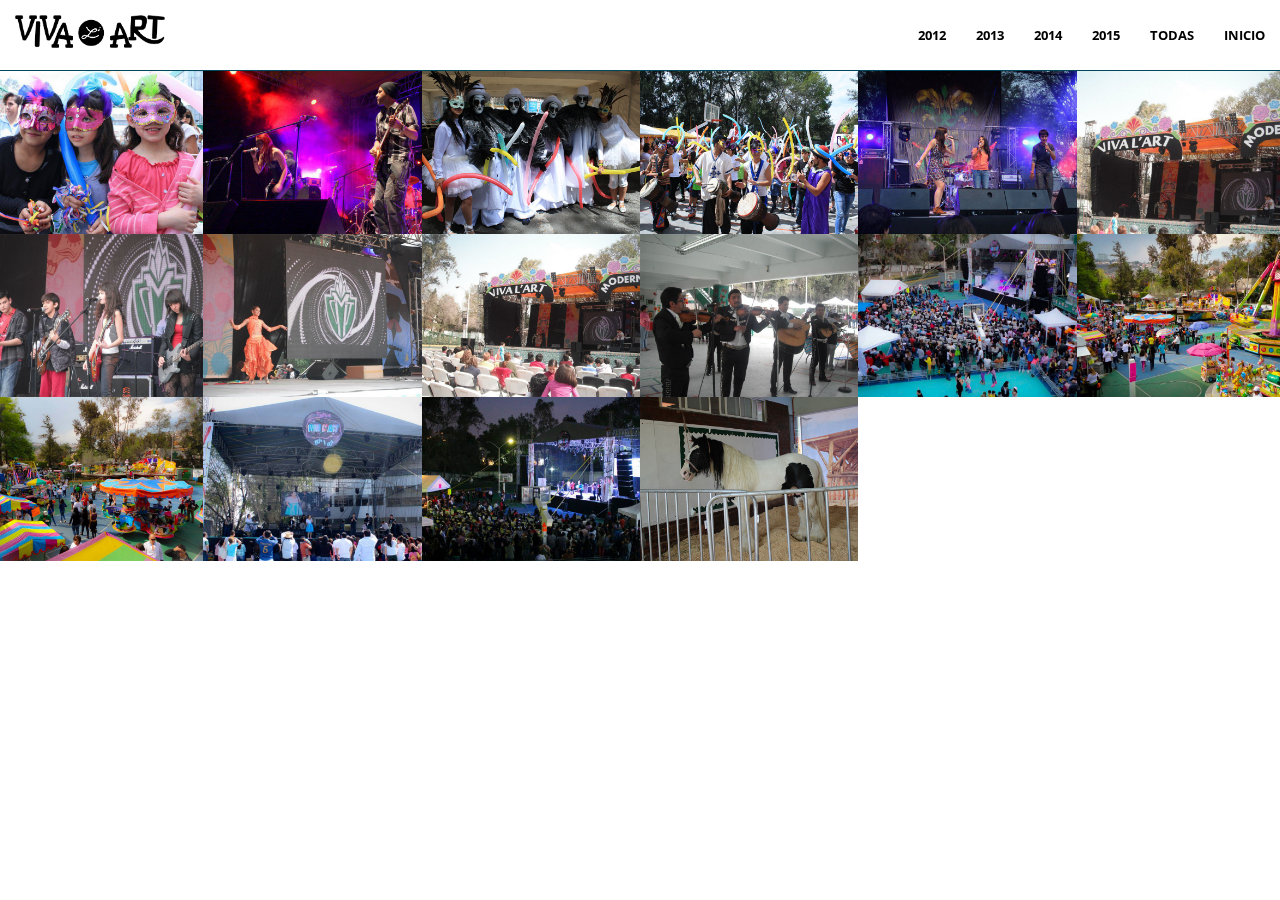
==== galeria.html @ 855c2a6a "switched bg image for countdown and made it work with mobile" ====
<!DOCTYPE html>
<html lang="en">
<head>
  <meta charset="UTF-8">
  <meta http-equiv="X-UA-Compatible" content="IE=edge">
  <meta name="viewport" content="width=device-width, initial-scale=1">
  <!-- The above 3 meta tags *must* come first in the head; any other head content must come *after* these tags -->
  <title>viva l art</title>
  <!-- HTML5 shim and Respond.js for IE8 support of HTML5 elements and media queries -->
  <!-- WARNING: Respond.js doesn't work if you view the page via file:// -->
  <!--[if lt IE 9]>
  <script src="https://oss.maxcdn.com/html5shiv/3.7.2/html5shiv.min.js"></script>
  <script src="https://oss.maxcdn.com/respond/1.4.2/respond.min.js"></script>
  <![endif]-->
  <link rel="stylesheet" href="https://maxcdn.bootstrapcdn.com/bootstrap/3.3.6/css/bootstrap.min.css">
  <link rel="stylesheet" href='https://fonts.googleapis.com/css?family=Open+Sans:400,700' rel='stylesheet' type='text/css'>
  <link href="css/pe-icon-7-stroke.min.css" rel="stylesheet" type="text/css" media="all"/>
  <!-- <link rel="stylesheet" type="text/css" href="css/jquery.countdown.css"> -->

  <link rel="stylesheet" href="css/swipebox.min.css">
  <link rel="stylesheet" href="css/styles.css">
  <title>Document</title>
</head>
<body>
  <nav id="mainNav" class="navbar navbar-default navbar-fixed-top">
    <div class="container-fluid">
      <!-- Brand and toggle get grouped for better mobile display -->
      <div class="navbar-header">
        <button type="button" class="navbar-toggle collapsed" data-toggle="collapse" data-target="#bs-example-navbar-collapse-1">
          <span class="sr-only">Toggle navigation</span>
          <span class="icon-bar"></span>
          <span class="icon-bar"></span>
          <span class="icon-bar"></span>
        </button>
        <a class="navbar-brand page-scroll" href="#page-top">
          <img class="logo"src="img/logo.png" alt="">
        </a>
      </div>

      <!-- Collect the nav links, forms, and other content for toggling -->
      <div class="collapse navbar-collapse" id="bs-example-navbar-collapse-1">
        <ul class="nav navbar-nav navbar-right">




          <li>
            <a class="filter default" data-filter=".category-1" href="#">2012</a>
          </li>
          <li>
            <a class="filter default" data-filter=".category-2" href="#">2013</a>
          </li>
          <li>
            <a class="filter default" data-filter=".category-3" href="#">2014</a>
          </li>
          <li>
            <a class="filter default" data-filter=".category-4" href="#">2015</a>
          </li>

          <li>
            <a class="filter default" data-filter=".all" href="#">TODAS</a>
          </li>
          <li>
            <a class="filter default" data-filter=".category-1" href="index.html">INICIO</a>
          </li>
        </ul>
      </div>
      <!-- /.navbar-collapse -->
    </div>
    <!-- /.container-fluid -->
  </nav>

<div class="container-fluid gallery-full">
  <div class="row"
    <div class="col-md-12">
      <div class="row no-gutter" id="container">
        <div class="col-lg-2 col-md-2 col-sm-3 col-xs-6 mix all category-1" data-value="1">
          <a rel="2012" class="swipebox" href="img/img-festival/2012/festival1.jpg" class="swipebox filter gallery-box">
            <img src="img/img-festival/2012/festival1.jpg" class="img-responsive" alt="#">
          </a>
        </div>
        <div class="col-lg-2 col-md-2 col-sm-3 col-xs-6 mix all category-1" data-value="2">
          <a rel="2012" class="swipebox" href="img/img-festival/2012/festival2.jpg" class="swipebox filter gallery-box">
            <img src="img/img-festival/2012/festival2.jpg" class="img-responsive" alt="#">
          </a>
        </div>
        <div class="col-lg-2 col-md-2 col-sm-3 col-xs-6 mix all category-1" data-value="3">
          <a rel="2012" class="swipebox" href="img/img-festival/2012/festival3.jpg" class="swipebox filter gallery-box">
            <img src="img/img-festival/2012/festival3.jpg" class="img-responsive" alt="#">
          </a>
        </div>
        <div class="col-lg-2 col-md-2 col-sm-3 col-xs-6 mix all category-1" data-value="4">
          <a rel="2012" class="swipebox" href="img/img-festival/2012/festival4.jpg" class="swipebox filter gallery-box">
            <img src="img/img-festival/2012/festival4.jpg" class="img-responsive" alt="#">
          </a>
        </div>
        <div class="col-lg-2 col-md-2 col-sm-3 col-xs-6 mix all category-1" data-value="5">
          <a rel="2012" class="swipebox" href="img/img-festival/2012/festival5.jpg" class="swipebox filter gallery-box">
            <img src="img/img-festival/2012/festival5.jpg" class="img-responsive" alt="#">
          </a>
        </div>


        <div class="col-lg-2 col-md-2 col-sm-3 col-xs-6 mix all category-2" data-value="1">
          <a rel="2013" class="swipebox" href="img/img-festival/2013/festival1.jpg" class="swipebox filter gallery-box">
            <img src="img/img-festival/2013/festival1.jpg" class="img-responsive" alt="#">
          </a>
        </div>
        <div class="col-lg-2 col-md-2 col-sm-3 col-xs-6 mix all category-2" data-value="2">
          <a rel="2013" class="swipebox" href="img/img-festival/2013/festival2.jpg" class="swipebox filter gallery-box">
            <img src="img/img-festival/2013/festival2.jpg" class="img-responsive" alt="#">
          </a>
        </div>
        <div class="col-lg-2 col-md-2 col-sm-3 col-xs-6 mix all category-2" data-value="3">
          <a rel="2013" class="swipebox" href="img/img-festival/2013/festival3.jpg" class="swipebox filter gallery-box">
            <img src="img/img-festival/2013/festival3.jpg" class="img-responsive" alt="#">
          </a>
        </div>
        <div class="col-lg-2 col-md-2 col-sm-3 col-xs-6 mix all category-2" data-value="4">
          <a rel="2013" class="swipebox" href="img/img-festival/2013/festival4.jpg" class="swipebox filter gallery-box">
            <img src="img/img-festival/2013/festival4.jpg" class="img-responsive" alt="#">
          </a>
        </div>
        <div class="col-lg-2 col-md-2 col-sm-3 col-xs-6 mix all category-2" data-value="5">
          <a rel="2013" class="swipebox" href="img/img-festival/2013/festival5.jpg" class="swipebox filter gallery-box">
            <img src="img/img-festival/2013/festival5.jpg" class="img-responsive" alt="#">
          </a>
        </div>


        <div class="col-lg-2 col-md-2 col-sm-3 col-xs-6 mix all category-3" data-value="1">
          <a rel="2014" class="swipebox" href="img/img-festival/2014/festival1.jpg" class="swipebox filter gallery-box">
            <img src="img/img-festival/2014/festival1.jpg" class="img-responsive" alt="#">
          </a>
        </div>
        <div class="col-lg-2 col-md-2 col-sm-3 col-xs-6 mix all category-3" data-value="2">
          <a rel="2014" class="swipebox" href="img/img-festival/2014/festival2.jpg" class="swipebox filter gallery-box">
            <img src="img/img-festival/2014/festival2.jpg" class="img-responsive" alt="#">
          </a>
        </div>
        <div class="col-lg-2 col-md-2 col-sm-3 col-xs-6 mix all category-3" data-value="3">
          <a rel="2014" class="swipebox" href="img/img-festival/2014/festival3.jpg" class="swipebox filter gallery-box">
            <img src="img/img-festival/2014/festival3.jpg" class="img-responsive" alt="#">
          </a>
        </div>
        <div class="col-lg-2 col-md-2 col-sm-3 col-xs-6 mix all category-3" data-value="4">
          <a rel="2014" class="swipebox" href="img/img-festival/2014/festival4.jpg" class="swipebox filter gallery-box">
            <img src="img/img-festival/2014/festival4.jpg" class="img-responsive" alt="#">
          </a>
        </div>
        <div class="col-lg-2 col-md-2 col-sm-3 col-xs-6 mix all category-3" data-value="5">
          <a rel="2014" class="swipebox" href="img/img-festival/2014/festival5.jpg" class="swipebox filter gallery-box">
            <img src="img/img-festival/2014/festival5.jpg" class="img-responsive" alt="#">
          </a>
        </div>


        <div class="col-lg-2 col-md-2 col-sm-3 col-xs-6 mix all category-4" data-value="1">
          <a rel="2015" class="swipebox" href="img/img-festival/2015/festival1.jpg" class="swipebox filter gallery-box">
            <img src="img/img-festival/2015/festival1.jpg" class="img-responsive" alt="#">
          </a>
        </div>

      </div>
    </div>
  </div>
</div>
<script type="text/javascript" src="http://ajax.googleapis.com/ajax/libs/jquery/1.11.0/jquery.min.js"></script>
<script src="https://maxcdn.bootstrapcdn.com/bootstrap/3.3.6/js/bootstrap.min.js"></script>
<script src="js/jquery.mixitup.min.js"></script>
<script src="js/jquery.swipebox.min.js"></script>
<script src="js/scripts.js"></script>
</body>
</html>
---- css/pe-icon-7-stroke.min.css ----
@font-face {
	font-family: 'Pe-icon-7-stroke';
	src:url('../fonts/Pe-icon-7-stroke.eot?-2irksn');
	src:url('../fonts/Pe-icon-7-stroke.eot?#iefix-2irksn') format('embedded-opentype'),
		url('../fonts/Pe-icon-7-stroke.woff?-2irksn') format('woff'),
		url('../fonts/Pe-icon-7-stroke.ttf?-2irksn') format('truetype'),
		url('../fonts/Pe-icon-7-stroke.svg?-2irksn#Pe-icon-7-stroke') format('svg');
	font-weight: normal;
	font-style: normal;
}

[class^="pe-7s-"], [class*=" pe-7s-"] {
	display: inline-block;
	font-family: 'Pe-icon-7-stroke';
	speak: none;
	font-style: normal;
	font-weight: normal;
	font-variant: normal;
	text-transform: none;
	line-height: 1;

	/* Better Font Rendering =========== */
	-webkit-font-smoothing: antialiased;
	-moz-osx-font-smoothing: grayscale;
}

.pe-7s-cloud-upload:before {
	content: "\e68a";
}
.pe-7s-cash:before {
	content: "\e68c";
}
.pe-7s-close:before {
	content: "\e680";
}
.pe-7s-bluetooth:before {
	content: "\e68d";
}
.pe-7s-cloud-download:before {
	content: "\e68b";
}
.pe-7s-way:before {
	content: "\e68e";
}
.pe-7s-close-circle:before {
	content: "\e681";
}
.pe-7s-id:before {
	content: "\e68f";
}
.pe-7s-angle-up:before {
	content: "\e682";
}
.pe-7s-wristwatch:before {
	content: "\e690";
}
.pe-7s-angle-up-circle:before {
	content: "\e683";
}
.pe-7s-world:before {
	content: "\e691";
}
.pe-7s-angle-right:before {
	content: "\e684";
}
.pe-7s-volume:before {
	content: "\e692";
}
.pe-7s-angle-right-circle:before {
	content: "\e685";
}
.pe-7s-users:before {
	content: "\e693";
}
.pe-7s-angle-left:before {
	content: "\e686";
}
.pe-7s-user-female:before {
	content: "\e694";
}
.pe-7s-angle-left-circle:before {
	content: "\e687";
}
.pe-7s-up-arrow:before {
	content: "\e695";
}
.pe-7s-angle-down:before {
	content: "\e688";
}
.pe-7s-switch:before {
	content: "\e696";
}
.pe-7s-angle-down-circle:before {
	content: "\e689";
}
.pe-7s-scissors:before {
	content: "\e697";
}
.pe-7s-wallet:before {
	content: "\e600";
}
.pe-7s-safe:before {
	content: "\e698";
}
.pe-7s-volume2:before {
	content: "\e601";
}
.pe-7s-volume1:before {
	content: "\e602";
}
.pe-7s-voicemail:before {
	content: "\e603";
}
.pe-7s-video:before {
	content: "\e604";
}
.pe-7s-user:before {
	content: "\e605";
}
.pe-7s-upload:before {
	content: "\e606";
}
.pe-7s-unlock:before {
	content: "\e607";
}
.pe-7s-umbrella:before {
	content: "\e608";
}
.pe-7s-trash:before {
	content: "\e609";
}
.pe-7s-tools:before {
	content: "\e60a";
}
.pe-7s-timer:before {
	content: "\e60b";
}
.pe-7s-ticket:before {
	content: "\e60c";
}
.pe-7s-target:before {
	content: "\e60d";
}
.pe-7s-sun:before {
	content: "\e60e";
}
.pe-7s-study:before {
	content: "\e60f";
}
.pe-7s-stopwatch:before {
	content: "\e610";
}
.pe-7s-star:before {
	content: "\e611";
}
.pe-7s-speaker:before {
	content: "\e612";
}
.pe-7s-signal:before {
	content: "\e613";
}
.pe-7s-shuffle:before {
	content: "\e614";
}
.pe-7s-shopbag:before {
	content: "\e615";
}
.pe-7s-share:before {
	content: "\e616";
}
.pe-7s-server:before {
	content: "\e617";
}
.pe-7s-search:before {
	content: "\e618";
}
.pe-7s-film:before {
	content: "\e6a5";
}
.pe-7s-science:before {
	content: "\e619";
}
.pe-7s-disk:before {
	content: "\e6a6";
}
.pe-7s-ribbon:before {
	content: "\e61a";
}
.pe-7s-repeat:before {
	content: "\e61b";
}
.pe-7s-refresh:before {
	content: "\e61c";
}
.pe-7s-add-user:before {
	content: "\e6a9";
}
.pe-7s-refresh-cloud:before {
	content: "\e61d";
}
.pe-7s-paperclip:before {
	content: "\e69c";
}
.pe-7s-radio:before {
	content: "\e61e";
}
.pe-7s-note2:before {
	content: "\e69d";
}
.pe-7s-print:before {
	content: "\e61f";
}
.pe-7s-network:before {
	content: "\e69e";
}
.pe-7s-prev:before {
	content: "\e620";
}
.pe-7s-mute:before {
	content: "\e69f";
}
.pe-7s-power:before {
	content: "\e621";
}
.pe-7s-medal:before {
	content: "\e6a0";
}
.pe-7s-portfolio:before {
	content: "\e622";
}
.pe-7s-like2:before {
	content: "\e6a1";
}
.pe-7s-plus:before {
	content: "\e623";
}
.pe-7s-left-arrow:before {
	content: "\e6a2";
}
.pe-7s-play:before {
	content: "\e624";
}
.pe-7s-key:before {
	content: "\e6a3";
}
.pe-7s-plane:before {
	content: "\e625";
}
.pe-7s-joy:before {
	content: "\e6a4";
}
.pe-7s-photo-gallery:before {
	content: "\e626";
}
.pe-7s-pin:before {
	content: "\e69b";
}
.pe-7s-phone:before {
	content: "\e627";
}
.pe-7s-plug:before {
	content: "\e69a";
}
.pe-7s-pen:before {
	content: "\e628";
}
.pe-7s-right-arrow:before {
	content: "\e699";
}
.pe-7s-paper-plane:before {
	content: "\e629";
}
.pe-7s-delete-user:before {
	content: "\e6a7";
}
.pe-7s-paint:before {
	content: "\e62a";
}
.pe-7s-bottom-arrow:before {
	content: "\e6a8";
}
.pe-7s-notebook:before {
	content: "\e62b";
}
.pe-7s-note:before {
	content: "\e62c";
}
.pe-7s-next:before {
	content: "\e62d";
}
.pe-7s-news-paper:before {
	content: "\e62e";
}
.pe-7s-musiclist:before {
	content: "\e62f";
}
.pe-7s-music:before {
	content: "\e630";
}
.pe-7s-mouse:before {
	content: "\e631";
}
.pe-7s-more:before {
	content: "\e632";
}
.pe-7s-moon:before {
	content: "\e633";
}
.pe-7s-monitor:before {
	content: "\e634";
}
.pe-7s-micro:before {
	content: "\e635";
}
.pe-7s-menu:before {
	content: "\e636";
}
.pe-7s-map:before {
	content: "\e637";
}
.pe-7s-map-marker:before {
	content: "\e638";
}
.pe-7s-mail:before {
	content: "\e639";
}
.pe-7s-mail-open:before {
	content: "\e63a";
}
.pe-7s-mail-open-file:before {
	content: "\e63b";
}
.pe-7s-magnet:before {
	content: "\e63c";
}
.pe-7s-loop:before {
	content: "\e63d";
}
.pe-7s-look:before {
	content: "\e63e";
}
.pe-7s-lock:before {
	content: "\e63f";
}
.pe-7s-lintern:before {
	content: "\e640";
}
.pe-7s-link:before {
	content: "\e641";
}
.pe-7s-like:before {
	content: "\e642";
}
.pe-7s-light:before {
	content: "\e643";
}
.pe-7s-less:before {
	content: "\e644";
}
.pe-7s-keypad:before {
	content: "\e645";
}
.pe-7s-junk:before {
	content: "\e646";
}
.pe-7s-info:before {
	content: "\e647";
}
.pe-7s-home:before {
	content: "\e648";
}
.pe-7s-help2:before {
	content: "\e649";
}
.pe-7s-help1:before {
	content: "\e64a";
}
.pe-7s-graph3:before {
	content: "\e64b";
}
.pe-7s-graph2:before {
	content: "\e64c";
}
.pe-7s-graph1:before {
	content: "\e64d";
}
.pe-7s-graph:before {
	content: "\e64e";
}
.pe-7s-global:before {
	content: "\e64f";
}
.pe-7s-gleam:before {
	content: "\e650";
}
.pe-7s-glasses:before {
	content: "\e651";
}
.pe-7s-gift:before {
	content: "\e652";
}
.pe-7s-folder:before {
	content: "\e653";
}
.pe-7s-flag:before {
	content: "\e654";
}
.pe-7s-filter:before {
	content: "\e655";
}
.pe-7s-file:before {
	content: "\e656";
}
.pe-7s-expand1:before {
	content: "\e657";
}
.pe-7s-exapnd2:before {
	content: "\e658";
}
.pe-7s-edit:before {
	content: "\e659";
}
.pe-7s-drop:before {
	content: "\e65a";
}
.pe-7s-drawer:before {
	content: "\e65b";
}
.pe-7s-download:before {
	content: "\e65c";
}
.pe-7s-display2:before {
	content: "\e65d";
}
.pe-7s-display1:before {
	content: "\e65e";
}
.pe-7s-diskette:before {
	content: "\e65f";
}
.pe-7s-date:before {
	content: "\e660";
}
.pe-7s-cup:before {
	content: "\e661";
}
.pe-7s-culture:before {
	content: "\e662";
}
.pe-7s-crop:before {
	content: "\e663";
}
.pe-7s-credit:before {
	content: "\e664";
}
.pe-7s-copy-file:before {
	content: "\e665";
}
.pe-7s-config:before {
	content: "\e666";
}
.pe-7s-compass:before {
	content: "\e667";
}
.pe-7s-comment:before {
	content: "\e668";
}
.pe-7s-coffee:before {
	content: "\e669";
}
.pe-7s-cloud:before {
	content: "\e66a";
}
.pe-7s-clock:before {
	content: "\e66b";
}
.pe-7s-check:before {
	content: "\e66c";
}
.pe-7s-chat:before {
	content: "\e66d";
}
.pe-7s-cart:before {
	content: "\e66e";
}
.pe-7s-camera:before {
	content: "\e66f";
}
.pe-7s-call:before {
	content: "\e670";
}
.pe-7s-calculator:before {
	content: "\e671";
}
.pe-7s-browser:before {
	content: "\e672";
}
.pe-7s-box2:before {
	content: "\e673";
}
.pe-7s-box1:before {
	content: "\e674";
}
.pe-7s-bookmarks:before {
	content: "\e675";
}
.pe-7s-bicycle:before {
	content: "\e676";
}
.pe-7s-bell:before {
	content: "\e677";
}
.pe-7s-battery:before {
	content: "\e678";
}
.pe-7s-ball:before {
	content: "\e679";
}
.pe-7s-back:before {
	content: "\e67a";
}
.pe-7s-attention:before {
	content: "\e67b";
}
.pe-7s-anchor:before {
	content: "\e67c";
}
.pe-7s-albums:before {
	content: "\e67d";
}
.pe-7s-alarm:before {
	content: "\e67e";
}
.pe-7s-airplay:before {
	content: "\e67f";
}
---- css/swipebox.min.css ----
/*! Swipebox v1.3.0 | Constantin Saguin csag.co | MIT License | github.com/brutaldesign/swipebox */html.swipebox-html.swipebox-touch{overflow:hidden!important}#swipebox-overlay img{border:none!important}#swipebox-overlay{width:100%;height:100%;position:fixed;top:0;left:0;z-index:99999!important;overflow:hidden;-webkit-user-select:none;-moz-user-select:none;-ms-user-select:none;user-select:none}#swipebox-container{position:relative;width:100%;height:100%}#swipebox-slider{-webkit-transition:-webkit-transform .4s ease;transition:transform .4s ease;height:100%;left:0;top:0;width:100%;white-space:nowrap;position:absolute;display:none;cursor:pointer}#swipebox-slider .slide{height:100%;width:100%;line-height:1px;text-align:center;display:inline-block}#swipebox-slider .slide:before{content:"";display:inline-block;height:50%;width:1px;margin-right:-1px}#swipebox-slider .slide .swipebox-inline-container,#swipebox-slider .slide .swipebox-video-container,#swipebox-slider .slide img{display:inline-block;max-height:100%;max-width:100%;margin:0;padding:0;width:auto;height:auto;vertical-align:middle}#swipebox-slider .slide .swipebox-video-container{background:0 0;max-width:1140px;max-height:100%;width:100%;padding:5%;-webkit-box-sizing:border-box;box-sizing:border-box}#swipebox-slider .slide .swipebox-video-container .swipebox-video{width:100%;height:0;padding-bottom:56.25%;overflow:hidden;position:relative}#swipebox-slider .slide .swipebox-video-container .swipebox-video iframe{width:100%!important;height:100%!important;position:absolute;top:0;left:0}#swipebox-slider .slide-loading{background:url(../img/loader.gif) center center no-repeat}#swipebox-bottom-bar,#swipebox-top-bar{-webkit-transition:.5s;transition:.5s;position:absolute;left:0;z-index:999;height:50px;width:100%}#swipebox-bottom-bar{bottom:-50px}#swipebox-bottom-bar.visible-bars{-webkit-transform:translate3d(0,-50px,0);transform:translate3d(0,-50px,0)}#swipebox-top-bar{top:-50px}#swipebox-top-bar.visible-bars{-webkit-transform:translate3d(0,50px,0);transform:translate3d(0,50px,0)}#swipebox-title{display:block;width:100%;text-align:center}#swipebox-close,#swipebox-next,#swipebox-prev{background-image:url(../img/icons.png);background-repeat:no-repeat;border:none!important;text-decoration:none!important;cursor:pointer;width:50px;height:50px;top:0}#swipebox-arrows{display:block;margin:0 auto;width:100%;height:50px}#swipebox-prev{background-position:-32px 13px;float:left}#swipebox-next{background-position:-78px 13px;float:right}#swipebox-close{top:0;right:0;position:absolute;z-index:9999;background-position:15px 12px}.swipebox-no-close-button #swipebox-close{display:none}#swipebox-next.disabled,#swipebox-prev.disabled{opacity:.3}.swipebox-no-touch #swipebox-overlay.rightSpring #swipebox-slider{-webkit-animation:rightSpring .3s;animation:rightSpring .3s}.swipebox-no-touch #swipebox-overlay.leftSpring #swipebox-slider{-webkit-animation:leftSpring .3s;animation:leftSpring .3s}.swipebox-touch #swipebox-container:after,.swipebox-touch #swipebox-container:before{-webkit-backface-visibility:hidden;backface-visibility:hidden;-webkit-transition:all .3s ease;transition:all .3s ease;content:' ';position:absolute;z-index:999;top:0;height:100%;width:20px;opacity:0}.swipebox-touch #swipebox-container:before{left:0;-webkit-box-shadow:inset 10px 0 10px -8px #656565;box-shadow:inset 10px 0 10px -8px #656565}.swipebox-touch #swipebox-container:after{right:0;-webkit-box-shadow:inset -10px 0 10px -8px #656565;box-shadow:inset -10px 0 10px -8px #656565}.swipebox-touch #swipebox-overlay.leftSpringTouch #swipebox-container:before,.swipebox-touch #swipebox-overlay.rightSpringTouch #swipebox-container:after{opacity:1}@-webkit-keyframes rightSpring{0%{left:0}50%{left:-30px}100%{left:0}}@keyframes rightSpring{0%{left:0}50%{left:-30px}100%{left:0}}@-webkit-keyframes leftSpring{0%{left:0}50%{left:30px}100%{left:0}}@keyframes leftSpring{0%{left:0}50%{left:30px}100%{left:0}}@media screen and (min-width:800px){#swipebox-close{right:10px}#swipebox-arrows{width:92%;max-width:800px}}#swipebox-overlay{background:#0d0d0d}#swipebox-bottom-bar,#swipebox-top-bar{text-shadow:1px 1px 1px #000;background:#000;opacity:.95}#swipebox-top-bar{color:#fff!important;font-size:15px;line-height:43px;font-family:Helvetica,Arial,sans-serif}
---- css/styles.css ----
/*1.Base*/
body,
html {
  height: 100%;
  font-family: 'Open Sans', sans-serif;
  font-size: 14px;
  font-smoothing: antialiased; }

nav {
  width: 100%; }

header {
  background: url("../img/background.png") no-repeat center;
  background-size: cover;
  overflow: hidden;
  max-height: 600px; }

header img {
  display: inline-block; }

h1,
h2,
h3,
h4,
h5,
h6 {
  margin-bottom: 40px;
  font-family: 'Open Sans', sans-serif;
  text-transform: lowercase; }

ul {
  margin: 0;
  padding: 0; }

li {
  list-style: none;
  margin: 0; }

section {
  padding: 50px 20px;
  position: relative; }

section:nth-of-type(even) {
  background-color: #F9FAFB; }

button {
  padding: 10px 30px;
  border: none;
  display: inline-block;
  cursor: pointer;
  font-size: 12px;
  text-transform: uppercase;
  letter-spacing: 1px;
  font-weight: 700; }

button.rounded {
  border-radius: 40px; }

button.half-rounded {
  border-radius: 5px; }

button.default {
  background-color: #CE3A53; }

button.block {
  display: block;
  width: 90%;
  margin: 0 auto; }

button.bordered-default {
  background-color: transparent;
  border: 2px solid #CE3A53;
  color: #CE3A53;
  -webkit-transition: 0.3s ease;
  transition: 0.3s ease; }
  button.bordered-default:focus {
    outline: 0; }
  button.bordered-default:hover {
    background-color: #CE3A53;
    color: #fff; }

button.default {
  color: #fff;
  -webkit-transition: 0.3s ease;
  transition: 0.3s ease; }
  button.default:focus {
    outline: 0; }
  button.default:hover {
    background-color: #bf3048;
    color: #fff; }

.main-btn {
  position: relative;
  padding: 10px 40px; }

.main-btn a {
  text-decoration: none;
  color: #CE3A53; }
  .main-btn a:hover {
    color: #fff; }

/* navigation*/
.navbar-default {
  font-family: 'Open Sans','Helvetica Neue',Arial,sans-serif;
  background-color: #fff;
  -webkit-transition: all .35s;
  transition: all .35s; }

.navbar-default .navbar-toggle {
  border: none;
  background-color: transparent; }
  .navbar-default .navbar-toggle:link, .navbar-default .navbar-toggle:hover, .navbar-default .navbar-toggle:active {
    background-color: transparent; }

.navbar-default .nav > li > a,
.navbar-default .nav > li > a:focus {
  text-transform: uppercase;
  font-size: 13px;
  font-weight: 700;
  color: #222; }

.navbar-default .nav > li > a:hover,
.navbar-default .nav > li > a:focus:hover {
  color: #CE3A53; }

.navbar-default .nav > li.active > a,
.navbar-default .nav > li.active > a:focus {
  color: #CE3A53 !important;
  background-color: transparent; }

.navbar-default .nav > li.active > a:hover,
.navbar-default .nav > li.active > a:focus:hover {
  background-color: transparent; }

@media (min-width: 768px) {
  .navbar-default {
    border-color: #03475a;
    background-color: transparent; }

  .navbar-default .nav > li > a,
  .navbar-default .nav > li > a:focus {
    color: #000; }

  .navbar-default .nav > li > a:hover,
  .navbar-default .nav > li > a:focus:hover {
    color: #CE3A53; }

  .navbar-default.affix {
    border-color: rgba(34, 34, 34, 0.05);
    background-color: #fff; }

  .navbar-default.affix .nav > li > a,
  .navbar-default.affix .nav > li > a:focus {
    color: #222; }

  .navbar-default.affix .nav > li > a:hover,
  .navbar-default.affix .nav > li > a:focus:hover {
    color: #eb3812; } }
.logo {
  width: 100px;
  display: inline-block;
  float: left;
  -webkit-transition: 0.3s ease;
  transition: 0.3s ease; }

.main-heading {
  margin-top: 80px;
  -webkit-transition: 0.3s ease;
  transition: 0.3s ease; }

.icn {
  width: 50%;
  margin: 0 auto 30px; }

.features .panel-feature {
  margin-bottom: 80px;
  -webkit-transition: 0.3s ease;
  transition: 0.3s ease; }

.features .panel-feature:hover {
  background: #fff; }

.kid {
  width: 100px;
  margin-top: 20px;
  margin-bottom: 20px;
  margin-left: 20px;
  -webkit-transition: 0.3s ease;
  transition: 0.3s ease; }

.rony {
  width: 140px;
  margin-top: 144px;
  margin-left: 10px;
  margin-bottom: 20px;
  -webkit-transition: 0.3s ease;
  transition: 0.3s ease; }

@media only screen and (min-width: 768px) {
  .kid {
    width: 100px;
    margin-top: 0px;
    margin-bottom: 20px;
    margin-left: 500px;
    -webkit-transition: 0.3s ease;
    transition: 0.3s ease; }

  .rony {
    width: 140px;
    margin-top: 124px;
    margin-left: 10px;
    margin-bottom: 20px;
    -webkit-transition: 0.3s ease;
    transition: 0.3s ease; }

  .main-heading {
    margin-top: 200px; } }
a [data-filter] {
  cursor: pointer; }

.countdown {
  color: #fff; }

/* sponsors*/
.sponsors img {
  opacity: .5;
  margin: 0 auto 40px; }

@media only screen and (min-width: 768px) {
  .sponsors img {
    width: 50%; }

  .countdown {
    background-attachment: fixed; } }
/* end-sponsors*/
.countdown {
  background: -webkit-linear-gradient(rgba(0, 0, 0, 0.7), rgba(0, 0, 0, 0.7)), url("../img/portada.jpg") no-repeat center;
  background: linear-gradient(rgba(0, 0, 0, 0.7), rgba(0, 0, 0, 0.7)), url("../img/portada.jpg") no-repeat center;
  background-size: cover; }

.video i {
  font-size: 600%; }

.no-gutter > [class*=col-] {
  padding-right: 0;
  padding-left: 0; }

section.gallery {
  padding: 0; }

section.gallery img {
  opacity: .3;
  -webkit-transition: 0.3s ease;
  transition: 0.3s ease; }
  section.gallery img:hover {
    opacity: 1; }

/* video*/
.video-holder {
  position: absolute;
  width: 100%;
  height: 100%;
  top: 0;
  left: 0; }

.video-holder video {
  position: absolute;
  width: 100%;
  height: 150%;
  top: -20%;
  left: 0; }

.filters button:not(:last-child) {
  margin-right: 20px;
  margin-bottom: 20px; }

@media all and (max-width: 1370px) {
  .video-holder video {
    height: 160%;
    top: -30%; } }
@media all and (max-width: 1260px) {
  .video-holder video {
    height: 170%;
    top: -35%;
    width: 110%; } }
@media all and (max-width: 1130px) {
  .video-holder video {
    height: 200%;
    top: -48%;
    width: 120%; } }
@media all and (max-width: 1000px) {
  .video-holder {
    display: none; } }
#container .mix {
  display: none; }

.video-strip {
  position: relative;
  padding: 120px 0;
  transition: all 0.5s ease;
  -webkit-transition: all 0.5s ease;
  -moz-transition: all 0.5s ease; }

.video-strip .pre-video i {
  cursor: pointer;
  display: inline-block;
  width: 80px;
  height: 80px;
  border-radius: 50%;
  border: 2px solid #CE3A53;
  text-align: center;
  padding-top: 20px;
  padding-left: 10px;
  font-size: 40px;
  color: #CE3A53;
  transition: all 0.3s ease;
  -webkit-transition: all 0.3s ease;
  -moz-transition: all 0.3s ease;
  transform: translate3d(0, 0, 0);
  -webkit-transform: translate3d(0, 0, 0);
  -moz-transform: translate3d(0, 0, 0);
  opacity: 1; }

.video-strip h2 {
  margin: 0;
  transform: translate3d(0, 0, 0);
  -webkit-transform: translate3d(0, 0, 0);
  -moz-transform: translate3d(0, 0, 0);
  transition: all 0.3s ease;
  -webkit-transition: all 0.3s ease;
  -moz-transition: all 0.3s ease;
  display: inline-block;
  margin-left: 24px;
  position: relative;
  bottom: 8px; }

.video-strip:hover h2 {
  transform: translate3d(8px, 0, 0);
  -webkit-transform: translate3d(8px, 0, 0);
  -moz-transform: translate3d(8px, 0, 0); }

.video-strip:hover .pre-video i {
  transform: translate3d(-8px, 0, 0);
  -webkit-transform: translate3d(-8px, 0, 0);
  -moz-transform: translate3d(-8px, 0, 0);
  opacity: 1; }

.video-strip .pre-video i:hover {
  background: #CE3A53;
  color: #fff;
  -webkit-transform: translateX(-8px) scale(1.2);
  transform: translateX(-8px) scale(1.2); }

.pre-video {
  transition: all 0.5s ease;
  -webkit-transition: all 0.5s ease;
  -moz-transition: all 0.5s ease;
  max-height: 200px; }

.video-strip .iframe-holder {
  max-width: 890px;
  text-align: right;
  margin: 0 auto;
  transition: all 0.5s ease;
  -webkit-transition: all 0.5s ease;
  -moz-transition: all 0.5s ease;
  max-height: 0;
  overflow: hidden;
  opacity: 0; }

.iframe-holder iframe {
  border: 0;
  width: 100%;
  height: 500px; }

.iframe-holder i {
  display: inline-block;
  margin-bottom: 24px;
  font-size: 40px;
  color: #CE3A53;
  cursor: pointer;
  transition: all 0.3s ease;
  -webkit-transition: all 0.3s ease;
  -moz-transition: all 0.3s ease; }

.iframe-holder i:hover {
  -webkit-transform: scale(1.2);
  transform: scale(1.2); }

iframe {
  border: none !important; }

.show-iframe {
  max-height: 800px !important;
  overflow: visible !important; }

.fade-off {
  opacity: 0;
  max-height: 0; }

.fade-on {
  opacity: 1 !important; }

/*countdown*/
.countdown-row {
  display: block !important;
  width: 100%; }

.countdown-row span {
  color: #fff;
  font-weight: 300;
  opacity: 1 !important; }

.countdown-section {
  width: 25%;
  display: inline-block; }

.countdown-amount {
  display: inline-block;
  margin-bottom: 32px;
  color: #fff;
  font-size: 50px !important; }

.countdown-period {
  display: block !important;
  font-size: 18px !important; }

/* galeria*/
.gallery-full {
  padding-top: 50px; }

.contact {
  color: #000; }

/* footer*/
.icon {
  font-size: 300%;
  color: #CE3A53;
  margin-right: 20px; }

.icons {
  margin-top: 20px; }

.icon-social {
  font-size: 150%;
  color: #000;
  margin-top: 20px;
  margin-bottom: 20px; }

.icon-social:not(:last-child) {
  margin-right: 60px; }

.contact .footer div {
  margin-bottom: 20px; }

.count-head {
  margin-top: 40px; }

.bottom {
  background-color: #CE3A53;
  margin-top: 40px; }

/* Custom, iPhone Retina */
/* Extra Small Devices, Phones */
/* Small Devices, Tablets */
@media only screen and (min-width: 768px) {
  .countdown-row {
    width: 40%;
    margin: 0 auto; } }
/* Medium Devices, Desktops */
@media only screen and (min-width: 992px) {
  .logo {
    width: 150px;
    display: inline-block;
    float: left; }

  .nav {
    min-height: 70px;
    -webkit-transition: 0.3s ease;
    transition: 0.3s ease; }

  .gallery-full {
    padding-top: 70px; }

  .navbar-nav > li > a {
    padding-top: 25px; }

  .countdown {
    background-size: cover;
    background-attachment: fixed; } }
/* Large Devices, Wide Screens */
@media only screen and (min-width: 1200px) {
  .kid {
    width: 100px;
    margin-top: 0px;
    margin-bottom: 20px;
    margin-left: 800px;
    -webkit-transition: 0.3s ease;
    transition: 0.3s ease; }

  .rony {
    width: 140px;
    margin-top: 124px;
    margin-left: 10px;
    margin-bottom: 20px;
    -webkit-transition: 0.3s ease;
    transition: 0.3s ease; } }
@media only screen and (min-width: 1450px) {
  .kid {
    width: 200px;
    margin-top: -100px;
    margin-bottom: 20px;
    margin-left: 800px;
    -webkit-transition: 0.3s ease;
    transition: 0.3s ease; }

  .rony {
    width: 240px;
    margin-top: 124px;
    margin-left: 10px;
    margin-bottom: 20px;
    -webkit-transition: 0.3s ease;
    transition: 0.3s ease; } }
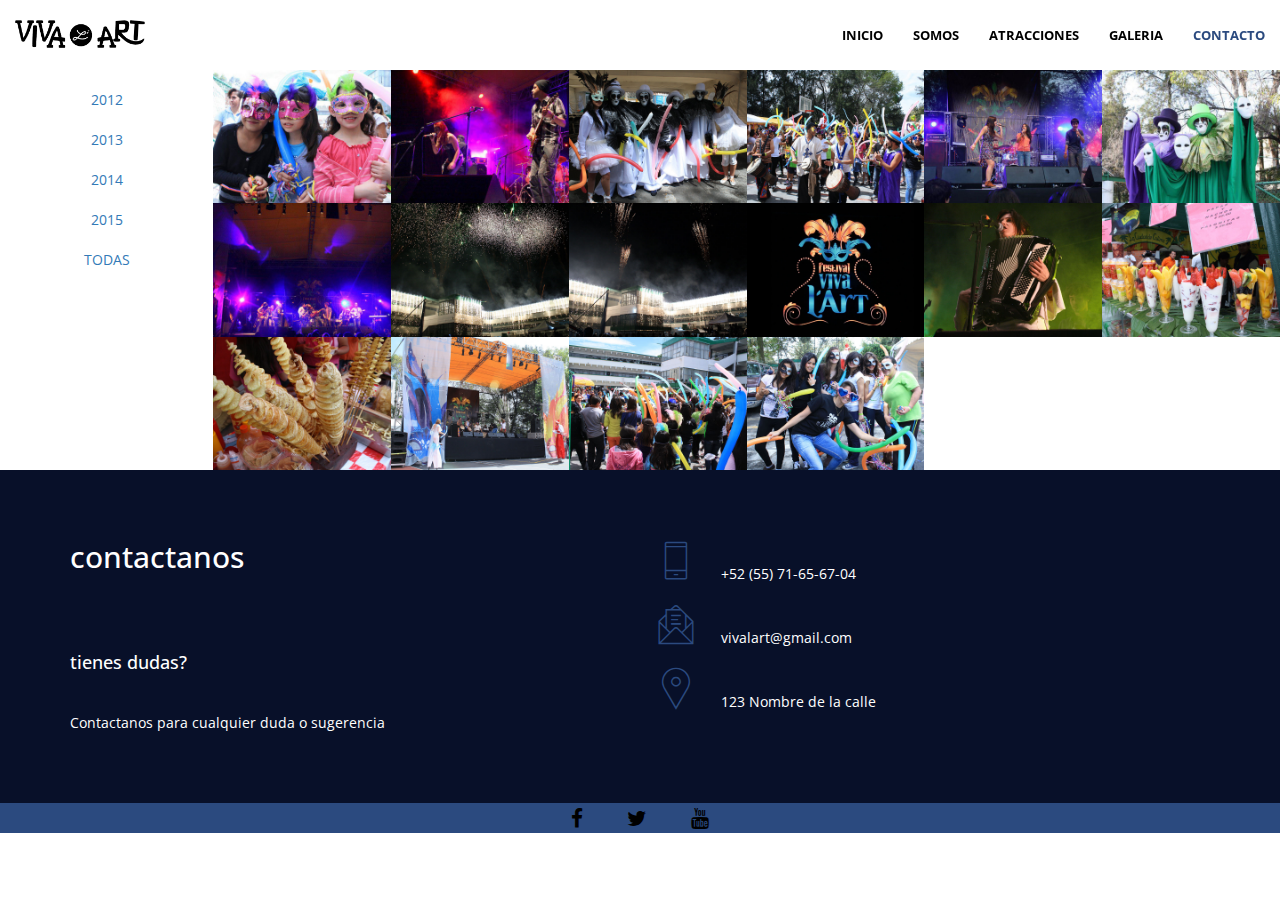
==== commit 34848eba: "finished" ====
--- a/galeria.html
+++ b/galeria.html
@@ -13,15 +13,16 @@
   <script src="https://oss.maxcdn.com/respond/1.4.2/respond.min.js"></script>
   <![endif]-->
   <link rel="stylesheet" href="https://maxcdn.bootstrapcdn.com/bootstrap/3.3.6/css/bootstrap.min.css">
+  <link rel="stylesheet" href="https://cdnjs.cloudflare.com/ajax/libs/animate.css/3.5.1/animate.min.css">
+  <link rel="stylesheet" href="https://maxcdn.bootstrapcdn.com/font-awesome/4.5.0/css/font-awesome.min.css">
   <link rel="stylesheet" href='https://fonts.googleapis.com/css?family=Open+Sans:400,700' rel='stylesheet' type='text/css'>
   <link href="css/pe-icon-7-stroke.min.css" rel="stylesheet" type="text/css" media="all"/>
   <!-- <link rel="stylesheet" type="text/css" href="css/jquery.countdown.css"> -->
 
   <link rel="stylesheet" href="css/swipebox.min.css">
   <link rel="stylesheet" href="css/styles.css">
-  <title>Document</title>
 </head>
-<body>
+<body id="page-top">
   <nav id="mainNav" class="navbar navbar-default navbar-fixed-top">
     <div class="container-fluid">
       <!-- Brand and toggle get grouped for better mobile display -->
@@ -40,29 +41,22 @@
       <!-- Collect the nav links, forms, and other content for toggling -->
       <div class="collapse navbar-collapse" id="bs-example-navbar-collapse-1">
         <ul class="nav navbar-nav navbar-right">
-
-
-
-
-          <li>
-            <a class="filter default" data-filter=".category-1" href="#">2012</a>
-          </li>
-          <li>
-            <a class="filter default" data-filter=".category-2" href="#">2013</a>
-          </li>
-          <li>
-            <a class="filter default" data-filter=".category-3" href="#">2014</a>
-          </li>
-          <li>
-            <a class="filter default" data-filter=".category-4" href="#">2015</a>
-          </li>
-
-          <li>
-            <a class="filter default" data-filter=".all" href="#">TODAS</a>
-          </li>
-          <li>
-            <a class="filter default" data-filter=".category-1" href="index.html">INICIO</a>
-          </li>
+          <li>
+            <a class="page-scroll" href="#page-top">Inicio</a>
+          </li>
+          <li>
+            <a class="page-scroll" href="#about">Somos</a>
+          </li>
+          <li>
+            <a class="page-scroll" href="#features">Atracciones</a>
+          </li>
+          <li>
+            <a class="page-scroll"href="#gallery">Galeria</a>
+          </li>
+          <li>
+            <a class="page-scroll" href="#contact">Contacto</a>
+          </li>
+          
         </ul>
       </div>
       <!-- /.navbar-collapse -->
@@ -71,8 +65,32 @@
   </nav>
 
 <div class="container-fluid gallery-full">
-  <div class="row"
-    <div class="col-md-12">
+  <div class="row">
+    <div class="col-md-2 controlls">
+      <ul>
+    <li>
+            <a class="filter default" data-filter=".category-1" href="#">2012</a>
+          </li>
+          <li>
+            <a class="filter default" data-filter=".category-2" href="#">2013</a>
+          </li>
+          <li>
+            <a class="filter default" data-filter=".category-3" href="#">2014</a>
+          </li>
+          <li>
+            <a class="filter default" data-filter=".category-4" href="#">2015</a>
+          </li>
+
+          <li>
+            <a class="filter default" data-filter=".all" href="#">TODAS</a>
+          </li>
+        
+  </ul>
+  
+    </div>
+    <div class="col-md-10">
+    <div class="row">
+      <div class="col-md-12">
       <div class="row no-gutter" id="container">
         <div class="col-lg-2 col-md-2 col-sm-3 col-xs-6 mix all category-1" data-value="1">
           <a rel="2012" class="swipebox" href="img/img-festival/2012/festival1.jpg" class="swipebox filter gallery-box">
@@ -99,6 +117,62 @@
             <img src="img/img-festival/2012/festival5.jpg" class="img-responsive" alt="#">
           </a>
         </div>
+        <div class="col-lg-2 col-md-2 col-sm-3 col-xs-6 mix all category-1" data-value="6">
+          <a rel="2012" class="swipebox" href="img/img-festival/2012/festival6.jpg" class="swipebox filter gallery-box">
+            <img src="img/img-festival/2012/festival6.jpg" class="img-responsive" alt="#">
+          </a>
+        </div>
+        <div class="col-lg-2 col-md-2 col-sm-3 col-xs-6 mix all category-1" data-value="7">
+          <a rel="2012" class="swipebox" href="img/img-festival/2012/festival7.jpg" class="swipebox filter gallery-box">
+            <img src="img/img-festival/2012/festival7.jpg" class="img-responsive" alt="#">
+          </a>
+        </div> 
+        <div class="col-lg-2 col-md-2 col-sm-3 col-xs-6 mix all category-1" data-value="8">
+          <a rel="2012" class="swipebox" href="img/img-festival/2012/festival8.jpg" class="swipebox filter gallery-box">
+            <img src="img/img-festival/2012/festival8.jpg" class="img-responsive" alt="#">
+          </a>
+        </div>
+        <div class="col-lg-2 col-md-2 col-sm-3 col-xs-6 mix all category-1" data-value="9">
+          <a rel="2012" class="swipebox" href="img/img-festival/2012/festival9.jpg" class="swipebox filter gallery-box">
+            <img src="img/img-festival/2012/festival9.jpg" class="img-responsive" alt="#">
+          </a>
+        </div>
+        <div class="col-lg-2 col-md-2 col-sm-3 col-xs-6 mix all category-1" data-value="10">
+          <a rel="2012" class="swipebox" href="img/img-festival/2012/festival10.jpg" class="swipebox filter gallery-box">
+            <img src="img/img-festival/2012/festival10.jpg" class="img-responsive" alt="#">
+          </a>
+        </div>
+        <div class="col-lg-2 col-md-2 col-sm-3 col-xs-6 mix all category-1" data-value="11">
+          <a rel="2012" class="swipebox" href="img/img-festival/2012/festival11.jpg" class="swipebox filter gallery-box">
+            <img src="img/img-festival/2012/festival11.jpg" class="img-responsive" alt="#">
+          </a>
+        </div>
+        <div class="col-lg-2 col-md-2 col-sm-3 col-xs-6 mix all category-1" data-value="12">
+          <a rel="2012" class="swipebox" href="img/img-festival/2012/festival12.jpg" class="swipebox filter gallery-box">
+            <img src="img/img-festival/2012/festival12.jpg" class="img-responsive" alt="#">
+          </a>
+        </div>
+        <div class="col-lg-2 col-md-2 col-sm-3 col-xs-6 mix all category-1" data-value="13">
+          <a rel="2012" class="swipebox" href="img/img-festival/2012/festival13.jpg" class="swipebox filter gallery-box">
+            <img src="img/img-festival/2012/festival13.jpg" class="img-responsive" alt="#">
+          </a>
+        </div>
+        <div class="col-lg-2 col-md-2 col-sm-3 col-xs-6 mix all category-1" data-value="14">
+          <a rel="2012" class="swipebox" href="img/img-festival/2012/festival14.jpg" class="swipebox filter gallery-box">
+            <img src="img/img-festival/2012/festival14.jpg" class="img-responsive" alt="#">
+          </a>
+        </div>
+        <div class="col-lg-2 col-md-2 col-sm-3 col-xs-6 mix all category-1" data-value="15">
+          <a rel="2012" class="swipebox" href="img/img-festival/2012/festival15.jpg" class="swipebox filter gallery-box">
+            <img src="img/img-festival/2012/festival15.jpg" class="img-responsive" alt="#">
+          </a>
+        </div>
+        <div class="col-lg-2 col-md-2 col-sm-3 col-xs-6 mix all category-1" data-value="16">
+          <a rel="2012" class="swipebox" href="img/img-festival/2012/festival16.jpg" class="swipebox filter gallery-box">
+            <img src="img/img-festival/2012/festival16.jpg" class="img-responsive" alt="#">
+          </a>
+        </div>
+        
 
 
         <div class="col-lg-2 col-md-2 col-sm-3 col-xs-6 mix all category-2" data-value="1">
@@ -126,6 +200,36 @@
             <img src="img/img-festival/2013/festival5.jpg" class="img-responsive" alt="#">
           </a>
         </div>
+        <div class="col-lg-2 col-md-2 col-sm-3 col-xs-6 mix all category-2" data-value="6">
+          <a rel="2013" class="swipebox" href="img/img-festival/2013/festival6.jpg" class="swipebox filter gallery-box">
+            <img src="img/img-festival/2013/festival6.jpg" class="img-responsive" alt="#">
+          </a>
+        </div>
+        <div class="col-lg-2 col-md-2 col-sm-3 col-xs-6 mix all category-2" data-value="7">
+          <a rel="2013" class="swipebox" href="img/img-festival/2013/festival7.jpg" class="swipebox filter gallery-box">
+            <img src="img/img-festival/2013/festival7.jpg" class="img-responsive" alt="#">
+          </a>
+        </div>
+        <div class="col-lg-2 col-md-2 col-sm-3 col-xs-6 mix all category-2" data-value="8">
+          <a rel="2013" class="swipebox" href="img/img-festival/2013/festival8.jpg" class="swipebox filter gallery-box">
+            <img src="img/img-festival/2013/festival8.jpg" class="img-responsive" alt="#">
+          </a>
+        </div>
+        <div class="col-lg-2 col-md-2 col-sm-3 col-xs-6 mix all category-2" data-value="9">
+          <a rel="2013" class="swipebox" href="img/img-festival/2013/festival9.jpg" class="swipebox filter gallery-box">
+            <img src="img/img-festival/2013/festival9.jpg" class="img-responsive" alt="#">
+          </a>
+        </div>
+        <div class="col-lg-2 col-md-2 col-sm-3 col-xs-6 mix all category-2" data-value="10">
+          <a rel="2013" class="swipebox" href="img/img-festival/2013/festival10.jpg" class="swipebox filter gallery-box">
+            <img src="img/img-festival/2013/festival10.jpg" class="img-responsive" alt="#">
+          </a>
+        </div>
+        <div class="col-lg-2 col-md-2 col-sm-3 col-xs-6 mix all category-2" data-value="11">
+          <a rel="2013" class="swipebox" href="img/img-festival/2013/festival11.jpg" class="swipebox filter gallery-box">
+            <img src="img/img-festival/2013/festival11.jpg" class="img-responsive" alt="#">
+          </a>
+        </div>
 
 
         <div class="col-lg-2 col-md-2 col-sm-3 col-xs-6 mix all category-3" data-value="1">
@@ -160,15 +264,114 @@
             <img src="img/img-festival/2015/festival1.jpg" class="img-responsive" alt="#">
           </a>
         </div>
-
-      </div>
-    </div>
+        <div class="col-lg-2 col-md-2 col-sm-3 col-xs-6 mix all category-4" data-value="2">
+          <a rel="2015" class="swipebox" href="img/img-festival/2015/festival2.jpg" class="swipebox filter gallery-box">
+            <img src="img/img-festival/2015/festival2.jpg" class="img-responsive" alt="#">
+          </a>
+        </div>
+        <div class="col-lg-2 col-md-2 col-sm-3 col-xs-6 mix all category-4" data-value="3">
+          <a rel="2015" class="swipebox" href="img/img-festival/2015/festival3.jpg" class="swipebox filter gallery-box">
+            <img src="img/img-festival/2015/festival3.jpg" class="img-responsive" alt="#">
+          </a>
+        </div>
+        <div class="col-lg-2 col-md-2 col-sm-3 col-xs-6 mix all category-4" data-value="4">
+          <a rel="2015" class="swipebox" href="img/img-festival/2015/festival4.jpg" class="swipebox filter gallery-box">
+            <img src="img/img-festival/2015/festival4.jpg" class="img-responsive" alt="#">
+          </a>
+        </div>
+        <div class="col-lg-2 col-md-2 col-sm-3 col-xs-6 mix all category-4" data-value="5">
+          <a rel="2015" class="swipebox" href="img/img-festival/2015/festival5.jpg" class="swipebox filter gallery-box">
+            <img src="img/img-festival/2015/festival5.jpg" class="img-responsive" alt="#">
+          </a>
+        </div>
+        <div class="col-lg-2 col-md-2 col-sm-3 col-xs-6 mix all category-4" data-value="6">
+          <a rel="2015" class="swipebox" href="img/img-festival/2015/festival6.jpg" class="swipebox filter gallery-box">
+            <img src="img/img-festival/2015/festival6.jpg" class="img-responsive" alt="#">
+          </a>
+        </div>
+        <div class="col-lg-2 col-md-2 col-sm-3 col-xs-6 mix all category-4" data-value="7">
+          <a rel="2015" class="swipebox" href="img/img-festival/2015/festival7.jpg" class="swipebox filter gallery-box">
+            <img src="img/img-festival/2015/festival7.jpg" class="img-responsive" alt="#">
+          </a>
+        </div>
+
+      </div>
+    </div>
+    </div>
+  </div>  
   </div>
 </div>
+  
+<footer>
+ <section class="contact" id="contact">
+    <div class="container">
+      <div class="row">
+        <div class="col-sm-6 col-xs-12 footer">
+              <div class="text-block">
+                <div class="detail-line"></div>
+                <h2>Contactanos</h2>
+                <h4>Tienes Dudas?</h4>
+                <p>
+                  Contactanos para cualquier duda o sugerencia
+
+                </p>
+              </div>
+            </div>
+        <div class="col-sm-6 col-xs-12 icons footer">
+              <div class="contact-method">
+                <i class="icon pe-7s-phone"></i>
+                <span>+52 (55) 71-65-67-04</span>
+              </div>
+
+              <div class="contact-method">
+                <i class="icon pe-7s-mail-open-file"></i>
+                <span>vivalart@gmail.com</span>
+              </div>
+
+              <div class="contact-method">
+                <i class="icon pe-7s-map-marker"></i>
+                <span>123 Nombre de la calle</span>
+              </div>
+            </div>
+
+
+
+      </div>
+      </div>
+    </div>
+
+  </section>
+      <div class="container-fluid bottom">
+        <div class="row">
+          <div class="col-md-12 text-center">
+
+                <a href="https://www.facebook.com/VIVALART" target="_blank" class="icon-social"><i class="fa fa-facebook"></i></a>
+                <a href="https://twitter.com/vivalart" target="_blank" class="icon-social"><i class="fa fa-twitter"></i></a>
+                <a href="https://www.youtube.com/channel/UCZMtdhx8TAZmub1IUROhFmA" target="_blank" class="icon-social"><i class="fa fa-youtube"></i></a>
+                
+
+          </div>
+        </div>
+      </div>
+    </section>
+  </footer>
+      
+     
+    
+
+
+
 <script type="text/javascript" src="http://ajax.googleapis.com/ajax/libs/jquery/1.11.0/jquery.min.js"></script>
-<script src="https://maxcdn.bootstrapcdn.com/bootstrap/3.3.6/js/bootstrap.min.js"></script>
-<script src="js/jquery.mixitup.min.js"></script>
-<script src="js/jquery.swipebox.min.js"></script>
-<script src="js/scripts.js"></script>
+  <script type="text/javascript" src="js/jquery.plugin.min.js"></script>
+  <script type="text/javascript" src="js/jquery.countdown.min.js"></script>
+  <script src="https://maxcdn.bootstrapcdn.com/bootstrap/3.3.6/js/bootstrap.min.js"></script>
+  <script src="js/jquery.easing.min.js"></script>
+  <script src="js/jquery.mixitup.min.js"></script>
+  <script src="js/jquery.swipebox.min.js"></script>
+  <script src="js/wow.min.js"></script>
+  <script src="js/vivalart.js"></script>
+  <script src="js/scripts.js"></script>
+
+
 </body>
 </html>
--- a/css/styles.css
+++ b/css/styles.css
@@ -10,7 +10,7 @@
   width: 100%; }
 
 header {
-  background: url("../img/background.png") no-repeat center;
+  background: url("../img/bg.png") no-repeat center;
   background-size: cover;
   overflow: hidden;
   max-height: 600px; }
@@ -53,6 +53,9 @@
   letter-spacing: 1px;
   font-weight: 700; }
 
+button a {
+  color: #fff; }
+
 button.rounded {
   border-radius: 40px; }
 
@@ -60,7 +63,7 @@
   border-radius: 5px; }
 
 button.default {
-  background-color: #CE3A53; }
+  background-color: #26c82c; }
 
 button.block {
   display: block;
@@ -69,14 +72,14 @@
 
 button.bordered-default {
   background-color: transparent;
-  border: 2px solid #CE3A53;
-  color: #CE3A53;
+  border: 2px solid #26c82c;
+  color: #26c82c;
   -webkit-transition: 0.3s ease;
   transition: 0.3s ease; }
   button.bordered-default:focus {
     outline: 0; }
   button.bordered-default:hover {
-    background-color: #CE3A53;
+    background-color: #26c82c;
     color: #fff; }
 
 button.default {
@@ -86,7 +89,7 @@
   button.default:focus {
     outline: 0; }
   button.default:hover {
-    background-color: #bf3048;
+    background-color: #22b327;
     color: #fff; }
 
 .main-btn {
@@ -95,7 +98,7 @@
 
 .main-btn a {
   text-decoration: none;
-  color: #CE3A53; }
+  color: #2b4a7f; }
   .main-btn a:hover {
     color: #fff; }
 
@@ -121,18 +124,38 @@
 
 .navbar-default .nav > li > a:hover,
 .navbar-default .nav > li > a:focus:hover {
-  color: #CE3A53; }
+  color: #2b4a7f; }
 
 .navbar-default .nav > li.active > a,
 .navbar-default .nav > li.active > a:focus {
-  color: #CE3A53 !important;
+  color: #2b4a7f !important;
   background-color: transparent; }
 
 .navbar-default .nav > li.active > a:hover,
 .navbar-default .nav > li.active > a:focus:hover {
   background-color: transparent; }
 
+#video {
+  color: #fff;
+  background: url("../img/teplayac.svg") no-repeat;
+  background-size: cover;
+  background-attachment: fixed; }
+
+#video i {
+  margin-bottom: 40px; }
+
+.gallery button {
+  margin-top: 40px;
+  margin-bottom: 40px; }
+
+.controlls li {
+  margin-bottom: 20px;
+  text-align: center; }
+
 @media (min-width: 768px) {
+  .navbar {
+    border: none; }
+
   .navbar-default {
     border-color: #03475a;
     background-color: transparent; }
@@ -143,7 +166,7 @@
 
   .navbar-default .nav > li > a:hover,
   .navbar-default .nav > li > a:focus:hover {
-    color: #CE3A53; }
+    color: #2b4a7f; }
 
   .navbar-default.affix {
     border-color: rgba(34, 34, 34, 0.05);
@@ -155,7 +178,7 @@
 
   .navbar-default.affix .nav > li > a:hover,
   .navbar-default.affix .nav > li > a:focus:hover {
-    color: #eb3812; } }
+    color: #2b4a7f; } }
 .logo {
   width: 100px;
   display: inline-block;
@@ -218,12 +241,15 @@
 a [data-filter] {
   cursor: pointer; }
 
+@media (min-width: 300px) and (max-width: 599px) and (orientation: landscape) {
+  .kid {
+    margin-left: 250px; } }
 .countdown {
   color: #fff; }
 
 /* sponsors*/
 .sponsors img {
-  opacity: .5;
+  opacity: .8;
   margin: 0 auto 40px; }
 
 @media only screen and (min-width: 768px) {
@@ -244,16 +270,6 @@
 .no-gutter > [class*=col-] {
   padding-right: 0;
   padding-left: 0; }
-
-section.gallery {
-  padding: 0; }
-
-section.gallery img {
-  opacity: .3;
-  -webkit-transition: 0.3s ease;
-  transition: 0.3s ease; }
-  section.gallery img:hover {
-    opacity: 1; }
 
 /* video*/
 .video-holder {
@@ -307,12 +323,12 @@
   width: 80px;
   height: 80px;
   border-radius: 50%;
-  border: 2px solid #CE3A53;
+  border: 2px solid #2b4a7f;
   text-align: center;
   padding-top: 20px;
   padding-left: 10px;
   font-size: 40px;
-  color: #CE3A53;
+  color: #2b4a7f;
   transition: all 0.3s ease;
   -webkit-transition: all 0.3s ease;
   -moz-transition: all 0.3s ease;
@@ -346,7 +362,7 @@
   opacity: 1; }
 
 .video-strip .pre-video i:hover {
-  background: #CE3A53;
+  background: #2b4a7f;
   color: #fff;
   -webkit-transform: translateX(-8px) scale(1.2);
   transform: translateX(-8px) scale(1.2); }
@@ -377,7 +393,7 @@
   display: inline-block;
   margin-bottom: 24px;
   font-size: 40px;
-  color: #CE3A53;
+  color: #2b4a7f;
   cursor: pointer;
   transition: all 0.3s ease;
   -webkit-transition: all 0.3s ease;
@@ -430,25 +446,29 @@
   padding-top: 50px; }
 
 .contact {
-  color: #000; }
+  background: #081029;
+  color: #fff; }
+  .contact h2, .contact p {
+    color: #fff; }
 
 /* footer*/
 .icon {
   font-size: 300%;
-  color: #CE3A53;
-  margin-right: 20px; }
+  color: #2b4a7f;
+  margin-right: 20px;
+  display: inline-block; }
 
 .icons {
   margin-top: 20px; }
 
-.icon-social {
+a.icon-social {
   font-size: 150%;
   color: #000;
   margin-top: 20px;
   margin-bottom: 20px; }
 
-.icon-social:not(:last-child) {
-  margin-right: 60px; }
+a.icon-social:not(:last-child) {
+  margin-right: 40px; }
 
 .contact .footer div {
   margin-bottom: 20px; }
@@ -457,8 +477,7 @@
   margin-top: 40px; }
 
 .bottom {
-  background-color: #CE3A53;
-  margin-top: 40px; }
+  background-color: #2b4a7f; }
 
 /* Custom, iPhone Retina */
 /* Extra Small Devices, Phones */
@@ -470,9 +489,10 @@
 /* Medium Devices, Desktops */
 @media only screen and (min-width: 992px) {
   .logo {
-    width: 150px;
+    width: 130px;
     display: inline-block;
-    float: left; }
+    float: left;
+    margin-top: 5px; }
 
   .nav {
     min-height: 70px;
@@ -481,13 +501,28 @@
 
   .gallery-full {
     padding-top: 70px; }
+    .gallery-full li {
+      margin-top: 20px; }
 
   .navbar-nav > li > a {
     padding-top: 25px; }
 
   .countdown {
     background-size: cover;
-    background-attachment: fixed; } }
+    background-attachment: fixed; }
+
+  section.gallery {
+    padding: 0; }
+
+  h2 {
+    margin-bottom: 80px; }
+
+  section.gallery img {
+    opacity: .3;
+    -webkit-transition: 0.3s ease;
+    transition: 0.3s ease; }
+    section.gallery img:hover {
+      opacity: 1; } }
 /* Large Devices, Wide Screens */
 @media only screen and (min-width: 1200px) {
   .kid {
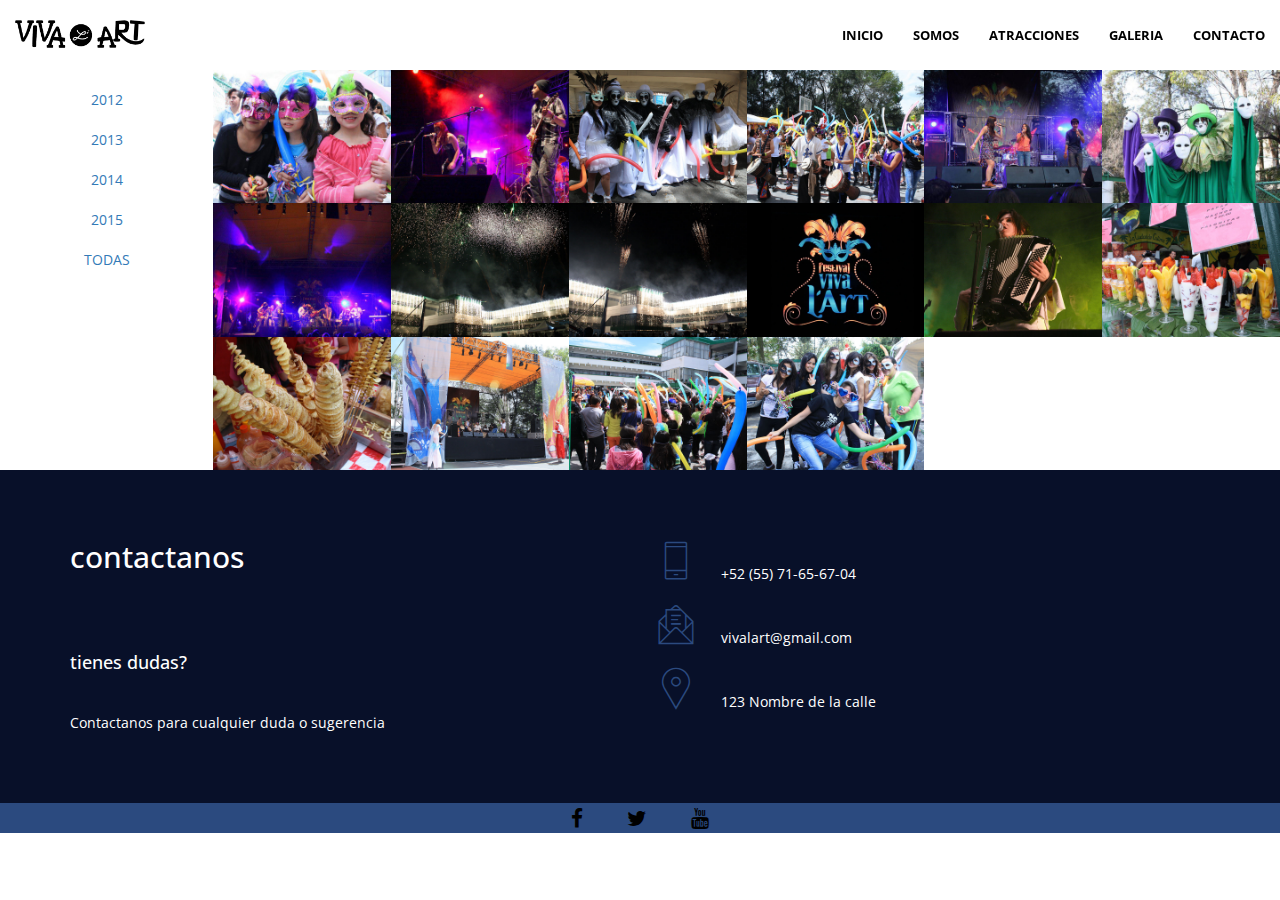
==== commit 93c9c6eb: "fixed links" ====
--- a/galeria.html
+++ b/galeria.html
@@ -42,19 +42,19 @@
       <div class="collapse navbar-collapse" id="bs-example-navbar-collapse-1">
         <ul class="nav navbar-nav navbar-right">
           <li>
-            <a class="page-scroll" href="#page-top">Inicio</a>
-          </li>
-          <li>
-            <a class="page-scroll" href="#about">Somos</a>
-          </li>
-          <li>
-            <a class="page-scroll" href="#features">Atracciones</a>
-          </li>
-          <li>
-            <a class="page-scroll"href="#gallery">Galeria</a>
-          </li>
-          <li>
-            <a class="page-scroll" href="#contact">Contacto</a>
+            <a class="page-scroll" href="index.html#page-top">Inicio</a>
+          </li>
+          <li>
+            <a class="page-scroll" href="index.html#about">Somos</a>
+          </li>
+          <li>
+            <a class="page-scroll" href="index.html#features">Atracciones</a>
+          </li>
+          <li>
+            <a class="page-scroll"href="index.html#gallery">Galeria</a>
+          </li>
+          <li>
+            <a class="page-scroll" href="index.html#contact">Contacto</a>
           </li>
           
         </ul>
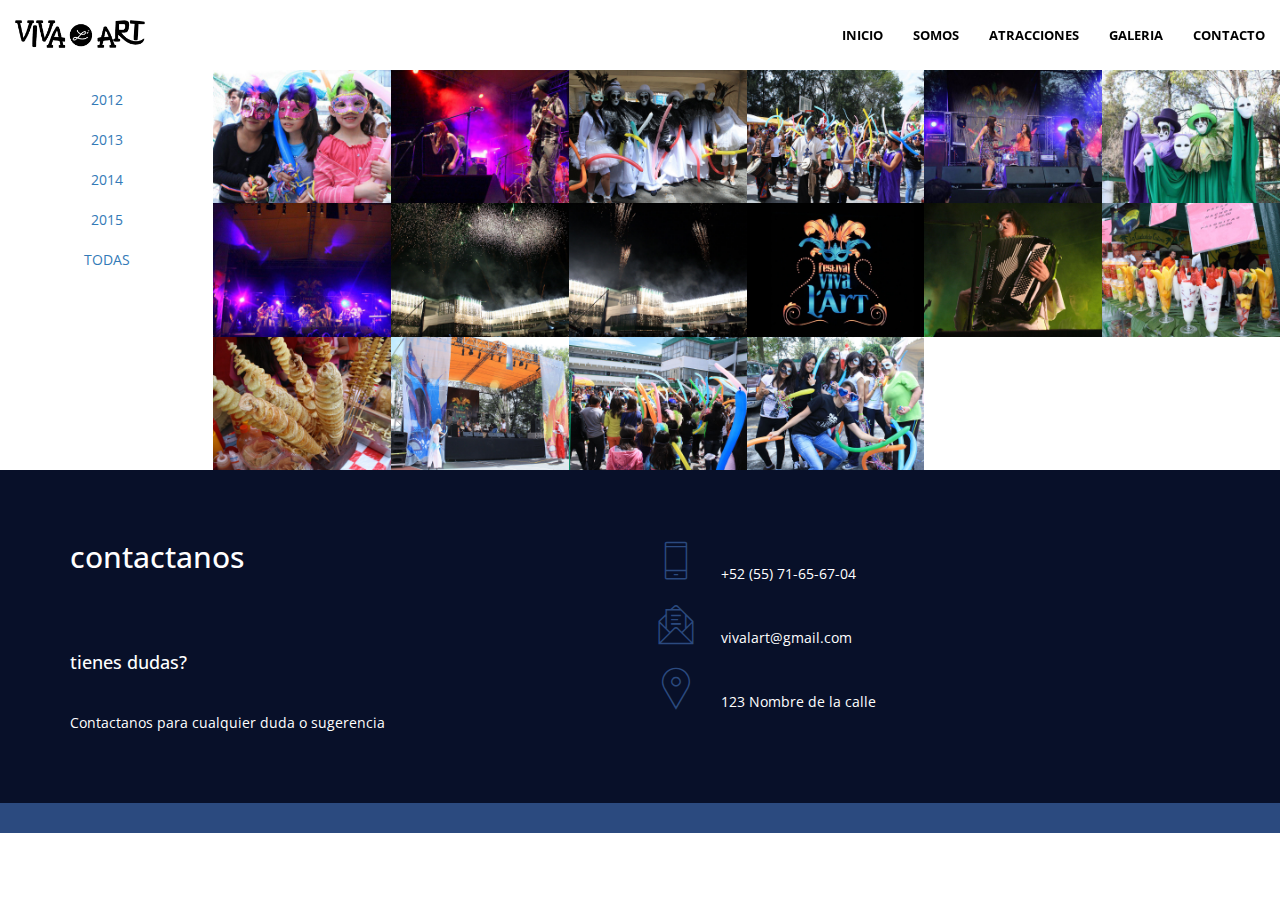
==== commit 599a3fe6: "minified css and js" ====
--- a/galeria.html
+++ b/galeria.html
@@ -12,15 +12,15 @@
   <script src="https://oss.maxcdn.com/html5shiv/3.7.2/html5shiv.min.js"></script>
   <script src="https://oss.maxcdn.com/respond/1.4.2/respond.min.js"></script>
   <![endif]-->
-  <link rel="stylesheet" href="https://maxcdn.bootstrapcdn.com/bootstrap/3.3.6/css/bootstrap.min.css">
+  <!-- <link rel="stylesheet" href="https://maxcdn.bootstrapcdn.com/bootstrap/3.3.6/css/bootstrap.min.css">
   <link rel="stylesheet" href="https://cdnjs.cloudflare.com/ajax/libs/animate.css/3.5.1/animate.min.css">
-  <link rel="stylesheet" href="https://maxcdn.bootstrapcdn.com/font-awesome/4.5.0/css/font-awesome.min.css">
+  <link rel="stylesheet" href="https://maxcdn.bootstrapcdn.com/font-awesome/4.5.0/css/font-awesome.min.css"> -->
   <link rel="stylesheet" href='https://fonts.googleapis.com/css?family=Open+Sans:400,700' rel='stylesheet' type='text/css'>
   <link href="css/pe-icon-7-stroke.min.css" rel="stylesheet" type="text/css" media="all"/>
   <!-- <link rel="stylesheet" type="text/css" href="css/jquery.countdown.css"> -->
 
   <link rel="stylesheet" href="css/swipebox.min.css">
-  <link rel="stylesheet" href="css/styles.css">
+  <link rel="stylesheet" href="css/vivalart.css">
 </head>
 <body id="page-top">
   <nav id="mainNav" class="navbar navbar-default navbar-fixed-top">
@@ -33,7 +33,7 @@
           <span class="icon-bar"></span>
           <span class="icon-bar"></span>
         </button>
-        <a class="navbar-brand page-scroll" href="#page-top">
+        <a class="navbar-brand page-scroll" href="index.html#page-top">
           <img class="logo"src="img/logo.png" alt="">
         </a>
       </div>
--- a/css/vivalart.css
+++ b/css/vivalart.css
@@ -0,0 +1,14 @@
+@charset "UTF-8";/*!
+ * Bootstrap v3.3.6 (http://getbootstrap.com)
+ * Copyright 2011-2015 Twitter, Inc.
+ * Licensed under MIT (https://github.com/twbs/bootstrap/blob/master/LICENSE)
+ *//*! normalize.css v3.0.3 | MIT License | github.com/necolas/normalize.css */.label,sub,sup{vertical-align:baseline}hr,img{border:0}body,figure{margin:0}.btn-group>.btn-group,.btn-toolbar .btn,.btn-toolbar .btn-group,.btn-toolbar .input-group,.col-xs-1,.col-xs-10,.col-xs-11,.col-xs-12,.col-xs-2,.col-xs-3,.col-xs-4,.col-xs-5,.col-xs-6,.col-xs-7,.col-xs-8,.col-xs-9,.dropdown-menu{float:left}.navbar-fixed-bottom .navbar-collapse,.navbar-fixed-top .navbar-collapse,.pre-scrollable{max-height:340px}.fa,.glyphicon{-moz-osx-font-smoothing:grayscale}html{-webkit-text-size-adjust:100%;-ms-text-size-adjust:100%;-webkit-tap-highlight-color:transparent}article,aside,details,figcaption,figure,footer,header,hgroup,main,menu,nav,section,summary{display:block}audio,canvas,progress,video{display:inline-block;vertical-align:baseline}audio:not([controls]){display:none;height:0}[hidden],template{display:none}a{background-color:transparent}a:active,a:hover{outline:0}b,optgroup,strong{font-weight:700}dfn{font-style:italic}h1{margin:.67em 0}mark{color:#000;background:#ff0}sub,sup{position:relative;font-size:75%;line-height:0}sup{top:-.5em}sub{bottom:-.25em}img{vertical-align:middle}svg:not(:root){overflow:hidden}hr{height:0;-webkit-box-sizing:content-box;-moz-box-sizing:content-box;box-sizing:content-box}pre,textarea{overflow:auto}code,kbd,pre,samp{font-size:1em}button,input,optgroup,select,textarea{margin:0;font:inherit;color:inherit}.glyphicon,address{font-style:normal}button{overflow:visible}button,select{text-transform:none}button,html input[type=button],input[type=reset],input[type=submit]{-webkit-appearance:button;cursor:pointer}button[disabled],html input[disabled]{cursor:default}button::-moz-focus-inner,input::-moz-focus-inner{padding:0;border:0}input[type=checkbox],input[type=radio]{-webkit-box-sizing:border-box;-moz-box-sizing:border-box;box-sizing:border-box;padding:0}input[type=number]::-webkit-inner-spin-button,input[type=number]::-webkit-outer-spin-button{height:auto}input[type=search]::-webkit-search-cancel-button,input[type=search]::-webkit-search-decoration{-webkit-appearance:none}table{border-spacing:0;border-collapse:collapse}td,th{padding:0}/*! Source: https://github.com/h5bp/html5-boilerplate/blob/master/src/css/main.css */@media print{blockquote,img,pre,tr{page-break-inside:avoid}*,:after,:before{color:#000!important;text-shadow:none!important;background:0 0!important;-webkit-box-shadow:none!important;box-shadow:none!important}a,a:visited{text-decoration:underline}a[href]:after{content:" (" attr(href) ")"}abbr[title]:after{content:" (" attr(title) ")"}a[href^="javascript:"]:after,a[href^="#"]:after{content:""}blockquote,pre{border:1px solid #999}thead{display:table-header-group}img{max-width:100%!important}h2,h3,p{orphans:3;widows:3}h2,h3{page-break-after:avoid}.navbar{display:none}.btn>.caret,.dropup>.btn>.caret{border-top-color:#000!important}.label{border:1px solid #000}.table{border-collapse:collapse!important}.table td,.table th{background-color:#fff!important}.table-bordered td,.table-bordered th{border:1px solid #ddd!important}}.dropdown-menu,.modal-content{-webkit-background-clip:padding-box}.img-thumbnail,body{background-color:#fff}@font-face{font-family:'Glyphicons Halflings';src:url(../fonts/glyphicons-halflings-regular.eot);src:url(../fonts/glyphicons-halflings-regular.eot?#iefix) format('embedded-opentype'),url(../fonts/glyphicons-halflings-regular.woff2) format('woff2'),url(../fonts/glyphicons-halflings-regular.woff) format('woff'),url(../fonts/glyphicons-halflings-regular.ttf) format('truetype'),url(../fonts/glyphicons-halflings-regular.svg#glyphicons_halflingsregular) format('svg')}.glyphicon{position:relative;top:1px;display:inline-block;font-family:'Glyphicons Halflings';font-weight:400;line-height:1;-webkit-font-smoothing:antialiased}.glyphicon-asterisk:before{content:"\002a"}.glyphicon-plus:before{content:"\002b"}.glyphicon-eur:before,.glyphicon-euro:before{content:"\20ac"}.glyphicon-minus:before{content:"\2212"}.glyphicon-cloud:before{content:"\2601"}.glyphicon-envelope:before{content:"\2709"}.glyphicon-pencil:before{content:"\270f"}.glyphicon-glass:before{content:"\e001"}.glyphicon-music:before{content:"\e002"}.glyphicon-search:before{content:"\e003"}.glyphicon-heart:before{content:"\e005"}.glyphicon-star:before{content:"\e006"}.glyphicon-star-empty:before{content:"\e007"}.glyphicon-user:before{content:"\e008"}.glyphicon-film:before{content:"\e009"}.glyphicon-th-large:before{content:"\e010"}.glyphicon-th:before{content:"\e011"}.glyphicon-th-list:before{content:"\e012"}.glyphicon-ok:before{content:"\e013"}.glyphicon-remove:before{content:"\e014"}.glyphicon-zoom-in:before{content:"\e015"}.glyphicon-zoom-out:before{content:"\e016"}.glyphicon-off:before{content:"\e017"}.glyphicon-signal:before{content:"\e018"}.glyphicon-cog:before{content:"\e019"}.glyphicon-trash:before{content:"\e020"}.glyphicon-home:before{content:"\e021"}.glyphicon-file:before{content:"\e022"}.glyphicon-time:before{content:"\e023"}.glyphicon-road:before{content:"\e024"}.glyphicon-download-alt:before{content:"\e025"}.glyphicon-download:before{content:"\e026"}.glyphicon-upload:before{content:"\e027"}.glyphicon-inbox:before{content:"\e028"}.glyphicon-play-circle:before{content:"\e029"}.glyphicon-repeat:before{content:"\e030"}.glyphicon-refresh:before{content:"\e031"}.glyphicon-list-alt:before{content:"\e032"}.glyphicon-lock:before{content:"\e033"}.glyphicon-flag:before{content:"\e034"}.glyphicon-headphones:before{content:"\e035"}.glyphicon-volume-off:before{content:"\e036"}.glyphicon-volume-down:before{content:"\e037"}.glyphicon-volume-up:before{content:"\e038"}.glyphicon-qrcode:before{content:"\e039"}.glyphicon-barcode:before{content:"\e040"}.glyphicon-tag:before{content:"\e041"}.glyphicon-tags:before{content:"\e042"}.glyphicon-book:before{content:"\e043"}.glyphicon-bookmark:before{content:"\e044"}.glyphicon-print:before{content:"\e045"}.glyphicon-camera:before{content:"\e046"}.glyphicon-font:before{content:"\e047"}.glyphicon-bold:before{content:"\e048"}.glyphicon-italic:before{content:"\e049"}.glyphicon-text-height:before{content:"\e050"}.glyphicon-text-width:before{content:"\e051"}.glyphicon-align-left:before{content:"\e052"}.glyphicon-align-center:before{content:"\e053"}.glyphicon-align-right:before{content:"\e054"}.glyphicon-align-justify:before{content:"\e055"}.glyphicon-list:before{content:"\e056"}.glyphicon-indent-left:before{content:"\e057"}.glyphicon-indent-right:before{content:"\e058"}.glyphicon-facetime-video:before{content:"\e059"}.glyphicon-picture:before{content:"\e060"}.glyphicon-map-marker:before{content:"\e062"}.glyphicon-adjust:before{content:"\e063"}.glyphicon-tint:before{content:"\e064"}.glyphicon-edit:before{content:"\e065"}.glyphicon-share:before{content:"\e066"}.glyphicon-check:before{content:"\e067"}.glyphicon-move:before{content:"\e068"}.glyphicon-step-backward:before{content:"\e069"}.glyphicon-fast-backward:before{content:"\e070"}.glyphicon-backward:before{content:"\e071"}.glyphicon-play:before{content:"\e072"}.glyphicon-pause:before{content:"\e073"}.glyphicon-stop:before{content:"\e074"}.glyphicon-forward:before{content:"\e075"}.glyphicon-fast-forward:before{content:"\e076"}.glyphicon-step-forward:before{content:"\e077"}.glyphicon-eject:before{content:"\e078"}.glyphicon-chevron-left:before{content:"\e079"}.glyphicon-chevron-right:before{content:"\e080"}.glyphicon-plus-sign:before{content:"\e081"}.glyphicon-minus-sign:before{content:"\e082"}.glyphicon-remove-sign:before{content:"\e083"}.glyphicon-ok-sign:before{content:"\e084"}.glyphicon-question-sign:before{content:"\e085"}.glyphicon-info-sign:before{content:"\e086"}.glyphicon-screenshot:before{content:"\e087"}.glyphicon-remove-circle:before{content:"\e088"}.glyphicon-ok-circle:before{content:"\e089"}.glyphicon-ban-circle:before{content:"\e090"}.glyphicon-arrow-left:before{content:"\e091"}.glyphicon-arrow-right:before{content:"\e092"}.glyphicon-arrow-up:before{content:"\e093"}.glyphicon-arrow-down:before{content:"\e094"}.glyphicon-share-alt:before{content:"\e095"}.glyphicon-resize-full:before{content:"\e096"}.glyphicon-resize-small:before{content:"\e097"}.glyphicon-exclamation-sign:before{content:"\e101"}.glyphicon-gift:before{content:"\e102"}.glyphicon-leaf:before{content:"\e103"}.glyphicon-fire:before{content:"\e104"}.glyphicon-eye-open:before{content:"\e105"}.glyphicon-eye-close:before{content:"\e106"}.glyphicon-warning-sign:before{content:"\e107"}.glyphicon-plane:before{content:"\e108"}.glyphicon-calendar:before{content:"\e109"}.glyphicon-random:before{content:"\e110"}.glyphicon-comment:before{content:"\e111"}.glyphicon-magnet:before{content:"\e112"}.glyphicon-chevron-up:before{content:"\e113"}.glyphicon-chevron-down:before{content:"\e114"}.glyphicon-retweet:before{content:"\e115"}.glyphicon-shopping-cart:before{content:"\e116"}.glyphicon-folder-close:before{content:"\e117"}.glyphicon-folder-open:before{content:"\e118"}.glyphicon-resize-vertical:before{content:"\e119"}.glyphicon-resize-horizontal:before{content:"\e120"}.glyphicon-hdd:before{content:"\e121"}.glyphicon-bullhorn:before{content:"\e122"}.glyphicon-bell:before{content:"\e123"}.glyphicon-certificate:before{content:"\e124"}.glyphicon-thumbs-up:before{content:"\e125"}.glyphicon-thumbs-down:before{content:"\e126"}.glyphicon-hand-right:before{content:"\e127"}.glyphicon-hand-left:before{content:"\e128"}.glyphicon-hand-up:before{content:"\e129"}.glyphicon-hand-down:before{content:"\e130"}.glyphicon-circle-arrow-right:before{content:"\e131"}.glyphicon-circle-arrow-left:before{content:"\e132"}.glyphicon-circle-arrow-up:before{content:"\e133"}.glyphicon-circle-arrow-down:before{content:"\e134"}.glyphicon-globe:before{content:"\e135"}.glyphicon-wrench:before{content:"\e136"}.glyphicon-tasks:before{content:"\e137"}.glyphicon-filter:before{content:"\e138"}.glyphicon-briefcase:before{content:"\e139"}.glyphicon-fullscreen:before{content:"\e140"}.glyphicon-dashboard:before{content:"\e141"}.glyphicon-paperclip:before{content:"\e142"}.glyphicon-heart-empty:before{content:"\e143"}.glyphicon-link:before{content:"\e144"}.glyphicon-phone:before{content:"\e145"}.glyphicon-pushpin:before{content:"\e146"}.glyphicon-usd:before{content:"\e148"}.glyphicon-gbp:before{content:"\e149"}.glyphicon-sort:before{content:"\e150"}.glyphicon-sort-by-alphabet:before{content:"\e151"}.glyphicon-sort-by-alphabet-alt:before{content:"\e152"}.glyphicon-sort-by-order:before{content:"\e153"}.glyphicon-sort-by-order-alt:before{content:"\e154"}.glyphicon-sort-by-attributes:before{content:"\e155"}.glyphicon-sort-by-attributes-alt:before{content:"\e156"}.glyphicon-unchecked:before{content:"\e157"}.glyphicon-expand:before{content:"\e158"}.glyphicon-collapse-down:before{content:"\e159"}.glyphicon-collapse-up:before{content:"\e160"}.glyphicon-log-in:before{content:"\e161"}.glyphicon-flash:before{content:"\e162"}.glyphicon-log-out:before{content:"\e163"}.glyphicon-new-window:before{content:"\e164"}.glyphicon-record:before{content:"\e165"}.glyphicon-save:before{content:"\e166"}.glyphicon-open:before{content:"\e167"}.glyphicon-saved:before{content:"\e168"}.glyphicon-import:before{content:"\e169"}.glyphicon-export:before{content:"\e170"}.glyphicon-send:before{content:"\e171"}.glyphicon-floppy-disk:before{content:"\e172"}.glyphicon-floppy-saved:before{content:"\e173"}.glyphicon-floppy-remove:before{content:"\e174"}.glyphicon-floppy-save:before{content:"\e175"}.glyphicon-floppy-open:before{content:"\e176"}.glyphicon-credit-card:before{content:"\e177"}.glyphicon-transfer:before{content:"\e178"}.glyphicon-cutlery:before{content:"\e179"}.glyphicon-header:before{content:"\e180"}.glyphicon-compressed:before{content:"\e181"}.glyphicon-earphone:before{content:"\e182"}.glyphicon-phone-alt:before{content:"\e183"}.glyphicon-tower:before{content:"\e184"}.glyphicon-stats:before{content:"\e185"}.glyphicon-sd-video:before{content:"\e186"}.glyphicon-hd-video:before{content:"\e187"}.glyphicon-subtitles:before{content:"\e188"}.glyphicon-sound-stereo:before{content:"\e189"}.glyphicon-sound-dolby:before{content:"\e190"}.glyphicon-sound-5-1:before{content:"\e191"}.glyphicon-sound-6-1:before{content:"\e192"}.glyphicon-sound-7-1:before{content:"\e193"}.glyphicon-copyright-mark:before{content:"\e194"}.glyphicon-registration-mark:before{content:"\e195"}.glyphicon-cloud-download:before{content:"\e197"}.glyphicon-cloud-upload:before{content:"\e198"}.glyphicon-tree-conifer:before{content:"\e199"}.glyphicon-tree-deciduous:before{content:"\e200"}.glyphicon-cd:before{content:"\e201"}.glyphicon-save-file:before{content:"\e202"}.glyphicon-open-file:before{content:"\e203"}.glyphicon-level-up:before{content:"\e204"}.glyphicon-copy:before{content:"\e205"}.glyphicon-paste:before{content:"\e206"}.glyphicon-alert:before{content:"\e209"}.glyphicon-equalizer:before{content:"\e210"}.glyphicon-king:before{content:"\e211"}.glyphicon-queen:before{content:"\e212"}.glyphicon-pawn:before{content:"\e213"}.glyphicon-bishop:before{content:"\e214"}.glyphicon-knight:before{content:"\e215"}.glyphicon-baby-formula:before{content:"\e216"}.glyphicon-tent:before{content:"\26fa"}.glyphicon-blackboard:before{content:"\e218"}.glyphicon-bed:before{content:"\e219"}.glyphicon-apple:before{content:"\f8ff"}.glyphicon-erase:before{content:"\e221"}.glyphicon-hourglass:before{content:"\231b"}.glyphicon-lamp:before{content:"\e223"}.glyphicon-duplicate:before{content:"\e224"}.glyphicon-piggy-bank:before{content:"\e225"}.glyphicon-scissors:before{content:"\e226"}.glyphicon-bitcoin:before,.glyphicon-btc:before,.glyphicon-xbt:before{content:"\e227"}.glyphicon-jpy:before,.glyphicon-yen:before{content:"\00a5"}.glyphicon-rub:before,.glyphicon-ruble:before{content:"\20bd"}.glyphicon-scale:before{content:"\e230"}.glyphicon-ice-lolly:before{content:"\e231"}.glyphicon-ice-lolly-tasted:before{content:"\e232"}.glyphicon-education:before{content:"\e233"}.glyphicon-option-horizontal:before{content:"\e234"}.glyphicon-option-vertical:before{content:"\e235"}.glyphicon-menu-hamburger:before{content:"\e236"}.glyphicon-modal-window:before{content:"\e237"}.glyphicon-oil:before{content:"\e238"}.glyphicon-grain:before{content:"\e239"}.glyphicon-sunglasses:before{content:"\e240"}.glyphicon-text-size:before{content:"\e241"}.glyphicon-text-color:before{content:"\e242"}.glyphicon-text-background:before{content:"\e243"}.glyphicon-object-align-top:before{content:"\e244"}.glyphicon-object-align-bottom:before{content:"\e245"}.glyphicon-object-align-horizontal:before{content:"\e246"}.glyphicon-object-align-left:before{content:"\e247"}.glyphicon-object-align-vertical:before{content:"\e248"}.glyphicon-object-align-right:before{content:"\e249"}.glyphicon-triangle-right:before{content:"\e250"}.glyphicon-triangle-left:before{content:"\e251"}.glyphicon-triangle-bottom:before{content:"\e252"}.glyphicon-triangle-top:before{content:"\e253"}.glyphicon-console:before{content:"\e254"}.glyphicon-superscript:before{content:"\e255"}.glyphicon-subscript:before{content:"\e256"}.glyphicon-menu-left:before{content:"\e257"}.glyphicon-menu-right:before{content:"\e258"}.glyphicon-menu-down:before{content:"\e259"}.glyphicon-menu-up:before{content:"\e260"}*,:after,:before{-webkit-box-sizing:border-box;-moz-box-sizing:border-box;box-sizing:border-box}body{line-height:1.42857143;color:#333}button,input,select,textarea{font-family:inherit;font-size:inherit;line-height:inherit}a{color:#337ab7;text-decoration:none}a:focus,a:hover{color:#23527c;text-decoration:underline}a:focus{outline:dotted thin;outline:-webkit-focus-ring-color auto 5px;outline-offset:-2px}.carousel-inner>.item>a>img,.carousel-inner>.item>img,.img-responsive,.thumbnail a>img,.thumbnail>img{display:block;max-width:100%;height:auto}.img-rounded{border-radius:6px}.img-thumbnail{display:inline-block;max-width:100%;height:auto;padding:4px;line-height:1.42857143;border:1px solid #ddd;border-radius:4px;-webkit-transition:all .2s ease-in-out;-o-transition:all .2s ease-in-out;transition:all .2s ease-in-out}.img-circle{border-radius:50%}hr{margin-top:20px;margin-bottom:20px;border-top:1px solid #eee}.sr-only{position:absolute;width:1px;height:1px;padding:0;margin:-1px;overflow:hidden;clip:rect(0,0,0,0);border:0}.sr-only-focusable:active,.sr-only-focusable:focus{position:static;width:auto;height:auto;margin:0;overflow:visible;clip:auto}[role=button]{cursor:pointer}.h1,.h2,.h3,.h4,.h5,.h6,h1,h2,h3,h4,h5,h6{font-family:inherit;font-weight:500;line-height:1.1;color:inherit}.h1 .small,.h1 small,.h2 .small,.h2 small,.h3 .small,.h3 small,.h4 .small,.h4 small,.h5 .small,.h5 small,.h6 .small,.h6 small,h1 .small,h1 small,h2 .small,h2 small,h3 .small,h3 small,h4 .small,h4 small,h5 .small,h5 small,h6 .small,h6 small{font-weight:400;line-height:1;color:#777}.h1,.h2,.h3,h1,h2,h3{margin-top:20px;margin-bottom:10px}.h1 .small,.h1 small,.h2 .small,.h2 small,.h3 .small,.h3 small,h1 .small,h1 small,h2 .small,h2 small,h3 .small,h3 small{font-size:65%}.h4,.h5,.h6,h4,h5,h6{margin-top:10px;margin-bottom:10px}.h4 .small,.h4 small,.h5 .small,.h5 small,.h6 .small,.h6 small,h4 .small,h4 small,h5 .small,h5 small,h6 .small,h6 small{font-size:75%}.h1,h1{font-size:36px}.h2,h2{font-size:30px}.h3,h3{font-size:24px}.h4,h4{font-size:18px}.h5,h5{font-size:14px}.h6,h6{font-size:12px}p{margin:0 0 10px}.lead{margin-bottom:20px;font-size:16px;font-weight:300;line-height:1.4}dt,kbd kbd,label{font-weight:700}address,blockquote .small,blockquote footer,blockquote small,dd,dt,pre{line-height:1.42857143}@media (min-width:768px){.lead{font-size:21px}}.small,small{font-size:85%}.mark,mark{padding:.2em;background-color:#fcf8e3}.list-inline,.list-unstyled{padding-left:0;list-style:none}.text-left{text-align:left}.text-right{text-align:right}.text-center{text-align:center}.text-justify{text-align:justify}.text-nowrap{white-space:nowrap}.text-lowercase{text-transform:lowercase}.text-uppercase{text-transform:uppercase}.text-capitalize{text-transform:capitalize}.text-muted{color:#777}.text-primary{color:#337ab7}a.text-primary:focus,a.text-primary:hover{color:#286090}.text-success{color:#3c763d}a.text-success:focus,a.text-success:hover{color:#2b542c}.text-info{color:#31708f}a.text-info:focus,a.text-info:hover{color:#245269}.text-warning{color:#8a6d3b}a.text-warning:focus,a.text-warning:hover{color:#66512c}.text-danger{color:#a94442}a.text-danger:focus,a.text-danger:hover{color:#843534}.bg-primary{color:#fff;background-color:#337ab7}a.bg-primary:focus,a.bg-primary:hover{background-color:#286090}.bg-success{background-color:#dff0d8}a.bg-success:focus,a.bg-success:hover{background-color:#c1e2b3}.bg-info{background-color:#d9edf7}a.bg-info:focus,a.bg-info:hover{background-color:#afd9ee}.bg-warning{background-color:#fcf8e3}a.bg-warning:focus,a.bg-warning:hover{background-color:#f7ecb5}.bg-danger{background-color:#f2dede}a.bg-danger:focus,a.bg-danger:hover{background-color:#e4b9b9}pre code,table{background-color:transparent}.page-header{padding-bottom:9px;margin:40px 0 20px;border-bottom:1px solid #eee}dl,ol,ul{margin-top:0}blockquote ol:last-child,blockquote p:last-child,blockquote ul:last-child,ol ol,ol ul,ul ol,ul ul{margin-bottom:0}address,dl{margin-bottom:20px}ol,ul{margin-bottom:10px}.list-inline{margin-left:-5px}.list-inline>li{display:inline-block;padding-right:5px;padding-left:5px}dd{margin-left:0}@media (min-width:768px){.dl-horizontal dt{float:left;width:160px;overflow:hidden;clear:left;text-align:right;text-overflow:ellipsis;white-space:nowrap}.dl-horizontal dd{margin-left:180px}.container{width:750px}}abbr[data-original-title],abbr[title]{cursor:help;border-bottom:1px dotted #777}.initialism{font-size:90%;text-transform:uppercase}blockquote{padding:10px 20px;margin:0 0 20px;font-size:17.5px;border-left:5px solid #eee}blockquote .small,blockquote footer,blockquote small{display:block;font-size:80%;color:#777}legend,pre{display:block;color:#333}blockquote .small:before,blockquote footer:before,blockquote small:before{content:'\2014 \00A0'}.blockquote-reverse,blockquote.pull-right{padding-right:15px;padding-left:0;text-align:right;border-right:5px solid #eee;border-left:0}code,kbd{padding:2px 4px;font-size:90%}caption,th{text-align:left}.blockquote-reverse .small:before,.blockquote-reverse footer:before,.blockquote-reverse small:before,blockquote.pull-right .small:before,blockquote.pull-right footer:before,blockquote.pull-right small:before{content:''}.blockquote-reverse .small:after,.blockquote-reverse footer:after,.blockquote-reverse small:after,blockquote.pull-right .small:after,blockquote.pull-right footer:after,blockquote.pull-right small:after{content:'\00A0 \2014'}code,kbd,pre,samp{font-family:Menlo,Monaco,Consolas,"Courier New",monospace}code{color:#c7254e;background-color:#f9f2f4;border-radius:4px}kbd{color:#fff;background-color:#333;border-radius:3px;-webkit-box-shadow:inset 0 -1px 0 rgba(0,0,0,.25);box-shadow:inset 0 -1px 0 rgba(0,0,0,.25)}kbd kbd{padding:0;font-size:100%;-webkit-box-shadow:none;box-shadow:none}pre{padding:9.5px;margin:0 0 10px;font-size:13px;word-break:break-all;word-wrap:break-word;background-color:#f5f5f5;border:1px solid #ccc;border-radius:4px}.container,.container-fluid{margin-right:auto;margin-left:auto}pre code{padding:0;font-size:inherit;color:inherit;white-space:pre-wrap;border-radius:0}.container,.container-fluid{padding-right:15px;padding-left:15px}.pre-scrollable{overflow-y:scroll}@media (min-width:992px){.container{width:970px}}@media (min-width:1200px){.container{width:1170px}}.row{margin-right:-15px;margin-left:-15px}.col-lg-1,.col-lg-10,.col-lg-11,.col-lg-12,.col-lg-2,.col-lg-3,.col-lg-4,.col-lg-5,.col-lg-6,.col-lg-7,.col-lg-8,.col-lg-9,.col-md-1,.col-md-10,.col-md-11,.col-md-12,.col-md-2,.col-md-3,.col-md-4,.col-md-5,.col-md-6,.col-md-7,.col-md-8,.col-md-9,.col-sm-1,.col-sm-10,.col-sm-11,.col-sm-12,.col-sm-2,.col-sm-3,.col-sm-4,.col-sm-5,.col-sm-6,.col-sm-7,.col-sm-8,.col-sm-9,.col-xs-1,.col-xs-10,.col-xs-11,.col-xs-12,.col-xs-2,.col-xs-3,.col-xs-4,.col-xs-5,.col-xs-6,.col-xs-7,.col-xs-8,.col-xs-9{position:relative;min-height:1px;padding-right:15px;padding-left:15px}.col-xs-12{width:100%}.col-xs-11{width:91.66666667%}.col-xs-10{width:83.33333333%}.col-xs-9{width:75%}.col-xs-8{width:66.66666667%}.col-xs-7{width:58.33333333%}.col-xs-6{width:50%}.col-xs-5{width:41.66666667%}.col-xs-4{width:33.33333333%}.col-xs-3{width:25%}.col-xs-2{width:16.66666667%}.col-xs-1{width:8.33333333%}.col-xs-pull-12{right:100%}.col-xs-pull-11{right:91.66666667%}.col-xs-pull-10{right:83.33333333%}.col-xs-pull-9{right:75%}.col-xs-pull-8{right:66.66666667%}.col-xs-pull-7{right:58.33333333%}.col-xs-pull-6{right:50%}.col-xs-pull-5{right:41.66666667%}.col-xs-pull-4{right:33.33333333%}.col-xs-pull-3{right:25%}.col-xs-pull-2{right:16.66666667%}.col-xs-pull-1{right:8.33333333%}.col-xs-pull-0{right:auto}.col-xs-push-12{left:100%}.col-xs-push-11{left:91.66666667%}.col-xs-push-10{left:83.33333333%}.col-xs-push-9{left:75%}.col-xs-push-8{left:66.66666667%}.col-xs-push-7{left:58.33333333%}.col-xs-push-6{left:50%}.col-xs-push-5{left:41.66666667%}.col-xs-push-4{left:33.33333333%}.col-xs-push-3{left:25%}.col-xs-push-2{left:16.66666667%}.col-xs-push-1{left:8.33333333%}.col-xs-push-0{left:auto}.col-xs-offset-12{margin-left:100%}.col-xs-offset-11{margin-left:91.66666667%}.col-xs-offset-10{margin-left:83.33333333%}.col-xs-offset-9{margin-left:75%}.col-xs-offset-8{margin-left:66.66666667%}.col-xs-offset-7{margin-left:58.33333333%}.col-xs-offset-6{margin-left:50%}.col-xs-offset-5{margin-left:41.66666667%}.col-xs-offset-4{margin-left:33.33333333%}.col-xs-offset-3{margin-left:25%}.col-xs-offset-2{margin-left:16.66666667%}.col-xs-offset-1{margin-left:8.33333333%}.col-xs-offset-0{margin-left:0}@media (min-width:768px){.col-sm-1,.col-sm-10,.col-sm-11,.col-sm-12,.col-sm-2,.col-sm-3,.col-sm-4,.col-sm-5,.col-sm-6,.col-sm-7,.col-sm-8,.col-sm-9{float:left}.col-sm-12{width:100%}.col-sm-11{width:91.66666667%}.col-sm-10{width:83.33333333%}.col-sm-9{width:75%}.col-sm-8{width:66.66666667%}.col-sm-7{width:58.33333333%}.col-sm-6{width:50%}.col-sm-5{width:41.66666667%}.col-sm-4{width:33.33333333%}.col-sm-3{width:25%}.col-sm-2{width:16.66666667%}.col-sm-1{width:8.33333333%}.col-sm-pull-12{right:100%}.col-sm-pull-11{right:91.66666667%}.col-sm-pull-10{right:83.33333333%}.col-sm-pull-9{right:75%}.col-sm-pull-8{right:66.66666667%}.col-sm-pull-7{right:58.33333333%}.col-sm-pull-6{right:50%}.col-sm-pull-5{right:41.66666667%}.col-sm-pull-4{right:33.33333333%}.col-sm-pull-3{right:25%}.col-sm-pull-2{right:16.66666667%}.col-sm-pull-1{right:8.33333333%}.col-sm-pull-0{right:auto}.col-sm-push-12{left:100%}.col-sm-push-11{left:91.66666667%}.col-sm-push-10{left:83.33333333%}.col-sm-push-9{left:75%}.col-sm-push-8{left:66.66666667%}.col-sm-push-7{left:58.33333333%}.col-sm-push-6{left:50%}.col-sm-push-5{left:41.66666667%}.col-sm-push-4{left:33.33333333%}.col-sm-push-3{left:25%}.col-sm-push-2{left:16.66666667%}.col-sm-push-1{left:8.33333333%}.col-sm-push-0{left:auto}.col-sm-offset-12{margin-left:100%}.col-sm-offset-11{margin-left:91.66666667%}.col-sm-offset-10{margin-left:83.33333333%}.col-sm-offset-9{margin-left:75%}.col-sm-offset-8{margin-left:66.66666667%}.col-sm-offset-7{margin-left:58.33333333%}.col-sm-offset-6{margin-left:50%}.col-sm-offset-5{margin-left:41.66666667%}.col-sm-offset-4{margin-left:33.33333333%}.col-sm-offset-3{margin-left:25%}.col-sm-offset-2{margin-left:16.66666667%}.col-sm-offset-1{margin-left:8.33333333%}.col-sm-offset-0{margin-left:0}}@media (min-width:992px){.col-md-1,.col-md-10,.col-md-11,.col-md-12,.col-md-2,.col-md-3,.col-md-4,.col-md-5,.col-md-6,.col-md-7,.col-md-8,.col-md-9{float:left}.col-md-12{width:100%}.col-md-11{width:91.66666667%}.col-md-10{width:83.33333333%}.col-md-9{width:75%}.col-md-8{width:66.66666667%}.col-md-7{width:58.33333333%}.col-md-6{width:50%}.col-md-5{width:41.66666667%}.col-md-4{width:33.33333333%}.col-md-3{width:25%}.col-md-2{width:16.66666667%}.col-md-1{width:8.33333333%}.col-md-pull-12{right:100%}.col-md-pull-11{right:91.66666667%}.col-md-pull-10{right:83.33333333%}.col-md-pull-9{right:75%}.col-md-pull-8{right:66.66666667%}.col-md-pull-7{right:58.33333333%}.col-md-pull-6{right:50%}.col-md-pull-5{right:41.66666667%}.col-md-pull-4{right:33.33333333%}.col-md-pull-3{right:25%}.col-md-pull-2{right:16.66666667%}.col-md-pull-1{right:8.33333333%}.col-md-pull-0{right:auto}.col-md-push-12{left:100%}.col-md-push-11{left:91.66666667%}.col-md-push-10{left:83.33333333%}.col-md-push-9{left:75%}.col-md-push-8{left:66.66666667%}.col-md-push-7{left:58.33333333%}.col-md-push-6{left:50%}.col-md-push-5{left:41.66666667%}.col-md-push-4{left:33.33333333%}.col-md-push-3{left:25%}.col-md-push-2{left:16.66666667%}.col-md-push-1{left:8.33333333%}.col-md-push-0{left:auto}.col-md-offset-12{margin-left:100%}.col-md-offset-11{margin-left:91.66666667%}.col-md-offset-10{margin-left:83.33333333%}.col-md-offset-9{margin-left:75%}.col-md-offset-8{margin-left:66.66666667%}.col-md-offset-7{margin-left:58.33333333%}.col-md-offset-6{margin-left:50%}.col-md-offset-5{margin-left:41.66666667%}.col-md-offset-4{margin-left:33.33333333%}.col-md-offset-3{margin-left:25%}.col-md-offset-2{margin-left:16.66666667%}.col-md-offset-1{margin-left:8.33333333%}.col-md-offset-0{margin-left:0}}@media (min-width:1200px){.col-lg-1,.col-lg-10,.col-lg-11,.col-lg-12,.col-lg-2,.col-lg-3,.col-lg-4,.col-lg-5,.col-lg-6,.col-lg-7,.col-lg-8,.col-lg-9{float:left}.col-lg-12{width:100%}.col-lg-11{width:91.66666667%}.col-lg-10{width:83.33333333%}.col-lg-9{width:75%}.col-lg-8{width:66.66666667%}.col-lg-7{width:58.33333333%}.col-lg-6{width:50%}.col-lg-5{width:41.66666667%}.col-lg-4{width:33.33333333%}.col-lg-3{width:25%}.col-lg-2{width:16.66666667%}.col-lg-1{width:8.33333333%}.col-lg-pull-12{right:100%}.col-lg-pull-11{right:91.66666667%}.col-lg-pull-10{right:83.33333333%}.col-lg-pull-9{right:75%}.col-lg-pull-8{right:66.66666667%}.col-lg-pull-7{right:58.33333333%}.col-lg-pull-6{right:50%}.col-lg-pull-5{right:41.66666667%}.col-lg-pull-4{right:33.33333333%}.col-lg-pull-3{right:25%}.col-lg-pull-2{right:16.66666667%}.col-lg-pull-1{right:8.33333333%}.col-lg-pull-0{right:auto}.col-lg-push-12{left:100%}.col-lg-push-11{left:91.66666667%}.col-lg-push-10{left:83.33333333%}.col-lg-push-9{left:75%}.col-lg-push-8{left:66.66666667%}.col-lg-push-7{left:58.33333333%}.col-lg-push-6{left:50%}.col-lg-push-5{left:41.66666667%}.col-lg-push-4{left:33.33333333%}.col-lg-push-3{left:25%}.col-lg-push-2{left:16.66666667%}.col-lg-push-1{left:8.33333333%}.col-lg-push-0{left:auto}.col-lg-offset-12{margin-left:100%}.col-lg-offset-11{margin-left:91.66666667%}.col-lg-offset-10{margin-left:83.33333333%}.col-lg-offset-9{margin-left:75%}.col-lg-offset-8{margin-left:66.66666667%}.col-lg-offset-7{margin-left:58.33333333%}.col-lg-offset-6{margin-left:50%}.col-lg-offset-5{margin-left:41.66666667%}.col-lg-offset-4{margin-left:33.33333333%}.col-lg-offset-3{margin-left:25%}.col-lg-offset-2{margin-left:16.66666667%}.col-lg-offset-1{margin-left:8.33333333%}.col-lg-offset-0{margin-left:0}}caption{padding-top:8px;padding-bottom:8px;color:#777}.table{width:100%;max-width:100%;margin-bottom:20px}.table>tbody>tr>td,.table>tbody>tr>th,.table>tfoot>tr>td,.table>tfoot>tr>th,.table>thead>tr>td,.table>thead>tr>th{padding:8px;line-height:1.42857143;vertical-align:top;border-top:1px solid #ddd}.table>thead>tr>th{vertical-align:bottom;border-bottom:2px solid #ddd}.table>caption+thead>tr:first-child>td,.table>caption+thead>tr:first-child>th,.table>colgroup+thead>tr:first-child>td,.table>colgroup+thead>tr:first-child>th,.table>thead:first-child>tr:first-child>td,.table>thead:first-child>tr:first-child>th{border-top:0}.table>tbody+tbody{border-top:2px solid #ddd}.table .table{background-color:#fff}.table-condensed>tbody>tr>td,.table-condensed>tbody>tr>th,.table-condensed>tfoot>tr>td,.table-condensed>tfoot>tr>th,.table-condensed>thead>tr>td,.table-condensed>thead>tr>th{padding:5px}.table-bordered,.table-bordered>tbody>tr>td,.table-bordered>tbody>tr>th,.table-bordered>tfoot>tr>td,.table-bordered>tfoot>tr>th,.table-bordered>thead>tr>td,.table-bordered>thead>tr>th{border:1px solid #ddd}.table-bordered>thead>tr>td,.table-bordered>thead>tr>th{border-bottom-width:2px}.table-striped>tbody>tr:nth-of-type(odd){background-color:#f9f9f9}.table-hover>tbody>tr:hover,.table>tbody>tr.active>td,.table>tbody>tr.active>th,.table>tbody>tr>td.active,.table>tbody>tr>th.active,.table>tfoot>tr.active>td,.table>tfoot>tr.active>th,.table>tfoot>tr>td.active,.table>tfoot>tr>th.active,.table>thead>tr.active>td,.table>thead>tr.active>th,.table>thead>tr>td.active,.table>thead>tr>th.active{background-color:#f5f5f5}table col[class*=col-]{position:static;display:table-column;float:none}table td[class*=col-],table th[class*=col-]{position:static;display:table-cell;float:none}.table-hover>tbody>tr.active:hover>td,.table-hover>tbody>tr.active:hover>th,.table-hover>tbody>tr:hover>.active,.table-hover>tbody>tr>td.active:hover,.table-hover>tbody>tr>th.active:hover{background-color:#e8e8e8}.table>tbody>tr.success>td,.table>tbody>tr.success>th,.table>tbody>tr>td.success,.table>tbody>tr>th.success,.table>tfoot>tr.success>td,.table>tfoot>tr.success>th,.table>tfoot>tr>td.success,.table>tfoot>tr>th.success,.table>thead>tr.success>td,.table>thead>tr.success>th,.table>thead>tr>td.success,.table>thead>tr>th.success{background-color:#dff0d8}.table-hover>tbody>tr.success:hover>td,.table-hover>tbody>tr.success:hover>th,.table-hover>tbody>tr:hover>.success,.table-hover>tbody>tr>td.success:hover,.table-hover>tbody>tr>th.success:hover{background-color:#d0e9c6}.table>tbody>tr.info>td,.table>tbody>tr.info>th,.table>tbody>tr>td.info,.table>tbody>tr>th.info,.table>tfoot>tr.info>td,.table>tfoot>tr.info>th,.table>tfoot>tr>td.info,.table>tfoot>tr>th.info,.table>thead>tr.info>td,.table>thead>tr.info>th,.table>thead>tr>td.info,.table>thead>tr>th.info{background-color:#d9edf7}.table-hover>tbody>tr.info:hover>td,.table-hover>tbody>tr.info:hover>th,.table-hover>tbody>tr:hover>.info,.table-hover>tbody>tr>td.info:hover,.table-hover>tbody>tr>th.info:hover{background-color:#c4e3f3}.table>tbody>tr.warning>td,.table>tbody>tr.warning>th,.table>tbody>tr>td.warning,.table>tbody>tr>th.warning,.table>tfoot>tr.warning>td,.table>tfoot>tr.warning>th,.table>tfoot>tr>td.warning,.table>tfoot>tr>th.warning,.table>thead>tr.warning>td,.table>thead>tr.warning>th,.table>thead>tr>td.warning,.table>thead>tr>th.warning{background-color:#fcf8e3}.table-hover>tbody>tr.warning:hover>td,.table-hover>tbody>tr.warning:hover>th,.table-hover>tbody>tr:hover>.warning,.table-hover>tbody>tr>td.warning:hover,.table-hover>tbody>tr>th.warning:hover{background-color:#faf2cc}.table>tbody>tr.danger>td,.table>tbody>tr.danger>th,.table>tbody>tr>td.danger,.table>tbody>tr>th.danger,.table>tfoot>tr.danger>td,.table>tfoot>tr.danger>th,.table>tfoot>tr>td.danger,.table>tfoot>tr>th.danger,.table>thead>tr.danger>td,.table>thead>tr.danger>th,.table>thead>tr>td.danger,.table>thead>tr>th.danger{background-color:#f2dede}.table-hover>tbody>tr.danger:hover>td,.table-hover>tbody>tr.danger:hover>th,.table-hover>tbody>tr:hover>.danger,.table-hover>tbody>tr>td.danger:hover,.table-hover>tbody>tr>th.danger:hover{background-color:#ebcccc}.table-responsive{min-height:.01%;overflow-x:auto}@media screen and (max-width:767px){.table-responsive{width:100%;margin-bottom:15px;overflow-y:hidden;-ms-overflow-style:-ms-autohiding-scrollbar;border:1px solid #ddd}.table-responsive>.table{margin-bottom:0}.table-responsive>.table>tbody>tr>td,.table-responsive>.table>tbody>tr>th,.table-responsive>.table>tfoot>tr>td,.table-responsive>.table>tfoot>tr>th,.table-responsive>.table>thead>tr>td,.table-responsive>.table>thead>tr>th{white-space:nowrap}.table-responsive>.table-bordered{border:0}.table-responsive>.table-bordered>tbody>tr>td:first-child,.table-responsive>.table-bordered>tbody>tr>th:first-child,.table-responsive>.table-bordered>tfoot>tr>td:first-child,.table-responsive>.table-bordered>tfoot>tr>th:first-child,.table-responsive>.table-bordered>thead>tr>td:first-child,.table-responsive>.table-bordered>thead>tr>th:first-child{border-left:0}.table-responsive>.table-bordered>tbody>tr>td:last-child,.table-responsive>.table-bordered>tbody>tr>th:last-child,.table-responsive>.table-bordered>tfoot>tr>td:last-child,.table-responsive>.table-bordered>tfoot>tr>th:last-child,.table-responsive>.table-bordered>thead>tr>td:last-child,.table-responsive>.table-bordered>thead>tr>th:last-child{border-right:0}.table-responsive>.table-bordered>tbody>tr:last-child>td,.table-responsive>.table-bordered>tbody>tr:last-child>th,.table-responsive>.table-bordered>tfoot>tr:last-child>td,.table-responsive>.table-bordered>tfoot>tr:last-child>th{border-bottom:0}}fieldset,legend{padding:0;border:0}fieldset{min-width:0;margin:0}legend{width:100%;margin-bottom:20px;font-size:21px;line-height:inherit;border-bottom:1px solid #e5e5e5}label{display:inline-block;max-width:100%;margin-bottom:5px}input[type=search]{-webkit-box-sizing:border-box;-moz-box-sizing:border-box;box-sizing:border-box;-webkit-appearance:none}input[type=checkbox],input[type=radio]{margin:4px 0 0;margin-top:1px\9;line-height:normal}.form-control,output{line-height:1.42857143;color:#555;display:block}input[type=file]{display:block}input[type=range]{display:block;width:100%}select[multiple],select[size]{height:auto}input[type=file]:focus,input[type=checkbox]:focus,input[type=radio]:focus{outline:dotted thin;outline:-webkit-focus-ring-color auto 5px;outline-offset:-2px}output{padding-top:7px;font-size:14px}.btn,.form-control{padding:6px 12px;font-size:14px;background-image:none}.form-control{width:100%;height:34px;background-color:#fff;border:1px solid #ccc;border-radius:4px;-webkit-box-shadow:inset 0 1px 1px rgba(0,0,0,.075);box-shadow:inset 0 1px 1px rgba(0,0,0,.075);-webkit-transition:border-color ease-in-out .15s,-webkit-box-shadow ease-in-out .15s;-o-transition:border-color ease-in-out .15s,box-shadow ease-in-out .15s;transition:border-color ease-in-out .15s,box-shadow ease-in-out .15s}.form-control:focus{border-color:#66afe9;outline:0;-webkit-box-shadow:inset 0 1px 1px rgba(0,0,0,.075),0 0 8px rgba(102,175,233,.6);box-shadow:inset 0 1px 1px rgba(0,0,0,.075),0 0 8px rgba(102,175,233,.6)}.form-control::-moz-placeholder{color:#999;opacity:1}.form-control:-ms-input-placeholder{color:#999}.form-control::-webkit-input-placeholder{color:#999}.has-success .checkbox,.has-success .checkbox-inline,.has-success .control-label,.has-success .form-control-feedback,.has-success .help-block,.has-success .radio,.has-success .radio-inline,.has-success.checkbox label,.has-success.checkbox-inline label,.has-success.radio label,.has-success.radio-inline label{color:#3c763d}.form-control::-ms-expand{background-color:transparent;border:0}.form-control[disabled],.form-control[readonly],fieldset[disabled] .form-control{background-color:#eee;opacity:1}.form-control[disabled],fieldset[disabled] .form-control{cursor:not-allowed}textarea.form-control{height:auto}@media screen and (-webkit-min-device-pixel-ratio:0){input[type=date].form-control,input[type=time].form-control,input[type=datetime-local].form-control,input[type=month].form-control{line-height:34px}.input-group-sm input[type=date],.input-group-sm input[type=time],.input-group-sm input[type=datetime-local],.input-group-sm input[type=month],input[type=date].input-sm,input[type=time].input-sm,input[type=datetime-local].input-sm,input[type=month].input-sm{line-height:30px}.input-group-lg input[type=date],.input-group-lg input[type=time],.input-group-lg input[type=datetime-local],.input-group-lg input[type=month],input[type=date].input-lg,input[type=time].input-lg,input[type=datetime-local].input-lg,input[type=month].input-lg{line-height:46px}}.form-group{margin-bottom:15px}.checkbox,.radio{position:relative;display:block;margin-top:10px;margin-bottom:10px}.checkbox label,.radio label{min-height:20px;padding-left:20px;margin-bottom:0;font-weight:400;cursor:pointer}.checkbox input[type=checkbox],.checkbox-inline input[type=checkbox],.radio input[type=radio],.radio-inline input[type=radio]{position:absolute;margin-top:4px\9;margin-left:-20px}.checkbox+.checkbox,.radio+.radio{margin-top:-5px}.checkbox-inline,.radio-inline{position:relative;display:inline-block;padding-left:20px;margin-bottom:0;font-weight:400;vertical-align:middle;cursor:pointer}.checkbox-inline+.checkbox-inline,.radio-inline+.radio-inline{margin-top:0;margin-left:10px}.btn-block+.btn-block,.help-block{margin-top:5px}.checkbox-inline.disabled,.checkbox.disabled label,.radio-inline.disabled,.radio.disabled label,fieldset[disabled] .checkbox label,fieldset[disabled] .checkbox-inline,fieldset[disabled] .radio label,fieldset[disabled] .radio-inline,fieldset[disabled] input[type=checkbox],fieldset[disabled] input[type=radio],input[type=checkbox].disabled,input[type=checkbox][disabled],input[type=radio].disabled,input[type=radio][disabled]{cursor:not-allowed}.form-control-static{min-height:34px;padding-top:7px;padding-bottom:7px;margin-bottom:0}.form-control-static.input-lg,.form-control-static.input-sm{padding-right:0;padding-left:0}.form-group-sm .form-control,.input-sm{padding:5px 10px;border-radius:3px;font-size:12px}.input-sm{height:30px;line-height:1.5}select.input-sm{height:30px;line-height:30px}select[multiple].input-sm,textarea.input-sm{height:auto}.form-group-sm .form-control{height:30px;line-height:1.5}.form-group-lg .form-control,.input-lg{border-radius:6px;padding:10px 16px;font-size:18px}.form-group-sm select.form-control{height:30px;line-height:30px}.form-group-sm select[multiple].form-control,.form-group-sm textarea.form-control{height:auto}.form-group-sm .form-control-static{height:30px;min-height:32px;padding:6px 10px;font-size:12px;line-height:1.5}.input-lg{height:46px;line-height:1.3333333}select.input-lg{height:46px;line-height:46px}select[multiple].input-lg,textarea.input-lg{height:auto}.form-group-lg .form-control{height:46px;line-height:1.3333333}.form-group-lg select.form-control{height:46px;line-height:46px}.form-group-lg select[multiple].form-control,.form-group-lg textarea.form-control{height:auto}.form-group-lg .form-control-static{height:46px;min-height:38px;padding:11px 16px;font-size:18px;line-height:1.3333333}.has-feedback{position:relative}.has-feedback .form-control{padding-right:42.5px}.form-control-feedback{position:absolute;top:0;right:0;z-index:2;display:block;width:34px;height:34px;line-height:34px;text-align:center;pointer-events:none}.collapsing,.dropdown,.dropup{position:relative}.form-group-lg .form-control+.form-control-feedback,.input-group-lg+.form-control-feedback,.input-lg+.form-control-feedback{width:46px;height:46px;line-height:46px}.form-group-sm .form-control+.form-control-feedback,.input-group-sm+.form-control-feedback,.input-sm+.form-control-feedback{width:30px;height:30px;line-height:30px}.has-success .form-control{border-color:#3c763d;-webkit-box-shadow:inset 0 1px 1px rgba(0,0,0,.075);box-shadow:inset 0 1px 1px rgba(0,0,0,.075)}.has-success .form-control:focus{border-color:#2b542c;-webkit-box-shadow:inset 0 1px 1px rgba(0,0,0,.075),0 0 6px #67b168;box-shadow:inset 0 1px 1px rgba(0,0,0,.075),0 0 6px #67b168}.has-success .input-group-addon{color:#3c763d;background-color:#dff0d8;border-color:#3c763d}.has-warning .checkbox,.has-warning .checkbox-inline,.has-warning .control-label,.has-warning .form-control-feedback,.has-warning .help-block,.has-warning .radio,.has-warning .radio-inline,.has-warning.checkbox label,.has-warning.checkbox-inline label,.has-warning.radio label,.has-warning.radio-inline label{color:#8a6d3b}.has-warning .form-control{border-color:#8a6d3b;-webkit-box-shadow:inset 0 1px 1px rgba(0,0,0,.075);box-shadow:inset 0 1px 1px rgba(0,0,0,.075)}.has-warning .form-control:focus{border-color:#66512c;-webkit-box-shadow:inset 0 1px 1px rgba(0,0,0,.075),0 0 6px #c0a16b;box-shadow:inset 0 1px 1px rgba(0,0,0,.075),0 0 6px #c0a16b}.has-warning .input-group-addon{color:#8a6d3b;background-color:#fcf8e3;border-color:#8a6d3b}.has-error .checkbox,.has-error .checkbox-inline,.has-error .control-label,.has-error .form-control-feedback,.has-error .help-block,.has-error .radio,.has-error .radio-inline,.has-error.checkbox label,.has-error.checkbox-inline label,.has-error.radio label,.has-error.radio-inline label{color:#a94442}.has-error .form-control{border-color:#a94442;-webkit-box-shadow:inset 0 1px 1px rgba(0,0,0,.075);box-shadow:inset 0 1px 1px rgba(0,0,0,.075)}.has-error .form-control:focus{border-color:#843534;-webkit-box-shadow:inset 0 1px 1px rgba(0,0,0,.075),0 0 6px #ce8483;box-shadow:inset 0 1px 1px rgba(0,0,0,.075),0 0 6px #ce8483}.has-error .input-group-addon{color:#a94442;background-color:#f2dede;border-color:#a94442}.has-feedback label~.form-control-feedback{top:25px}.has-feedback label.sr-only~.form-control-feedback{top:0}.help-block{display:block;margin-bottom:10px;color:#737373}@media (min-width:768px){.form-inline .form-control-static,.form-inline .form-group{display:inline-block}.form-inline .control-label,.form-inline .form-group{margin-bottom:0;vertical-align:middle}.form-inline .form-control{display:inline-block;width:auto;vertical-align:middle}.form-inline .input-group{display:inline-table;vertical-align:middle}.form-inline .input-group .form-control,.form-inline .input-group .input-group-addon,.form-inline .input-group .input-group-btn{width:auto}.form-inline .input-group>.form-control{width:100%}.form-inline .checkbox,.form-inline .radio{display:inline-block;margin-top:0;margin-bottom:0;vertical-align:middle}.form-inline .checkbox label,.form-inline .radio label{padding-left:0}.form-inline .checkbox input[type=checkbox],.form-inline .radio input[type=radio]{position:relative;margin-left:0}.form-inline .has-feedback .form-control-feedback{top:0}.form-horizontal .control-label{padding-top:7px;margin-bottom:0;text-align:right}}.form-horizontal .checkbox,.form-horizontal .checkbox-inline,.form-horizontal .radio,.form-horizontal .radio-inline{padding-top:7px;margin-top:0;margin-bottom:0}.form-horizontal .checkbox,.form-horizontal .radio{min-height:27px}.form-horizontal .form-group{margin-right:-15px;margin-left:-15px}.form-horizontal .has-feedback .form-control-feedback{right:15px}@media (min-width:768px){.form-horizontal .form-group-lg .control-label{padding-top:11px;font-size:18px}.form-horizontal .form-group-sm .control-label{padding-top:6px;font-size:12px}}.btn{display:inline-block;margin-bottom:0;font-weight:400;line-height:1.42857143;text-align:center;white-space:nowrap;vertical-align:middle;-ms-touch-action:manipulation;touch-action:manipulation;cursor:pointer;-webkit-user-select:none;-moz-user-select:none;-ms-user-select:none;user-select:none;border:1px solid transparent;border-radius:4px}.btn.active.focus,.btn.active:focus,.btn.focus,.btn:active.focus,.btn:active:focus,.btn:focus{outline:dotted thin;outline:-webkit-focus-ring-color auto 5px;outline-offset:-2px}.btn.focus,.btn:focus,.btn:hover{color:#333;text-decoration:none}.btn.active,.btn:active{background-image:none;outline:0;-webkit-box-shadow:inset 0 3px 5px rgba(0,0,0,.125);box-shadow:inset 0 3px 5px rgba(0,0,0,.125)}.btn.disabled,.btn[disabled],fieldset[disabled] .btn{cursor:not-allowed;filter:alpha(opacity=65);-webkit-box-shadow:none;box-shadow:none;opacity:.65}a.btn.disabled,fieldset[disabled] a.btn{pointer-events:none}.btn-default{color:#333;background-color:#fff;border-color:#ccc}.btn-default.focus,.btn-default:focus{color:#333;background-color:#e6e6e6;border-color:#8c8c8c}.btn-default.active,.btn-default:active,.btn-default:hover,.open>.dropdown-toggle.btn-default{color:#333;background-color:#e6e6e6;border-color:#adadad}.btn-default.active.focus,.btn-default.active:focus,.btn-default.active:hover,.btn-default:active.focus,.btn-default:active:focus,.btn-default:active:hover,.open>.dropdown-toggle.btn-default.focus,.open>.dropdown-toggle.btn-default:focus,.open>.dropdown-toggle.btn-default:hover{color:#333;background-color:#d4d4d4;border-color:#8c8c8c}.btn-default.active,.btn-default:active,.open>.dropdown-toggle.btn-default{background-image:none}.btn-default.disabled.focus,.btn-default.disabled:focus,.btn-default.disabled:hover,.btn-default[disabled].focus,.btn-default[disabled]:focus,.btn-default[disabled]:hover,fieldset[disabled] .btn-default.focus,fieldset[disabled] .btn-default:focus,fieldset[disabled] .btn-default:hover{background-color:#fff;border-color:#ccc}.btn-default .badge{color:#fff;background-color:#333}.btn-primary{color:#fff;background-color:#337ab7;border-color:#2e6da4}.btn-primary.focus,.btn-primary:focus{color:#fff;background-color:#286090;border-color:#122b40}.btn-primary.active,.btn-primary:active,.btn-primary:hover,.open>.dropdown-toggle.btn-primary{color:#fff;background-color:#286090;border-color:#204d74}.btn-primary.active.focus,.btn-primary.active:focus,.btn-primary.active:hover,.btn-primary:active.focus,.btn-primary:active:focus,.btn-primary:active:hover,.open>.dropdown-toggle.btn-primary.focus,.open>.dropdown-toggle.btn-primary:focus,.open>.dropdown-toggle.btn-primary:hover{color:#fff;background-color:#204d74;border-color:#122b40}.btn-primary.active,.btn-primary:active,.open>.dropdown-toggle.btn-primary{background-image:none}.btn-primary.disabled.focus,.btn-primary.disabled:focus,.btn-primary.disabled:hover,.btn-primary[disabled].focus,.btn-primary[disabled]:focus,.btn-primary[disabled]:hover,fieldset[disabled] .btn-primary.focus,fieldset[disabled] .btn-primary:focus,fieldset[disabled] .btn-primary:hover{background-color:#337ab7;border-color:#2e6da4}.btn-primary .badge{color:#337ab7;background-color:#fff}.btn-success{color:#fff;background-color:#5cb85c;border-color:#4cae4c}.btn-success.focus,.btn-success:focus{color:#fff;background-color:#449d44;border-color:#255625}.btn-success.active,.btn-success:active,.btn-success:hover,.open>.dropdown-toggle.btn-success{color:#fff;background-color:#449d44;border-color:#398439}.btn-success.active.focus,.btn-success.active:focus,.btn-success.active:hover,.btn-success:active.focus,.btn-success:active:focus,.btn-success:active:hover,.open>.dropdown-toggle.btn-success.focus,.open>.dropdown-toggle.btn-success:focus,.open>.dropdown-toggle.btn-success:hover{color:#fff;background-color:#398439;border-color:#255625}.btn-success.active,.btn-success:active,.open>.dropdown-toggle.btn-success{background-image:none}.btn-success.disabled.focus,.btn-success.disabled:focus,.btn-success.disabled:hover,.btn-success[disabled].focus,.btn-success[disabled]:focus,.btn-success[disabled]:hover,fieldset[disabled] .btn-success.focus,fieldset[disabled] .btn-success:focus,fieldset[disabled] .btn-success:hover{background-color:#5cb85c;border-color:#4cae4c}.btn-success .badge{color:#5cb85c;background-color:#fff}.btn-info{color:#fff;background-color:#5bc0de;border-color:#46b8da}.btn-info.focus,.btn-info:focus{color:#fff;background-color:#31b0d5;border-color:#1b6d85}.btn-info.active,.btn-info:active,.btn-info:hover,.open>.dropdown-toggle.btn-info{color:#fff;background-color:#31b0d5;border-color:#269abc}.btn-info.active.focus,.btn-info.active:focus,.btn-info.active:hover,.btn-info:active.focus,.btn-info:active:focus,.btn-info:active:hover,.open>.dropdown-toggle.btn-info.focus,.open>.dropdown-toggle.btn-info:focus,.open>.dropdown-toggle.btn-info:hover{color:#fff;background-color:#269abc;border-color:#1b6d85}.btn-info.active,.btn-info:active,.open>.dropdown-toggle.btn-info{background-image:none}.btn-info.disabled.focus,.btn-info.disabled:focus,.btn-info.disabled:hover,.btn-info[disabled].focus,.btn-info[disabled]:focus,.btn-info[disabled]:hover,fieldset[disabled] .btn-info.focus,fieldset[disabled] .btn-info:focus,fieldset[disabled] .btn-info:hover{background-color:#5bc0de;border-color:#46b8da}.btn-info .badge{color:#5bc0de;background-color:#fff}.btn-warning{color:#fff;background-color:#f0ad4e;border-color:#eea236}.btn-warning.focus,.btn-warning:focus{color:#fff;background-color:#ec971f;border-color:#985f0d}.btn-warning.active,.btn-warning:active,.btn-warning:hover,.open>.dropdown-toggle.btn-warning{color:#fff;background-color:#ec971f;border-color:#d58512}.btn-warning.active.focus,.btn-warning.active:focus,.btn-warning.active:hover,.btn-warning:active.focus,.btn-warning:active:focus,.btn-warning:active:hover,.open>.dropdown-toggle.btn-warning.focus,.open>.dropdown-toggle.btn-warning:focus,.open>.dropdown-toggle.btn-warning:hover{color:#fff;background-color:#d58512;border-color:#985f0d}.btn-warning.active,.btn-warning:active,.open>.dropdown-toggle.btn-warning{background-image:none}.btn-warning.disabled.focus,.btn-warning.disabled:focus,.btn-warning.disabled:hover,.btn-warning[disabled].focus,.btn-warning[disabled]:focus,.btn-warning[disabled]:hover,fieldset[disabled] .btn-warning.focus,fieldset[disabled] .btn-warning:focus,fieldset[disabled] .btn-warning:hover{background-color:#f0ad4e;border-color:#eea236}.btn-warning .badge{color:#f0ad4e;background-color:#fff}.btn-danger{color:#fff;background-color:#d9534f;border-color:#d43f3a}.btn-danger.focus,.btn-danger:focus{color:#fff;background-color:#c9302c;border-color:#761c19}.btn-danger.active,.btn-danger:active,.btn-danger:hover,.open>.dropdown-toggle.btn-danger{color:#fff;background-color:#c9302c;border-color:#ac2925}.btn-danger.active.focus,.btn-danger.active:focus,.btn-danger.active:hover,.btn-danger:active.focus,.btn-danger:active:focus,.btn-danger:active:hover,.open>.dropdown-toggle.btn-danger.focus,.open>.dropdown-toggle.btn-danger:focus,.open>.dropdown-toggle.btn-danger:hover{color:#fff;background-color:#ac2925;border-color:#761c19}.btn-danger.active,.btn-danger:active,.open>.dropdown-toggle.btn-danger{background-image:none}.btn-danger.disabled.focus,.btn-danger.disabled:focus,.btn-danger.disabled:hover,.btn-danger[disabled].focus,.btn-danger[disabled]:focus,.btn-danger[disabled]:hover,fieldset[disabled] .btn-danger.focus,fieldset[disabled] .btn-danger:focus,fieldset[disabled] .btn-danger:hover{background-color:#d9534f;border-color:#d43f3a}.btn-danger .badge{color:#d9534f;background-color:#fff}.btn-link{font-weight:400;color:#337ab7;border-radius:0}.btn-link,.btn-link.active,.btn-link:active,.btn-link[disabled],fieldset[disabled] .btn-link{background-color:transparent;-webkit-box-shadow:none;box-shadow:none}.btn-link,.btn-link:active,.btn-link:focus,.btn-link:hover{border-color:transparent}.btn-link:focus,.btn-link:hover{color:#23527c;text-decoration:underline;background-color:transparent}.btn-link[disabled]:focus,.btn-link[disabled]:hover,fieldset[disabled] .btn-link:focus,fieldset[disabled] .btn-link:hover{color:#777;text-decoration:none}.btn-group-lg>.btn,.btn-lg{padding:10px 16px;font-size:18px;line-height:1.3333333;border-radius:6px}.btn-group-sm>.btn,.btn-sm{padding:5px 10px;font-size:12px;line-height:1.5;border-radius:3px}.btn-group-xs>.btn,.btn-xs{padding:1px 5px;font-size:12px;line-height:1.5;border-radius:3px}.btn-block{display:block;width:100%}input[type=button].btn-block,input[type=reset].btn-block,input[type=submit].btn-block{width:100%}.fade{opacity:0;-webkit-transition:opacity .15s linear;-o-transition:opacity .15s linear;transition:opacity .15s linear}.fade.in{opacity:1}.collapse{display:none}.collapse.in{display:block}tr.collapse.in{display:table-row}tbody.collapse.in{display:table-row-group}.collapsing{height:0;overflow:hidden;-webkit-transition-timing-function:ease;-o-transition-timing-function:ease;transition-timing-function:ease;-webkit-transition-duration:.35s;-o-transition-duration:.35s;transition-duration:.35s;-webkit-transition-property:height,visibility;-o-transition-property:height,visibility;transition-property:height,visibility}.caret{display:inline-block;width:0;height:0;margin-left:2px;vertical-align:middle;border-top:4px dashed;border-top:4px solid\9;border-right:4px solid transparent;border-left:4px solid transparent}.dropdown-toggle:focus{outline:0}.dropdown-menu{position:absolute;top:100%;left:0;z-index:1000;display:none;min-width:160px;padding:5px 0;margin:2px 0 0;font-size:14px;text-align:left;list-style:none;background-color:#fff;background-clip:padding-box;border:1px solid #ccc;border:1px solid rgba(0,0,0,.15);border-radius:4px;-webkit-box-shadow:0 6px 12px rgba(0,0,0,.175);box-shadow:0 6px 12px rgba(0,0,0,.175)}.dropdown-menu-right,.dropdown-menu.pull-right{right:0;left:auto}.dropdown-header,.dropdown-menu>li>a{display:block;padding:3px 20px;line-height:1.42857143;white-space:nowrap}.btn-group>.btn-group:first-child:not(:last-child)>.btn:last-child,.btn-group>.btn-group:first-child:not(:last-child)>.dropdown-toggle,.btn-group>.btn:first-child:not(:last-child):not(.dropdown-toggle){border-top-right-radius:0;border-bottom-right-radius:0}.btn-group>.btn-group:last-child:not(:first-child)>.btn:first-child,.btn-group>.btn:last-child:not(:first-child),.btn-group>.dropdown-toggle:not(:first-child){border-top-left-radius:0;border-bottom-left-radius:0}.btn-group-vertical>.btn:not(:first-child):not(:last-child),.btn-group>.btn-group:not(:first-child):not(:last-child)>.btn,.btn-group>.btn:not(:first-child):not(:last-child):not(.dropdown-toggle){border-radius:0}.dropdown-menu .divider{height:1px;margin:9px 0;overflow:hidden;background-color:#e5e5e5}.dropdown-menu>li>a{clear:both;font-weight:400;color:#333}.dropdown-menu>li>a:focus,.dropdown-menu>li>a:hover{color:#262626;text-decoration:none;background-color:#f5f5f5}.dropdown-menu>.active>a,.dropdown-menu>.active>a:focus,.dropdown-menu>.active>a:hover{color:#fff;text-decoration:none;background-color:#337ab7;outline:0}.dropdown-menu>.disabled>a,.dropdown-menu>.disabled>a:focus,.dropdown-menu>.disabled>a:hover{color:#777}.dropdown-menu>.disabled>a:focus,.dropdown-menu>.disabled>a:hover{text-decoration:none;cursor:not-allowed;background-color:transparent;background-image:none;filter:progid:DXImageTransform.Microsoft.gradient(enabled=false)}.open>.dropdown-menu{display:block}.open>a{outline:0}.dropdown-menu-left{right:auto;left:0}.dropdown-header{font-size:12px;color:#777}.dropdown-backdrop{position:fixed;top:0;right:0;bottom:0;left:0;z-index:990}.nav-justified>.dropdown .dropdown-menu,.nav-tabs.nav-justified>.dropdown .dropdown-menu{top:auto;left:auto}.pull-right>.dropdown-menu{right:0;left:auto}.dropup .caret,.navbar-fixed-bottom .dropdown .caret{content:"";border-top:0;border-bottom:4px dashed;border-bottom:4px solid\9}.dropup .dropdown-menu,.navbar-fixed-bottom .dropdown .dropdown-menu{top:auto;bottom:100%;margin-bottom:2px}@media (min-width:768px){.navbar-right .dropdown-menu{right:0;left:auto}.navbar-right .dropdown-menu-left{right:auto;left:0}}.btn-group,.btn-group-vertical{position:relative;display:inline-block;vertical-align:middle}.btn-group-vertical>.btn,.btn-group>.btn{position:relative;float:left}.btn-group-vertical>.btn.active,.btn-group-vertical>.btn:active,.btn-group-vertical>.btn:focus,.btn-group-vertical>.btn:hover,.btn-group>.btn.active,.btn-group>.btn:active,.btn-group>.btn:focus,.btn-group>.btn:hover{z-index:2}.btn-group .btn+.btn,.btn-group .btn+.btn-group,.btn-group .btn-group+.btn,.btn-group .btn-group+.btn-group{margin-left:-1px}.btn-toolbar{margin-left:-5px}.btn-toolbar>.btn,.btn-toolbar>.btn-group,.btn-toolbar>.input-group{margin-left:5px}.btn .caret,.btn-group>.btn:first-child{margin-left:0}.btn-group .dropdown-toggle:active,.btn-group.open .dropdown-toggle{outline:0}.btn-group>.btn+.dropdown-toggle{padding-right:8px;padding-left:8px}.btn-group>.btn-lg+.dropdown-toggle{padding-right:12px;padding-left:12px}.btn-group.open .dropdown-toggle{-webkit-box-shadow:inset 0 3px 5px rgba(0,0,0,.125);box-shadow:inset 0 3px 5px rgba(0,0,0,.125)}.btn-group.open .dropdown-toggle.btn-link{-webkit-box-shadow:none;box-shadow:none}.btn-lg .caret{border-width:5px 5px 0}.dropup .btn-lg .caret{border-width:0 5px 5px}.btn-group-vertical>.btn,.btn-group-vertical>.btn-group,.btn-group-vertical>.btn-group>.btn{display:block;float:none;width:100%;max-width:100%}.btn-group-vertical>.btn-group>.btn{float:none}.btn-group-vertical>.btn+.btn,.btn-group-vertical>.btn+.btn-group,.btn-group-vertical>.btn-group+.btn,.btn-group-vertical>.btn-group+.btn-group{margin-top:-1px;margin-left:0}.btn-group-vertical>.btn:first-child:not(:last-child){border-radius:4px 4px 0 0}.btn-group-vertical>.btn:last-child:not(:first-child){border-radius:0 0 4px 4px}.btn-group-vertical>.btn-group:not(:first-child):not(:last-child)>.btn{border-radius:0}.btn-group-vertical>.btn-group:first-child:not(:last-child)>.btn:last-child,.btn-group-vertical>.btn-group:first-child:not(:last-child)>.dropdown-toggle{border-bottom-right-radius:0;border-bottom-left-radius:0}.btn-group-vertical>.btn-group:last-child:not(:first-child)>.btn:first-child{border-top-left-radius:0;border-top-right-radius:0}.btn-group-justified{display:table;width:100%;table-layout:fixed;border-collapse:separate}.btn-group-justified>.btn,.btn-group-justified>.btn-group{display:table-cell;float:none;width:1%}.btn-group-justified>.btn-group .btn{width:100%}.btn-group-justified>.btn-group .dropdown-menu{left:auto}[data-toggle=buttons]>.btn input[type=checkbox],[data-toggle=buttons]>.btn input[type=radio],[data-toggle=buttons]>.btn-group>.btn input[type=checkbox],[data-toggle=buttons]>.btn-group>.btn input[type=radio]{position:absolute;clip:rect(0,0,0,0);pointer-events:none}.input-group{position:relative;display:table;border-collapse:separate}.input-group[class*=col-]{float:none;padding-right:0;padding-left:0}.input-group .form-control{position:relative;z-index:2;float:left;width:100%;margin-bottom:0}.input-group .form-control:focus{z-index:3}.input-group-lg>.form-control,.input-group-lg>.input-group-addon,.input-group-lg>.input-group-btn>.btn{height:46px;padding:10px 16px;font-size:18px;line-height:1.3333333;border-radius:6px}select.input-group-lg>.form-control,select.input-group-lg>.input-group-addon,select.input-group-lg>.input-group-btn>.btn{height:46px;line-height:46px}select[multiple].input-group-lg>.form-control,select[multiple].input-group-lg>.input-group-addon,select[multiple].input-group-lg>.input-group-btn>.btn,textarea.input-group-lg>.form-control,textarea.input-group-lg>.input-group-addon,textarea.input-group-lg>.input-group-btn>.btn{height:auto}.input-group-sm>.form-control,.input-group-sm>.input-group-addon,.input-group-sm>.input-group-btn>.btn{height:30px;padding:5px 10px;font-size:12px;line-height:1.5;border-radius:3px}select.input-group-sm>.form-control,select.input-group-sm>.input-group-addon,select.input-group-sm>.input-group-btn>.btn{height:30px;line-height:30px}select[multiple].input-group-sm>.form-control,select[multiple].input-group-sm>.input-group-addon,select[multiple].input-group-sm>.input-group-btn>.btn,textarea.input-group-sm>.form-control,textarea.input-group-sm>.input-group-addon,textarea.input-group-sm>.input-group-btn>.btn{height:auto}.input-group .form-control,.input-group-addon,.input-group-btn{display:table-cell}.nav>li,.nav>li>a{display:block;position:relative}.input-group .form-control:not(:first-child):not(:last-child),.input-group-addon:not(:first-child):not(:last-child),.input-group-btn:not(:first-child):not(:last-child){border-radius:0}.input-group-addon,.input-group-btn{width:1%;white-space:nowrap;vertical-align:middle}.input-group-addon{padding:6px 12px;font-size:14px;font-weight:400;line-height:1;color:#555;text-align:center;background-color:#eee;border:1px solid #ccc;border-radius:4px}.input-group-addon.input-sm{padding:5px 10px;font-size:12px;border-radius:3px}.input-group-addon.input-lg{padding:10px 16px;font-size:18px;border-radius:6px}.input-group-addon input[type=checkbox],.input-group-addon input[type=radio]{margin-top:0}.input-group .form-control:first-child,.input-group-addon:first-child,.input-group-btn:first-child>.btn,.input-group-btn:first-child>.btn-group>.btn,.input-group-btn:first-child>.dropdown-toggle,.input-group-btn:last-child>.btn-group:not(:last-child)>.btn,.input-group-btn:last-child>.btn:not(:last-child):not(.dropdown-toggle){border-top-right-radius:0;border-bottom-right-radius:0}.input-group-addon:first-child{border-right:0}.input-group .form-control:last-child,.input-group-addon:last-child,.input-group-btn:first-child>.btn-group:not(:first-child)>.btn,.input-group-btn:first-child>.btn:not(:first-child),.input-group-btn:last-child>.btn,.input-group-btn:last-child>.btn-group>.btn,.input-group-btn:last-child>.dropdown-toggle{border-top-left-radius:0;border-bottom-left-radius:0}.input-group-addon:last-child{border-left:0}.input-group-btn{position:relative;font-size:0;white-space:nowrap}.input-group-btn>.btn{position:relative}.input-group-btn>.btn+.btn{margin-left:-1px}.input-group-btn>.btn:active,.input-group-btn>.btn:focus,.input-group-btn>.btn:hover{z-index:2}.input-group-btn:first-child>.btn,.input-group-btn:first-child>.btn-group{margin-right:-1px}.input-group-btn:last-child>.btn,.input-group-btn:last-child>.btn-group{z-index:2;margin-left:-1px}.nav{padding-left:0;margin-bottom:0;list-style:none}.nav>li>a{padding:10px 15px}.nav>li>a:focus,.nav>li>a:hover{text-decoration:none;background-color:#eee}.nav>li.disabled>a{color:#777}.nav>li.disabled>a:focus,.nav>li.disabled>a:hover{color:#777;text-decoration:none;cursor:not-allowed;background-color:transparent}.nav .open>a,.nav .open>a:focus,.nav .open>a:hover{background-color:#eee;border-color:#337ab7}.nav .nav-divider{height:1px;margin:9px 0;overflow:hidden;background-color:#e5e5e5}.nav>li>a>img{max-width:none}.nav-tabs{border-bottom:1px solid #ddd}.nav-tabs>li{float:left;margin-bottom:-1px}.nav-tabs>li>a{margin-right:2px;line-height:1.42857143;border:1px solid transparent;border-radius:4px 4px 0 0}.nav-tabs>li>a:hover{border-color:#eee #eee #ddd}.nav-tabs>li.active>a,.nav-tabs>li.active>a:focus,.nav-tabs>li.active>a:hover{color:#555;cursor:default;background-color:#fff;border:1px solid #ddd;border-bottom-color:transparent}.nav-tabs.nav-justified{width:100%;border-bottom:0}.nav-tabs.nav-justified>li{float:none}.nav-tabs.nav-justified>li>a{margin-bottom:5px;text-align:center;margin-right:0;border-radius:4px}.nav-tabs.nav-justified>.active>a,.nav-tabs.nav-justified>.active>a:focus,.nav-tabs.nav-justified>.active>a:hover{border:1px solid #ddd}@media (min-width:768px){.nav-tabs.nav-justified>li{display:table-cell;width:1%}.nav-tabs.nav-justified>li>a{margin-bottom:0;border-bottom:1px solid #ddd;border-radius:4px 4px 0 0}.nav-tabs.nav-justified>.active>a,.nav-tabs.nav-justified>.active>a:focus,.nav-tabs.nav-justified>.active>a:hover{border-bottom-color:#fff}}.nav-pills>li{float:left}.nav-justified>li,.nav-stacked>li{float:none}.nav-pills>li>a{border-radius:4px}.nav-pills>li+li{margin-left:2px}.nav-pills>li.active>a,.nav-pills>li.active>a:focus,.nav-pills>li.active>a:hover{color:#fff;background-color:#337ab7}.nav-stacked>li+li{margin-top:2px;margin-left:0}.nav-justified{width:100%}.nav-justified>li>a{margin-bottom:5px;text-align:center}.nav-tabs-justified{border-bottom:0}.nav-tabs-justified>li>a{margin-right:0;border-radius:4px}.nav-tabs-justified>.active>a,.nav-tabs-justified>.active>a:focus,.nav-tabs-justified>.active>a:hover{border:1px solid #ddd}@media (min-width:768px){.nav-justified>li{display:table-cell;width:1%}.nav-justified>li>a{margin-bottom:0}.nav-tabs-justified>li>a{border-bottom:1px solid #ddd;border-radius:4px 4px 0 0}.nav-tabs-justified>.active>a,.nav-tabs-justified>.active>a:focus,.nav-tabs-justified>.active>a:hover{border-bottom-color:#fff}}.tab-content>.tab-pane{display:none}.tab-content>.active{display:block}.nav-tabs .dropdown-menu{margin-top:-1px;border-top-left-radius:0;border-top-right-radius:0}.navbar{position:relative;min-height:50px;margin-bottom:20px;border:1px solid transparent}.navbar-collapse{padding-right:15px;padding-left:15px;overflow-x:visible;-webkit-overflow-scrolling:touch;border-top:1px solid transparent;-webkit-box-shadow:inset 0 1px 0 rgba(255,255,255,.1);box-shadow:inset 0 1px 0 rgba(255,255,255,.1)}.navbar-collapse.in{overflow-y:auto}@media (min-width:768px){.navbar{border-radius:4px}.navbar-header{float:left}.navbar-collapse{width:auto;border-top:0;-webkit-box-shadow:none;box-shadow:none}.navbar-collapse.collapse{display:block!important;height:auto!important;padding-bottom:0;overflow:visible!important}.navbar-collapse.in{overflow-y:visible}.navbar-fixed-bottom .navbar-collapse,.navbar-fixed-top .navbar-collapse,.navbar-static-top .navbar-collapse{padding-right:0;padding-left:0}}.embed-responsive,.modal,.modal-open,.progress{overflow:hidden}@media (max-device-width:480px) and (orientation:landscape){.navbar-fixed-bottom .navbar-collapse,.navbar-fixed-top .navbar-collapse{max-height:200px}}.container-fluid>.navbar-collapse,.container-fluid>.navbar-header,.container>.navbar-collapse,.container>.navbar-header{margin-right:-15px;margin-left:-15px}.navbar-static-top{z-index:1000;border-width:0 0 1px}.navbar-fixed-bottom,.navbar-fixed-top{position:fixed;right:0;left:0;z-index:1030}.navbar-fixed-top{top:0;border-width:0 0 1px}.navbar-fixed-bottom{bottom:0;margin-bottom:0;border-width:1px 0 0}.navbar-brand{float:left;height:50px;padding:15px;font-size:18px;line-height:20px}.navbar-brand:focus,.navbar-brand:hover{text-decoration:none}.navbar-brand>img{display:block}@media (min-width:768px){.container-fluid>.navbar-collapse,.container-fluid>.navbar-header,.container>.navbar-collapse,.container>.navbar-header{margin-right:0;margin-left:0}.navbar-fixed-bottom,.navbar-fixed-top,.navbar-static-top{border-radius:0}.navbar>.container .navbar-brand,.navbar>.container-fluid .navbar-brand{margin-left:-15px}}.navbar-toggle{position:relative;float:right;padding:9px 10px;margin-top:8px;margin-right:15px;margin-bottom:8px;background-color:transparent;background-image:none;border:1px solid transparent;border-radius:4px}.navbar-toggle:focus{outline:0}.navbar-toggle .icon-bar{display:block;width:22px;height:2px;border-radius:1px}.navbar-toggle .icon-bar+.icon-bar{margin-top:4px}.navbar-nav{margin:7.5px -15px}.navbar-nav>li>a{padding-top:10px;padding-bottom:10px;line-height:20px}@media (max-width:767px){.navbar-nav .open .dropdown-menu{position:static;float:none;width:auto;margin-top:0;background-color:transparent;border:0;-webkit-box-shadow:none;box-shadow:none}.navbar-nav .open .dropdown-menu .dropdown-header,.navbar-nav .open .dropdown-menu>li>a{padding:5px 15px 5px 25px}.navbar-nav .open .dropdown-menu>li>a{line-height:20px}.navbar-nav .open .dropdown-menu>li>a:focus,.navbar-nav .open .dropdown-menu>li>a:hover{background-image:none}}.progress-bar-striped,.progress-striped .progress-bar,.progress-striped .progress-bar-success{background-image:-webkit-linear-gradient(45deg,rgba(255,255,255,.15) 25%,transparent 25%,transparent 50%,rgba(255,255,255,.15) 50%,rgba(255,255,255,.15) 75%,transparent 75%,transparent);background-image:-o-linear-gradient(45deg,rgba(255,255,255,.15) 25%,transparent 25%,transparent 50%,rgba(255,255,255,.15) 50%,rgba(255,255,255,.15) 75%,transparent 75%,transparent)}@media (min-width:768px){.navbar-toggle{display:none}.navbar-nav{float:left;margin:0}.navbar-nav>li{float:left}.navbar-nav>li>a{padding-top:15px;padding-bottom:15px}}.navbar-form{padding:10px 15px;border-top:1px solid transparent;border-bottom:1px solid transparent;-webkit-box-shadow:inset 0 1px 0 rgba(255,255,255,.1),0 1px 0 rgba(255,255,255,.1);box-shadow:inset 0 1px 0 rgba(255,255,255,.1),0 1px 0 rgba(255,255,255,.1);margin:8px -15px}@media (min-width:768px){.navbar-form .form-control-static,.navbar-form .form-group{display:inline-block}.navbar-form .control-label,.navbar-form .form-group{margin-bottom:0;vertical-align:middle}.navbar-form .form-control{display:inline-block;width:auto;vertical-align:middle}.navbar-form .input-group{display:inline-table;vertical-align:middle}.navbar-form .input-group .form-control,.navbar-form .input-group .input-group-addon,.navbar-form .input-group .input-group-btn{width:auto}.navbar-form .input-group>.form-control{width:100%}.navbar-form .checkbox,.navbar-form .radio{display:inline-block;margin-top:0;margin-bottom:0;vertical-align:middle}.navbar-form .checkbox label,.navbar-form .radio label{padding-left:0}.navbar-form .checkbox input[type=checkbox],.navbar-form .radio input[type=radio]{position:relative;margin-left:0}.navbar-form .has-feedback .form-control-feedback{top:0}.navbar-form{width:auto;padding-top:0;padding-bottom:0;margin-right:0;margin-left:0;border:0;-webkit-box-shadow:none;box-shadow:none}}.breadcrumb>li,.pagination{display:inline-block}.btn .badge,.btn .label{top:-1px;position:relative}@media (max-width:767px){.navbar-form .form-group{margin-bottom:5px}.navbar-form .form-group:last-child{margin-bottom:0}}.navbar-default,.navbar-default .navbar-collapse,.navbar-default .navbar-form{border-color:#e7e7e7}.navbar-nav>li>.dropdown-menu{margin-top:0;border-top-left-radius:0;border-top-right-radius:0}.navbar-fixed-bottom .navbar-nav>li>.dropdown-menu{margin-bottom:0;border-radius:4px 4px 0 0}.navbar-btn{margin-top:8px;margin-bottom:8px}.navbar-btn.btn-sm{margin-top:10px;margin-bottom:10px}.navbar-btn.btn-xs{margin-top:14px;margin-bottom:14px}.navbar-text{margin-top:15px;margin-bottom:15px}@media (min-width:768px){.navbar-text{float:left;margin-right:15px;margin-left:15px}.navbar-left{float:left!important}.navbar-right{float:right!important;margin-right:-15px}.navbar-right~.navbar-right{margin-right:0}}.navbar-default .navbar-brand{color:#777}.navbar-default .navbar-brand:focus,.navbar-default .navbar-brand:hover{color:#5e5e5e;background-color:transparent}.navbar-default .navbar-nav>li>a,.navbar-default .navbar-text{color:#777}.navbar-default .navbar-nav>li>a:focus,.navbar-default .navbar-nav>li>a:hover{color:#333;background-color:transparent}.navbar-default .navbar-nav>.active>a,.navbar-default .navbar-nav>.active>a:focus,.navbar-default .navbar-nav>.active>a:hover{color:#555;background-color:#e7e7e7}.navbar-default .navbar-nav>.disabled>a,.navbar-default .navbar-nav>.disabled>a:focus,.navbar-default .navbar-nav>.disabled>a:hover{color:#ccc;background-color:transparent}.navbar-default .navbar-toggle:focus,.navbar-default .navbar-toggle:hover{background-color:#ddd}.navbar-default .navbar-toggle .icon-bar{background-color:#888}.navbar-default .navbar-nav>.open>a,.navbar-default .navbar-nav>.open>a:focus,.navbar-default .navbar-nav>.open>a:hover{color:#555;background-color:#e7e7e7}@media (max-width:767px){.navbar-default .navbar-nav .open .dropdown-menu>li>a{color:#777}.navbar-default .navbar-nav .open .dropdown-menu>li>a:focus,.navbar-default .navbar-nav .open .dropdown-menu>li>a:hover{color:#333;background-color:transparent}.navbar-default .navbar-nav .open .dropdown-menu>.active>a,.navbar-default .navbar-nav .open .dropdown-menu>.active>a:focus,.navbar-default .navbar-nav .open .dropdown-menu>.active>a:hover{color:#555;background-color:#e7e7e7}.navbar-default .navbar-nav .open .dropdown-menu>.disabled>a,.navbar-default .navbar-nav .open .dropdown-menu>.disabled>a:focus,.navbar-default .navbar-nav .open .dropdown-menu>.disabled>a:hover{color:#ccc;background-color:transparent}}.navbar-default .navbar-link{color:#777}.navbar-default .navbar-link:hover{color:#333}.navbar-default .btn-link{color:#777}.navbar-default .btn-link:focus,.navbar-default .btn-link:hover{color:#333}.navbar-default .btn-link[disabled]:focus,.navbar-default .btn-link[disabled]:hover,fieldset[disabled] .navbar-default .btn-link:focus,fieldset[disabled] .navbar-default .btn-link:hover{color:#ccc}.navbar-inverse{background-color:#222;border-color:#080808}.navbar-inverse .navbar-brand{color:#9d9d9d}.navbar-inverse .navbar-brand:focus,.navbar-inverse .navbar-brand:hover{color:#fff;background-color:transparent}.navbar-inverse .navbar-nav>li>a,.navbar-inverse .navbar-text{color:#9d9d9d}.navbar-inverse .navbar-nav>li>a:focus,.navbar-inverse .navbar-nav>li>a:hover{color:#fff;background-color:transparent}.navbar-inverse .navbar-nav>.active>a,.navbar-inverse .navbar-nav>.active>a:focus,.navbar-inverse .navbar-nav>.active>a:hover{color:#fff;background-color:#080808}.navbar-inverse .navbar-nav>.disabled>a,.navbar-inverse .navbar-nav>.disabled>a:focus,.navbar-inverse .navbar-nav>.disabled>a:hover{color:#444;background-color:transparent}.navbar-inverse .navbar-toggle{border-color:#333}.navbar-inverse .navbar-toggle:focus,.navbar-inverse .navbar-toggle:hover{background-color:#333}.navbar-inverse .navbar-toggle .icon-bar{background-color:#fff}.navbar-inverse .navbar-collapse,.navbar-inverse .navbar-form{border-color:#101010}.navbar-inverse .navbar-nav>.open>a,.navbar-inverse .navbar-nav>.open>a:focus,.navbar-inverse .navbar-nav>.open>a:hover{color:#fff;background-color:#080808}@media (max-width:767px){.navbar-inverse .navbar-nav .open .dropdown-menu>.dropdown-header{border-color:#080808}.navbar-inverse .navbar-nav .open .dropdown-menu .divider{background-color:#080808}.navbar-inverse .navbar-nav .open .dropdown-menu>li>a{color:#9d9d9d}.navbar-inverse .navbar-nav .open .dropdown-menu>li>a:focus,.navbar-inverse .navbar-nav .open .dropdown-menu>li>a:hover{color:#fff;background-color:transparent}.navbar-inverse .navbar-nav .open .dropdown-menu>.active>a,.navbar-inverse .navbar-nav .open .dropdown-menu>.active>a:focus,.navbar-inverse .navbar-nav .open .dropdown-menu>.active>a:hover{color:#fff;background-color:#080808}.navbar-inverse .navbar-nav .open .dropdown-menu>.disabled>a,.navbar-inverse .navbar-nav .open .dropdown-menu>.disabled>a:focus,.navbar-inverse .navbar-nav .open .dropdown-menu>.disabled>a:hover{color:#444;background-color:transparent}}.navbar-inverse .navbar-link{color:#9d9d9d}.navbar-inverse .navbar-link:hover{color:#fff}.navbar-inverse .btn-link{color:#9d9d9d}.navbar-inverse .btn-link:focus,.navbar-inverse .btn-link:hover{color:#fff}.navbar-inverse .btn-link[disabled]:focus,.navbar-inverse .btn-link[disabled]:hover,fieldset[disabled] .navbar-inverse .btn-link:focus,fieldset[disabled] .navbar-inverse .btn-link:hover{color:#444}.breadcrumb{padding:8px 15px;margin-bottom:20px;list-style:none;background-color:#f5f5f5;border-radius:4px}.breadcrumb>li+li:before{padding:0 5px;color:#ccc;content:"/\00a0"}.breadcrumb>.active{color:#777}.pagination{padding-left:0;margin:20px 0;border-radius:4px}.pager li,.pagination>li{display:inline}.pagination>li>a,.pagination>li>span{position:relative;float:left;padding:6px 12px;margin-left:-1px;line-height:1.42857143;color:#337ab7;text-decoration:none;background-color:#fff;border:1px solid #ddd}.pagination>li:first-child>a,.pagination>li:first-child>span{margin-left:0;border-top-left-radius:4px;border-bottom-left-radius:4px}.pagination>li:last-child>a,.pagination>li:last-child>span{border-top-right-radius:4px;border-bottom-right-radius:4px}.pagination>li>a:focus,.pagination>li>a:hover,.pagination>li>span:focus,.pagination>li>span:hover{z-index:2;color:#23527c;background-color:#eee;border-color:#ddd}.pagination>.active>a,.pagination>.active>a:focus,.pagination>.active>a:hover,.pagination>.active>span,.pagination>.active>span:focus,.pagination>.active>span:hover{z-index:3;color:#fff;cursor:default;background-color:#337ab7;border-color:#337ab7}.pagination>.disabled>a,.pagination>.disabled>a:focus,.pagination>.disabled>a:hover,.pagination>.disabled>span,.pagination>.disabled>span:focus,.pagination>.disabled>span:hover{color:#777;cursor:not-allowed;background-color:#fff;border-color:#ddd}.pagination-lg>li>a,.pagination-lg>li>span{padding:10px 16px;font-size:18px;line-height:1.3333333}.pagination-lg>li:first-child>a,.pagination-lg>li:first-child>span{border-top-left-radius:6px;border-bottom-left-radius:6px}.pagination-lg>li:last-child>a,.pagination-lg>li:last-child>span{border-top-right-radius:6px;border-bottom-right-radius:6px}.pagination-sm>li>a,.pagination-sm>li>span{padding:5px 10px;font-size:12px;line-height:1.5}.badge,.label{font-weight:700;line-height:1;white-space:nowrap;text-align:center}.pagination-sm>li:first-child>a,.pagination-sm>li:first-child>span{border-top-left-radius:3px;border-bottom-left-radius:3px}.pagination-sm>li:last-child>a,.pagination-sm>li:last-child>span{border-top-right-radius:3px;border-bottom-right-radius:3px}.pager{padding-left:0;margin:20px 0;text-align:center;list-style:none}.pager li>a,.pager li>span{display:inline-block;padding:5px 14px;background-color:#fff;border:1px solid #ddd;border-radius:15px}.pager li>a:focus,.pager li>a:hover{text-decoration:none;background-color:#eee}.pager .next>a,.pager .next>span{float:right}.pager .previous>a,.pager .previous>span{float:left}.pager .disabled>a,.pager .disabled>a:focus,.pager .disabled>a:hover,.pager .disabled>span{color:#777;cursor:not-allowed;background-color:#fff}a.badge:focus,a.badge:hover,a.label:focus,a.label:hover{color:#fff;cursor:pointer;text-decoration:none}.label{display:inline;padding:.2em .6em .3em;font-size:75%;color:#fff;border-radius:.25em}.label:empty{display:none}.label-default{background-color:#777}.label-default[href]:focus,.label-default[href]:hover{background-color:#5e5e5e}.label-primary{background-color:#337ab7}.label-primary[href]:focus,.label-primary[href]:hover{background-color:#286090}.label-success{background-color:#5cb85c}.label-success[href]:focus,.label-success[href]:hover{background-color:#449d44}.label-info{background-color:#5bc0de}.label-info[href]:focus,.label-info[href]:hover{background-color:#31b0d5}.label-warning{background-color:#f0ad4e}.label-warning[href]:focus,.label-warning[href]:hover{background-color:#ec971f}.label-danger{background-color:#d9534f}.label-danger[href]:focus,.label-danger[href]:hover{background-color:#c9302c}.badge{display:inline-block;min-width:10px;padding:3px 7px;font-size:12px;color:#fff;vertical-align:middle;background-color:#777;border-radius:10px}.badge:empty{display:none}.media-object,.thumbnail{display:block}.btn-group-xs>.btn .badge,.btn-xs .badge{top:0;padding:1px 5px}.list-group-item.active>.badge,.nav-pills>.active>a>.badge{color:#337ab7;background-color:#fff}.jumbotron,.jumbotron .h1,.jumbotron h1{color:inherit}.list-group-item>.badge{float:right}.list-group-item>.badge+.badge{margin-right:5px}.nav-pills>li>a>.badge{margin-left:3px}.jumbotron{padding-top:30px;padding-bottom:30px;margin-bottom:30px;background-color:#eee}.jumbotron p{margin-bottom:15px;font-size:21px;font-weight:200}.alert,.thumbnail{margin-bottom:20px}.alert .alert-link,.close{font-weight:700}.jumbotron>hr{border-top-color:#d5d5d5}.container .jumbotron,.container-fluid .jumbotron{padding-right:15px;padding-left:15px;border-radius:6px}.jumbotron .container{max-width:100%}@media screen and (min-width:768px){.jumbotron{padding-top:48px;padding-bottom:48px}.container .jumbotron,.container-fluid .jumbotron{padding-right:60px;padding-left:60px}.jumbotron .h1,.jumbotron h1{font-size:63px}}.thumbnail{padding:4px;line-height:1.42857143;background-color:#fff;border:1px solid #ddd;border-radius:4px;-webkit-transition:border .2s ease-in-out;-o-transition:border .2s ease-in-out;transition:border .2s ease-in-out}.thumbnail a>img,.thumbnail>img{margin-right:auto;margin-left:auto}a.thumbnail.active,a.thumbnail:focus,a.thumbnail:hover{border-color:#337ab7}.thumbnail .caption{padding:9px;color:#333}.alert{padding:15px;border:1px solid transparent;border-radius:4px}.alert h4{margin-top:0;color:inherit}.alert>p,.alert>ul{margin-bottom:0}.alert>p+p{margin-top:5px}.alert-dismissable,.alert-dismissible{padding-right:35px}.alert-dismissable .close,.alert-dismissible .close{position:relative;top:-2px;right:-21px;color:inherit}.modal,.modal-backdrop{top:0;right:0;bottom:0;left:0}.alert-success{color:#3c763d;background-color:#dff0d8;border-color:#d6e9c6}.alert-success hr{border-top-color:#c9e2b3}.alert-success .alert-link{color:#2b542c}.alert-info{color:#31708f;background-color:#d9edf7;border-color:#bce8f1}.alert-info hr{border-top-color:#a6e1ec}.alert-info .alert-link{color:#245269}.alert-warning{color:#8a6d3b;background-color:#fcf8e3;border-color:#faebcc}.alert-warning hr{border-top-color:#f7e1b5}.alert-warning .alert-link{color:#66512c}.alert-danger{color:#a94442;background-color:#f2dede;border-color:#ebccd1}.alert-danger hr{border-top-color:#e4b9c0}.alert-danger .alert-link{color:#843534}@-webkit-keyframes progress-bar-stripes{from{background-position:40px 0}to{background-position:0 0}}@-o-keyframes progress-bar-stripes{from{background-position:40px 0}to{background-position:0 0}}@keyframes progress-bar-stripes{from{background-position:40px 0}to{background-position:0 0}}.progress{height:20px;margin-bottom:20px;background-color:#f5f5f5;border-radius:4px;-webkit-box-shadow:inset 0 1px 2px rgba(0,0,0,.1);box-shadow:inset 0 1px 2px rgba(0,0,0,.1)}.progress-bar{float:left;width:0;height:100%;font-size:12px;line-height:20px;color:#fff;text-align:center;background-color:#337ab7;-webkit-box-shadow:inset 0 -1px 0 rgba(0,0,0,.15);box-shadow:inset 0 -1px 0 rgba(0,0,0,.15);-webkit-transition:width .6s ease;-o-transition:width .6s ease;transition:width .6s ease}.progress-bar-striped,.progress-striped .progress-bar{background-image:linear-gradient(45deg,rgba(255,255,255,.15) 25%,transparent 25%,transparent 50%,rgba(255,255,255,.15) 50%,rgba(255,255,255,.15) 75%,transparent 75%,transparent);-webkit-background-size:40px 40px;background-size:40px 40px}.progress-bar.active,.progress.active .progress-bar{-webkit-animation:progress-bar-stripes 2s linear infinite;-o-animation:progress-bar-stripes 2s linear infinite;animation:progress-bar-stripes 2s linear infinite}.progress-bar-success{background-color:#5cb85c}.progress-striped .progress-bar-success{background-image:linear-gradient(45deg,rgba(255,255,255,.15) 25%,transparent 25%,transparent 50%,rgba(255,255,255,.15) 50%,rgba(255,255,255,.15) 75%,transparent 75%,transparent)}.progress-striped .progress-bar-info,.progress-striped .progress-bar-warning{background-image:-webkit-linear-gradient(45deg,rgba(255,255,255,.15) 25%,transparent 25%,transparent 50%,rgba(255,255,255,.15) 50%,rgba(255,255,255,.15) 75%,transparent 75%,transparent);background-image:-o-linear-gradient(45deg,rgba(255,255,255,.15) 25%,transparent 25%,transparent 50%,rgba(255,255,255,.15) 50%,rgba(255,255,255,.15) 75%,transparent 75%,transparent)}.progress-bar-info{background-color:#5bc0de}.progress-striped .progress-bar-info{background-image:linear-gradient(45deg,rgba(255,255,255,.15) 25%,transparent 25%,transparent 50%,rgba(255,255,255,.15) 50%,rgba(255,255,255,.15) 75%,transparent 75%,transparent)}.progress-bar-warning{background-color:#f0ad4e}.progress-striped .progress-bar-warning{background-image:linear-gradient(45deg,rgba(255,255,255,.15) 25%,transparent 25%,transparent 50%,rgba(255,255,255,.15) 50%,rgba(255,255,255,.15) 75%,transparent 75%,transparent)}.progress-bar-danger{background-color:#d9534f}.progress-striped .progress-bar-danger{background-image:-webkit-linear-gradient(45deg,rgba(255,255,255,.15) 25%,transparent 25%,transparent 50%,rgba(255,255,255,.15) 50%,rgba(255,255,255,.15) 75%,transparent 75%,transparent);background-image:-o-linear-gradient(45deg,rgba(255,255,255,.15) 25%,transparent 25%,transparent 50%,rgba(255,255,255,.15) 50%,rgba(255,255,255,.15) 75%,transparent 75%,transparent);background-image:linear-gradient(45deg,rgba(255,255,255,.15) 25%,transparent 25%,transparent 50%,rgba(255,255,255,.15) 50%,rgba(255,255,255,.15) 75%,transparent 75%,transparent)}.media{margin-top:15px}.media:first-child{margin-top:0}.media,.media-body{overflow:hidden;zoom:1}.media-body{width:10000px}.media-object.img-thumbnail{max-width:none}.media-right,.media>.pull-right{padding-left:10px}.media-left,.media>.pull-left{padding-right:10px}.media-body,.media-left,.media-right{display:table-cell;vertical-align:top}.media-middle{vertical-align:middle}.media-bottom{vertical-align:bottom}.media-heading{margin-top:0;margin-bottom:5px}.media-list{padding-left:0;list-style:none}.list-group{padding-left:0;margin-bottom:20px}.list-group-item{position:relative;display:block;padding:10px 15px;margin-bottom:-1px;background-color:#fff;border:1px solid #ddd}.list-group-item:first-child{border-top-left-radius:4px;border-top-right-radius:4px}.list-group-item:last-child{margin-bottom:0;border-bottom-right-radius:4px;border-bottom-left-radius:4px}a.list-group-item,button.list-group-item{color:#555}a.list-group-item .list-group-item-heading,button.list-group-item .list-group-item-heading{color:#333}a.list-group-item:focus,a.list-group-item:hover,button.list-group-item:focus,button.list-group-item:hover{color:#555;text-decoration:none;background-color:#f5f5f5}button.list-group-item{width:100%;text-align:left}.list-group-item.disabled,.list-group-item.disabled:focus,.list-group-item.disabled:hover{color:#777;cursor:not-allowed;background-color:#eee}.list-group-item.disabled .list-group-item-heading,.list-group-item.disabled:focus .list-group-item-heading,.list-group-item.disabled:hover .list-group-item-heading{color:inherit}.list-group-item.disabled .list-group-item-text,.list-group-item.disabled:focus .list-group-item-text,.list-group-item.disabled:hover .list-group-item-text{color:#777}.list-group-item.active,.list-group-item.active:focus,.list-group-item.active:hover{z-index:2;color:#fff;background-color:#337ab7;border-color:#337ab7}.list-group-item.active .list-group-item-heading,.list-group-item.active .list-group-item-heading>.small,.list-group-item.active .list-group-item-heading>small,.list-group-item.active:focus .list-group-item-heading,.list-group-item.active:focus .list-group-item-heading>.small,.list-group-item.active:focus .list-group-item-heading>small,.list-group-item.active:hover .list-group-item-heading,.list-group-item.active:hover .list-group-item-heading>.small,.list-group-item.active:hover .list-group-item-heading>small{color:inherit}.list-group-item.active .list-group-item-text,.list-group-item.active:focus .list-group-item-text,.list-group-item.active:hover .list-group-item-text{color:#c7ddef}.list-group-item-success{color:#3c763d;background-color:#dff0d8}a.list-group-item-success,button.list-group-item-success{color:#3c763d}a.list-group-item-success .list-group-item-heading,button.list-group-item-success .list-group-item-heading{color:inherit}a.list-group-item-success:focus,a.list-group-item-success:hover,button.list-group-item-success:focus,button.list-group-item-success:hover{color:#3c763d;background-color:#d0e9c6}a.list-group-item-success.active,a.list-group-item-success.active:focus,a.list-group-item-success.active:hover,button.list-group-item-success.active,button.list-group-item-success.active:focus,button.list-group-item-success.active:hover{color:#fff;background-color:#3c763d;border-color:#3c763d}.list-group-item-info{color:#31708f;background-color:#d9edf7}a.list-group-item-info,button.list-group-item-info{color:#31708f}a.list-group-item-info .list-group-item-heading,button.list-group-item-info .list-group-item-heading{color:inherit}a.list-group-item-info:focus,a.list-group-item-info:hover,button.list-group-item-info:focus,button.list-group-item-info:hover{color:#31708f;background-color:#c4e3f3}a.list-group-item-info.active,a.list-group-item-info.active:focus,a.list-group-item-info.active:hover,button.list-group-item-info.active,button.list-group-item-info.active:focus,button.list-group-item-info.active:hover{color:#fff;background-color:#31708f;border-color:#31708f}.list-group-item-warning{color:#8a6d3b;background-color:#fcf8e3}a.list-group-item-warning,button.list-group-item-warning{color:#8a6d3b}a.list-group-item-warning .list-group-item-heading,button.list-group-item-warning .list-group-item-heading{color:inherit}a.list-group-item-warning:focus,a.list-group-item-warning:hover,button.list-group-item-warning:focus,button.list-group-item-warning:hover{color:#8a6d3b;background-color:#faf2cc}a.list-group-item-warning.active,a.list-group-item-warning.active:focus,a.list-group-item-warning.active:hover,button.list-group-item-warning.active,button.list-group-item-warning.active:focus,button.list-group-item-warning.active:hover{color:#fff;background-color:#8a6d3b;border-color:#8a6d3b}.list-group-item-danger{color:#a94442;background-color:#f2dede}a.list-group-item-danger,button.list-group-item-danger{color:#a94442}a.list-group-item-danger .list-group-item-heading,button.list-group-item-danger .list-group-item-heading{color:inherit}a.list-group-item-danger:focus,a.list-group-item-danger:hover,button.list-group-item-danger:focus,button.list-group-item-danger:hover{color:#a94442;background-color:#ebcccc}a.list-group-item-danger.active,a.list-group-item-danger.active:focus,a.list-group-item-danger.active:hover,button.list-group-item-danger.active,button.list-group-item-danger.active:focus,button.list-group-item-danger.active:hover{color:#fff;background-color:#a94442;border-color:#a94442}.panel-heading>.dropdown .dropdown-toggle,.panel-title,.panel-title>.small,.panel-title>.small>a,.panel-title>a,.panel-title>small,.panel-title>small>a{color:inherit}.list-group-item-heading{margin-top:0;margin-bottom:5px}.list-group-item-text{margin-bottom:0;line-height:1.3}.panel{margin-bottom:20px;background-color:#fff;border:1px solid transparent;border-radius:4px;-webkit-box-shadow:0 1px 1px rgba(0,0,0,.05);box-shadow:0 1px 1px rgba(0,0,0,.05)}.panel-title,.panel>.list-group,.panel>.panel-collapse>.list-group,.panel>.panel-collapse>.table,.panel>.table,.panel>.table-responsive>.table{margin-bottom:0}.panel-body{padding:15px}.panel-heading{padding:10px 15px;border-bottom:1px solid transparent;border-top-left-radius:3px;border-top-right-radius:3px}.panel-title{margin-top:0;font-size:16px}.panel-footer{padding:10px 15px;background-color:#f5f5f5;border-top:1px solid #ddd;border-bottom-right-radius:3px;border-bottom-left-radius:3px}.panel>.list-group .list-group-item,.panel>.panel-collapse>.list-group .list-group-item{border-width:1px 0;border-radius:0}.panel-group .panel-heading,.panel>.table-bordered>tbody>tr:first-child>td,.panel>.table-bordered>tbody>tr:first-child>th,.panel>.table-bordered>tbody>tr:last-child>td,.panel>.table-bordered>tbody>tr:last-child>th,.panel>.table-bordered>tfoot>tr:last-child>td,.panel>.table-bordered>tfoot>tr:last-child>th,.panel>.table-bordered>thead>tr:first-child>td,.panel>.table-bordered>thead>tr:first-child>th,.panel>.table-responsive>.table-bordered>tbody>tr:first-child>td,.panel>.table-responsive>.table-bordered>tbody>tr:first-child>th,.panel>.table-responsive>.table-bordered>tbody>tr:last-child>td,.panel>.table-responsive>.table-bordered>tbody>tr:last-child>th,.panel>.table-responsive>.table-bordered>tfoot>tr:last-child>td,.panel>.table-responsive>.table-bordered>tfoot>tr:last-child>th,.panel>.table-responsive>.table-bordered>thead>tr:first-child>td,.panel>.table-responsive>.table-bordered>thead>tr:first-child>th{border-bottom:0}.panel>.list-group:first-child .list-group-item:first-child,.panel>.panel-collapse>.list-group:first-child .list-group-item:first-child{border-top:0;border-top-left-radius:3px;border-top-right-radius:3px}.panel>.list-group:last-child .list-group-item:last-child,.panel>.panel-collapse>.list-group:last-child .list-group-item:last-child{border-bottom:0;border-bottom-right-radius:3px;border-bottom-left-radius:3px}.panel>.panel-heading+.panel-collapse>.list-group .list-group-item:first-child{border-top-left-radius:0;border-top-right-radius:0}.list-group+.panel-footer,.panel-heading+.list-group .list-group-item:first-child{border-top-width:0}.panel>.panel-collapse>.table caption,.panel>.table caption,.panel>.table-responsive>.table caption{padding-right:15px;padding-left:15px}.panel>.table-responsive:first-child>.table:first-child,.panel>.table-responsive:first-child>.table:first-child>tbody:first-child>tr:first-child,.panel>.table-responsive:first-child>.table:first-child>thead:first-child>tr:first-child,.panel>.table:first-child,.panel>.table:first-child>tbody:first-child>tr:first-child,.panel>.table:first-child>thead:first-child>tr:first-child{border-top-left-radius:3px;border-top-right-radius:3px}.panel>.table-responsive:first-child>.table:first-child>tbody:first-child>tr:first-child td:first-child,.panel>.table-responsive:first-child>.table:first-child>tbody:first-child>tr:first-child th:first-child,.panel>.table-responsive:first-child>.table:first-child>thead:first-child>tr:first-child td:first-child,.panel>.table-responsive:first-child>.table:first-child>thead:first-child>tr:first-child th:first-child,.panel>.table:first-child>tbody:first-child>tr:first-child td:first-child,.panel>.table:first-child>tbody:first-child>tr:first-child th:first-child,.panel>.table:first-child>thead:first-child>tr:first-child td:first-child,.panel>.table:first-child>thead:first-child>tr:first-child th:first-child{border-top-left-radius:3px}.panel>.table-responsive:first-child>.table:first-child>tbody:first-child>tr:first-child td:last-child,.panel>.table-responsive:first-child>.table:first-child>tbody:first-child>tr:first-child th:last-child,.panel>.table-responsive:first-child>.table:first-child>thead:first-child>tr:first-child td:last-child,.panel>.table-responsive:first-child>.table:first-child>thead:first-child>tr:first-child th:last-child,.panel>.table:first-child>tbody:first-child>tr:first-child td:last-child,.panel>.table:first-child>tbody:first-child>tr:first-child th:last-child,.panel>.table:first-child>thead:first-child>tr:first-child td:last-child,.panel>.table:first-child>thead:first-child>tr:first-child th:last-child{border-top-right-radius:3px}.panel>.table-responsive:last-child>.table:last-child,.panel>.table-responsive:last-child>.table:last-child>tbody:last-child>tr:last-child,.panel>.table-responsive:last-child>.table:last-child>tfoot:last-child>tr:last-child,.panel>.table:last-child,.panel>.table:last-child>tbody:last-child>tr:last-child,.panel>.table:last-child>tfoot:last-child>tr:last-child{border-bottom-right-radius:3px;border-bottom-left-radius:3px}.panel>.table-responsive:last-child>.table:last-child>tbody:last-child>tr:last-child td:first-child,.panel>.table-responsive:last-child>.table:last-child>tbody:last-child>tr:last-child th:first-child,.panel>.table-responsive:last-child>.table:last-child>tfoot:last-child>tr:last-child td:first-child,.panel>.table-responsive:last-child>.table:last-child>tfoot:last-child>tr:last-child th:first-child,.panel>.table:last-child>tbody:last-child>tr:last-child td:first-child,.panel>.table:last-child>tbody:last-child>tr:last-child th:first-child,.panel>.table:last-child>tfoot:last-child>tr:last-child td:first-child,.panel>.table:last-child>tfoot:last-child>tr:last-child th:first-child{border-bottom-left-radius:3px}.panel>.table-responsive:last-child>.table:last-child>tbody:last-child>tr:last-child td:last-child,.panel>.table-responsive:last-child>.table:last-child>tbody:last-child>tr:last-child th:last-child,.panel>.table-responsive:last-child>.table:last-child>tfoot:last-child>tr:last-child td:last-child,.panel>.table-responsive:last-child>.table:last-child>tfoot:last-child>tr:last-child th:last-child,.panel>.table:last-child>tbody:last-child>tr:last-child td:last-child,.panel>.table:last-child>tbody:last-child>tr:last-child th:last-child,.panel>.table:last-child>tfoot:last-child>tr:last-child td:last-child,.panel>.table:last-child>tfoot:last-child>tr:last-child th:last-child{border-bottom-right-radius:3px}.panel>.panel-body+.table,.panel>.panel-body+.table-responsive,.panel>.table+.panel-body,.panel>.table-responsive+.panel-body{border-top:1px solid #ddd}.panel>.table>tbody:first-child>tr:first-child td,.panel>.table>tbody:first-child>tr:first-child th{border-top:0}.panel>.table-bordered,.panel>.table-responsive>.table-bordered{border:0}.panel>.table-bordered>tbody>tr>td:first-child,.panel>.table-bordered>tbody>tr>th:first-child,.panel>.table-bordered>tfoot>tr>td:first-child,.panel>.table-bordered>tfoot>tr>th:first-child,.panel>.table-bordered>thead>tr>td:first-child,.panel>.table-bordered>thead>tr>th:first-child,.panel>.table-responsive>.table-bordered>tbody>tr>td:first-child,.panel>.table-responsive>.table-bordered>tbody>tr>th:first-child,.panel>.table-responsive>.table-bordered>tfoot>tr>td:first-child,.panel>.table-responsive>.table-bordered>tfoot>tr>th:first-child,.panel>.table-responsive>.table-bordered>thead>tr>td:first-child,.panel>.table-responsive>.table-bordered>thead>tr>th:first-child{border-left:0}.panel>.table-bordered>tbody>tr>td:last-child,.panel>.table-bordered>tbody>tr>th:last-child,.panel>.table-bordered>tfoot>tr>td:last-child,.panel>.table-bordered>tfoot>tr>th:last-child,.panel>.table-bordered>thead>tr>td:last-child,.panel>.table-bordered>thead>tr>th:last-child,.panel>.table-responsive>.table-bordered>tbody>tr>td:last-child,.panel>.table-responsive>.table-bordered>tbody>tr>th:last-child,.panel>.table-responsive>.table-bordered>tfoot>tr>td:last-child,.panel>.table-responsive>.table-bordered>tfoot>tr>th:last-child,.panel>.table-responsive>.table-bordered>thead>tr>td:last-child,.panel>.table-responsive>.table-bordered>thead>tr>th:last-child{border-right:0}.panel>.table-responsive{margin-bottom:0;border:0}.panel-group{margin-bottom:20px}.panel-group .panel{margin-bottom:0;border-radius:4px}.panel-group .panel+.panel{margin-top:5px}.panel-group .panel-heading+.panel-collapse>.list-group,.panel-group .panel-heading+.panel-collapse>.panel-body{border-top:1px solid #ddd}.panel-group .panel-footer{border-top:0}.panel-group .panel-footer+.panel-collapse .panel-body{border-bottom:1px solid #ddd}.panel-default{border-color:#ddd}.panel-default>.panel-heading{color:#333;background-color:#f5f5f5;border-color:#ddd}.panel-default>.panel-heading+.panel-collapse>.panel-body{border-top-color:#ddd}.panel-default>.panel-heading .badge{color:#f5f5f5;background-color:#333}.panel-default>.panel-footer+.panel-collapse>.panel-body{border-bottom-color:#ddd}.panel-primary{border-color:#337ab7}.panel-primary>.panel-heading{color:#fff;background-color:#337ab7;border-color:#337ab7}.panel-primary>.panel-heading+.panel-collapse>.panel-body{border-top-color:#337ab7}.panel-primary>.panel-heading .badge{color:#337ab7;background-color:#fff}.panel-primary>.panel-footer+.panel-collapse>.panel-body{border-bottom-color:#337ab7}.panel-success{border-color:#d6e9c6}.panel-success>.panel-heading{color:#3c763d;background-color:#dff0d8;border-color:#d6e9c6}.panel-success>.panel-heading+.panel-collapse>.panel-body{border-top-color:#d6e9c6}.panel-success>.panel-heading .badge{color:#dff0d8;background-color:#3c763d}.panel-success>.panel-footer+.panel-collapse>.panel-body{border-bottom-color:#d6e9c6}.panel-info{border-color:#bce8f1}.panel-info>.panel-heading{color:#31708f;background-color:#d9edf7;border-color:#bce8f1}.panel-info>.panel-heading+.panel-collapse>.panel-body{border-top-color:#bce8f1}.panel-info>.panel-heading .badge{color:#d9edf7;background-color:#31708f}.panel-info>.panel-footer+.panel-collapse>.panel-body{border-bottom-color:#bce8f1}.panel-warning{border-color:#faebcc}.panel-warning>.panel-heading{color:#8a6d3b;background-color:#fcf8e3;border-color:#faebcc}.panel-warning>.panel-heading+.panel-collapse>.panel-body{border-top-color:#faebcc}.panel-warning>.panel-heading .badge{color:#fcf8e3;background-color:#8a6d3b}.panel-warning>.panel-footer+.panel-collapse>.panel-body{border-bottom-color:#faebcc}.panel-danger{border-color:#ebccd1}.panel-danger>.panel-heading{color:#a94442;background-color:#f2dede;border-color:#ebccd1}.panel-danger>.panel-heading+.panel-collapse>.panel-body{border-top-color:#ebccd1}.panel-danger>.panel-heading .badge{color:#f2dede;background-color:#a94442}.panel-danger>.panel-footer+.panel-collapse>.panel-body{border-bottom-color:#ebccd1}.embed-responsive{position:relative;display:block;height:0;padding:0}.embed-responsive .embed-responsive-item,.embed-responsive embed,.embed-responsive iframe,.embed-responsive object,.embed-responsive video{position:absolute;top:0;bottom:0;left:0;width:100%;height:100%;border:0}.embed-responsive-16by9{padding-bottom:56.25%}.embed-responsive-4by3{padding-bottom:75%}.well{min-height:20px;padding:19px;margin-bottom:20px;background-color:#f5f5f5;border:1px solid #e3e3e3;border-radius:4px;-webkit-box-shadow:inset 0 1px 1px rgba(0,0,0,.05);box-shadow:inset 0 1px 1px rgba(0,0,0,.05)}.well blockquote{border-color:#ddd;border-color:rgba(0,0,0,.15)}.well-lg{padding:24px;border-radius:6px}.well-sm{padding:9px;border-radius:3px}.close{float:right;font-size:21px;line-height:1;color:#000;text-shadow:0 1px 0 #fff;filter:alpha(opacity=20);opacity:.2}.popover,.tooltip{font-style:normal;font-weight:400;line-height:1.42857143;text-shadow:none;text-transform:none;letter-spacing:normal;word-break:normal;word-spacing:normal;word-wrap:normal;white-space:normal;line-break:auto;text-decoration:none}.close:focus,.close:hover{color:#000;text-decoration:none;cursor:pointer;filter:alpha(opacity=50);opacity:.5}button.close{-webkit-appearance:none;padding:0;cursor:pointer;background:0 0;border:0}.modal{position:fixed;z-index:1050;display:none;-webkit-overflow-scrolling:touch;outline:0}.modal.fade .modal-dialog{-webkit-transition:-webkit-transform .3s ease-out;-o-transition:-o-transform .3s ease-out;transition:transform .3s ease-out;-webkit-transform:translate(0,-25%);-ms-transform:translate(0,-25%);-o-transform:translate(0,-25%);transform:translate(0,-25%)}.modal.in .modal-dialog{-webkit-transform:translate(0,0);-ms-transform:translate(0,0);-o-transform:translate(0,0);transform:translate(0,0)}.modal-open .modal{overflow-x:hidden;overflow-y:auto}.modal-dialog{position:relative;width:auto;margin:10px}.modal-content{position:relative;background-color:#fff;background-clip:padding-box;border:1px solid #999;border:1px solid rgba(0,0,0,.2);border-radius:6px;outline:0;-webkit-box-shadow:0 3px 9px rgba(0,0,0,.5);box-shadow:0 3px 9px rgba(0,0,0,.5)}.modal-backdrop{position:fixed;z-index:1040;background-color:#000}.modal-backdrop.fade{filter:alpha(opacity=0);opacity:0}.modal-backdrop.in{filter:alpha(opacity=50);opacity:.5}.modal-header{padding:15px;border-bottom:1px solid #e5e5e5}.modal-header .close{margin-top:-2px}.modal-title{margin:0;line-height:1.42857143}.modal-body{position:relative;padding:15px}.modal-footer{padding:15px;text-align:right;border-top:1px solid #e5e5e5}.modal-footer .btn+.btn{margin-bottom:0;margin-left:5px}.modal-footer .btn-group .btn+.btn{margin-left:-1px}.modal-footer .btn-block+.btn-block{margin-left:0}.modal-scrollbar-measure{position:absolute;top:-9999px;width:50px;height:50px;overflow:scroll}@media (min-width:768px){.modal-dialog{width:600px;margin:30px auto}.modal-content{-webkit-box-shadow:0 5px 15px rgba(0,0,0,.5);box-shadow:0 5px 15px rgba(0,0,0,.5)}.modal-sm{width:300px}}.tooltip.top-left .tooltip-arrow,.tooltip.top-right .tooltip-arrow{bottom:0;margin-bottom:-5px;border-width:5px 5px 0;border-top-color:#000}@media (min-width:992px){.modal-lg{width:900px}}.tooltip{position:absolute;z-index:1070;display:block;font-family:"Helvetica Neue",Helvetica,Arial,sans-serif;font-size:12px;text-align:left;text-align:start;filter:alpha(opacity=0);opacity:0}.tooltip.in{filter:alpha(opacity=90);opacity:.9}.tooltip.top{padding:5px 0;margin-top:-3px}.tooltip.right{padding:0 5px;margin-left:3px}.tooltip.bottom{padding:5px 0;margin-top:3px}.tooltip.left{padding:0 5px;margin-left:-3px}.tooltip-inner{max-width:200px;padding:3px 8px;color:#fff;text-align:center;background-color:#000;border-radius:4px}.tooltip-arrow{position:absolute;width:0;height:0;border-color:transparent;border-style:solid}.tooltip.top .tooltip-arrow{bottom:0;left:50%;margin-left:-5px;border-width:5px 5px 0;border-top-color:#000}.tooltip.top-left .tooltip-arrow{right:5px}.tooltip.top-right .tooltip-arrow{left:5px}.tooltip.right .tooltip-arrow{top:50%;left:0;margin-top:-5px;border-width:5px 5px 5px 0;border-right-color:#000}.tooltip.left .tooltip-arrow{top:50%;right:0;margin-top:-5px;border-width:5px 0 5px 5px;border-left-color:#000}.tooltip.bottom .tooltip-arrow,.tooltip.bottom-left .tooltip-arrow,.tooltip.bottom-right .tooltip-arrow{border-width:0 5px 5px;border-bottom-color:#000;top:0}.tooltip.bottom .tooltip-arrow{left:50%;margin-left:-5px}.tooltip.bottom-left .tooltip-arrow{right:5px;margin-top:-5px}.tooltip.bottom-right .tooltip-arrow{left:5px;margin-top:-5px}.popover{position:absolute;top:0;left:0;z-index:1060;display:none;max-width:276px;padding:1px;font-family:"Helvetica Neue",Helvetica,Arial,sans-serif;font-size:14px;text-align:left;text-align:start;background-color:#fff;-webkit-background-clip:padding-box;background-clip:padding-box;border:1px solid #ccc;border:1px solid rgba(0,0,0,.2);border-radius:6px;-webkit-box-shadow:0 5px 10px rgba(0,0,0,.2);box-shadow:0 5px 10px rgba(0,0,0,.2)}.carousel-caption,.carousel-control{color:#fff;text-shadow:0 1px 2px rgba(0,0,0,.6);text-align:center}.popover.top{margin-top:-10px}.popover.right{margin-left:10px}.popover.bottom{margin-top:10px}.popover.left{margin-left:-10px}.popover-title{padding:8px 14px;margin:0;font-size:14px;background-color:#f7f7f7;border-bottom:1px solid #ebebeb;border-radius:5px 5px 0 0}.popover-content{padding:9px 14px}.popover>.arrow,.popover>.arrow:after{position:absolute;display:block;width:0;height:0;border-color:transparent;border-style:solid}.carousel,.carousel-inner{position:relative}.popover>.arrow{border-width:11px}.popover>.arrow:after{content:"";border-width:10px}.popover.top>.arrow{bottom:-11px;left:50%;margin-left:-11px;border-top-color:#999;border-top-color:rgba(0,0,0,.25);border-bottom-width:0}.popover.top>.arrow:after{bottom:1px;margin-left:-10px;content:" ";border-top-color:#fff;border-bottom-width:0}.popover.left>.arrow:after,.popover.right>.arrow:after{bottom:-10px;content:" "}.popover.right>.arrow{top:50%;left:-11px;margin-top:-11px;border-right-color:#999;border-right-color:rgba(0,0,0,.25);border-left-width:0}.popover.right>.arrow:after{left:1px;border-right-color:#fff;border-left-width:0}.popover.bottom>.arrow{top:-11px;left:50%;margin-left:-11px;border-top-width:0;border-bottom-color:#999;border-bottom-color:rgba(0,0,0,.25)}.popover.bottom>.arrow:after{top:1px;margin-left:-10px;content:" ";border-top-width:0;border-bottom-color:#fff}.popover.left>.arrow{top:50%;right:-11px;margin-top:-11px;border-right-width:0;border-left-color:#999;border-left-color:rgba(0,0,0,.25)}.popover.left>.arrow:after{right:1px;border-right-width:0;border-left-color:#fff}.carousel-inner{width:100%;overflow:hidden}.carousel-inner>.item{position:relative;display:none;-webkit-transition:.6s ease-in-out left;-o-transition:.6s ease-in-out left;transition:.6s ease-in-out left}.carousel-inner>.item>a>img,.carousel-inner>.item>img{line-height:1}@media all and (transform-3d),(-webkit-transform-3d){.carousel-inner>.item{-webkit-transition:-webkit-transform .6s ease-in-out;-o-transition:-o-transform .6s ease-in-out;transition:transform .6s ease-in-out;-webkit-backface-visibility:hidden;backface-visibility:hidden;-webkit-perspective:1000px;perspective:1000px}.carousel-inner>.item.active.right,.carousel-inner>.item.next{left:0;-webkit-transform:translate3d(100%,0,0);transform:translate3d(100%,0,0)}.carousel-inner>.item.active.left,.carousel-inner>.item.prev{left:0;-webkit-transform:translate3d(-100%,0,0);transform:translate3d(-100%,0,0)}.carousel-inner>.item.active,.carousel-inner>.item.next.left,.carousel-inner>.item.prev.right{left:0;-webkit-transform:translate3d(0,0,0);transform:translate3d(0,0,0)}}.carousel-inner>.active,.carousel-inner>.next,.carousel-inner>.prev{display:block}.carousel-inner>.active{left:0}.carousel-inner>.next,.carousel-inner>.prev{position:absolute;top:0;width:100%}.carousel-inner>.next{left:100%}.carousel-inner>.prev{left:-100%}.carousel-inner>.next.left,.carousel-inner>.prev.right{left:0}.carousel-inner>.active.left{left:-100%}.carousel-inner>.active.right{left:100%}.carousel-control{position:absolute;top:0;bottom:0;left:0;width:15%;font-size:20px;background-color:rgba(0,0,0,0);filter:alpha(opacity=50);opacity:.5}.carousel-control.left{background-image:-webkit-linear-gradient(left,rgba(0,0,0,.5) 0,rgba(0,0,0,.0001) 100%);background-image:-o-linear-gradient(left,rgba(0,0,0,.5) 0,rgba(0,0,0,.0001) 100%);background-image:-webkit-gradient(linear,left top,right top,from(rgba(0,0,0,.5)),to(rgba(0,0,0,.0001)));background-image:linear-gradient(to right,rgba(0,0,0,.5) 0,rgba(0,0,0,.0001) 100%);filter:progid:DXImageTransform.Microsoft.gradient(startColorstr='#80000000', endColorstr='#00000000', GradientType=1);background-repeat:repeat-x}.carousel-control.right{right:0;left:auto;background-image:-webkit-linear-gradient(left,rgba(0,0,0,.0001) 0,rgba(0,0,0,.5) 100%);background-image:-o-linear-gradient(left,rgba(0,0,0,.0001) 0,rgba(0,0,0,.5) 100%);background-image:-webkit-gradient(linear,left top,right top,from(rgba(0,0,0,.0001)),to(rgba(0,0,0,.5)));background-image:linear-gradient(to right,rgba(0,0,0,.0001) 0,rgba(0,0,0,.5) 100%);filter:progid:DXImageTransform.Microsoft.gradient(startColorstr='#00000000', endColorstr='#80000000', GradientType=1);background-repeat:repeat-x}.carousel-control:focus,.carousel-control:hover{color:#fff;text-decoration:none;filter:alpha(opacity=90);outline:0;opacity:.9}.carousel-control .glyphicon-chevron-left,.carousel-control .glyphicon-chevron-right,.carousel-control .icon-next,.carousel-control .icon-prev{position:absolute;top:50%;z-index:5;display:inline-block;margin-top:-10px}.carousel-control .glyphicon-chevron-left,.carousel-control .icon-prev{left:50%;margin-left:-10px}.carousel-control .glyphicon-chevron-right,.carousel-control .icon-next{right:50%;margin-right:-10px}.carousel-control .icon-next,.carousel-control .icon-prev{width:20px;height:20px;font-family:serif;line-height:1}.carousel-control .icon-prev:before{content:'\2039'}.carousel-control .icon-next:before{content:'\203a'}.carousel-indicators{position:absolute;bottom:10px;left:50%;z-index:15;width:60%;padding-left:0;margin-left:-30%;text-align:center;list-style:none}.carousel-indicators li{display:inline-block;width:10px;height:10px;margin:1px;text-indent:-999px;cursor:pointer;background-color:#000\9;background-color:rgba(0,0,0,0);border:1px solid #fff;border-radius:10px}.carousel-indicators .active{width:12px;height:12px;margin:0;background-color:#fff}.carousel-caption{position:absolute;right:15%;bottom:20px;left:15%;z-index:10;padding-top:20px;padding-bottom:20px}.carousel-caption .btn,.text-hide{text-shadow:none}@media screen and (min-width:768px){.carousel-control .glyphicon-chevron-left,.carousel-control .glyphicon-chevron-right,.carousel-control .icon-next,.carousel-control .icon-prev{width:30px;height:30px;margin-top:-10px;font-size:30px}.carousel-control .glyphicon-chevron-left,.carousel-control .icon-prev{margin-left:-10px}.carousel-control .glyphicon-chevron-right,.carousel-control .icon-next{margin-right:-10px}.carousel-caption{right:20%;left:20%;padding-bottom:30px}.carousel-indicators{bottom:20px}}.btn-group-vertical>.btn-group:after,.btn-group-vertical>.btn-group:before,.btn-toolbar:after,.btn-toolbar:before,.clearfix:after,.clearfix:before,.container-fluid:after,.container-fluid:before,.container:after,.container:before,.dl-horizontal dd:after,.dl-horizontal dd:before,.form-horizontal .form-group:after,.form-horizontal .form-group:before,.modal-footer:after,.modal-footer:before,.modal-header:after,.modal-header:before,.nav:after,.nav:before,.navbar-collapse:after,.navbar-collapse:before,.navbar-header:after,.navbar-header:before,.navbar:after,.navbar:before,.pager:after,.pager:before,.panel-body:after,.panel-body:before,.row:after,.row:before{display:table;content:" "}.btn-group-vertical>.btn-group:after,.btn-toolbar:after,.clearfix:after,.container-fluid:after,.container:after,.dl-horizontal dd:after,.form-horizontal .form-group:after,.modal-footer:after,.modal-header:after,.nav:after,.navbar-collapse:after,.navbar-header:after,.navbar:after,.pager:after,.panel-body:after,.row:after{clear:both}.center-block{display:block;margin-right:auto;margin-left:auto}.fa.fa-pull-left,.fa.pull-left{margin-right:.3em}.pull-right{float:right!important}.pull-left{float:left!important}.hide{display:none!important}.show{display:block!important}.hidden,.visible-lg,.visible-lg-block,.visible-lg-inline,.visible-lg-inline-block,.visible-md,.visible-md-block,.visible-md-inline,.visible-md-inline-block,.visible-sm,.visible-sm-block,.visible-sm-inline,.visible-sm-inline-block,.visible-xs,.visible-xs-block,.visible-xs-inline,.visible-xs-inline-block{display:none!important}.invisible{visibility:hidden}.text-hide{font:0/0 a;color:transparent;background-color:transparent;border:0}.fa-inverse,button a{color:#fff}.affix{position:fixed}@-ms-viewport{width:device-width}@media (max-width:767px){.visible-xs{display:block!important}table.visible-xs{display:table!important}tr.visible-xs{display:table-row!important}td.visible-xs,th.visible-xs{display:table-cell!important}.visible-xs-block{display:block!important}.visible-xs-inline{display:inline!important}.visible-xs-inline-block{display:inline-block!important}}@media (min-width:768px) and (max-width:991px){.visible-sm{display:block!important}table.visible-sm{display:table!important}tr.visible-sm{display:table-row!important}td.visible-sm,th.visible-sm{display:table-cell!important}.visible-sm-block{display:block!important}.visible-sm-inline{display:inline!important}.visible-sm-inline-block{display:inline-block!important}}@media (min-width:992px) and (max-width:1199px){.visible-md{display:block!important}table.visible-md{display:table!important}tr.visible-md{display:table-row!important}td.visible-md,th.visible-md{display:table-cell!important}.visible-md-block{display:block!important}.visible-md-inline{display:inline!important}.visible-md-inline-block{display:inline-block!important}}@media (min-width:1200px){.visible-lg{display:block!important}table.visible-lg{display:table!important}tr.visible-lg{display:table-row!important}td.visible-lg,th.visible-lg{display:table-cell!important}.visible-lg-block{display:block!important}.visible-lg-inline{display:inline!important}.visible-lg-inline-block{display:inline-block!important}.hidden-lg{display:none!important}}@media (max-width:767px){.hidden-xs{display:none!important}}@media (min-width:768px) and (max-width:991px){.hidden-sm{display:none!important}}@media (min-width:992px) and (max-width:1199px){.hidden-md{display:none!important}}.visible-print{display:none!important}@media print{.visible-print{display:block!important}table.visible-print{display:table!important}tr.visible-print{display:table-row!important}td.visible-print,th.visible-print{display:table-cell!important}}.visible-print-block{display:none!important}@media print{.visible-print-block{display:block!important}}.visible-print-inline{display:none!important}@media print{.visible-print-inline{display:inline!important}}.visible-print-inline-block{display:none!important}@media print{.visible-print-inline-block{display:inline-block!important}.hidden-print{display:none!important}}.fa,.fa-stack{display:inline-block}/*!
+ * animate.css -http://daneden.me/animate
+ * Version - 3.5.1
+ * Licensed under the MIT license - http://opensource.org/licenses/MIT
+ *
+ * Copyright (c) 2016 Daniel Eden
+ */.animated{-webkit-animation-duration:1s;animation-duration:1s;-webkit-animation-fill-mode:both;animation-fill-mode:both}.animated.infinite{-webkit-animation-iteration-count:infinite;animation-iteration-count:infinite}.animated.hinge{-webkit-animation-duration:2s;animation-duration:2s}.animated.bounceIn,.animated.bounceOut,.animated.flipOutX,.animated.flipOutY{-webkit-animation-duration:.75s;animation-duration:.75s}@-webkit-keyframes bounce{20%,53%,80%,from,to{-webkit-animation-timing-function:cubic-bezier(.215,.61,.355,1);animation-timing-function:cubic-bezier(.215,.61,.355,1);-webkit-transform:translate3d(0,0,0);transform:translate3d(0,0,0)}40%,43%{-webkit-animation-timing-function:cubic-bezier(.755,.050,.855,.060);animation-timing-function:cubic-bezier(.755,.050,.855,.060);-webkit-transform:translate3d(0,-30px,0);transform:translate3d(0,-30px,0)}70%{-webkit-animation-timing-function:cubic-bezier(.755,.050,.855,.060);animation-timing-function:cubic-bezier(.755,.050,.855,.060);-webkit-transform:translate3d(0,-15px,0);transform:translate3d(0,-15px,0)}90%{-webkit-transform:translate3d(0,-4px,0);transform:translate3d(0,-4px,0)}}@keyframes bounce{20%,53%,80%,from,to{-webkit-animation-timing-function:cubic-bezier(.215,.61,.355,1);animation-timing-function:cubic-bezier(.215,.61,.355,1);-webkit-transform:translate3d(0,0,0);transform:translate3d(0,0,0)}40%,43%{-webkit-animation-timing-function:cubic-bezier(.755,.050,.855,.060);animation-timing-function:cubic-bezier(.755,.050,.855,.060);-webkit-transform:translate3d(0,-30px,0);transform:translate3d(0,-30px,0)}70%{-webkit-animation-timing-function:cubic-bezier(.755,.050,.855,.060);animation-timing-function:cubic-bezier(.755,.050,.855,.060);-webkit-transform:translate3d(0,-15px,0);transform:translate3d(0,-15px,0)}90%{-webkit-transform:translate3d(0,-4px,0);transform:translate3d(0,-4px,0)}}.bounce{-webkit-animation-name:bounce;animation-name:bounce;-webkit-transform-origin:center bottom;transform-origin:center bottom}@-webkit-keyframes flash{50%,from,to{opacity:1}25%,75%{opacity:0}}@keyframes flash{50%,from,to{opacity:1}25%,75%{opacity:0}}.flash{-webkit-animation-name:flash;animation-name:flash}@-webkit-keyframes pulse{from,to{-webkit-transform:scale3d(1,1,1);transform:scale3d(1,1,1)}50%{-webkit-transform:scale3d(1.05,1.05,1.05);transform:scale3d(1.05,1.05,1.05)}}@keyframes pulse{from,to{-webkit-transform:scale3d(1,1,1);transform:scale3d(1,1,1)}50%{-webkit-transform:scale3d(1.05,1.05,1.05);transform:scale3d(1.05,1.05,1.05)}}.pulse{-webkit-animation-name:pulse;animation-name:pulse}@-webkit-keyframes rubberBand{from,to{-webkit-transform:scale3d(1,1,1);transform:scale3d(1,1,1)}30%{-webkit-transform:scale3d(1.25,.75,1);transform:scale3d(1.25,.75,1)}40%{-webkit-transform:scale3d(.75,1.25,1);transform:scale3d(.75,1.25,1)}50%{-webkit-transform:scale3d(1.15,.85,1);transform:scale3d(1.15,.85,1)}65%{-webkit-transform:scale3d(.95,1.05,1);transform:scale3d(.95,1.05,1)}75%{-webkit-transform:scale3d(1.05,.95,1);transform:scale3d(1.05,.95,1)}}@keyframes rubberBand{from,to{-webkit-transform:scale3d(1,1,1);transform:scale3d(1,1,1)}30%{-webkit-transform:scale3d(1.25,.75,1);transform:scale3d(1.25,.75,1)}40%{-webkit-transform:scale3d(.75,1.25,1);transform:scale3d(.75,1.25,1)}50%{-webkit-transform:scale3d(1.15,.85,1);transform:scale3d(1.15,.85,1)}65%{-webkit-transform:scale3d(.95,1.05,1);transform:scale3d(.95,1.05,1)}75%{-webkit-transform:scale3d(1.05,.95,1);transform:scale3d(1.05,.95,1)}}.rubberBand{-webkit-animation-name:rubberBand;animation-name:rubberBand}@-webkit-keyframes shake{from,to{-webkit-transform:translate3d(0,0,0);transform:translate3d(0,0,0)}10%,30%,50%,70%,90%{-webkit-transform:translate3d(-10px,0,0);transform:translate3d(-10px,0,0)}20%,40%,60%,80%{-webkit-transform:translate3d(10px,0,0);transform:translate3d(10px,0,0)}}@keyframes shake{from,to{-webkit-transform:translate3d(0,0,0);transform:translate3d(0,0,0)}10%,30%,50%,70%,90%{-webkit-transform:translate3d(-10px,0,0);transform:translate3d(-10px,0,0)}20%,40%,60%,80%{-webkit-transform:translate3d(10px,0,0);transform:translate3d(10px,0,0)}}.shake{-webkit-animation-name:shake;animation-name:shake}@-webkit-keyframes headShake{0%{-webkit-transform:translateX(0);transform:translateX(0)}6.5%{-webkit-transform:translateX(-6px) rotateY(-9deg);transform:translateX(-6px) rotateY(-9deg)}18.5%{-webkit-transform:translateX(5px) rotateY(7deg);transform:translateX(5px) rotateY(7deg)}31.5%{-webkit-transform:translateX(-3px) rotateY(-5deg);transform:translateX(-3px) rotateY(-5deg)}43.5%{-webkit-transform:translateX(2px) rotateY(3deg);transform:translateX(2px) rotateY(3deg)}50%{-webkit-transform:translateX(0);transform:translateX(0)}}@keyframes headShake{0%{-webkit-transform:translateX(0);transform:translateX(0)}6.5%{-webkit-transform:translateX(-6px) rotateY(-9deg);transform:translateX(-6px) rotateY(-9deg)}18.5%{-webkit-transform:translateX(5px) rotateY(7deg);transform:translateX(5px) rotateY(7deg)}31.5%{-webkit-transform:translateX(-3px) rotateY(-5deg);transform:translateX(-3px) rotateY(-5deg)}43.5%{-webkit-transform:translateX(2px) rotateY(3deg);transform:translateX(2px) rotateY(3deg)}50%{-webkit-transform:translateX(0);transform:translateX(0)}}.headShake{-webkit-animation-timing-function:ease-in-out;animation-timing-function:ease-in-out;-webkit-animation-name:headShake;animation-name:headShake}@-webkit-keyframes swing{20%{-webkit-transform:rotate3d(0,0,1,15deg);transform:rotate3d(0,0,1,15deg)}40%{-webkit-transform:rotate3d(0,0,1,-10deg);transform:rotate3d(0,0,1,-10deg)}60%{-webkit-transform:rotate3d(0,0,1,5deg);transform:rotate3d(0,0,1,5deg)}80%{-webkit-transform:rotate3d(0,0,1,-5deg);transform:rotate3d(0,0,1,-5deg)}to{-webkit-transform:rotate3d(0,0,1,0deg);transform:rotate3d(0,0,1,0deg)}}@keyframes swing{20%{-webkit-transform:rotate3d(0,0,1,15deg);transform:rotate3d(0,0,1,15deg)}40%{-webkit-transform:rotate3d(0,0,1,-10deg);transform:rotate3d(0,0,1,-10deg)}60%{-webkit-transform:rotate3d(0,0,1,5deg);transform:rotate3d(0,0,1,5deg)}80%{-webkit-transform:rotate3d(0,0,1,-5deg);transform:rotate3d(0,0,1,-5deg)}to{-webkit-transform:rotate3d(0,0,1,0deg);transform:rotate3d(0,0,1,0deg)}}.swing{-webkit-transform-origin:top center;transform-origin:top center;-webkit-animation-name:swing;animation-name:swing}@-webkit-keyframes tada{from,to{-webkit-transform:scale3d(1,1,1);transform:scale3d(1,1,1)}10%,20%{-webkit-transform:scale3d(.9,.9,.9) rotate3d(0,0,1,-3deg);transform:scale3d(.9,.9,.9) rotate3d(0,0,1,-3deg)}30%,50%,70%,90%{-webkit-transform:scale3d(1.1,1.1,1.1) rotate3d(0,0,1,3deg);transform:scale3d(1.1,1.1,1.1) rotate3d(0,0,1,3deg)}40%,60%,80%{-webkit-transform:scale3d(1.1,1.1,1.1) rotate3d(0,0,1,-3deg);transform:scale3d(1.1,1.1,1.1) rotate3d(0,0,1,-3deg)}}@keyframes tada{from,to{-webkit-transform:scale3d(1,1,1);transform:scale3d(1,1,1)}10%,20%{-webkit-transform:scale3d(.9,.9,.9) rotate3d(0,0,1,-3deg);transform:scale3d(.9,.9,.9) rotate3d(0,0,1,-3deg)}30%,50%,70%,90%{-webkit-transform:scale3d(1.1,1.1,1.1) rotate3d(0,0,1,3deg);transform:scale3d(1.1,1.1,1.1) rotate3d(0,0,1,3deg)}40%,60%,80%{-webkit-transform:scale3d(1.1,1.1,1.1) rotate3d(0,0,1,-3deg);transform:scale3d(1.1,1.1,1.1) rotate3d(0,0,1,-3deg)}}.tada{-webkit-animation-name:tada;animation-name:tada}@-webkit-keyframes wobble{from,to{-webkit-transform:none;transform:none}15%{-webkit-transform:translate3d(-25%,0,0) rotate3d(0,0,1,-5deg);transform:translate3d(-25%,0,0) rotate3d(0,0,1,-5deg)}30%{-webkit-transform:translate3d(20%,0,0) rotate3d(0,0,1,3deg);transform:translate3d(20%,0,0) rotate3d(0,0,1,3deg)}45%{-webkit-transform:translate3d(-15%,0,0) rotate3d(0,0,1,-3deg);transform:translate3d(-15%,0,0) rotate3d(0,0,1,-3deg)}60%{-webkit-transform:translate3d(10%,0,0) rotate3d(0,0,1,2deg);transform:translate3d(10%,0,0) rotate3d(0,0,1,2deg)}75%{-webkit-transform:translate3d(-5%,0,0) rotate3d(0,0,1,-1deg);transform:translate3d(-5%,0,0) rotate3d(0,0,1,-1deg)}}@keyframes wobble{from,to{-webkit-transform:none;transform:none}15%{-webkit-transform:translate3d(-25%,0,0) rotate3d(0,0,1,-5deg);transform:translate3d(-25%,0,0) rotate3d(0,0,1,-5deg)}30%{-webkit-transform:translate3d(20%,0,0) rotate3d(0,0,1,3deg);transform:translate3d(20%,0,0) rotate3d(0,0,1,3deg)}45%{-webkit-transform:translate3d(-15%,0,0) rotate3d(0,0,1,-3deg);transform:translate3d(-15%,0,0) rotate3d(0,0,1,-3deg)}60%{-webkit-transform:translate3d(10%,0,0) rotate3d(0,0,1,2deg);transform:translate3d(10%,0,0) rotate3d(0,0,1,2deg)}75%{-webkit-transform:translate3d(-5%,0,0) rotate3d(0,0,1,-1deg);transform:translate3d(-5%,0,0) rotate3d(0,0,1,-1deg)}}.wobble{-webkit-animation-name:wobble;animation-name:wobble}@-webkit-keyframes jello{11.1%,from,to{-webkit-transform:none;transform:none}22.2%{-webkit-transform:skewX(-12.5deg) skewY(-12.5deg);transform:skewX(-12.5deg) skewY(-12.5deg)}33.3%{-webkit-transform:skewX(6.25deg) skewY(6.25deg);transform:skewX(6.25deg) skewY(6.25deg)}44.4%{-webkit-transform:skewX(-3.125deg) skewY(-3.125deg);transform:skewX(-3.125deg) skewY(-3.125deg)}55.5%{-webkit-transform:skewX(1.5625deg) skewY(1.5625deg);transform:skewX(1.5625deg) skewY(1.5625deg)}66.6%{-webkit-transform:skewX(-.78125deg) skewY(-.78125deg);transform:skewX(-.78125deg) skewY(-.78125deg)}77.7%{-webkit-transform:skewX(.390625deg) skewY(.390625deg);transform:skewX(.390625deg) skewY(.390625deg)}88.8%{-webkit-transform:skewX(-.1953125deg) skewY(-.1953125deg);transform:skewX(-.1953125deg) skewY(-.1953125deg)}}@keyframes jello{11.1%,from,to{-webkit-transform:none;transform:none}22.2%{-webkit-transform:skewX(-12.5deg) skewY(-12.5deg);transform:skewX(-12.5deg) skewY(-12.5deg)}33.3%{-webkit-transform:skewX(6.25deg) skewY(6.25deg);transform:skewX(6.25deg) skewY(6.25deg)}44.4%{-webkit-transform:skewX(-3.125deg) skewY(-3.125deg);transform:skewX(-3.125deg) skewY(-3.125deg)}55.5%{-webkit-transform:skewX(1.5625deg) skewY(1.5625deg);transform:skewX(1.5625deg) skewY(1.5625deg)}66.6%{-webkit-transform:skewX(-.78125deg) skewY(-.78125deg);transform:skewX(-.78125deg) skewY(-.78125deg)}77.7%{-webkit-transform:skewX(.390625deg) skewY(.390625deg);transform:skewX(.390625deg) skewY(.390625deg)}88.8%{-webkit-transform:skewX(-.1953125deg) skewY(-.1953125deg);transform:skewX(-.1953125deg) skewY(-.1953125deg)}}.jello{-webkit-animation-name:jello;animation-name:jello;-webkit-transform-origin:center;transform-origin:center}@-webkit-keyframes bounceIn{20%,40%,60%,80%,from,to{-webkit-animation-timing-function:cubic-bezier(.215,.61,.355,1);animation-timing-function:cubic-bezier(.215,.61,.355,1)}0%{opacity:0;-webkit-transform:scale3d(.3,.3,.3);transform:scale3d(.3,.3,.3)}20%{-webkit-transform:scale3d(1.1,1.1,1.1);transform:scale3d(1.1,1.1,1.1)}40%{-webkit-transform:scale3d(.9,.9,.9);transform:scale3d(.9,.9,.9)}60%{opacity:1;-webkit-transform:scale3d(1.03,1.03,1.03);transform:scale3d(1.03,1.03,1.03)}80%{-webkit-transform:scale3d(.97,.97,.97);transform:scale3d(.97,.97,.97)}to{opacity:1;-webkit-transform:scale3d(1,1,1);transform:scale3d(1,1,1)}}@keyframes bounceIn{20%,40%,60%,80%,from,to{-webkit-animation-timing-function:cubic-bezier(.215,.61,.355,1);animation-timing-function:cubic-bezier(.215,.61,.355,1)}0%{opacity:0;-webkit-transform:scale3d(.3,.3,.3);transform:scale3d(.3,.3,.3)}20%{-webkit-transform:scale3d(1.1,1.1,1.1);transform:scale3d(1.1,1.1,1.1)}40%{-webkit-transform:scale3d(.9,.9,.9);transform:scale3d(.9,.9,.9)}60%{opacity:1;-webkit-transform:scale3d(1.03,1.03,1.03);transform:scale3d(1.03,1.03,1.03)}80%{-webkit-transform:scale3d(.97,.97,.97);transform:scale3d(.97,.97,.97)}to{opacity:1;-webkit-transform:scale3d(1,1,1);transform:scale3d(1,1,1)}}.bounceIn{-webkit-animation-name:bounceIn;animation-name:bounceIn}@-webkit-keyframes bounceInDown{60%,75%,90%,from,to{-webkit-animation-timing-function:cubic-bezier(.215,.61,.355,1);animation-timing-function:cubic-bezier(.215,.61,.355,1)}0%{opacity:0;-webkit-transform:translate3d(0,-3000px,0);transform:translate3d(0,-3000px,0)}60%{opacity:1;-webkit-transform:translate3d(0,25px,0);transform:translate3d(0,25px,0)}75%{-webkit-transform:translate3d(0,-10px,0);transform:translate3d(0,-10px,0)}90%{-webkit-transform:translate3d(0,5px,0);transform:translate3d(0,5px,0)}to{-webkit-transform:none;transform:none}}@keyframes bounceInDown{60%,75%,90%,from,to{-webkit-animation-timing-function:cubic-bezier(.215,.61,.355,1);animation-timing-function:cubic-bezier(.215,.61,.355,1)}0%{opacity:0;-webkit-transform:translate3d(0,-3000px,0);transform:translate3d(0,-3000px,0)}60%{opacity:1;-webkit-transform:translate3d(0,25px,0);transform:translate3d(0,25px,0)}75%{-webkit-transform:translate3d(0,-10px,0);transform:translate3d(0,-10px,0)}90%{-webkit-transform:translate3d(0,5px,0);transform:translate3d(0,5px,0)}to{-webkit-transform:none;transform:none}}.bounceInDown{-webkit-animation-name:bounceInDown;animation-name:bounceInDown}@-webkit-keyframes bounceInLeft{60%,75%,90%,from,to{-webkit-animation-timing-function:cubic-bezier(.215,.61,.355,1);animation-timing-function:cubic-bezier(.215,.61,.355,1)}0%{opacity:0;-webkit-transform:translate3d(-3000px,0,0);transform:translate3d(-3000px,0,0)}60%{opacity:1;-webkit-transform:translate3d(25px,0,0);transform:translate3d(25px,0,0)}75%{-webkit-transform:translate3d(-10px,0,0);transform:translate3d(-10px,0,0)}90%{-webkit-transform:translate3d(5px,0,0);transform:translate3d(5px,0,0)}to{-webkit-transform:none;transform:none}}@keyframes bounceInLeft{60%,75%,90%,from,to{-webkit-animation-timing-function:cubic-bezier(.215,.61,.355,1);animation-timing-function:cubic-bezier(.215,.61,.355,1)}0%{opacity:0;-webkit-transform:translate3d(-3000px,0,0);transform:translate3d(-3000px,0,0)}60%{opacity:1;-webkit-transform:translate3d(25px,0,0);transform:translate3d(25px,0,0)}75%{-webkit-transform:translate3d(-10px,0,0);transform:translate3d(-10px,0,0)}90%{-webkit-transform:translate3d(5px,0,0);transform:translate3d(5px,0,0)}to{-webkit-transform:none;transform:none}}.bounceInLeft{-webkit-animation-name:bounceInLeft;animation-name:bounceInLeft}@-webkit-keyframes bounceInRight{60%,75%,90%,from,to{-webkit-animation-timing-function:cubic-bezier(.215,.61,.355,1);animation-timing-function:cubic-bezier(.215,.61,.355,1)}from{opacity:0;-webkit-transform:translate3d(3000px,0,0);transform:translate3d(3000px,0,0)}60%{opacity:1;-webkit-transform:translate3d(-25px,0,0);transform:translate3d(-25px,0,0)}75%{-webkit-transform:translate3d(10px,0,0);transform:translate3d(10px,0,0)}90%{-webkit-transform:translate3d(-5px,0,0);transform:translate3d(-5px,0,0)}to{-webkit-transform:none;transform:none}}@keyframes bounceInRight{60%,75%,90%,from,to{-webkit-animation-timing-function:cubic-bezier(.215,.61,.355,1);animation-timing-function:cubic-bezier(.215,.61,.355,1)}from{opacity:0;-webkit-transform:translate3d(3000px,0,0);transform:translate3d(3000px,0,0)}60%{opacity:1;-webkit-transform:translate3d(-25px,0,0);transform:translate3d(-25px,0,0)}75%{-webkit-transform:translate3d(10px,0,0);transform:translate3d(10px,0,0)}90%{-webkit-transform:translate3d(-5px,0,0);transform:translate3d(-5px,0,0)}to{-webkit-transform:none;transform:none}}.bounceInRight{-webkit-animation-name:bounceInRight;animation-name:bounceInRight}@-webkit-keyframes bounceInUp{60%,75%,90%,from,to{-webkit-animation-timing-function:cubic-bezier(.215,.61,.355,1);animation-timing-function:cubic-bezier(.215,.61,.355,1)}from{opacity:0;-webkit-transform:translate3d(0,3000px,0);transform:translate3d(0,3000px,0)}60%{opacity:1;-webkit-transform:translate3d(0,-20px,0);transform:translate3d(0,-20px,0)}75%{-webkit-transform:translate3d(0,10px,0);transform:translate3d(0,10px,0)}90%{-webkit-transform:translate3d(0,-5px,0);transform:translate3d(0,-5px,0)}to{-webkit-transform:translate3d(0,0,0);transform:translate3d(0,0,0)}}@keyframes bounceInUp{60%,75%,90%,from,to{-webkit-animation-timing-function:cubic-bezier(.215,.61,.355,1);animation-timing-function:cubic-bezier(.215,.61,.355,1)}from{opacity:0;-webkit-transform:translate3d(0,3000px,0);transform:translate3d(0,3000px,0)}60%{opacity:1;-webkit-transform:translate3d(0,-20px,0);transform:translate3d(0,-20px,0)}75%{-webkit-transform:translate3d(0,10px,0);transform:translate3d(0,10px,0)}90%{-webkit-transform:translate3d(0,-5px,0);transform:translate3d(0,-5px,0)}to{-webkit-transform:translate3d(0,0,0);transform:translate3d(0,0,0)}}.bounceInUp{-webkit-animation-name:bounceInUp;animation-name:bounceInUp}@-webkit-keyframes bounceOut{20%{-webkit-transform:scale3d(.9,.9,.9);transform:scale3d(.9,.9,.9)}50%,55%{opacity:1;-webkit-transform:scale3d(1.1,1.1,1.1);transform:scale3d(1.1,1.1,1.1)}to{opacity:0;-webkit-transform:scale3d(.3,.3,.3);transform:scale3d(.3,.3,.3)}}@keyframes bounceOut{20%{-webkit-transform:scale3d(.9,.9,.9);transform:scale3d(.9,.9,.9)}50%,55%{opacity:1;-webkit-transform:scale3d(1.1,1.1,1.1);transform:scale3d(1.1,1.1,1.1)}to{opacity:0;-webkit-transform:scale3d(.3,.3,.3);transform:scale3d(.3,.3,.3)}}.bounceOut{-webkit-animation-name:bounceOut;animation-name:bounceOut}@-webkit-keyframes bounceOutDown{20%{-webkit-transform:translate3d(0,10px,0);transform:translate3d(0,10px,0)}40%,45%{opacity:1;-webkit-transform:translate3d(0,-20px,0);transform:translate3d(0,-20px,0)}to{opacity:0;-webkit-transform:translate3d(0,2000px,0);transform:translate3d(0,2000px,0)}}@keyframes bounceOutDown{20%{-webkit-transform:translate3d(0,10px,0);transform:translate3d(0,10px,0)}40%,45%{opacity:1;-webkit-transform:translate3d(0,-20px,0);transform:translate3d(0,-20px,0)}to{opacity:0;-webkit-transform:translate3d(0,2000px,0);transform:translate3d(0,2000px,0)}}.bounceOutDown{-webkit-animation-name:bounceOutDown;animation-name:bounceOutDown}@-webkit-keyframes bounceOutLeft{20%{opacity:1;-webkit-transform:translate3d(20px,0,0);transform:translate3d(20px,0,0)}to{opacity:0;-webkit-transform:translate3d(-2000px,0,0);transform:translate3d(-2000px,0,0)}}@keyframes bounceOutLeft{20%{opacity:1;-webkit-transform:translate3d(20px,0,0);transform:translate3d(20px,0,0)}to{opacity:0;-webkit-transform:translate3d(-2000px,0,0);transform:translate3d(-2000px,0,0)}}.bounceOutLeft{-webkit-animation-name:bounceOutLeft;animation-name:bounceOutLeft}@-webkit-keyframes bounceOutRight{20%{opacity:1;-webkit-transform:translate3d(-20px,0,0);transform:translate3d(-20px,0,0)}to{opacity:0;-webkit-transform:translate3d(2000px,0,0);transform:translate3d(2000px,0,0)}}@keyframes bounceOutRight{20%{opacity:1;-webkit-transform:translate3d(-20px,0,0);transform:translate3d(-20px,0,0)}to{opacity:0;-webkit-transform:translate3d(2000px,0,0);transform:translate3d(2000px,0,0)}}.bounceOutRight{-webkit-animation-name:bounceOutRight;animation-name:bounceOutRight}@-webkit-keyframes bounceOutUp{20%{-webkit-transform:translate3d(0,-10px,0);transform:translate3d(0,-10px,0)}40%,45%{opacity:1;-webkit-transform:translate3d(0,20px,0);transform:translate3d(0,20px,0)}to{opacity:0;-webkit-transform:translate3d(0,-2000px,0);transform:translate3d(0,-2000px,0)}}@keyframes bounceOutUp{20%{-webkit-transform:translate3d(0,-10px,0);transform:translate3d(0,-10px,0)}40%,45%{opacity:1;-webkit-transform:translate3d(0,20px,0);transform:translate3d(0,20px,0)}to{opacity:0;-webkit-transform:translate3d(0,-2000px,0);transform:translate3d(0,-2000px,0)}}.bounceOutUp{-webkit-animation-name:bounceOutUp;animation-name:bounceOutUp}@-webkit-keyframes fadeIn{from{opacity:0}to{opacity:1}}@keyframes fadeIn{from{opacity:0}to{opacity:1}}.fadeIn{-webkit-animation-name:fadeIn;animation-name:fadeIn}@-webkit-keyframes fadeInDown{from{opacity:0;-webkit-transform:translate3d(0,-100%,0);transform:translate3d(0,-100%,0)}to{opacity:1;-webkit-transform:none;transform:none}}@keyframes fadeInDown{from{opacity:0;-webkit-transform:translate3d(0,-100%,0);transform:translate3d(0,-100%,0)}to{opacity:1;-webkit-transform:none;transform:none}}.fadeInDown{-webkit-animation-name:fadeInDown;animation-name:fadeInDown}@-webkit-keyframes fadeInDownBig{from{opacity:0;-webkit-transform:translate3d(0,-2000px,0);transform:translate3d(0,-2000px,0)}to{opacity:1;-webkit-transform:none;transform:none}}@keyframes fadeInDownBig{from{opacity:0;-webkit-transform:translate3d(0,-2000px,0);transform:translate3d(0,-2000px,0)}to{opacity:1;-webkit-transform:none;transform:none}}.fadeInDownBig{-webkit-animation-name:fadeInDownBig;animation-name:fadeInDownBig}@-webkit-keyframes fadeInLeft{from{opacity:0;-webkit-transform:translate3d(-100%,0,0);transform:translate3d(-100%,0,0)}to{opacity:1;-webkit-transform:none;transform:none}}@keyframes fadeInLeft{from{opacity:0;-webkit-transform:translate3d(-100%,0,0);transform:translate3d(-100%,0,0)}to{opacity:1;-webkit-transform:none;transform:none}}.fadeInLeft{-webkit-animation-name:fadeInLeft;animation-name:fadeInLeft}@-webkit-keyframes fadeInLeftBig{from{opacity:0;-webkit-transform:translate3d(-2000px,0,0);transform:translate3d(-2000px,0,0)}to{opacity:1;-webkit-transform:none;transform:none}}@keyframes fadeInLeftBig{from{opacity:0;-webkit-transform:translate3d(-2000px,0,0);transform:translate3d(-2000px,0,0)}to{opacity:1;-webkit-transform:none;transform:none}}.fadeInLeftBig{-webkit-animation-name:fadeInLeftBig;animation-name:fadeInLeftBig}@-webkit-keyframes fadeInRight{from{opacity:0;-webkit-transform:translate3d(100%,0,0);transform:translate3d(100%,0,0)}to{opacity:1;-webkit-transform:none;transform:none}}@keyframes fadeInRight{from{opacity:0;-webkit-transform:translate3d(100%,0,0);transform:translate3d(100%,0,0)}to{opacity:1;-webkit-transform:none;transform:none}}.fadeInRight{-webkit-animation-name:fadeInRight;animation-name:fadeInRight}@-webkit-keyframes fadeInRightBig{from{opacity:0;-webkit-transform:translate3d(2000px,0,0);transform:translate3d(2000px,0,0)}to{opacity:1;-webkit-transform:none;transform:none}}@keyframes fadeInRightBig{from{opacity:0;-webkit-transform:translate3d(2000px,0,0);transform:translate3d(2000px,0,0)}to{opacity:1;-webkit-transform:none;transform:none}}.fadeInRightBig{-webkit-animation-name:fadeInRightBig;animation-name:fadeInRightBig}@-webkit-keyframes fadeInUp{from{opacity:0;-webkit-transform:translate3d(0,100%,0);transform:translate3d(0,100%,0)}to{opacity:1;-webkit-transform:none;transform:none}}@keyframes fadeInUp{from{opacity:0;-webkit-transform:translate3d(0,100%,0);transform:translate3d(0,100%,0)}to{opacity:1;-webkit-transform:none;transform:none}}.fadeInUp{-webkit-animation-name:fadeInUp;animation-name:fadeInUp}@-webkit-keyframes fadeInUpBig{from{opacity:0;-webkit-transform:translate3d(0,2000px,0);transform:translate3d(0,2000px,0)}to{opacity:1;-webkit-transform:none;transform:none}}@keyframes fadeInUpBig{from{opacity:0;-webkit-transform:translate3d(0,2000px,0);transform:translate3d(0,2000px,0)}to{opacity:1;-webkit-transform:none;transform:none}}.fadeInUpBig{-webkit-animation-name:fadeInUpBig;animation-name:fadeInUpBig}@-webkit-keyframes fadeOut{from{opacity:1}to{opacity:0}}@keyframes fadeOut{from{opacity:1}to{opacity:0}}.fadeOut{-webkit-animation-name:fadeOut;animation-name:fadeOut}@-webkit-keyframes fadeOutDown{from{opacity:1}to{opacity:0;-webkit-transform:translate3d(0,100%,0);transform:translate3d(0,100%,0)}}@keyframes fadeOutDown{from{opacity:1}to{opacity:0;-webkit-transform:translate3d(0,100%,0);transform:translate3d(0,100%,0)}}.fadeOutDown{-webkit-animation-name:fadeOutDown;animation-name:fadeOutDown}@-webkit-keyframes fadeOutDownBig{from{opacity:1}to{opacity:0;-webkit-transform:translate3d(0,2000px,0);transform:translate3d(0,2000px,0)}}@keyframes fadeOutDownBig{from{opacity:1}to{opacity:0;-webkit-transform:translate3d(0,2000px,0);transform:translate3d(0,2000px,0)}}.fadeOutDownBig{-webkit-animation-name:fadeOutDownBig;animation-name:fadeOutDownBig}@-webkit-keyframes fadeOutLeft{from{opacity:1}to{opacity:0;-webkit-transform:translate3d(-100%,0,0);transform:translate3d(-100%,0,0)}}@keyframes fadeOutLeft{from{opacity:1}to{opacity:0;-webkit-transform:translate3d(-100%,0,0);transform:translate3d(-100%,0,0)}}.fadeOutLeft{-webkit-animation-name:fadeOutLeft;animation-name:fadeOutLeft}@-webkit-keyframes fadeOutLeftBig{from{opacity:1}to{opacity:0;-webkit-transform:translate3d(-2000px,0,0);transform:translate3d(-2000px,0,0)}}@keyframes fadeOutLeftBig{from{opacity:1}to{opacity:0;-webkit-transform:translate3d(-2000px,0,0);transform:translate3d(-2000px,0,0)}}.fadeOutLeftBig{-webkit-animation-name:fadeOutLeftBig;animation-name:fadeOutLeftBig}@-webkit-keyframes fadeOutRight{from{opacity:1}to{opacity:0;-webkit-transform:translate3d(100%,0,0);transform:translate3d(100%,0,0)}}@keyframes fadeOutRight{from{opacity:1}to{opacity:0;-webkit-transform:translate3d(100%,0,0);transform:translate3d(100%,0,0)}}.fadeOutRight{-webkit-animation-name:fadeOutRight;animation-name:fadeOutRight}@-webkit-keyframes fadeOutRightBig{from{opacity:1}to{opacity:0;-webkit-transform:translate3d(2000px,0,0);transform:translate3d(2000px,0,0)}}@keyframes fadeOutRightBig{from{opacity:1}to{opacity:0;-webkit-transform:translate3d(2000px,0,0);transform:translate3d(2000px,0,0)}}.fadeOutRightBig{-webkit-animation-name:fadeOutRightBig;animation-name:fadeOutRightBig}@-webkit-keyframes fadeOutUp{from{opacity:1}to{opacity:0;-webkit-transform:translate3d(0,-100%,0);transform:translate3d(0,-100%,0)}}@keyframes fadeOutUp{from{opacity:1}to{opacity:0;-webkit-transform:translate3d(0,-100%,0);transform:translate3d(0,-100%,0)}}.fadeOutUp{-webkit-animation-name:fadeOutUp;animation-name:fadeOutUp}@-webkit-keyframes fadeOutUpBig{from{opacity:1}to{opacity:0;-webkit-transform:translate3d(0,-2000px,0);transform:translate3d(0,-2000px,0)}}@keyframes fadeOutUpBig{from{opacity:1}to{opacity:0;-webkit-transform:translate3d(0,-2000px,0);transform:translate3d(0,-2000px,0)}}.fadeOutUpBig{-webkit-animation-name:fadeOutUpBig;animation-name:fadeOutUpBig}@-webkit-keyframes flip{from{-webkit-transform:perspective(400px) rotate3d(0,1,0,-360deg);transform:perspective(400px) rotate3d(0,1,0,-360deg);-webkit-animation-timing-function:ease-out;animation-timing-function:ease-out}40%{-webkit-transform:perspective(400px) translate3d(0,0,150px) rotate3d(0,1,0,-190deg);transform:perspective(400px) translate3d(0,0,150px) rotate3d(0,1,0,-190deg);-webkit-animation-timing-function:ease-out;animation-timing-function:ease-out}50%{-webkit-transform:perspective(400px) translate3d(0,0,150px) rotate3d(0,1,0,-170deg);transform:perspective(400px) translate3d(0,0,150px) rotate3d(0,1,0,-170deg);-webkit-animation-timing-function:ease-in;animation-timing-function:ease-in}80%{-webkit-transform:perspective(400px) scale3d(.95,.95,.95);transform:perspective(400px) scale3d(.95,.95,.95);-webkit-animation-timing-function:ease-in;animation-timing-function:ease-in}to{-webkit-transform:perspective(400px);transform:perspective(400px);-webkit-animation-timing-function:ease-in;animation-timing-function:ease-in}}@keyframes flip{from{-webkit-transform:perspective(400px) rotate3d(0,1,0,-360deg);transform:perspective(400px) rotate3d(0,1,0,-360deg);-webkit-animation-timing-function:ease-out;animation-timing-function:ease-out}40%{-webkit-transform:perspective(400px) translate3d(0,0,150px) rotate3d(0,1,0,-190deg);transform:perspective(400px) translate3d(0,0,150px) rotate3d(0,1,0,-190deg);-webkit-animation-timing-function:ease-out;animation-timing-function:ease-out}50%{-webkit-transform:perspective(400px) translate3d(0,0,150px) rotate3d(0,1,0,-170deg);transform:perspective(400px) translate3d(0,0,150px) rotate3d(0,1,0,-170deg);-webkit-animation-timing-function:ease-in;animation-timing-function:ease-in}80%{-webkit-transform:perspective(400px) scale3d(.95,.95,.95);transform:perspective(400px) scale3d(.95,.95,.95);-webkit-animation-timing-function:ease-in;animation-timing-function:ease-in}to{-webkit-transform:perspective(400px);transform:perspective(400px);-webkit-animation-timing-function:ease-in;animation-timing-function:ease-in}}.animated.flip{-webkit-backface-visibility:visible;backface-visibility:visible;-webkit-animation-name:flip;animation-name:flip}@-webkit-keyframes flipInX{from{-webkit-transform:perspective(400px) rotate3d(1,0,0,90deg);transform:perspective(400px) rotate3d(1,0,0,90deg);-webkit-animation-timing-function:ease-in;animation-timing-function:ease-in;opacity:0}40%{-webkit-transform:perspective(400px) rotate3d(1,0,0,-20deg);transform:perspective(400px) rotate3d(1,0,0,-20deg);-webkit-animation-timing-function:ease-in;animation-timing-function:ease-in}60%{-webkit-transform:perspective(400px) rotate3d(1,0,0,10deg);transform:perspective(400px) rotate3d(1,0,0,10deg);opacity:1}80%{-webkit-transform:perspective(400px) rotate3d(1,0,0,-5deg);transform:perspective(400px) rotate3d(1,0,0,-5deg)}to{-webkit-transform:perspective(400px);transform:perspective(400px)}}@keyframes flipInX{from{-webkit-transform:perspective(400px) rotate3d(1,0,0,90deg);transform:perspective(400px) rotate3d(1,0,0,90deg);-webkit-animation-timing-function:ease-in;animation-timing-function:ease-in;opacity:0}40%{-webkit-transform:perspective(400px) rotate3d(1,0,0,-20deg);transform:perspective(400px) rotate3d(1,0,0,-20deg);-webkit-animation-timing-function:ease-in;animation-timing-function:ease-in}60%{-webkit-transform:perspective(400px) rotate3d(1,0,0,10deg);transform:perspective(400px) rotate3d(1,0,0,10deg);opacity:1}80%{-webkit-transform:perspective(400px) rotate3d(1,0,0,-5deg);transform:perspective(400px) rotate3d(1,0,0,-5deg)}to{-webkit-transform:perspective(400px);transform:perspective(400px)}}.flipInX{-webkit-backface-visibility:visible!important;backface-visibility:visible!important;-webkit-animation-name:flipInX;animation-name:flipInX}.flipInY,.flipOutX{-webkit-backface-visibility:visible!important}@-webkit-keyframes flipInY{from{-webkit-transform:perspective(400px) rotate3d(0,1,0,90deg);transform:perspective(400px) rotate3d(0,1,0,90deg);-webkit-animation-timing-function:ease-in;animation-timing-function:ease-in;opacity:0}40%{-webkit-transform:perspective(400px) rotate3d(0,1,0,-20deg);transform:perspective(400px) rotate3d(0,1,0,-20deg);-webkit-animation-timing-function:ease-in;animation-timing-function:ease-in}60%{-webkit-transform:perspective(400px) rotate3d(0,1,0,10deg);transform:perspective(400px) rotate3d(0,1,0,10deg);opacity:1}80%{-webkit-transform:perspective(400px) rotate3d(0,1,0,-5deg);transform:perspective(400px) rotate3d(0,1,0,-5deg)}to{-webkit-transform:perspective(400px);transform:perspective(400px)}}@keyframes flipInY{from{-webkit-transform:perspective(400px) rotate3d(0,1,0,90deg);transform:perspective(400px) rotate3d(0,1,0,90deg);-webkit-animation-timing-function:ease-in;animation-timing-function:ease-in;opacity:0}40%{-webkit-transform:perspective(400px) rotate3d(0,1,0,-20deg);transform:perspective(400px) rotate3d(0,1,0,-20deg);-webkit-animation-timing-function:ease-in;animation-timing-function:ease-in}60%{-webkit-transform:perspective(400px) rotate3d(0,1,0,10deg);transform:perspective(400px) rotate3d(0,1,0,10deg);opacity:1}80%{-webkit-transform:perspective(400px) rotate3d(0,1,0,-5deg);transform:perspective(400px) rotate3d(0,1,0,-5deg)}to{-webkit-transform:perspective(400px);transform:perspective(400px)}}.flipInY{backface-visibility:visible!important;-webkit-animation-name:flipInY;animation-name:flipInY}@-webkit-keyframes flipOutX{from{-webkit-transform:perspective(400px);transform:perspective(400px)}30%{-webkit-transform:perspective(400px) rotate3d(1,0,0,-20deg);transform:perspective(400px) rotate3d(1,0,0,-20deg);opacity:1}to{-webkit-transform:perspective(400px) rotate3d(1,0,0,90deg);transform:perspective(400px) rotate3d(1,0,0,90deg);opacity:0}}@keyframes flipOutX{from{-webkit-transform:perspective(400px);transform:perspective(400px)}30%{-webkit-transform:perspective(400px) rotate3d(1,0,0,-20deg);transform:perspective(400px) rotate3d(1,0,0,-20deg);opacity:1}to{-webkit-transform:perspective(400px) rotate3d(1,0,0,90deg);transform:perspective(400px) rotate3d(1,0,0,90deg);opacity:0}}.flipOutX{-webkit-animation-name:flipOutX;animation-name:flipOutX;backface-visibility:visible!important}@-webkit-keyframes flipOutY{from{-webkit-transform:perspective(400px);transform:perspective(400px)}30%{-webkit-transform:perspective(400px) rotate3d(0,1,0,-15deg);transform:perspective(400px) rotate3d(0,1,0,-15deg);opacity:1}to{-webkit-transform:perspective(400px) rotate3d(0,1,0,90deg);transform:perspective(400px) rotate3d(0,1,0,90deg);opacity:0}}@keyframes flipOutY{from{-webkit-transform:perspective(400px);transform:perspective(400px)}30%{-webkit-transform:perspective(400px) rotate3d(0,1,0,-15deg);transform:perspective(400px) rotate3d(0,1,0,-15deg);opacity:1}to{-webkit-transform:perspective(400px) rotate3d(0,1,0,90deg);transform:perspective(400px) rotate3d(0,1,0,90deg);opacity:0}}.flipOutY{-webkit-backface-visibility:visible!important;backface-visibility:visible!important;-webkit-animation-name:flipOutY;animation-name:flipOutY}@-webkit-keyframes lightSpeedIn{from{-webkit-transform:translate3d(100%,0,0) skewX(-30deg);transform:translate3d(100%,0,0) skewX(-30deg);opacity:0}60%{-webkit-transform:skewX(20deg);transform:skewX(20deg);opacity:1}80%{-webkit-transform:skewX(-5deg);transform:skewX(-5deg);opacity:1}to{-webkit-transform:none;transform:none;opacity:1}}@keyframes lightSpeedIn{from{-webkit-transform:translate3d(100%,0,0) skewX(-30deg);transform:translate3d(100%,0,0) skewX(-30deg);opacity:0}60%{-webkit-transform:skewX(20deg);transform:skewX(20deg);opacity:1}80%{-webkit-transform:skewX(-5deg);transform:skewX(-5deg);opacity:1}to{-webkit-transform:none;transform:none;opacity:1}}.lightSpeedIn{-webkit-animation-name:lightSpeedIn;animation-name:lightSpeedIn;-webkit-animation-timing-function:ease-out;animation-timing-function:ease-out}@-webkit-keyframes lightSpeedOut{from{opacity:1}to{-webkit-transform:translate3d(100%,0,0) skewX(30deg);transform:translate3d(100%,0,0) skewX(30deg);opacity:0}}@keyframes lightSpeedOut{from{opacity:1}to{-webkit-transform:translate3d(100%,0,0) skewX(30deg);transform:translate3d(100%,0,0) skewX(30deg);opacity:0}}.lightSpeedOut{-webkit-animation-name:lightSpeedOut;animation-name:lightSpeedOut;-webkit-animation-timing-function:ease-in;animation-timing-function:ease-in}@-webkit-keyframes rotateIn{from{-webkit-transform-origin:center;transform-origin:center;-webkit-transform:rotate3d(0,0,1,-200deg);transform:rotate3d(0,0,1,-200deg);opacity:0}to{-webkit-transform-origin:center;transform-origin:center;-webkit-transform:none;transform:none;opacity:1}}@keyframes rotateIn{from{-webkit-transform-origin:center;transform-origin:center;-webkit-transform:rotate3d(0,0,1,-200deg);transform:rotate3d(0,0,1,-200deg);opacity:0}to{-webkit-transform-origin:center;transform-origin:center;-webkit-transform:none;transform:none;opacity:1}}.rotateIn{-webkit-animation-name:rotateIn;animation-name:rotateIn}@-webkit-keyframes rotateInDownLeft{from{-webkit-transform-origin:left bottom;transform-origin:left bottom;-webkit-transform:rotate3d(0,0,1,-45deg);transform:rotate3d(0,0,1,-45deg);opacity:0}to{-webkit-transform-origin:left bottom;transform-origin:left bottom;-webkit-transform:none;transform:none;opacity:1}}@keyframes rotateInDownLeft{from{-webkit-transform-origin:left bottom;transform-origin:left bottom;-webkit-transform:rotate3d(0,0,1,-45deg);transform:rotate3d(0,0,1,-45deg);opacity:0}to{-webkit-transform-origin:left bottom;transform-origin:left bottom;-webkit-transform:none;transform:none;opacity:1}}.rotateInDownLeft{-webkit-animation-name:rotateInDownLeft;animation-name:rotateInDownLeft}@-webkit-keyframes rotateInDownRight{from{-webkit-transform-origin:right bottom;transform-origin:right bottom;-webkit-transform:rotate3d(0,0,1,45deg);transform:rotate3d(0,0,1,45deg);opacity:0}to{-webkit-transform-origin:right bottom;transform-origin:right bottom;-webkit-transform:none;transform:none;opacity:1}}@keyframes rotateInDownRight{from{-webkit-transform-origin:right bottom;transform-origin:right bottom;-webkit-transform:rotate3d(0,0,1,45deg);transform:rotate3d(0,0,1,45deg);opacity:0}to{-webkit-transform-origin:right bottom;transform-origin:right bottom;-webkit-transform:none;transform:none;opacity:1}}.rotateInDownRight{-webkit-animation-name:rotateInDownRight;animation-name:rotateInDownRight}@-webkit-keyframes rotateInUpLeft{from{-webkit-transform-origin:left bottom;transform-origin:left bottom;-webkit-transform:rotate3d(0,0,1,45deg);transform:rotate3d(0,0,1,45deg);opacity:0}to{-webkit-transform-origin:left bottom;transform-origin:left bottom;-webkit-transform:none;transform:none;opacity:1}}@keyframes rotateInUpLeft{from{-webkit-transform-origin:left bottom;transform-origin:left bottom;-webkit-transform:rotate3d(0,0,1,45deg);transform:rotate3d(0,0,1,45deg);opacity:0}to{-webkit-transform-origin:left bottom;transform-origin:left bottom;-webkit-transform:none;transform:none;opacity:1}}.rotateInUpLeft{-webkit-animation-name:rotateInUpLeft;animation-name:rotateInUpLeft}@-webkit-keyframes rotateInUpRight{from{-webkit-transform-origin:right bottom;transform-origin:right bottom;-webkit-transform:rotate3d(0,0,1,-90deg);transform:rotate3d(0,0,1,-90deg);opacity:0}to{-webkit-transform-origin:right bottom;transform-origin:right bottom;-webkit-transform:none;transform:none;opacity:1}}@keyframes rotateInUpRight{from{-webkit-transform-origin:right bottom;transform-origin:right bottom;-webkit-transform:rotate3d(0,0,1,-90deg);transform:rotate3d(0,0,1,-90deg);opacity:0}to{-webkit-transform-origin:right bottom;transform-origin:right bottom;-webkit-transform:none;transform:none;opacity:1}}.rotateInUpRight{-webkit-animation-name:rotateInUpRight;animation-name:rotateInUpRight}@-webkit-keyframes rotateOut{from{-webkit-transform-origin:center;transform-origin:center;opacity:1}to{-webkit-transform-origin:center;transform-origin:center;-webkit-transform:rotate3d(0,0,1,200deg);transform:rotate3d(0,0,1,200deg);opacity:0}}@keyframes rotateOut{from{-webkit-transform-origin:center;transform-origin:center;opacity:1}to{-webkit-transform-origin:center;transform-origin:center;-webkit-transform:rotate3d(0,0,1,200deg);transform:rotate3d(0,0,1,200deg);opacity:0}}.rotateOut{-webkit-animation-name:rotateOut;animation-name:rotateOut}@-webkit-keyframes rotateOutDownLeft{from{-webkit-transform-origin:left bottom;transform-origin:left bottom;opacity:1}to{-webkit-transform-origin:left bottom;transform-origin:left bottom;-webkit-transform:rotate3d(0,0,1,45deg);transform:rotate3d(0,0,1,45deg);opacity:0}}@keyframes rotateOutDownLeft{from{-webkit-transform-origin:left bottom;transform-origin:left bottom;opacity:1}to{-webkit-transform-origin:left bottom;transform-origin:left bottom;-webkit-transform:rotate3d(0,0,1,45deg);transform:rotate3d(0,0,1,45deg);opacity:0}}.rotateOutDownLeft{-webkit-animation-name:rotateOutDownLeft;animation-name:rotateOutDownLeft}@-webkit-keyframes rotateOutDownRight{from{-webkit-transform-origin:right bottom;transform-origin:right bottom;opacity:1}to{-webkit-transform-origin:right bottom;transform-origin:right bottom;-webkit-transform:rotate3d(0,0,1,-45deg);transform:rotate3d(0,0,1,-45deg);opacity:0}}@keyframes rotateOutDownRight{from{-webkit-transform-origin:right bottom;transform-origin:right bottom;opacity:1}to{-webkit-transform-origin:right bottom;transform-origin:right bottom;-webkit-transform:rotate3d(0,0,1,-45deg);transform:rotate3d(0,0,1,-45deg);opacity:0}}.rotateOutDownRight{-webkit-animation-name:rotateOutDownRight;animation-name:rotateOutDownRight}@-webkit-keyframes rotateOutUpLeft{from{-webkit-transform-origin:left bottom;transform-origin:left bottom;opacity:1}to{-webkit-transform-origin:left bottom;transform-origin:left bottom;-webkit-transform:rotate3d(0,0,1,-45deg);transform:rotate3d(0,0,1,-45deg);opacity:0}}@keyframes rotateOutUpLeft{from{-webkit-transform-origin:left bottom;transform-origin:left bottom;opacity:1}to{-webkit-transform-origin:left bottom;transform-origin:left bottom;-webkit-transform:rotate3d(0,0,1,-45deg);transform:rotate3d(0,0,1,-45deg);opacity:0}}.rotateOutUpLeft{-webkit-animation-name:rotateOutUpLeft;animation-name:rotateOutUpLeft}@-webkit-keyframes rotateOutUpRight{from{-webkit-transform-origin:right bottom;transform-origin:right bottom;opacity:1}to{-webkit-transform-origin:right bottom;transform-origin:right bottom;-webkit-transform:rotate3d(0,0,1,90deg);transform:rotate3d(0,0,1,90deg);opacity:0}}@keyframes rotateOutUpRight{from{-webkit-transform-origin:right bottom;transform-origin:right bottom;opacity:1}to{-webkit-transform-origin:right bottom;transform-origin:right bottom;-webkit-transform:rotate3d(0,0,1,90deg);transform:rotate3d(0,0,1,90deg);opacity:0}}.rotateOutUpRight{-webkit-animation-name:rotateOutUpRight;animation-name:rotateOutUpRight}@-webkit-keyframes hinge{0%{-webkit-transform-origin:top left;transform-origin:top left;-webkit-animation-timing-function:ease-in-out;animation-timing-function:ease-in-out}20%,60%{-webkit-transform:rotate3d(0,0,1,80deg);transform:rotate3d(0,0,1,80deg);-webkit-transform-origin:top left;transform-origin:top left;-webkit-animation-timing-function:ease-in-out;animation-timing-function:ease-in-out}40%,80%{-webkit-transform:rotate3d(0,0,1,60deg);transform:rotate3d(0,0,1,60deg);-webkit-transform-origin:top left;transform-origin:top left;-webkit-animation-timing-function:ease-in-out;animation-timing-function:ease-in-out;opacity:1}to{-webkit-transform:translate3d(0,700px,0);transform:translate3d(0,700px,0);opacity:0}}@keyframes hinge{0%{-webkit-transform-origin:top left;transform-origin:top left;-webkit-animation-timing-function:ease-in-out;animation-timing-function:ease-in-out}20%,60%{-webkit-transform:rotate3d(0,0,1,80deg);transform:rotate3d(0,0,1,80deg);-webkit-transform-origin:top left;transform-origin:top left;-webkit-animation-timing-function:ease-in-out;animation-timing-function:ease-in-out}40%,80%{-webkit-transform:rotate3d(0,0,1,60deg);transform:rotate3d(0,0,1,60deg);-webkit-transform-origin:top left;transform-origin:top left;-webkit-animation-timing-function:ease-in-out;animation-timing-function:ease-in-out;opacity:1}to{-webkit-transform:translate3d(0,700px,0);transform:translate3d(0,700px,0);opacity:0}}.hinge{-webkit-animation-name:hinge;animation-name:hinge}@-webkit-keyframes rollIn{from{opacity:0;-webkit-transform:translate3d(-100%,0,0) rotate3d(0,0,1,-120deg);transform:translate3d(-100%,0,0) rotate3d(0,0,1,-120deg)}to{opacity:1;-webkit-transform:none;transform:none}}@keyframes rollIn{from{opacity:0;-webkit-transform:translate3d(-100%,0,0) rotate3d(0,0,1,-120deg);transform:translate3d(-100%,0,0) rotate3d(0,0,1,-120deg)}to{opacity:1;-webkit-transform:none;transform:none}}.rollIn{-webkit-animation-name:rollIn;animation-name:rollIn}@-webkit-keyframes rollOut{from{opacity:1}to{opacity:0;-webkit-transform:translate3d(100%,0,0) rotate3d(0,0,1,120deg);transform:translate3d(100%,0,0) rotate3d(0,0,1,120deg)}}@keyframes rollOut{from{opacity:1}to{opacity:0;-webkit-transform:translate3d(100%,0,0) rotate3d(0,0,1,120deg);transform:translate3d(100%,0,0) rotate3d(0,0,1,120deg)}}.rollOut{-webkit-animation-name:rollOut;animation-name:rollOut}@-webkit-keyframes zoomIn{from{opacity:0;-webkit-transform:scale3d(.3,.3,.3);transform:scale3d(.3,.3,.3)}50%{opacity:1}}@keyframes zoomIn{from{opacity:0;-webkit-transform:scale3d(.3,.3,.3);transform:scale3d(.3,.3,.3)}50%{opacity:1}}.zoomIn{-webkit-animation-name:zoomIn;animation-name:zoomIn}@-webkit-keyframes zoomInDown{from{opacity:0;-webkit-transform:scale3d(.1,.1,.1) translate3d(0,-1000px,0);transform:scale3d(.1,.1,.1) translate3d(0,-1000px,0);-webkit-animation-timing-function:cubic-bezier(.55,.055,.675,.19);animation-timing-function:cubic-bezier(.55,.055,.675,.19)}60%{opacity:1;-webkit-transform:scale3d(.475,.475,.475) translate3d(0,60px,0);transform:scale3d(.475,.475,.475) translate3d(0,60px,0);-webkit-animation-timing-function:cubic-bezier(.175,.885,.32,1);animation-timing-function:cubic-bezier(.175,.885,.32,1)}}@keyframes zoomInDown{from{opacity:0;-webkit-transform:scale3d(.1,.1,.1) translate3d(0,-1000px,0);transform:scale3d(.1,.1,.1) translate3d(0,-1000px,0);-webkit-animation-timing-function:cubic-bezier(.55,.055,.675,.19);animation-timing-function:cubic-bezier(.55,.055,.675,.19)}60%{opacity:1;-webkit-transform:scale3d(.475,.475,.475) translate3d(0,60px,0);transform:scale3d(.475,.475,.475) translate3d(0,60px,0);-webkit-animation-timing-function:cubic-bezier(.175,.885,.32,1);animation-timing-function:cubic-bezier(.175,.885,.32,1)}}.zoomInDown{-webkit-animation-name:zoomInDown;animation-name:zoomInDown}@-webkit-keyframes zoomInLeft{from{opacity:0;-webkit-transform:scale3d(.1,.1,.1) translate3d(-1000px,0,0);transform:scale3d(.1,.1,.1) translate3d(-1000px,0,0);-webkit-animation-timing-function:cubic-bezier(.55,.055,.675,.19);animation-timing-function:cubic-bezier(.55,.055,.675,.19)}60%{opacity:1;-webkit-transform:scale3d(.475,.475,.475) translate3d(10px,0,0);transform:scale3d(.475,.475,.475) translate3d(10px,0,0);-webkit-animation-timing-function:cubic-bezier(.175,.885,.32,1);animation-timing-function:cubic-bezier(.175,.885,.32,1)}}@keyframes zoomInLeft{from{opacity:0;-webkit-transform:scale3d(.1,.1,.1) translate3d(-1000px,0,0);transform:scale3d(.1,.1,.1) translate3d(-1000px,0,0);-webkit-animation-timing-function:cubic-bezier(.55,.055,.675,.19);animation-timing-function:cubic-bezier(.55,.055,.675,.19)}60%{opacity:1;-webkit-transform:scale3d(.475,.475,.475) translate3d(10px,0,0);transform:scale3d(.475,.475,.475) translate3d(10px,0,0);-webkit-animation-timing-function:cubic-bezier(.175,.885,.32,1);animation-timing-function:cubic-bezier(.175,.885,.32,1)}}.zoomInLeft{-webkit-animation-name:zoomInLeft;animation-name:zoomInLeft}@-webkit-keyframes zoomInRight{from{opacity:0;-webkit-transform:scale3d(.1,.1,.1) translate3d(1000px,0,0);transform:scale3d(.1,.1,.1) translate3d(1000px,0,0);-webkit-animation-timing-function:cubic-bezier(.55,.055,.675,.19);animation-timing-function:cubic-bezier(.55,.055,.675,.19)}60%{opacity:1;-webkit-transform:scale3d(.475,.475,.475) translate3d(-10px,0,0);transform:scale3d(.475,.475,.475) translate3d(-10px,0,0);-webkit-animation-timing-function:cubic-bezier(.175,.885,.32,1);animation-timing-function:cubic-bezier(.175,.885,.32,1)}}@keyframes zoomInRight{from{opacity:0;-webkit-transform:scale3d(.1,.1,.1) translate3d(1000px,0,0);transform:scale3d(.1,.1,.1) translate3d(1000px,0,0);-webkit-animation-timing-function:cubic-bezier(.55,.055,.675,.19);animation-timing-function:cubic-bezier(.55,.055,.675,.19)}60%{opacity:1;-webkit-transform:scale3d(.475,.475,.475) translate3d(-10px,0,0);transform:scale3d(.475,.475,.475) translate3d(-10px,0,0);-webkit-animation-timing-function:cubic-bezier(.175,.885,.32,1);animation-timing-function:cubic-bezier(.175,.885,.32,1)}}.zoomInRight{-webkit-animation-name:zoomInRight;animation-name:zoomInRight}@-webkit-keyframes zoomInUp{from{opacity:0;-webkit-transform:scale3d(.1,.1,.1) translate3d(0,1000px,0);transform:scale3d(.1,.1,.1) translate3d(0,1000px,0);-webkit-animation-timing-function:cubic-bezier(.55,.055,.675,.19);animation-timing-function:cubic-bezier(.55,.055,.675,.19)}60%{opacity:1;-webkit-transform:scale3d(.475,.475,.475) translate3d(0,-60px,0);transform:scale3d(.475,.475,.475) translate3d(0,-60px,0);-webkit-animation-timing-function:cubic-bezier(.175,.885,.32,1);animation-timing-function:cubic-bezier(.175,.885,.32,1)}}@keyframes zoomInUp{from{opacity:0;-webkit-transform:scale3d(.1,.1,.1) translate3d(0,1000px,0);transform:scale3d(.1,.1,.1) translate3d(0,1000px,0);-webkit-animation-timing-function:cubic-bezier(.55,.055,.675,.19);animation-timing-function:cubic-bezier(.55,.055,.675,.19)}60%{opacity:1;-webkit-transform:scale3d(.475,.475,.475) translate3d(0,-60px,0);transform:scale3d(.475,.475,.475) translate3d(0,-60px,0);-webkit-animation-timing-function:cubic-bezier(.175,.885,.32,1);animation-timing-function:cubic-bezier(.175,.885,.32,1)}}.zoomInUp{-webkit-animation-name:zoomInUp;animation-name:zoomInUp}@-webkit-keyframes zoomOut{from{opacity:1}50%{opacity:0;-webkit-transform:scale3d(.3,.3,.3);transform:scale3d(.3,.3,.3)}to{opacity:0}}@keyframes zoomOut{from{opacity:1}50%{opacity:0;-webkit-transform:scale3d(.3,.3,.3);transform:scale3d(.3,.3,.3)}to{opacity:0}}.zoomOut{-webkit-animation-name:zoomOut;animation-name:zoomOut}@-webkit-keyframes zoomOutDown{40%{opacity:1;-webkit-transform:scale3d(.475,.475,.475) translate3d(0,-60px,0);transform:scale3d(.475,.475,.475) translate3d(0,-60px,0);-webkit-animation-timing-function:cubic-bezier(.55,.055,.675,.19);animation-timing-function:cubic-bezier(.55,.055,.675,.19)}to{opacity:0;-webkit-transform:scale3d(.1,.1,.1) translate3d(0,2000px,0);transform:scale3d(.1,.1,.1) translate3d(0,2000px,0);-webkit-transform-origin:center bottom;transform-origin:center bottom;-webkit-animation-timing-function:cubic-bezier(.175,.885,.32,1);animation-timing-function:cubic-bezier(.175,.885,.32,1)}}@keyframes zoomOutDown{40%{opacity:1;-webkit-transform:scale3d(.475,.475,.475) translate3d(0,-60px,0);transform:scale3d(.475,.475,.475) translate3d(0,-60px,0);-webkit-animation-timing-function:cubic-bezier(.55,.055,.675,.19);animation-timing-function:cubic-bezier(.55,.055,.675,.19)}to{opacity:0;-webkit-transform:scale3d(.1,.1,.1) translate3d(0,2000px,0);transform:scale3d(.1,.1,.1) translate3d(0,2000px,0);-webkit-transform-origin:center bottom;transform-origin:center bottom;-webkit-animation-timing-function:cubic-bezier(.175,.885,.32,1);animation-timing-function:cubic-bezier(.175,.885,.32,1)}}.zoomOutDown{-webkit-animation-name:zoomOutDown;animation-name:zoomOutDown}@-webkit-keyframes zoomOutLeft{40%{opacity:1;-webkit-transform:scale3d(.475,.475,.475) translate3d(42px,0,0);transform:scale3d(.475,.475,.475) translate3d(42px,0,0)}to{opacity:0;-webkit-transform:scale(.1) translate3d(-2000px,0,0);transform:scale(.1) translate3d(-2000px,0,0);-webkit-transform-origin:left center;transform-origin:left center}}@keyframes zoomOutLeft{40%{opacity:1;-webkit-transform:scale3d(.475,.475,.475) translate3d(42px,0,0);transform:scale3d(.475,.475,.475) translate3d(42px,0,0)}to{opacity:0;-webkit-transform:scale(.1) translate3d(-2000px,0,0);transform:scale(.1) translate3d(-2000px,0,0);-webkit-transform-origin:left center;transform-origin:left center}}.zoomOutLeft{-webkit-animation-name:zoomOutLeft;animation-name:zoomOutLeft}@-webkit-keyframes zoomOutRight{40%{opacity:1;-webkit-transform:scale3d(.475,.475,.475) translate3d(-42px,0,0);transform:scale3d(.475,.475,.475) translate3d(-42px,0,0)}to{opacity:0;-webkit-transform:scale(.1) translate3d(2000px,0,0);transform:scale(.1) translate3d(2000px,0,0);-webkit-transform-origin:right center;transform-origin:right center}}@keyframes zoomOutRight{40%{opacity:1;-webkit-transform:scale3d(.475,.475,.475) translate3d(-42px,0,0);transform:scale3d(.475,.475,.475) translate3d(-42px,0,0)}to{opacity:0;-webkit-transform:scale(.1) translate3d(2000px,0,0);transform:scale(.1) translate3d(2000px,0,0);-webkit-transform-origin:right center;transform-origin:right center}}.zoomOutRight{-webkit-animation-name:zoomOutRight;animation-name:zoomOutRight}@-webkit-keyframes zoomOutUp{40%{opacity:1;-webkit-transform:scale3d(.475,.475,.475) translate3d(0,60px,0);transform:scale3d(.475,.475,.475) translate3d(0,60px,0);-webkit-animation-timing-function:cubic-bezier(.55,.055,.675,.19);animation-timing-function:cubic-bezier(.55,.055,.675,.19)}to{opacity:0;-webkit-transform:scale3d(.1,.1,.1) translate3d(0,-2000px,0);transform:scale3d(.1,.1,.1) translate3d(0,-2000px,0);-webkit-transform-origin:center bottom;transform-origin:center bottom;-webkit-animation-timing-function:cubic-bezier(.175,.885,.32,1);animation-timing-function:cubic-bezier(.175,.885,.32,1)}}@keyframes zoomOutUp{40%{opacity:1;-webkit-transform:scale3d(.475,.475,.475) translate3d(0,60px,0);transform:scale3d(.475,.475,.475) translate3d(0,60px,0);-webkit-animation-timing-function:cubic-bezier(.55,.055,.675,.19);animation-timing-function:cubic-bezier(.55,.055,.675,.19)}to{opacity:0;-webkit-transform:scale3d(.1,.1,.1) translate3d(0,-2000px,0);transform:scale3d(.1,.1,.1) translate3d(0,-2000px,0);-webkit-transform-origin:center bottom;transform-origin:center bottom;-webkit-animation-timing-function:cubic-bezier(.175,.885,.32,1);animation-timing-function:cubic-bezier(.175,.885,.32,1)}}.zoomOutUp{-webkit-animation-name:zoomOutUp;animation-name:zoomOutUp}@-webkit-keyframes slideInDown{from{-webkit-transform:translate3d(0,-100%,0);transform:translate3d(0,-100%,0);visibility:visible}to{-webkit-transform:translate3d(0,0,0);transform:translate3d(0,0,0)}}@keyframes slideInDown{from{-webkit-transform:translate3d(0,-100%,0);transform:translate3d(0,-100%,0);visibility:visible}to{-webkit-transform:translate3d(0,0,0);transform:translate3d(0,0,0)}}.slideInDown{-webkit-animation-name:slideInDown;animation-name:slideInDown}@-webkit-keyframes slideInLeft{from{-webkit-transform:translate3d(-100%,0,0);transform:translate3d(-100%,0,0);visibility:visible}to{-webkit-transform:translate3d(0,0,0);transform:translate3d(0,0,0)}}@keyframes slideInLeft{from{-webkit-transform:translate3d(-100%,0,0);transform:translate3d(-100%,0,0);visibility:visible}to{-webkit-transform:translate3d(0,0,0);transform:translate3d(0,0,0)}}.slideInLeft{-webkit-animation-name:slideInLeft;animation-name:slideInLeft}@-webkit-keyframes slideInRight{from{-webkit-transform:translate3d(100%,0,0);transform:translate3d(100%,0,0);visibility:visible}to{-webkit-transform:translate3d(0,0,0);transform:translate3d(0,0,0)}}@keyframes slideInRight{from{-webkit-transform:translate3d(100%,0,0);transform:translate3d(100%,0,0);visibility:visible}to{-webkit-transform:translate3d(0,0,0);transform:translate3d(0,0,0)}}.slideInRight{-webkit-animation-name:slideInRight;animation-name:slideInRight}@-webkit-keyframes slideInUp{from{-webkit-transform:translate3d(0,100%,0);transform:translate3d(0,100%,0);visibility:visible}to{-webkit-transform:translate3d(0,0,0);transform:translate3d(0,0,0)}}@keyframes slideInUp{from{-webkit-transform:translate3d(0,100%,0);transform:translate3d(0,100%,0);visibility:visible}to{-webkit-transform:translate3d(0,0,0);transform:translate3d(0,0,0)}}.slideInUp{-webkit-animation-name:slideInUp;animation-name:slideInUp}@-webkit-keyframes slideOutDown{from{-webkit-transform:translate3d(0,0,0);transform:translate3d(0,0,0)}to{visibility:hidden;-webkit-transform:translate3d(0,100%,0);transform:translate3d(0,100%,0)}}@keyframes slideOutDown{from{-webkit-transform:translate3d(0,0,0);transform:translate3d(0,0,0)}to{visibility:hidden;-webkit-transform:translate3d(0,100%,0);transform:translate3d(0,100%,0)}}.slideOutDown{-webkit-animation-name:slideOutDown;animation-name:slideOutDown}@-webkit-keyframes slideOutLeft{from{-webkit-transform:translate3d(0,0,0);transform:translate3d(0,0,0)}to{visibility:hidden;-webkit-transform:translate3d(-100%,0,0);transform:translate3d(-100%,0,0)}}@keyframes slideOutLeft{from{-webkit-transform:translate3d(0,0,0);transform:translate3d(0,0,0)}to{visibility:hidden;-webkit-transform:translate3d(-100%,0,0);transform:translate3d(-100%,0,0)}}.slideOutLeft{-webkit-animation-name:slideOutLeft;animation-name:slideOutLeft}@-webkit-keyframes slideOutRight{from{-webkit-transform:translate3d(0,0,0);transform:translate3d(0,0,0)}to{visibility:hidden;-webkit-transform:translate3d(100%,0,0);transform:translate3d(100%,0,0)}}@keyframes slideOutRight{from{-webkit-transform:translate3d(0,0,0);transform:translate3d(0,0,0)}to{visibility:hidden;-webkit-transform:translate3d(100%,0,0);transform:translate3d(100%,0,0)}}.slideOutRight{-webkit-animation-name:slideOutRight;animation-name:slideOutRight}@-webkit-keyframes slideOutUp{from{-webkit-transform:translate3d(0,0,0);transform:translate3d(0,0,0)}to{visibility:hidden;-webkit-transform:translate3d(0,-100%,0);transform:translate3d(0,-100%,0)}}@keyframes slideOutUp{from{-webkit-transform:translate3d(0,0,0);transform:translate3d(0,0,0)}to{visibility:hidden;-webkit-transform:translate3d(0,-100%,0);transform:translate3d(0,-100%,0)}}.slideOutUp{-webkit-animation-name:slideOutUp;animation-name:slideOutUp}/*!
+ *  Font Awesome 4.5.0 by @davegandy - http://fontawesome.io - @fontawesome
+ *  License - http://fontawesome.io/license (Font: SIL OFL 1.1, CSS: MIT License)
+ */@font-face{font-family:FontAwesome;src:url(../fonts/fontawesome-webfont.eot?v=4.5.0);src:url(../fonts/fontawesome-webfont.eot?#iefix&v=4.5.0) format('embedded-opentype'),url(../fonts/fontawesome-webfont.woff2?v=4.5.0) format('woff2'),url(../fonts/fontawesome-webfont.woff?v=4.5.0) format('woff'),url(../fonts/fontawesome-webfont.ttf?v=4.5.0) format('truetype'),url(../fonts/fontawesome-webfont.svg?v=4.5.0#fontawesomeregular) format('svg');font-weight:400;font-style:normal}.fa{font:normal normal normal 14px/1 FontAwesome;font-size:inherit;text-rendering:auto;-webkit-font-smoothing:antialiased}.fa-lg{font-size:1.33333333em;line-height:.75em;vertical-align:-15%}.fa-2x{font-size:2em}.fa-3x{font-size:3em}.fa-4x{font-size:4em}.fa-5x{font-size:5em}.fa-fw{width:1.28571429em;text-align:center}.fa-ul{padding-left:0;margin-left:2.14285714em;list-style-type:none}.fa.fa-pull-right,.fa.pull-right{margin-left:.3em}.fa-ul>li{position:relative}.fa-li{position:absolute;left:-2.14285714em;width:2.14285714em;top:.14285714em;text-align:center}.fa-li.fa-lg{left:-1.85714286em}.fa-border{padding:.2em .25em .15em;border:.08em solid #eee;border-radius:.1em}.fa-pull-left{float:left}.fa-pull-right{float:right}.fa-spin{-webkit-animation:fa-spin 2s infinite linear;animation:fa-spin 2s infinite linear}.fa-pulse{-webkit-animation:fa-spin 1s infinite steps(8);animation:fa-spin 1s infinite steps(8)}@-webkit-keyframes fa-spin{0%{-webkit-transform:rotate(0);transform:rotate(0)}100%{-webkit-transform:rotate(359deg);transform:rotate(359deg)}}@keyframes fa-spin{0%{-webkit-transform:rotate(0);transform:rotate(0)}100%{-webkit-transform:rotate(359deg);transform:rotate(359deg)}}.fa-rotate-90{filter:progid:DXImageTransform.Microsoft.BasicImage(rotation=1);-webkit-transform:rotate(90deg);-ms-transform:rotate(90deg);transform:rotate(90deg)}.fa-rotate-180{filter:progid:DXImageTransform.Microsoft.BasicImage(rotation=2);-webkit-transform:rotate(180deg);-ms-transform:rotate(180deg);transform:rotate(180deg)}.fa-rotate-270{filter:progid:DXImageTransform.Microsoft.BasicImage(rotation=3);-webkit-transform:rotate(270deg);-ms-transform:rotate(270deg);transform:rotate(270deg)}.fa-flip-horizontal{filter:progid:DXImageTransform.Microsoft.BasicImage(rotation=0, mirror=1);-webkit-transform:scale(-1,1);-ms-transform:scale(-1,1);transform:scale(-1,1)}.fa-flip-vertical{filter:progid:DXImageTransform.Microsoft.BasicImage(rotation=2, mirror=1);-webkit-transform:scale(1,-1);-ms-transform:scale(1,-1);transform:scale(1,-1)}:root .fa-flip-horizontal,:root .fa-flip-vertical,:root .fa-rotate-180,:root .fa-rotate-270,:root .fa-rotate-90{filter:none}.fa-stack{position:relative;width:2em;height:2em;line-height:2em;vertical-align:middle}.fa-stack-1x,.fa-stack-2x{position:absolute;left:0;width:100%;text-align:center}.fa-stack-1x{line-height:inherit}.fa-stack-2x{font-size:2em}.fa-glass:before{content:"\f000"}.fa-music:before{content:"\f001"}.fa-search:before{content:"\f002"}.fa-envelope-o:before{content:"\f003"}.fa-heart:before{content:"\f004"}.fa-star:before{content:"\f005"}.fa-star-o:before{content:"\f006"}.fa-user:before{content:"\f007"}.fa-film:before{content:"\f008"}.fa-th-large:before{content:"\f009"}.fa-th:before{content:"\f00a"}.fa-th-list:before{content:"\f00b"}.fa-check:before{content:"\f00c"}.fa-close:before,.fa-remove:before,.fa-times:before{content:"\f00d"}.fa-search-plus:before{content:"\f00e"}.fa-search-minus:before{content:"\f010"}.fa-power-off:before{content:"\f011"}.fa-signal:before{content:"\f012"}.fa-cog:before,.fa-gear:before{content:"\f013"}.fa-trash-o:before{content:"\f014"}.fa-home:before{content:"\f015"}.fa-file-o:before{content:"\f016"}.fa-clock-o:before{content:"\f017"}.fa-road:before{content:"\f018"}.fa-download:before{content:"\f019"}.fa-arrow-circle-o-down:before{content:"\f01a"}.fa-arrow-circle-o-up:before{content:"\f01b"}.fa-inbox:before{content:"\f01c"}.fa-play-circle-o:before{content:"\f01d"}.fa-repeat:before,.fa-rotate-right:before{content:"\f01e"}.fa-refresh:before{content:"\f021"}.fa-list-alt:before{content:"\f022"}.fa-lock:before{content:"\f023"}.fa-flag:before{content:"\f024"}.fa-headphones:before{content:"\f025"}.fa-volume-off:before{content:"\f026"}.fa-volume-down:before{content:"\f027"}.fa-volume-up:before{content:"\f028"}.fa-qrcode:before{content:"\f029"}.fa-barcode:before{content:"\f02a"}.fa-tag:before{content:"\f02b"}.fa-tags:before{content:"\f02c"}.fa-book:before{content:"\f02d"}.fa-bookmark:before{content:"\f02e"}.fa-print:before{content:"\f02f"}.fa-camera:before{content:"\f030"}.fa-font:before{content:"\f031"}.fa-bold:before{content:"\f032"}.fa-italic:before{content:"\f033"}.fa-text-height:before{content:"\f034"}.fa-text-width:before{content:"\f035"}.fa-align-left:before{content:"\f036"}.fa-align-center:before{content:"\f037"}.fa-align-right:before{content:"\f038"}.fa-align-justify:before{content:"\f039"}.fa-list:before{content:"\f03a"}.fa-dedent:before,.fa-outdent:before{content:"\f03b"}.fa-indent:before{content:"\f03c"}.fa-video-camera:before{content:"\f03d"}.fa-image:before,.fa-photo:before,.fa-picture-o:before{content:"\f03e"}.fa-pencil:before{content:"\f040"}.fa-map-marker:before{content:"\f041"}.fa-adjust:before{content:"\f042"}.fa-tint:before{content:"\f043"}.fa-edit:before,.fa-pencil-square-o:before{content:"\f044"}.fa-share-square-o:before{content:"\f045"}.fa-check-square-o:before{content:"\f046"}.fa-arrows:before{content:"\f047"}.fa-step-backward:before{content:"\f048"}.fa-fast-backward:before{content:"\f049"}.fa-backward:before{content:"\f04a"}.fa-play:before{content:"\f04b"}.fa-pause:before{content:"\f04c"}.fa-stop:before{content:"\f04d"}.fa-forward:before{content:"\f04e"}.fa-fast-forward:before{content:"\f050"}.fa-step-forward:before{content:"\f051"}.fa-eject:before{content:"\f052"}.fa-chevron-left:before{content:"\f053"}.fa-chevron-right:before{content:"\f054"}.fa-plus-circle:before{content:"\f055"}.fa-minus-circle:before{content:"\f056"}.fa-times-circle:before{content:"\f057"}.fa-check-circle:before{content:"\f058"}.fa-question-circle:before{content:"\f059"}.fa-info-circle:before{content:"\f05a"}.fa-crosshairs:before{content:"\f05b"}.fa-times-circle-o:before{content:"\f05c"}.fa-check-circle-o:before{content:"\f05d"}.fa-ban:before{content:"\f05e"}.fa-arrow-left:before{content:"\f060"}.fa-arrow-right:before{content:"\f061"}.fa-arrow-up:before{content:"\f062"}.fa-arrow-down:before{content:"\f063"}.fa-mail-forward:before,.fa-share:before{content:"\f064"}.fa-expand:before{content:"\f065"}.fa-compress:before{content:"\f066"}.fa-plus:before{content:"\f067"}.fa-minus:before{content:"\f068"}.fa-asterisk:before{content:"\f069"}.fa-exclamation-circle:before{content:"\f06a"}.fa-gift:before{content:"\f06b"}.fa-leaf:before{content:"\f06c"}.fa-fire:before{content:"\f06d"}.fa-eye:before{content:"\f06e"}.fa-eye-slash:before{content:"\f070"}.fa-exclamation-triangle:before,.fa-warning:before{content:"\f071"}.fa-plane:before{content:"\f072"}.fa-calendar:before{content:"\f073"}.fa-random:before{content:"\f074"}.fa-comment:before{content:"\f075"}.fa-magnet:before{content:"\f076"}.fa-chevron-up:before{content:"\f077"}.fa-chevron-down:before{content:"\f078"}.fa-retweet:before{content:"\f079"}.fa-shopping-cart:before{content:"\f07a"}.fa-folder:before{content:"\f07b"}.fa-folder-open:before{content:"\f07c"}.fa-arrows-v:before{content:"\f07d"}.fa-arrows-h:before{content:"\f07e"}.fa-bar-chart-o:before,.fa-bar-chart:before{content:"\f080"}.fa-twitter-square:before{content:"\f081"}.fa-facebook-square:before{content:"\f082"}.fa-camera-retro:before{content:"\f083"}.fa-key:before{content:"\f084"}.fa-cogs:before,.fa-gears:before{content:"\f085"}.fa-comments:before{content:"\f086"}.fa-thumbs-o-up:before{content:"\f087"}.fa-thumbs-o-down:before{content:"\f088"}.fa-star-half:before{content:"\f089"}.fa-heart-o:before{content:"\f08a"}.fa-sign-out:before{content:"\f08b"}.fa-linkedin-square:before{content:"\f08c"}.fa-thumb-tack:before{content:"\f08d"}.fa-external-link:before{content:"\f08e"}.fa-sign-in:before{content:"\f090"}.fa-trophy:before{content:"\f091"}.fa-github-square:before{content:"\f092"}.fa-upload:before{content:"\f093"}.fa-lemon-o:before{content:"\f094"}.fa-phone:before{content:"\f095"}.fa-square-o:before{content:"\f096"}.fa-bookmark-o:before{content:"\f097"}.fa-phone-square:before{content:"\f098"}.fa-twitter:before{content:"\f099"}.fa-facebook-f:before,.fa-facebook:before{content:"\f09a"}.fa-github:before{content:"\f09b"}.fa-unlock:before{content:"\f09c"}.fa-credit-card:before{content:"\f09d"}.fa-feed:before,.fa-rss:before{content:"\f09e"}.fa-hdd-o:before{content:"\f0a0"}.fa-bullhorn:before{content:"\f0a1"}.fa-bell:before{content:"\f0f3"}.fa-certificate:before{content:"\f0a3"}.fa-hand-o-right:before{content:"\f0a4"}.fa-hand-o-left:before{content:"\f0a5"}.fa-hand-o-up:before{content:"\f0a6"}.fa-hand-o-down:before{content:"\f0a7"}.fa-arrow-circle-left:before{content:"\f0a8"}.fa-arrow-circle-right:before{content:"\f0a9"}.fa-arrow-circle-up:before{content:"\f0aa"}.fa-arrow-circle-down:before{content:"\f0ab"}.fa-globe:before{content:"\f0ac"}.fa-wrench:before{content:"\f0ad"}.fa-tasks:before{content:"\f0ae"}.fa-filter:before{content:"\f0b0"}.fa-briefcase:before{content:"\f0b1"}.fa-arrows-alt:before{content:"\f0b2"}.fa-group:before,.fa-users:before{content:"\f0c0"}.fa-chain:before,.fa-link:before{content:"\f0c1"}.fa-cloud:before{content:"\f0c2"}.fa-flask:before{content:"\f0c3"}.fa-cut:before,.fa-scissors:before{content:"\f0c4"}.fa-copy:before,.fa-files-o:before{content:"\f0c5"}.fa-paperclip:before{content:"\f0c6"}.fa-floppy-o:before,.fa-save:before{content:"\f0c7"}.fa-square:before{content:"\f0c8"}.fa-bars:before,.fa-navicon:before,.fa-reorder:before{content:"\f0c9"}.fa-list-ul:before{content:"\f0ca"}.fa-list-ol:before{content:"\f0cb"}.fa-strikethrough:before{content:"\f0cc"}.fa-underline:before{content:"\f0cd"}.fa-table:before{content:"\f0ce"}.fa-magic:before{content:"\f0d0"}.fa-truck:before{content:"\f0d1"}.fa-pinterest:before{content:"\f0d2"}.fa-pinterest-square:before{content:"\f0d3"}.fa-google-plus-square:before{content:"\f0d4"}.fa-google-plus:before{content:"\f0d5"}.fa-money:before{content:"\f0d6"}.fa-caret-down:before{content:"\f0d7"}.fa-caret-up:before{content:"\f0d8"}.fa-caret-left:before{content:"\f0d9"}.fa-caret-right:before{content:"\f0da"}.fa-columns:before{content:"\f0db"}.fa-sort:before,.fa-unsorted:before{content:"\f0dc"}.fa-sort-desc:before,.fa-sort-down:before{content:"\f0dd"}.fa-sort-asc:before,.fa-sort-up:before{content:"\f0de"}.fa-envelope:before{content:"\f0e0"}.fa-linkedin:before{content:"\f0e1"}.fa-rotate-left:before,.fa-undo:before{content:"\f0e2"}.fa-gavel:before,.fa-legal:before{content:"\f0e3"}.fa-dashboard:before,.fa-tachometer:before{content:"\f0e4"}.fa-comment-o:before{content:"\f0e5"}.fa-comments-o:before{content:"\f0e6"}.fa-bolt:before,.fa-flash:before{content:"\f0e7"}.fa-sitemap:before{content:"\f0e8"}.fa-umbrella:before{content:"\f0e9"}.fa-clipboard:before,.fa-paste:before{content:"\f0ea"}.fa-lightbulb-o:before{content:"\f0eb"}.fa-exchange:before{content:"\f0ec"}.fa-cloud-download:before{content:"\f0ed"}.fa-cloud-upload:before{content:"\f0ee"}.fa-user-md:before{content:"\f0f0"}.fa-stethoscope:before{content:"\f0f1"}.fa-suitcase:before{content:"\f0f2"}.fa-bell-o:before{content:"\f0a2"}.fa-coffee:before{content:"\f0f4"}.fa-cutlery:before{content:"\f0f5"}.fa-file-text-o:before{content:"\f0f6"}.fa-building-o:before{content:"\f0f7"}.fa-hospital-o:before{content:"\f0f8"}.fa-ambulance:before{content:"\f0f9"}.fa-medkit:before{content:"\f0fa"}.fa-fighter-jet:before{content:"\f0fb"}.fa-beer:before{content:"\f0fc"}.fa-h-square:before{content:"\f0fd"}.fa-plus-square:before{content:"\f0fe"}.fa-angle-double-left:before{content:"\f100"}.fa-angle-double-right:before{content:"\f101"}.fa-angle-double-up:before{content:"\f102"}.fa-angle-double-down:before{content:"\f103"}.fa-angle-left:before{content:"\f104"}.fa-angle-right:before{content:"\f105"}.fa-angle-up:before{content:"\f106"}.fa-angle-down:before{content:"\f107"}.fa-desktop:before{content:"\f108"}.fa-laptop:before{content:"\f109"}.fa-tablet:before{content:"\f10a"}.fa-mobile-phone:before,.fa-mobile:before{content:"\f10b"}.fa-circle-o:before{content:"\f10c"}.fa-quote-left:before{content:"\f10d"}.fa-quote-right:before{content:"\f10e"}.fa-spinner:before{content:"\f110"}.fa-circle:before{content:"\f111"}.fa-mail-reply:before,.fa-reply:before{content:"\f112"}.fa-github-alt:before{content:"\f113"}.fa-folder-o:before{content:"\f114"}.fa-folder-open-o:before{content:"\f115"}.fa-smile-o:before{content:"\f118"}.fa-frown-o:before{content:"\f119"}.fa-meh-o:before{content:"\f11a"}.fa-gamepad:before{content:"\f11b"}.fa-keyboard-o:before{content:"\f11c"}.fa-flag-o:before{content:"\f11d"}.fa-flag-checkered:before{content:"\f11e"}.fa-terminal:before{content:"\f120"}.fa-code:before{content:"\f121"}.fa-mail-reply-all:before,.fa-reply-all:before{content:"\f122"}.fa-star-half-empty:before,.fa-star-half-full:before,.fa-star-half-o:before{content:"\f123"}.fa-location-arrow:before{content:"\f124"}.fa-crop:before{content:"\f125"}.fa-code-fork:before{content:"\f126"}.fa-chain-broken:before,.fa-unlink:before{content:"\f127"}.fa-question:before{content:"\f128"}.fa-info:before{content:"\f129"}.fa-exclamation:before{content:"\f12a"}.fa-superscript:before{content:"\f12b"}.fa-subscript:before{content:"\f12c"}.fa-eraser:before{content:"\f12d"}.fa-puzzle-piece:before{content:"\f12e"}.fa-microphone:before{content:"\f130"}.fa-microphone-slash:before{content:"\f131"}.fa-shield:before{content:"\f132"}.fa-calendar-o:before{content:"\f133"}.fa-fire-extinguisher:before{content:"\f134"}.fa-rocket:before{content:"\f135"}.fa-maxcdn:before{content:"\f136"}.fa-chevron-circle-left:before{content:"\f137"}.fa-chevron-circle-right:before{content:"\f138"}.fa-chevron-circle-up:before{content:"\f139"}.fa-chevron-circle-down:before{content:"\f13a"}.fa-html5:before{content:"\f13b"}.fa-css3:before{content:"\f13c"}.fa-anchor:before{content:"\f13d"}.fa-unlock-alt:before{content:"\f13e"}.fa-bullseye:before{content:"\f140"}.fa-ellipsis-h:before{content:"\f141"}.fa-ellipsis-v:before{content:"\f142"}.fa-rss-square:before{content:"\f143"}.fa-play-circle:before{content:"\f144"}.fa-ticket:before{content:"\f145"}.fa-minus-square:before{content:"\f146"}.fa-minus-square-o:before{content:"\f147"}.fa-level-up:before{content:"\f148"}.fa-level-down:before{content:"\f149"}.fa-check-square:before{content:"\f14a"}.fa-pencil-square:before{content:"\f14b"}.fa-external-link-square:before{content:"\f14c"}.fa-share-square:before{content:"\f14d"}.fa-compass:before{content:"\f14e"}.fa-caret-square-o-down:before,.fa-toggle-down:before{content:"\f150"}.fa-caret-square-o-up:before,.fa-toggle-up:before{content:"\f151"}.fa-caret-square-o-right:before,.fa-toggle-right:before{content:"\f152"}.fa-eur:before,.fa-euro:before{content:"\f153"}.fa-gbp:before{content:"\f154"}.fa-dollar:before,.fa-usd:before{content:"\f155"}.fa-inr:before,.fa-rupee:before{content:"\f156"}.fa-cny:before,.fa-jpy:before,.fa-rmb:before,.fa-yen:before{content:"\f157"}.fa-rouble:before,.fa-rub:before,.fa-ruble:before{content:"\f158"}.fa-krw:before,.fa-won:before{content:"\f159"}.fa-bitcoin:before,.fa-btc:before{content:"\f15a"}.fa-file:before{content:"\f15b"}.fa-file-text:before{content:"\f15c"}.fa-sort-alpha-asc:before{content:"\f15d"}.fa-sort-alpha-desc:before{content:"\f15e"}.fa-sort-amount-asc:before{content:"\f160"}.fa-sort-amount-desc:before{content:"\f161"}.fa-sort-numeric-asc:before{content:"\f162"}.fa-sort-numeric-desc:before{content:"\f163"}.fa-thumbs-up:before{content:"\f164"}.fa-thumbs-down:before{content:"\f165"}.fa-youtube-square:before{content:"\f166"}.fa-youtube:before{content:"\f167"}.fa-xing:before{content:"\f168"}.fa-xing-square:before{content:"\f169"}.fa-youtube-play:before{content:"\f16a"}.fa-dropbox:before{content:"\f16b"}.fa-stack-overflow:before{content:"\f16c"}.fa-instagram:before{content:"\f16d"}.fa-flickr:before{content:"\f16e"}.fa-adn:before{content:"\f170"}.fa-bitbucket:before{content:"\f171"}.fa-bitbucket-square:before{content:"\f172"}.fa-tumblr:before{content:"\f173"}.fa-tumblr-square:before{content:"\f174"}.fa-long-arrow-down:before{content:"\f175"}.fa-long-arrow-up:before{content:"\f176"}.fa-long-arrow-left:before{content:"\f177"}.fa-long-arrow-right:before{content:"\f178"}.fa-apple:before{content:"\f179"}.fa-windows:before{content:"\f17a"}.fa-android:before{content:"\f17b"}.fa-linux:before{content:"\f17c"}.fa-dribbble:before{content:"\f17d"}.fa-skype:before{content:"\f17e"}.fa-foursquare:before{content:"\f180"}.fa-trello:before{content:"\f181"}.fa-female:before{content:"\f182"}.fa-male:before{content:"\f183"}.fa-gittip:before,.fa-gratipay:before{content:"\f184"}.fa-sun-o:before{content:"\f185"}.fa-moon-o:before{content:"\f186"}.fa-archive:before{content:"\f187"}.fa-bug:before{content:"\f188"}.fa-vk:before{content:"\f189"}.fa-weibo:before{content:"\f18a"}.fa-renren:before{content:"\f18b"}.fa-pagelines:before{content:"\f18c"}.fa-stack-exchange:before{content:"\f18d"}.fa-arrow-circle-o-right:before{content:"\f18e"}.fa-arrow-circle-o-left:before{content:"\f190"}.fa-caret-square-o-left:before,.fa-toggle-left:before{content:"\f191"}.fa-dot-circle-o:before{content:"\f192"}.fa-wheelchair:before{content:"\f193"}.fa-vimeo-square:before{content:"\f194"}.fa-try:before,.fa-turkish-lira:before{content:"\f195"}.fa-plus-square-o:before{content:"\f196"}.fa-space-shuttle:before{content:"\f197"}.fa-slack:before{content:"\f198"}.fa-envelope-square:before{content:"\f199"}.fa-wordpress:before{content:"\f19a"}.fa-openid:before{content:"\f19b"}.fa-bank:before,.fa-institution:before,.fa-university:before{content:"\f19c"}.fa-graduation-cap:before,.fa-mortar-board:before{content:"\f19d"}.fa-yahoo:before{content:"\f19e"}.fa-google:before{content:"\f1a0"}.fa-reddit:before{content:"\f1a1"}.fa-reddit-square:before{content:"\f1a2"}.fa-stumbleupon-circle:before{content:"\f1a3"}.fa-stumbleupon:before{content:"\f1a4"}.fa-delicious:before{content:"\f1a5"}.fa-digg:before{content:"\f1a6"}.fa-pied-piper:before{content:"\f1a7"}.fa-pied-piper-alt:before{content:"\f1a8"}.fa-drupal:before{content:"\f1a9"}.fa-joomla:before{content:"\f1aa"}.fa-language:before{content:"\f1ab"}.fa-fax:before{content:"\f1ac"}.fa-building:before{content:"\f1ad"}.fa-child:before{content:"\f1ae"}.fa-paw:before{content:"\f1b0"}.fa-spoon:before{content:"\f1b1"}.fa-cube:before{content:"\f1b2"}.fa-cubes:before{content:"\f1b3"}.fa-behance:before{content:"\f1b4"}.fa-behance-square:before{content:"\f1b5"}.fa-steam:before{content:"\f1b6"}.fa-steam-square:before{content:"\f1b7"}.fa-recycle:before{content:"\f1b8"}.fa-automobile:before,.fa-car:before{content:"\f1b9"}.fa-cab:before,.fa-taxi:before{content:"\f1ba"}.fa-tree:before{content:"\f1bb"}.fa-spotify:before{content:"\f1bc"}.fa-deviantart:before{content:"\f1bd"}.fa-soundcloud:before{content:"\f1be"}.fa-database:before{content:"\f1c0"}.fa-file-pdf-o:before{content:"\f1c1"}.fa-file-word-o:before{content:"\f1c2"}.fa-file-excel-o:before{content:"\f1c3"}.fa-file-powerpoint-o:before{content:"\f1c4"}.fa-file-image-o:before,.fa-file-photo-o:before,.fa-file-picture-o:before{content:"\f1c5"}.fa-file-archive-o:before,.fa-file-zip-o:before{content:"\f1c6"}.fa-file-audio-o:before,.fa-file-sound-o:before{content:"\f1c7"}.fa-file-movie-o:before,.fa-file-video-o:before{content:"\f1c8"}.fa-file-code-o:before{content:"\f1c9"}.fa-vine:before{content:"\f1ca"}.fa-codepen:before{content:"\f1cb"}.fa-jsfiddle:before{content:"\f1cc"}.fa-life-bouy:before,.fa-life-buoy:before,.fa-life-ring:before,.fa-life-saver:before,.fa-support:before{content:"\f1cd"}.fa-circle-o-notch:before{content:"\f1ce"}.fa-ra:before,.fa-rebel:before{content:"\f1d0"}.fa-empire:before,.fa-ge:before{content:"\f1d1"}.fa-git-square:before{content:"\f1d2"}.fa-git:before{content:"\f1d3"}.fa-hacker-news:before,.fa-y-combinator-square:before,.fa-yc-square:before{content:"\f1d4"}.fa-tencent-weibo:before{content:"\f1d5"}.fa-qq:before{content:"\f1d6"}.fa-wechat:before,.fa-weixin:before{content:"\f1d7"}.fa-paper-plane:before,.fa-send:before{content:"\f1d8"}.fa-paper-plane-o:before,.fa-send-o:before{content:"\f1d9"}.fa-history:before{content:"\f1da"}.fa-circle-thin:before{content:"\f1db"}.fa-header:before{content:"\f1dc"}.fa-paragraph:before{content:"\f1dd"}.fa-sliders:before{content:"\f1de"}.fa-share-alt:before{content:"\f1e0"}.fa-share-alt-square:before{content:"\f1e1"}.fa-bomb:before{content:"\f1e2"}.fa-futbol-o:before,.fa-soccer-ball-o:before{content:"\f1e3"}.fa-tty:before{content:"\f1e4"}.fa-binoculars:before{content:"\f1e5"}.fa-plug:before{content:"\f1e6"}.fa-slideshare:before{content:"\f1e7"}.fa-twitch:before{content:"\f1e8"}.fa-yelp:before{content:"\f1e9"}.fa-newspaper-o:before{content:"\f1ea"}.fa-wifi:before{content:"\f1eb"}.fa-calculator:before{content:"\f1ec"}.fa-paypal:before{content:"\f1ed"}.fa-google-wallet:before{content:"\f1ee"}.fa-cc-visa:before{content:"\f1f0"}.fa-cc-mastercard:before{content:"\f1f1"}.fa-cc-discover:before{content:"\f1f2"}.fa-cc-amex:before{content:"\f1f3"}.fa-cc-paypal:before{content:"\f1f4"}.fa-cc-stripe:before{content:"\f1f5"}.fa-bell-slash:before{content:"\f1f6"}.fa-bell-slash-o:before{content:"\f1f7"}.fa-trash:before{content:"\f1f8"}.fa-copyright:before{content:"\f1f9"}.fa-at:before{content:"\f1fa"}.fa-eyedropper:before{content:"\f1fb"}.fa-paint-brush:before{content:"\f1fc"}.fa-birthday-cake:before{content:"\f1fd"}.fa-area-chart:before{content:"\f1fe"}.fa-pie-chart:before{content:"\f200"}.fa-line-chart:before{content:"\f201"}.fa-lastfm:before{content:"\f202"}.fa-lastfm-square:before{content:"\f203"}.fa-toggle-off:before{content:"\f204"}.fa-toggle-on:before{content:"\f205"}.fa-bicycle:before{content:"\f206"}.fa-bus:before{content:"\f207"}.fa-ioxhost:before{content:"\f208"}.fa-angellist:before{content:"\f209"}.fa-cc:before{content:"\f20a"}.fa-ils:before,.fa-shekel:before,.fa-sheqel:before{content:"\f20b"}.fa-meanpath:before{content:"\f20c"}.fa-buysellads:before{content:"\f20d"}.fa-connectdevelop:before{content:"\f20e"}.fa-dashcube:before{content:"\f210"}.fa-forumbee:before{content:"\f211"}.fa-leanpub:before{content:"\f212"}.fa-sellsy:before{content:"\f213"}.fa-shirtsinbulk:before{content:"\f214"}.fa-simplybuilt:before{content:"\f215"}.fa-skyatlas:before{content:"\f216"}.fa-cart-plus:before{content:"\f217"}.fa-cart-arrow-down:before{content:"\f218"}.fa-diamond:before{content:"\f219"}.fa-ship:before{content:"\f21a"}.fa-user-secret:before{content:"\f21b"}.fa-motorcycle:before{content:"\f21c"}.fa-street-view:before{content:"\f21d"}.fa-heartbeat:before{content:"\f21e"}.fa-venus:before{content:"\f221"}.fa-mars:before{content:"\f222"}.fa-mercury:before{content:"\f223"}.fa-intersex:before,.fa-transgender:before{content:"\f224"}.fa-transgender-alt:before{content:"\f225"}.fa-venus-double:before{content:"\f226"}.fa-mars-double:before{content:"\f227"}.fa-venus-mars:before{content:"\f228"}.fa-mars-stroke:before{content:"\f229"}.fa-mars-stroke-v:before{content:"\f22a"}.fa-mars-stroke-h:before{content:"\f22b"}.fa-neuter:before{content:"\f22c"}.fa-genderless:before{content:"\f22d"}.fa-facebook-official:before{content:"\f230"}.fa-pinterest-p:before{content:"\f231"}.fa-whatsapp:before{content:"\f232"}.fa-server:before{content:"\f233"}.fa-user-plus:before{content:"\f234"}.fa-user-times:before{content:"\f235"}.fa-bed:before,.fa-hotel:before{content:"\f236"}.fa-viacoin:before{content:"\f237"}.fa-train:before{content:"\f238"}.fa-subway:before{content:"\f239"}.fa-medium:before{content:"\f23a"}.fa-y-combinator:before,.fa-yc:before{content:"\f23b"}.fa-optin-monster:before{content:"\f23c"}.fa-opencart:before{content:"\f23d"}.fa-expeditedssl:before{content:"\f23e"}.fa-battery-4:before,.fa-battery-full:before{content:"\f240"}.fa-battery-3:before,.fa-battery-three-quarters:before{content:"\f241"}.fa-battery-2:before,.fa-battery-half:before{content:"\f242"}.fa-battery-1:before,.fa-battery-quarter:before{content:"\f243"}.fa-battery-0:before,.fa-battery-empty:before{content:"\f244"}.fa-mouse-pointer:before{content:"\f245"}.fa-i-cursor:before{content:"\f246"}.fa-object-group:before{content:"\f247"}.fa-object-ungroup:before{content:"\f248"}.fa-sticky-note:before{content:"\f249"}.fa-sticky-note-o:before{content:"\f24a"}.fa-cc-jcb:before{content:"\f24b"}.fa-cc-diners-club:before{content:"\f24c"}.fa-clone:before{content:"\f24d"}.fa-balance-scale:before{content:"\f24e"}.fa-hourglass-o:before{content:"\f250"}.fa-hourglass-1:before,.fa-hourglass-start:before{content:"\f251"}.fa-hourglass-2:before,.fa-hourglass-half:before{content:"\f252"}.fa-hourglass-3:before,.fa-hourglass-end:before{content:"\f253"}.fa-hourglass:before{content:"\f254"}.fa-hand-grab-o:before,.fa-hand-rock-o:before{content:"\f255"}.fa-hand-paper-o:before,.fa-hand-stop-o:before{content:"\f256"}.fa-hand-scissors-o:before{content:"\f257"}.fa-hand-lizard-o:before{content:"\f258"}.fa-hand-spock-o:before{content:"\f259"}.fa-hand-pointer-o:before{content:"\f25a"}.fa-hand-peace-o:before{content:"\f25b"}.fa-trademark:before{content:"\f25c"}.fa-registered:before{content:"\f25d"}.fa-creative-commons:before{content:"\f25e"}.fa-gg:before{content:"\f260"}.fa-gg-circle:before{content:"\f261"}.fa-tripadvisor:before{content:"\f262"}.fa-odnoklassniki:before{content:"\f263"}.fa-odnoklassniki-square:before{content:"\f264"}.fa-get-pocket:before{content:"\f265"}.fa-wikipedia-w:before{content:"\f266"}.fa-safari:before{content:"\f267"}.fa-chrome:before{content:"\f268"}.fa-firefox:before{content:"\f269"}.fa-opera:before{content:"\f26a"}.fa-internet-explorer:before{content:"\f26b"}.fa-television:before,.fa-tv:before{content:"\f26c"}.fa-contao:before{content:"\f26d"}.fa-500px:before{content:"\f26e"}.fa-amazon:before{content:"\f270"}.fa-calendar-plus-o:before{content:"\f271"}.fa-calendar-minus-o:before{content:"\f272"}.fa-calendar-times-o:before{content:"\f273"}.fa-calendar-check-o:before{content:"\f274"}.fa-industry:before{content:"\f275"}.fa-map-pin:before{content:"\f276"}.fa-map-signs:before{content:"\f277"}.fa-map-o:before{content:"\f278"}.fa-map:before{content:"\f279"}.fa-commenting:before{content:"\f27a"}.fa-commenting-o:before{content:"\f27b"}.fa-houzz:before{content:"\f27c"}.fa-vimeo:before{content:"\f27d"}.fa-black-tie:before{content:"\f27e"}.fa-fonticons:before{content:"\f280"}.fa-reddit-alien:before{content:"\f281"}.fa-edge:before{content:"\f282"}.fa-credit-card-alt:before{content:"\f283"}.fa-codiepie:before{content:"\f284"}.fa-modx:before{content:"\f285"}.fa-fort-awesome:before{content:"\f286"}.fa-usb:before{content:"\f287"}.fa-product-hunt:before{content:"\f288"}.fa-mixcloud:before{content:"\f289"}.fa-scribd:before{content:"\f28a"}.fa-pause-circle:before{content:"\f28b"}.fa-pause-circle-o:before{content:"\f28c"}.fa-stop-circle:before{content:"\f28d"}.fa-stop-circle-o:before{content:"\f28e"}.fa-shopping-bag:before{content:"\f290"}.fa-shopping-basket:before{content:"\f291"}.fa-hashtag:before{content:"\f292"}.fa-bluetooth:before{content:"\f293"}.fa-bluetooth-b:before{content:"\f294"}.fa-percent:before{content:"\f295"}/*! Swipebox v1.3.0 | Constantin Saguin csag.co | MIT License | github.com/brutaldesign/swipebox */html.swipebox-html.swipebox-touch{overflow:hidden!important}#swipebox-overlay img{border:none!important}#swipebox-overlay{width:100%;height:100%;position:fixed;top:0;left:0;z-index:99999!important;overflow:hidden;-webkit-user-select:none;-moz-user-select:none;-ms-user-select:none;user-select:none}#swipebox-container{position:relative;width:100%;height:100%}#swipebox-slider{-webkit-transition:-webkit-transform .4s ease;transition:transform .4s ease;height:100%;left:0;top:0;width:100%;white-space:nowrap;position:absolute;display:none;cursor:pointer}#swipebox-slider .slide{height:100%;width:100%;line-height:1px;text-align:center;display:inline-block}#swipebox-slider .slide:before{content:"";display:inline-block;height:50%;width:1px;margin-right:-1px}li,ul{margin:0}#swipebox-slider .slide .swipebox-inline-container,#swipebox-slider .slide .swipebox-video-container,#swipebox-slider .slide img{display:inline-block;max-height:100%;max-width:100%;margin:0;padding:0;width:auto;height:auto;vertical-align:middle}#swipebox-slider .slide .swipebox-video-container{background:0 0;max-width:1140px;max-height:100%;width:100%;padding:5%;-webkit-box-sizing:border-box;box-sizing:border-box}#swipebox-slider .slide .swipebox-video-container .swipebox-video{width:100%;height:0;padding-bottom:56.25%;overflow:hidden;position:relative}#swipebox-slider .slide .swipebox-video-container .swipebox-video iframe{width:100%!important;height:100%!important;position:absolute;top:0;left:0}#swipebox-slider .slide-loading{background:url(../img/loader.gif) center center no-repeat}#swipebox-bottom-bar,#swipebox-top-bar{-webkit-transition:.5s;transition:.5s;position:absolute;left:0;z-index:999;height:50px;width:100%}#swipebox-bottom-bar{bottom:-50px}#swipebox-bottom-bar.visible-bars{-webkit-transform:translate3d(0,-50px,0);transform:translate3d(0,-50px,0)}#swipebox-top-bar{top:-50px;color:#fff!important;font-size:15px;line-height:43px;font-family:Helvetica,Arial,sans-serif}body,h1,h2,h3,h4,h5,h6,html{font-family:'Open Sans',sans-serif}#swipebox-top-bar.visible-bars{-webkit-transform:translate3d(0,50px,0);transform:translate3d(0,50px,0)}#swipebox-title{display:block;width:100%;text-align:center}#swipebox-close,#swipebox-next,#swipebox-prev{background-image:url(../img/icons.png);background-repeat:no-repeat;border:none!important;text-decoration:none!important;cursor:pointer;width:50px;height:50px;top:0}#swipebox-arrows{display:block;margin:0 auto;width:100%;height:50px}#swipebox-prev{background-position:-32px 13px;float:left}#swipebox-next{background-position:-78px 13px;float:right}#swipebox-close{top:0;right:0;position:absolute;z-index:9999;background-position:15px 12px}.swipebox-no-close-button #swipebox-close{display:none}button,header img{display:inline-block}#swipebox-next.disabled,#swipebox-prev.disabled{opacity:.3}.swipebox-no-touch #swipebox-overlay.rightSpring #swipebox-slider{-webkit-animation:rightSpring .3s;animation:rightSpring .3s}.swipebox-no-touch #swipebox-overlay.leftSpring #swipebox-slider{-webkit-animation:leftSpring .3s;animation:leftSpring .3s}.swipebox-touch #swipebox-container:after,.swipebox-touch #swipebox-container:before{-webkit-backface-visibility:hidden;backface-visibility:hidden;-webkit-transition:all .3s ease;transition:all .3s ease;content:' ';position:absolute;z-index:999;top:0;height:100%;width:20px;opacity:0}.main-btn,section{position:relative}.swipebox-touch #swipebox-container:before{left:0;-webkit-box-shadow:inset 10px 0 10px -8px #656565;box-shadow:inset 10px 0 10px -8px #656565}.swipebox-touch #swipebox-container:after{right:0;-webkit-box-shadow:inset -10px 0 10px -8px #656565;box-shadow:inset -10px 0 10px -8px #656565}.swipebox-touch #swipebox-overlay.leftSpringTouch #swipebox-container:before,.swipebox-touch #swipebox-overlay.rightSpringTouch #swipebox-container:after{opacity:1}@-webkit-keyframes rightSpring{0%,100%{left:0}50%{left:-30px}}@keyframes rightSpring{0%,100%{left:0}50%{left:-30px}}@-webkit-keyframes leftSpring{0%,100%{left:0}50%{left:30px}}@keyframes leftSpring{0%,100%{left:0}50%{left:30px}}@media screen and (min-width:800px){#swipebox-close{right:10px}#swipebox-arrows{width:92%;max-width:800px}}#swipebox-overlay{background:#0d0d0d}#swipebox-bottom-bar,#swipebox-top-bar{text-shadow:1px 1px 1px #000;background:#000;opacity:.95}body,html{height:100%;font-size:14px;font-smoothing:antialiased}nav{width:100%}header{background:url(../img/bg.png) center no-repeat;background-size:cover;overflow:hidden;max-height:600px}h1,h2,h3,h4,h5,h6{margin-bottom:40px;text-transform:lowercase}ul{padding:0}li{list-style:none}section{padding:50px 20px}section:nth-of-type(even){background-color:#F9FAFB}button{padding:10px 30px;border:none;cursor:pointer;font-size:12px;text-transform:uppercase;letter-spacing:1px;font-weight:700}button.rounded{border-radius:40px}button.half-rounded{border-radius:5px}button.default{background-color:#26c82c}button.block{display:block;width:90%;margin:0 auto}#video i,.gallery button{margin-bottom:40px}button.bordered-default{background-color:transparent;border:2px solid #26c82c;color:#26c82c;-webkit-transition:.3s ease;transition:.3s ease}button.bordered-default:focus{outline:0}button.bordered-default:hover{background-color:#26c82c;color:#fff}button.default{color:#fff;-webkit-transition:.3s ease;transition:.3s ease}button.default:focus{outline:0}button.default:hover{background-color:#22b327;color:#fff}.main-btn{padding:10px 40px}.main-btn a{text-decoration:none;color:#2b4a7f}.main-btn a:hover{color:#fff}.navbar-default{font-family:'Open Sans','Helvetica Neue',Arial,sans-serif;background-color:#fff;-webkit-transition:all .35s;transition:all .35s}.navbar-default .nav>li.active>a:focus:hover,.navbar-default .nav>li.active>a:hover,.navbar-default .navbar-toggle,.navbar-default .navbar-toggle:active,.navbar-default .navbar-toggle:hover,.navbar-default .navbar-toggle:link{background-color:transparent}.logo,.main-heading{-webkit-transition:.3s ease}.navbar-default .navbar-toggle{border:none}.navbar-default .nav>li>a,.navbar-default .nav>li>a:focus{text-transform:uppercase;font-size:13px;font-weight:700;color:#222}.navbar-default .nav>li>a:focus:hover,.navbar-default .nav>li>a:hover{color:#2b4a7f}.navbar-default .nav>li.active>a,.navbar-default .nav>li.active>a:focus{color:#2b4a7f!important;background-color:transparent}#video{color:#fff;background:url(../img/teplayac.svg) no-repeat fixed;background-size:cover}.gallery button{margin-top:40px}.controlls li{margin-bottom:20px;text-align:center}@media (min-width:768px){.navbar{border:none}.navbar-default{border-color:#03475a;background-color:transparent}.navbar-default .nav>li>a,.navbar-default .nav>li>a:focus{color:#000}.navbar-default .nav>li>a:focus:hover,.navbar-default .nav>li>a:hover{color:#2b4a7f}.navbar-default.affix{border-color:rgba(34,34,34,.05);background-color:#fff}.navbar-default.affix .nav>li>a,.navbar-default.affix .nav>li>a:focus{color:#222}.navbar-default.affix .nav>li>a:focus:hover,.navbar-default.affix .nav>li>a:hover{color:#2b4a7f}}.logo{width:100px;display:inline-block;float:left;transition:.3s ease}.main-heading{margin-top:80px;transition:.3s ease}.icn{width:50%;margin:0 auto 30px}.features .panel-feature{margin-bottom:80px;-webkit-transition:.3s ease;transition:.3s ease}.kid,.rony{margin-bottom:20px}.features .panel-feature:hover{background:#fff}.kid{width:100px;margin-top:20px;margin-left:20px;-webkit-transition:.3s ease;transition:.3s ease}.rony{width:140px;margin-top:144px;margin-left:10px;-webkit-transition:.3s ease;transition:.3s ease}@media only screen and (min-width:768px){.kid,.rony{margin-bottom:20px}.kid{width:100px;margin-top:0;margin-left:500px;-webkit-transition:.3s ease;transition:.3s ease}.rony{width:140px;margin-top:124px;margin-left:10px;-webkit-transition:.3s ease;transition:.3s ease}.main-heading{margin-top:200px}.sponsors img{width:50%}.countdown{background-attachment:fixed}}.pre-video,.video-strip{transition:all .5s ease}a [data-filter]{cursor:pointer}@media (min-width:300px) and (max-width:599px) and (orientation:landscape){.kid{margin-left:250px}}.sponsors img{opacity:.8;margin:0 auto 40px}.video-holder,.video-holder video{position:absolute;width:100%;left:0}.countdown{color:#fff;background:-webkit-linear-gradient(rgba(0,0,0,.7),rgba(0,0,0,.7)),url(../img/portada.jpg) center no-repeat;background:linear-gradient(rgba(0,0,0,.7),rgba(0,0,0,.7)),url(../img/portada.jpg) center no-repeat;background-size:cover}.video i{font-size:600%}.no-gutter>[class*=col-]{padding-right:0;padding-left:0}.video-holder{height:100%;top:0}.video-holder video{height:150%;top:-20%}.filters button:not(:last-child){margin-right:20px;margin-bottom:20px}@media all and (max-width:1370px){.video-holder video{height:160%;top:-30%}}@media all and (max-width:1260px){.video-holder video{height:170%;top:-35%;width:110%}}@media all and (max-width:1130px){.video-holder video{height:200%;top:-48%;width:120%}}@media all and (max-width:1000px){.video-holder{display:none}}#container .mix{display:none}.video-strip{position:relative;padding:120px 0;-webkit-transition:all .5s ease;-moz-transition:all .5s ease}.video-strip .pre-video i{cursor:pointer;display:inline-block;width:80px;height:80px;border-radius:50%;border:2px solid #2b4a7f;text-align:center;padding-top:20px;padding-left:10px;font-size:40px;color:#2b4a7f;transition:all .3s ease;-webkit-transition:all .3s ease;-moz-transition:all .3s ease;transform:translate3d(0,0,0);-webkit-transform:translate3d(0,0,0);-moz-transform:translate3d(0,0,0);opacity:1}.video-strip h2{margin:0 0 0 24px;transform:translate3d(0,0,0);-webkit-transform:translate3d(0,0,0);-moz-transform:translate3d(0,0,0);transition:all .3s ease;-webkit-transition:all .3s ease;-moz-transition:all .3s ease;display:inline-block;position:relative;bottom:8px}.video-strip:hover h2{transform:translate3d(8px,0,0);-webkit-transform:translate3d(8px,0,0);-moz-transform:translate3d(8px,0,0)}.video-strip:hover .pre-video i{transform:translate3d(-8px,0,0);-webkit-transform:translate3d(-8px,0,0);-moz-transform:translate3d(-8px,0,0);opacity:1}.video-strip .pre-video i:hover{background:#2b4a7f;color:#fff;-webkit-transform:translateX(-8px) scale(1.2);transform:translateX(-8px) scale(1.2)}.pre-video{-webkit-transition:all .5s ease;-moz-transition:all .5s ease;max-height:200px}.video-strip .iframe-holder{max-width:890px;text-align:right;margin:0 auto;transition:all .5s ease;-webkit-transition:all .5s ease;-moz-transition:all .5s ease;max-height:0;overflow:hidden;opacity:0}.icons,a.icon-social{margin-top:20px}.iframe-holder iframe{border:0;width:100%;height:500px}.iframe-holder i{display:inline-block;margin-bottom:24px;font-size:40px;color:#2b4a7f;cursor:pointer;transition:all .3s ease;-webkit-transition:all .3s ease;-moz-transition:all .3s ease}.iframe-holder i:hover{-webkit-transform:scale(1.2);transform:scale(1.2)}iframe{border:none!important}.show-iframe{max-height:800px!important;overflow:visible!important}.fade-off{opacity:0;max-height:0}.countdown-row span,.fade-on{opacity:1!important}.countdown-row{display:block!important;width:100%}.countdown-row span{color:#fff;font-weight:300}.countdown-section{width:25%;display:inline-block}.countdown-amount{display:inline-block;margin-bottom:32px;color:#fff;font-size:50px!important}.contact .footer div,a.icon-social{margin-bottom:20px}.countdown-period{display:block!important;font-size:18px!important}.gallery-full{padding-top:50px}.contact{background:#081029;color:#fff}.contact h2,.contact p{color:#fff}.icon{font-size:300%;color:#2b4a7f;margin-right:20px;display:inline-block}a.icon-social{font-size:150%;color:#000}a.icon-social:not(:last-child){margin-right:40px}.count-head{margin-top:40px}.bottom{background-color:#2b4a7f}@media only screen and (min-width:768px){.countdown-row{width:40%;margin:0 auto}}@media only screen and (min-width:992px){.logo{width:130px;display:inline-block;float:left;margin-top:5px}.nav{min-height:70px;-webkit-transition:.3s ease;transition:.3s ease}.gallery-full{padding-top:70px}.gallery-full li{margin-top:20px}.navbar-nav>li>a{padding-top:25px}.countdown{background-size:cover;background-attachment:fixed}section.gallery{padding:0}h2{margin-bottom:80px}section.gallery img{opacity:.3;-webkit-transition:.3s ease;transition:.3s ease}section.gallery img:hover{opacity:1}}@media only screen and (min-width:1200px){.kid,.rony{margin-bottom:20px}.kid{width:100px;margin-top:0;margin-left:800px;-webkit-transition:.3s ease;transition:.3s ease}.rony{width:140px;margin-top:124px;margin-left:10px;-webkit-transition:.3s ease;transition:.3s ease}}@media only screen and (min-width:1450px){.kid,.rony{margin-bottom:20px}.kid{width:200px;margin-top:-100px;margin-left:800px;-webkit-transition:.3s ease;transition:.3s ease}.rony{width:240px;margin-top:124px;margin-left:10px;-webkit-transition:.3s ease;transition:.3s ease}}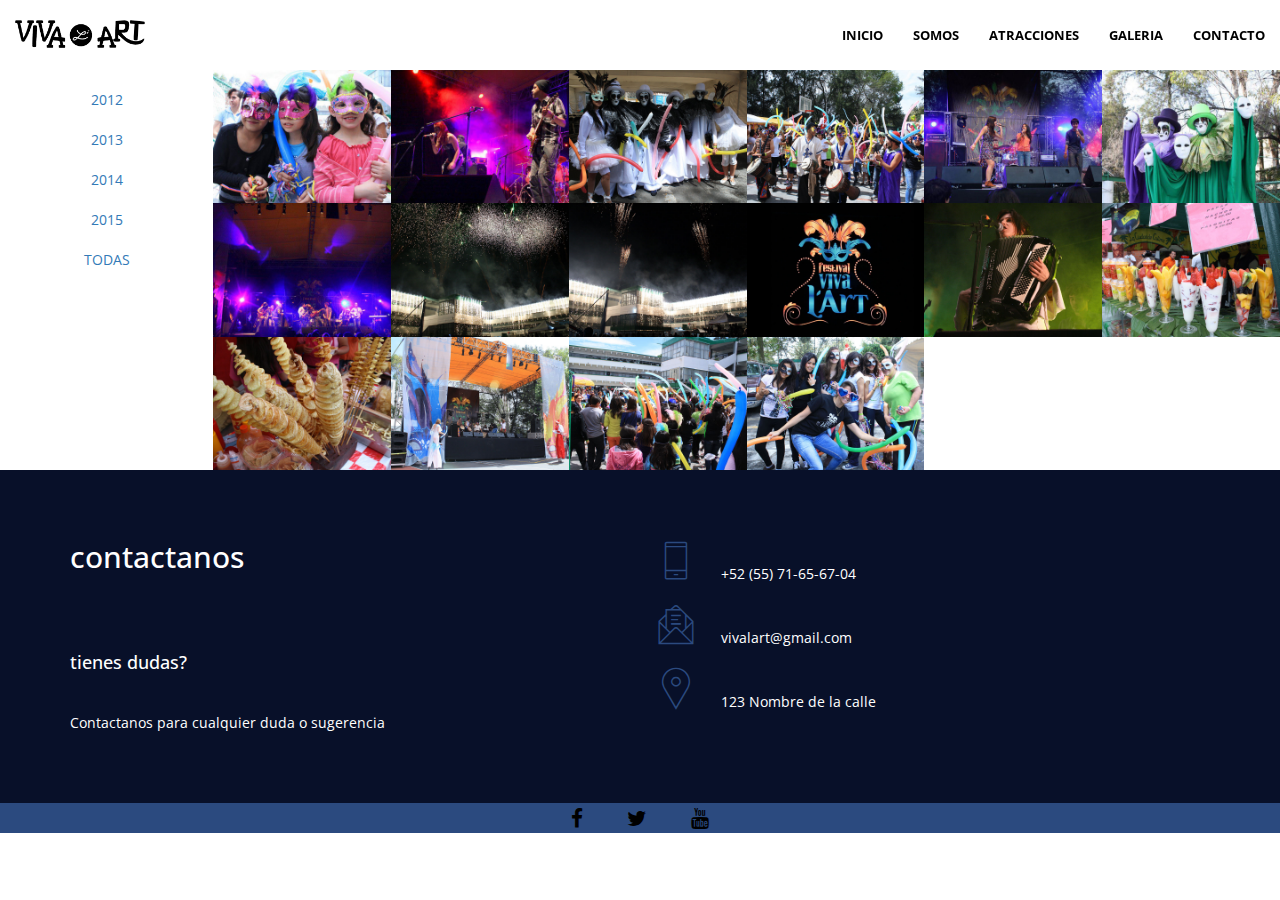
==== commit 55f1a6b6: "added font awesome" ====
--- a/galeria.html
+++ b/galeria.html
@@ -5,6 +5,23 @@
   <meta http-equiv="X-UA-Compatible" content="IE=edge">
   <meta name="viewport" content="width=device-width, initial-scale=1">
   <!-- The above 3 meta tags *must* come first in the head; any other head content must come *after* these tags -->
+  <link rel="apple-touch-icon" sizes="57x57" href="img/favicon/apple-icon-57x57.png">
+<link rel="apple-touch-icon" sizes="60x60" href="img/favicon/apple-icon-60x60.png">
+<link rel="apple-touch-icon" sizes="72x72" href="img/favicon/apple-icon-72x72.png">
+<link rel="apple-touch-icon" sizes="76x76" href="img/favicon/apple-icon-76x76.png">
+<link rel="apple-touch-icon" sizes="114x114" href="img/favicon/apple-icon-114x114.png">
+<link rel="apple-touch-icon" sizes="120x120" href="img/favicon/apple-icon-120x120.png">
+<link rel="apple-touch-icon" sizes="144x144" href="img/favicon/apple-icon-144x144.png">
+<link rel="apple-touch-icon" sizes="152x152" href="img/favicon/apple-icon-152x152.png">
+<link rel="apple-touch-icon" sizes="180x180" href="img/favicon/apple-icon-180x180.png">
+<link rel="icon" type="image/png" sizes="192x192"  href="/android-icon-192x192.png">
+<link rel="icon" type="image/png" sizes="32x32" href="img/favicon/favicon-32x32.png">
+<link rel="icon" type="image/png" sizes="96x96" href="img/favicon/favicon-96x96.png">
+<link rel="icon" type="image/png" sizes="16x16" href="img/favicon/favicon-16x16.png">
+<link rel="manifest" href="/img/favicon/manifest.json">
+<meta name="msapplication-TileColor" content="#ffffff">
+<meta name="msapplication-TileImage" content="/ms-icon-144x144.png">
+<meta name="theme-color" content="#ffffff">
   <title>viva l art</title>
   <!-- HTML5 shim and Respond.js for IE8 support of HTML5 elements and media queries -->
   <!-- WARNING: Respond.js doesn't work if you view the page via file:// -->
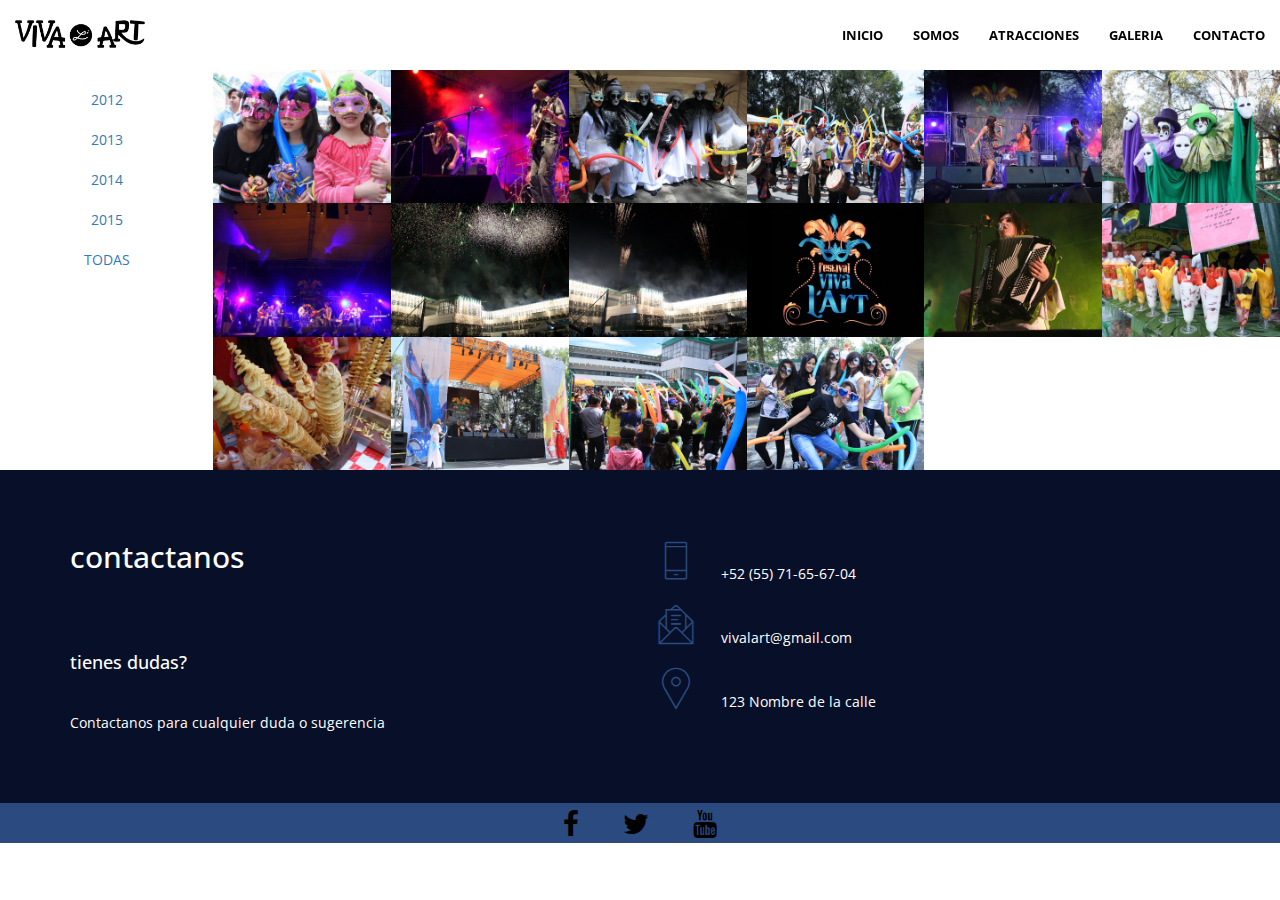
==== commit dbd27813: "fixed icons at the bottom" ====
--- a/galeria.html
+++ b/galeria.html
@@ -5,23 +5,9 @@
   <meta http-equiv="X-UA-Compatible" content="IE=edge">
   <meta name="viewport" content="width=device-width, initial-scale=1">
   <!-- The above 3 meta tags *must* come first in the head; any other head content must come *after* these tags -->
-  <link rel="apple-touch-icon" sizes="57x57" href="img/favicon/apple-icon-57x57.png">
-<link rel="apple-touch-icon" sizes="60x60" href="img/favicon/apple-icon-60x60.png">
-<link rel="apple-touch-icon" sizes="72x72" href="img/favicon/apple-icon-72x72.png">
-<link rel="apple-touch-icon" sizes="76x76" href="img/favicon/apple-icon-76x76.png">
-<link rel="apple-touch-icon" sizes="114x114" href="img/favicon/apple-icon-114x114.png">
-<link rel="apple-touch-icon" sizes="120x120" href="img/favicon/apple-icon-120x120.png">
-<link rel="apple-touch-icon" sizes="144x144" href="img/favicon/apple-icon-144x144.png">
-<link rel="apple-touch-icon" sizes="152x152" href="img/favicon/apple-icon-152x152.png">
-<link rel="apple-touch-icon" sizes="180x180" href="img/favicon/apple-icon-180x180.png">
-<link rel="icon" type="image/png" sizes="192x192"  href="/android-icon-192x192.png">
-<link rel="icon" type="image/png" sizes="32x32" href="img/favicon/favicon-32x32.png">
-<link rel="icon" type="image/png" sizes="96x96" href="img/favicon/favicon-96x96.png">
-<link rel="icon" type="image/png" sizes="16x16" href="img/favicon/favicon-16x16.png">
-<link rel="manifest" href="/img/favicon/manifest.json">
-<meta name="msapplication-TileColor" content="#ffffff">
-<meta name="msapplication-TileImage" content="/ms-icon-144x144.png">
-<meta name="theme-color" content="#ffffff">
+
+
+
   <title>viva l art</title>
   <!-- HTML5 shim and Respond.js for IE8 support of HTML5 elements and media queries -->
   <!-- WARNING: Respond.js doesn't work if you view the page via file:// -->
@@ -32,6 +18,9 @@
   <!-- <link rel="stylesheet" href="https://maxcdn.bootstrapcdn.com/bootstrap/3.3.6/css/bootstrap.min.css">
   <link rel="stylesheet" href="https://cdnjs.cloudflare.com/ajax/libs/animate.css/3.5.1/animate.min.css">
   <link rel="stylesheet" href="https://maxcdn.bootstrapcdn.com/font-awesome/4.5.0/css/font-awesome.min.css"> -->
+
+  <link rel="apple-touch-icon" href="apple-touch-icon.png">
+
   <link rel="stylesheet" href='https://fonts.googleapis.com/css?family=Open+Sans:400,700' rel='stylesheet' type='text/css'>
   <link href="css/pe-icon-7-stroke.min.css" rel="stylesheet" type="text/css" media="all"/>
   <!-- <link rel="stylesheet" type="text/css" href="css/jquery.countdown.css"> -->
--- a/css/vivalart.css
+++ b/css/vivalart.css
@@ -11,4 +11,4 @@
  */.animated{-webkit-animation-duration:1s;animation-duration:1s;-webkit-animation-fill-mode:both;animation-fill-mode:both}.animated.infinite{-webkit-animation-iteration-count:infinite;animation-iteration-count:infinite}.animated.hinge{-webkit-animation-duration:2s;animation-duration:2s}.animated.bounceIn,.animated.bounceOut,.animated.flipOutX,.animated.flipOutY{-webkit-animation-duration:.75s;animation-duration:.75s}@-webkit-keyframes bounce{20%,53%,80%,from,to{-webkit-animation-timing-function:cubic-bezier(.215,.61,.355,1);animation-timing-function:cubic-bezier(.215,.61,.355,1);-webkit-transform:translate3d(0,0,0);transform:translate3d(0,0,0)}40%,43%{-webkit-animation-timing-function:cubic-bezier(.755,.050,.855,.060);animation-timing-function:cubic-bezier(.755,.050,.855,.060);-webkit-transform:translate3d(0,-30px,0);transform:translate3d(0,-30px,0)}70%{-webkit-animation-timing-function:cubic-bezier(.755,.050,.855,.060);animation-timing-function:cubic-bezier(.755,.050,.855,.060);-webkit-transform:translate3d(0,-15px,0);transform:translate3d(0,-15px,0)}90%{-webkit-transform:translate3d(0,-4px,0);transform:translate3d(0,-4px,0)}}@keyframes bounce{20%,53%,80%,from,to{-webkit-animation-timing-function:cubic-bezier(.215,.61,.355,1);animation-timing-function:cubic-bezier(.215,.61,.355,1);-webkit-transform:translate3d(0,0,0);transform:translate3d(0,0,0)}40%,43%{-webkit-animation-timing-function:cubic-bezier(.755,.050,.855,.060);animation-timing-function:cubic-bezier(.755,.050,.855,.060);-webkit-transform:translate3d(0,-30px,0);transform:translate3d(0,-30px,0)}70%{-webkit-animation-timing-function:cubic-bezier(.755,.050,.855,.060);animation-timing-function:cubic-bezier(.755,.050,.855,.060);-webkit-transform:translate3d(0,-15px,0);transform:translate3d(0,-15px,0)}90%{-webkit-transform:translate3d(0,-4px,0);transform:translate3d(0,-4px,0)}}.bounce{-webkit-animation-name:bounce;animation-name:bounce;-webkit-transform-origin:center bottom;transform-origin:center bottom}@-webkit-keyframes flash{50%,from,to{opacity:1}25%,75%{opacity:0}}@keyframes flash{50%,from,to{opacity:1}25%,75%{opacity:0}}.flash{-webkit-animation-name:flash;animation-name:flash}@-webkit-keyframes pulse{from,to{-webkit-transform:scale3d(1,1,1);transform:scale3d(1,1,1)}50%{-webkit-transform:scale3d(1.05,1.05,1.05);transform:scale3d(1.05,1.05,1.05)}}@keyframes pulse{from,to{-webkit-transform:scale3d(1,1,1);transform:scale3d(1,1,1)}50%{-webkit-transform:scale3d(1.05,1.05,1.05);transform:scale3d(1.05,1.05,1.05)}}.pulse{-webkit-animation-name:pulse;animation-name:pulse}@-webkit-keyframes rubberBand{from,to{-webkit-transform:scale3d(1,1,1);transform:scale3d(1,1,1)}30%{-webkit-transform:scale3d(1.25,.75,1);transform:scale3d(1.25,.75,1)}40%{-webkit-transform:scale3d(.75,1.25,1);transform:scale3d(.75,1.25,1)}50%{-webkit-transform:scale3d(1.15,.85,1);transform:scale3d(1.15,.85,1)}65%{-webkit-transform:scale3d(.95,1.05,1);transform:scale3d(.95,1.05,1)}75%{-webkit-transform:scale3d(1.05,.95,1);transform:scale3d(1.05,.95,1)}}@keyframes rubberBand{from,to{-webkit-transform:scale3d(1,1,1);transform:scale3d(1,1,1)}30%{-webkit-transform:scale3d(1.25,.75,1);transform:scale3d(1.25,.75,1)}40%{-webkit-transform:scale3d(.75,1.25,1);transform:scale3d(.75,1.25,1)}50%{-webkit-transform:scale3d(1.15,.85,1);transform:scale3d(1.15,.85,1)}65%{-webkit-transform:scale3d(.95,1.05,1);transform:scale3d(.95,1.05,1)}75%{-webkit-transform:scale3d(1.05,.95,1);transform:scale3d(1.05,.95,1)}}.rubberBand{-webkit-animation-name:rubberBand;animation-name:rubberBand}@-webkit-keyframes shake{from,to{-webkit-transform:translate3d(0,0,0);transform:translate3d(0,0,0)}10%,30%,50%,70%,90%{-webkit-transform:translate3d(-10px,0,0);transform:translate3d(-10px,0,0)}20%,40%,60%,80%{-webkit-transform:translate3d(10px,0,0);transform:translate3d(10px,0,0)}}@keyframes shake{from,to{-webkit-transform:translate3d(0,0,0);transform:translate3d(0,0,0)}10%,30%,50%,70%,90%{-webkit-transform:translate3d(-10px,0,0);transform:translate3d(-10px,0,0)}20%,40%,60%,80%{-webkit-transform:translate3d(10px,0,0);transform:translate3d(10px,0,0)}}.shake{-webkit-animation-name:shake;animation-name:shake}@-webkit-keyframes headShake{0%{-webkit-transform:translateX(0);transform:translateX(0)}6.5%{-webkit-transform:translateX(-6px) rotateY(-9deg);transform:translateX(-6px) rotateY(-9deg)}18.5%{-webkit-transform:translateX(5px) rotateY(7deg);transform:translateX(5px) rotateY(7deg)}31.5%{-webkit-transform:translateX(-3px) rotateY(-5deg);transform:translateX(-3px) rotateY(-5deg)}43.5%{-webkit-transform:translateX(2px) rotateY(3deg);transform:translateX(2px) rotateY(3deg)}50%{-webkit-transform:translateX(0);transform:translateX(0)}}@keyframes headShake{0%{-webkit-transform:translateX(0);transform:translateX(0)}6.5%{-webkit-transform:translateX(-6px) rotateY(-9deg);transform:translateX(-6px) rotateY(-9deg)}18.5%{-webkit-transform:translateX(5px) rotateY(7deg);transform:translateX(5px) rotateY(7deg)}31.5%{-webkit-transform:translateX(-3px) rotateY(-5deg);transform:translateX(-3px) rotateY(-5deg)}43.5%{-webkit-transform:translateX(2px) rotateY(3deg);transform:translateX(2px) rotateY(3deg)}50%{-webkit-transform:translateX(0);transform:translateX(0)}}.headShake{-webkit-animation-timing-function:ease-in-out;animation-timing-function:ease-in-out;-webkit-animation-name:headShake;animation-name:headShake}@-webkit-keyframes swing{20%{-webkit-transform:rotate3d(0,0,1,15deg);transform:rotate3d(0,0,1,15deg)}40%{-webkit-transform:rotate3d(0,0,1,-10deg);transform:rotate3d(0,0,1,-10deg)}60%{-webkit-transform:rotate3d(0,0,1,5deg);transform:rotate3d(0,0,1,5deg)}80%{-webkit-transform:rotate3d(0,0,1,-5deg);transform:rotate3d(0,0,1,-5deg)}to{-webkit-transform:rotate3d(0,0,1,0deg);transform:rotate3d(0,0,1,0deg)}}@keyframes swing{20%{-webkit-transform:rotate3d(0,0,1,15deg);transform:rotate3d(0,0,1,15deg)}40%{-webkit-transform:rotate3d(0,0,1,-10deg);transform:rotate3d(0,0,1,-10deg)}60%{-webkit-transform:rotate3d(0,0,1,5deg);transform:rotate3d(0,0,1,5deg)}80%{-webkit-transform:rotate3d(0,0,1,-5deg);transform:rotate3d(0,0,1,-5deg)}to{-webkit-transform:rotate3d(0,0,1,0deg);transform:rotate3d(0,0,1,0deg)}}.swing{-webkit-transform-origin:top center;transform-origin:top center;-webkit-animation-name:swing;animation-name:swing}@-webkit-keyframes tada{from,to{-webkit-transform:scale3d(1,1,1);transform:scale3d(1,1,1)}10%,20%{-webkit-transform:scale3d(.9,.9,.9) rotate3d(0,0,1,-3deg);transform:scale3d(.9,.9,.9) rotate3d(0,0,1,-3deg)}30%,50%,70%,90%{-webkit-transform:scale3d(1.1,1.1,1.1) rotate3d(0,0,1,3deg);transform:scale3d(1.1,1.1,1.1) rotate3d(0,0,1,3deg)}40%,60%,80%{-webkit-transform:scale3d(1.1,1.1,1.1) rotate3d(0,0,1,-3deg);transform:scale3d(1.1,1.1,1.1) rotate3d(0,0,1,-3deg)}}@keyframes tada{from,to{-webkit-transform:scale3d(1,1,1);transform:scale3d(1,1,1)}10%,20%{-webkit-transform:scale3d(.9,.9,.9) rotate3d(0,0,1,-3deg);transform:scale3d(.9,.9,.9) rotate3d(0,0,1,-3deg)}30%,50%,70%,90%{-webkit-transform:scale3d(1.1,1.1,1.1) rotate3d(0,0,1,3deg);transform:scale3d(1.1,1.1,1.1) rotate3d(0,0,1,3deg)}40%,60%,80%{-webkit-transform:scale3d(1.1,1.1,1.1) rotate3d(0,0,1,-3deg);transform:scale3d(1.1,1.1,1.1) rotate3d(0,0,1,-3deg)}}.tada{-webkit-animation-name:tada;animation-name:tada}@-webkit-keyframes wobble{from,to{-webkit-transform:none;transform:none}15%{-webkit-transform:translate3d(-25%,0,0) rotate3d(0,0,1,-5deg);transform:translate3d(-25%,0,0) rotate3d(0,0,1,-5deg)}30%{-webkit-transform:translate3d(20%,0,0) rotate3d(0,0,1,3deg);transform:translate3d(20%,0,0) rotate3d(0,0,1,3deg)}45%{-webkit-transform:translate3d(-15%,0,0) rotate3d(0,0,1,-3deg);transform:translate3d(-15%,0,0) rotate3d(0,0,1,-3deg)}60%{-webkit-transform:translate3d(10%,0,0) rotate3d(0,0,1,2deg);transform:translate3d(10%,0,0) rotate3d(0,0,1,2deg)}75%{-webkit-transform:translate3d(-5%,0,0) rotate3d(0,0,1,-1deg);transform:translate3d(-5%,0,0) rotate3d(0,0,1,-1deg)}}@keyframes wobble{from,to{-webkit-transform:none;transform:none}15%{-webkit-transform:translate3d(-25%,0,0) rotate3d(0,0,1,-5deg);transform:translate3d(-25%,0,0) rotate3d(0,0,1,-5deg)}30%{-webkit-transform:translate3d(20%,0,0) rotate3d(0,0,1,3deg);transform:translate3d(20%,0,0) rotate3d(0,0,1,3deg)}45%{-webkit-transform:translate3d(-15%,0,0) rotate3d(0,0,1,-3deg);transform:translate3d(-15%,0,0) rotate3d(0,0,1,-3deg)}60%{-webkit-transform:translate3d(10%,0,0) rotate3d(0,0,1,2deg);transform:translate3d(10%,0,0) rotate3d(0,0,1,2deg)}75%{-webkit-transform:translate3d(-5%,0,0) rotate3d(0,0,1,-1deg);transform:translate3d(-5%,0,0) rotate3d(0,0,1,-1deg)}}.wobble{-webkit-animation-name:wobble;animation-name:wobble}@-webkit-keyframes jello{11.1%,from,to{-webkit-transform:none;transform:none}22.2%{-webkit-transform:skewX(-12.5deg) skewY(-12.5deg);transform:skewX(-12.5deg) skewY(-12.5deg)}33.3%{-webkit-transform:skewX(6.25deg) skewY(6.25deg);transform:skewX(6.25deg) skewY(6.25deg)}44.4%{-webkit-transform:skewX(-3.125deg) skewY(-3.125deg);transform:skewX(-3.125deg) skewY(-3.125deg)}55.5%{-webkit-transform:skewX(1.5625deg) skewY(1.5625deg);transform:skewX(1.5625deg) skewY(1.5625deg)}66.6%{-webkit-transform:skewX(-.78125deg) skewY(-.78125deg);transform:skewX(-.78125deg) skewY(-.78125deg)}77.7%{-webkit-transform:skewX(.390625deg) skewY(.390625deg);transform:skewX(.390625deg) skewY(.390625deg)}88.8%{-webkit-transform:skewX(-.1953125deg) skewY(-.1953125deg);transform:skewX(-.1953125deg) skewY(-.1953125deg)}}@keyframes jello{11.1%,from,to{-webkit-transform:none;transform:none}22.2%{-webkit-transform:skewX(-12.5deg) skewY(-12.5deg);transform:skewX(-12.5deg) skewY(-12.5deg)}33.3%{-webkit-transform:skewX(6.25deg) skewY(6.25deg);transform:skewX(6.25deg) skewY(6.25deg)}44.4%{-webkit-transform:skewX(-3.125deg) skewY(-3.125deg);transform:skewX(-3.125deg) skewY(-3.125deg)}55.5%{-webkit-transform:skewX(1.5625deg) skewY(1.5625deg);transform:skewX(1.5625deg) skewY(1.5625deg)}66.6%{-webkit-transform:skewX(-.78125deg) skewY(-.78125deg);transform:skewX(-.78125deg) skewY(-.78125deg)}77.7%{-webkit-transform:skewX(.390625deg) skewY(.390625deg);transform:skewX(.390625deg) skewY(.390625deg)}88.8%{-webkit-transform:skewX(-.1953125deg) skewY(-.1953125deg);transform:skewX(-.1953125deg) skewY(-.1953125deg)}}.jello{-webkit-animation-name:jello;animation-name:jello;-webkit-transform-origin:center;transform-origin:center}@-webkit-keyframes bounceIn{20%,40%,60%,80%,from,to{-webkit-animation-timing-function:cubic-bezier(.215,.61,.355,1);animation-timing-function:cubic-bezier(.215,.61,.355,1)}0%{opacity:0;-webkit-transform:scale3d(.3,.3,.3);transform:scale3d(.3,.3,.3)}20%{-webkit-transform:scale3d(1.1,1.1,1.1);transform:scale3d(1.1,1.1,1.1)}40%{-webkit-transform:scale3d(.9,.9,.9);transform:scale3d(.9,.9,.9)}60%{opacity:1;-webkit-transform:scale3d(1.03,1.03,1.03);transform:scale3d(1.03,1.03,1.03)}80%{-webkit-transform:scale3d(.97,.97,.97);transform:scale3d(.97,.97,.97)}to{opacity:1;-webkit-transform:scale3d(1,1,1);transform:scale3d(1,1,1)}}@keyframes bounceIn{20%,40%,60%,80%,from,to{-webkit-animation-timing-function:cubic-bezier(.215,.61,.355,1);animation-timing-function:cubic-bezier(.215,.61,.355,1)}0%{opacity:0;-webkit-transform:scale3d(.3,.3,.3);transform:scale3d(.3,.3,.3)}20%{-webkit-transform:scale3d(1.1,1.1,1.1);transform:scale3d(1.1,1.1,1.1)}40%{-webkit-transform:scale3d(.9,.9,.9);transform:scale3d(.9,.9,.9)}60%{opacity:1;-webkit-transform:scale3d(1.03,1.03,1.03);transform:scale3d(1.03,1.03,1.03)}80%{-webkit-transform:scale3d(.97,.97,.97);transform:scale3d(.97,.97,.97)}to{opacity:1;-webkit-transform:scale3d(1,1,1);transform:scale3d(1,1,1)}}.bounceIn{-webkit-animation-name:bounceIn;animation-name:bounceIn}@-webkit-keyframes bounceInDown{60%,75%,90%,from,to{-webkit-animation-timing-function:cubic-bezier(.215,.61,.355,1);animation-timing-function:cubic-bezier(.215,.61,.355,1)}0%{opacity:0;-webkit-transform:translate3d(0,-3000px,0);transform:translate3d(0,-3000px,0)}60%{opacity:1;-webkit-transform:translate3d(0,25px,0);transform:translate3d(0,25px,0)}75%{-webkit-transform:translate3d(0,-10px,0);transform:translate3d(0,-10px,0)}90%{-webkit-transform:translate3d(0,5px,0);transform:translate3d(0,5px,0)}to{-webkit-transform:none;transform:none}}@keyframes bounceInDown{60%,75%,90%,from,to{-webkit-animation-timing-function:cubic-bezier(.215,.61,.355,1);animation-timing-function:cubic-bezier(.215,.61,.355,1)}0%{opacity:0;-webkit-transform:translate3d(0,-3000px,0);transform:translate3d(0,-3000px,0)}60%{opacity:1;-webkit-transform:translate3d(0,25px,0);transform:translate3d(0,25px,0)}75%{-webkit-transform:translate3d(0,-10px,0);transform:translate3d(0,-10px,0)}90%{-webkit-transform:translate3d(0,5px,0);transform:translate3d(0,5px,0)}to{-webkit-transform:none;transform:none}}.bounceInDown{-webkit-animation-name:bounceInDown;animation-name:bounceInDown}@-webkit-keyframes bounceInLeft{60%,75%,90%,from,to{-webkit-animation-timing-function:cubic-bezier(.215,.61,.355,1);animation-timing-function:cubic-bezier(.215,.61,.355,1)}0%{opacity:0;-webkit-transform:translate3d(-3000px,0,0);transform:translate3d(-3000px,0,0)}60%{opacity:1;-webkit-transform:translate3d(25px,0,0);transform:translate3d(25px,0,0)}75%{-webkit-transform:translate3d(-10px,0,0);transform:translate3d(-10px,0,0)}90%{-webkit-transform:translate3d(5px,0,0);transform:translate3d(5px,0,0)}to{-webkit-transform:none;transform:none}}@keyframes bounceInLeft{60%,75%,90%,from,to{-webkit-animation-timing-function:cubic-bezier(.215,.61,.355,1);animation-timing-function:cubic-bezier(.215,.61,.355,1)}0%{opacity:0;-webkit-transform:translate3d(-3000px,0,0);transform:translate3d(-3000px,0,0)}60%{opacity:1;-webkit-transform:translate3d(25px,0,0);transform:translate3d(25px,0,0)}75%{-webkit-transform:translate3d(-10px,0,0);transform:translate3d(-10px,0,0)}90%{-webkit-transform:translate3d(5px,0,0);transform:translate3d(5px,0,0)}to{-webkit-transform:none;transform:none}}.bounceInLeft{-webkit-animation-name:bounceInLeft;animation-name:bounceInLeft}@-webkit-keyframes bounceInRight{60%,75%,90%,from,to{-webkit-animation-timing-function:cubic-bezier(.215,.61,.355,1);animation-timing-function:cubic-bezier(.215,.61,.355,1)}from{opacity:0;-webkit-transform:translate3d(3000px,0,0);transform:translate3d(3000px,0,0)}60%{opacity:1;-webkit-transform:translate3d(-25px,0,0);transform:translate3d(-25px,0,0)}75%{-webkit-transform:translate3d(10px,0,0);transform:translate3d(10px,0,0)}90%{-webkit-transform:translate3d(-5px,0,0);transform:translate3d(-5px,0,0)}to{-webkit-transform:none;transform:none}}@keyframes bounceInRight{60%,75%,90%,from,to{-webkit-animation-timing-function:cubic-bezier(.215,.61,.355,1);animation-timing-function:cubic-bezier(.215,.61,.355,1)}from{opacity:0;-webkit-transform:translate3d(3000px,0,0);transform:translate3d(3000px,0,0)}60%{opacity:1;-webkit-transform:translate3d(-25px,0,0);transform:translate3d(-25px,0,0)}75%{-webkit-transform:translate3d(10px,0,0);transform:translate3d(10px,0,0)}90%{-webkit-transform:translate3d(-5px,0,0);transform:translate3d(-5px,0,0)}to{-webkit-transform:none;transform:none}}.bounceInRight{-webkit-animation-name:bounceInRight;animation-name:bounceInRight}@-webkit-keyframes bounceInUp{60%,75%,90%,from,to{-webkit-animation-timing-function:cubic-bezier(.215,.61,.355,1);animation-timing-function:cubic-bezier(.215,.61,.355,1)}from{opacity:0;-webkit-transform:translate3d(0,3000px,0);transform:translate3d(0,3000px,0)}60%{opacity:1;-webkit-transform:translate3d(0,-20px,0);transform:translate3d(0,-20px,0)}75%{-webkit-transform:translate3d(0,10px,0);transform:translate3d(0,10px,0)}90%{-webkit-transform:translate3d(0,-5px,0);transform:translate3d(0,-5px,0)}to{-webkit-transform:translate3d(0,0,0);transform:translate3d(0,0,0)}}@keyframes bounceInUp{60%,75%,90%,from,to{-webkit-animation-timing-function:cubic-bezier(.215,.61,.355,1);animation-timing-function:cubic-bezier(.215,.61,.355,1)}from{opacity:0;-webkit-transform:translate3d(0,3000px,0);transform:translate3d(0,3000px,0)}60%{opacity:1;-webkit-transform:translate3d(0,-20px,0);transform:translate3d(0,-20px,0)}75%{-webkit-transform:translate3d(0,10px,0);transform:translate3d(0,10px,0)}90%{-webkit-transform:translate3d(0,-5px,0);transform:translate3d(0,-5px,0)}to{-webkit-transform:translate3d(0,0,0);transform:translate3d(0,0,0)}}.bounceInUp{-webkit-animation-name:bounceInUp;animation-name:bounceInUp}@-webkit-keyframes bounceOut{20%{-webkit-transform:scale3d(.9,.9,.9);transform:scale3d(.9,.9,.9)}50%,55%{opacity:1;-webkit-transform:scale3d(1.1,1.1,1.1);transform:scale3d(1.1,1.1,1.1)}to{opacity:0;-webkit-transform:scale3d(.3,.3,.3);transform:scale3d(.3,.3,.3)}}@keyframes bounceOut{20%{-webkit-transform:scale3d(.9,.9,.9);transform:scale3d(.9,.9,.9)}50%,55%{opacity:1;-webkit-transform:scale3d(1.1,1.1,1.1);transform:scale3d(1.1,1.1,1.1)}to{opacity:0;-webkit-transform:scale3d(.3,.3,.3);transform:scale3d(.3,.3,.3)}}.bounceOut{-webkit-animation-name:bounceOut;animation-name:bounceOut}@-webkit-keyframes bounceOutDown{20%{-webkit-transform:translate3d(0,10px,0);transform:translate3d(0,10px,0)}40%,45%{opacity:1;-webkit-transform:translate3d(0,-20px,0);transform:translate3d(0,-20px,0)}to{opacity:0;-webkit-transform:translate3d(0,2000px,0);transform:translate3d(0,2000px,0)}}@keyframes bounceOutDown{20%{-webkit-transform:translate3d(0,10px,0);transform:translate3d(0,10px,0)}40%,45%{opacity:1;-webkit-transform:translate3d(0,-20px,0);transform:translate3d(0,-20px,0)}to{opacity:0;-webkit-transform:translate3d(0,2000px,0);transform:translate3d(0,2000px,0)}}.bounceOutDown{-webkit-animation-name:bounceOutDown;animation-name:bounceOutDown}@-webkit-keyframes bounceOutLeft{20%{opacity:1;-webkit-transform:translate3d(20px,0,0);transform:translate3d(20px,0,0)}to{opacity:0;-webkit-transform:translate3d(-2000px,0,0);transform:translate3d(-2000px,0,0)}}@keyframes bounceOutLeft{20%{opacity:1;-webkit-transform:translate3d(20px,0,0);transform:translate3d(20px,0,0)}to{opacity:0;-webkit-transform:translate3d(-2000px,0,0);transform:translate3d(-2000px,0,0)}}.bounceOutLeft{-webkit-animation-name:bounceOutLeft;animation-name:bounceOutLeft}@-webkit-keyframes bounceOutRight{20%{opacity:1;-webkit-transform:translate3d(-20px,0,0);transform:translate3d(-20px,0,0)}to{opacity:0;-webkit-transform:translate3d(2000px,0,0);transform:translate3d(2000px,0,0)}}@keyframes bounceOutRight{20%{opacity:1;-webkit-transform:translate3d(-20px,0,0);transform:translate3d(-20px,0,0)}to{opacity:0;-webkit-transform:translate3d(2000px,0,0);transform:translate3d(2000px,0,0)}}.bounceOutRight{-webkit-animation-name:bounceOutRight;animation-name:bounceOutRight}@-webkit-keyframes bounceOutUp{20%{-webkit-transform:translate3d(0,-10px,0);transform:translate3d(0,-10px,0)}40%,45%{opacity:1;-webkit-transform:translate3d(0,20px,0);transform:translate3d(0,20px,0)}to{opacity:0;-webkit-transform:translate3d(0,-2000px,0);transform:translate3d(0,-2000px,0)}}@keyframes bounceOutUp{20%{-webkit-transform:translate3d(0,-10px,0);transform:translate3d(0,-10px,0)}40%,45%{opacity:1;-webkit-transform:translate3d(0,20px,0);transform:translate3d(0,20px,0)}to{opacity:0;-webkit-transform:translate3d(0,-2000px,0);transform:translate3d(0,-2000px,0)}}.bounceOutUp{-webkit-animation-name:bounceOutUp;animation-name:bounceOutUp}@-webkit-keyframes fadeIn{from{opacity:0}to{opacity:1}}@keyframes fadeIn{from{opacity:0}to{opacity:1}}.fadeIn{-webkit-animation-name:fadeIn;animation-name:fadeIn}@-webkit-keyframes fadeInDown{from{opacity:0;-webkit-transform:translate3d(0,-100%,0);transform:translate3d(0,-100%,0)}to{opacity:1;-webkit-transform:none;transform:none}}@keyframes fadeInDown{from{opacity:0;-webkit-transform:translate3d(0,-100%,0);transform:translate3d(0,-100%,0)}to{opacity:1;-webkit-transform:none;transform:none}}.fadeInDown{-webkit-animation-name:fadeInDown;animation-name:fadeInDown}@-webkit-keyframes fadeInDownBig{from{opacity:0;-webkit-transform:translate3d(0,-2000px,0);transform:translate3d(0,-2000px,0)}to{opacity:1;-webkit-transform:none;transform:none}}@keyframes fadeInDownBig{from{opacity:0;-webkit-transform:translate3d(0,-2000px,0);transform:translate3d(0,-2000px,0)}to{opacity:1;-webkit-transform:none;transform:none}}.fadeInDownBig{-webkit-animation-name:fadeInDownBig;animation-name:fadeInDownBig}@-webkit-keyframes fadeInLeft{from{opacity:0;-webkit-transform:translate3d(-100%,0,0);transform:translate3d(-100%,0,0)}to{opacity:1;-webkit-transform:none;transform:none}}@keyframes fadeInLeft{from{opacity:0;-webkit-transform:translate3d(-100%,0,0);transform:translate3d(-100%,0,0)}to{opacity:1;-webkit-transform:none;transform:none}}.fadeInLeft{-webkit-animation-name:fadeInLeft;animation-name:fadeInLeft}@-webkit-keyframes fadeInLeftBig{from{opacity:0;-webkit-transform:translate3d(-2000px,0,0);transform:translate3d(-2000px,0,0)}to{opacity:1;-webkit-transform:none;transform:none}}@keyframes fadeInLeftBig{from{opacity:0;-webkit-transform:translate3d(-2000px,0,0);transform:translate3d(-2000px,0,0)}to{opacity:1;-webkit-transform:none;transform:none}}.fadeInLeftBig{-webkit-animation-name:fadeInLeftBig;animation-name:fadeInLeftBig}@-webkit-keyframes fadeInRight{from{opacity:0;-webkit-transform:translate3d(100%,0,0);transform:translate3d(100%,0,0)}to{opacity:1;-webkit-transform:none;transform:none}}@keyframes fadeInRight{from{opacity:0;-webkit-transform:translate3d(100%,0,0);transform:translate3d(100%,0,0)}to{opacity:1;-webkit-transform:none;transform:none}}.fadeInRight{-webkit-animation-name:fadeInRight;animation-name:fadeInRight}@-webkit-keyframes fadeInRightBig{from{opacity:0;-webkit-transform:translate3d(2000px,0,0);transform:translate3d(2000px,0,0)}to{opacity:1;-webkit-transform:none;transform:none}}@keyframes fadeInRightBig{from{opacity:0;-webkit-transform:translate3d(2000px,0,0);transform:translate3d(2000px,0,0)}to{opacity:1;-webkit-transform:none;transform:none}}.fadeInRightBig{-webkit-animation-name:fadeInRightBig;animation-name:fadeInRightBig}@-webkit-keyframes fadeInUp{from{opacity:0;-webkit-transform:translate3d(0,100%,0);transform:translate3d(0,100%,0)}to{opacity:1;-webkit-transform:none;transform:none}}@keyframes fadeInUp{from{opacity:0;-webkit-transform:translate3d(0,100%,0);transform:translate3d(0,100%,0)}to{opacity:1;-webkit-transform:none;transform:none}}.fadeInUp{-webkit-animation-name:fadeInUp;animation-name:fadeInUp}@-webkit-keyframes fadeInUpBig{from{opacity:0;-webkit-transform:translate3d(0,2000px,0);transform:translate3d(0,2000px,0)}to{opacity:1;-webkit-transform:none;transform:none}}@keyframes fadeInUpBig{from{opacity:0;-webkit-transform:translate3d(0,2000px,0);transform:translate3d(0,2000px,0)}to{opacity:1;-webkit-transform:none;transform:none}}.fadeInUpBig{-webkit-animation-name:fadeInUpBig;animation-name:fadeInUpBig}@-webkit-keyframes fadeOut{from{opacity:1}to{opacity:0}}@keyframes fadeOut{from{opacity:1}to{opacity:0}}.fadeOut{-webkit-animation-name:fadeOut;animation-name:fadeOut}@-webkit-keyframes fadeOutDown{from{opacity:1}to{opacity:0;-webkit-transform:translate3d(0,100%,0);transform:translate3d(0,100%,0)}}@keyframes fadeOutDown{from{opacity:1}to{opacity:0;-webkit-transform:translate3d(0,100%,0);transform:translate3d(0,100%,0)}}.fadeOutDown{-webkit-animation-name:fadeOutDown;animation-name:fadeOutDown}@-webkit-keyframes fadeOutDownBig{from{opacity:1}to{opacity:0;-webkit-transform:translate3d(0,2000px,0);transform:translate3d(0,2000px,0)}}@keyframes fadeOutDownBig{from{opacity:1}to{opacity:0;-webkit-transform:translate3d(0,2000px,0);transform:translate3d(0,2000px,0)}}.fadeOutDownBig{-webkit-animation-name:fadeOutDownBig;animation-name:fadeOutDownBig}@-webkit-keyframes fadeOutLeft{from{opacity:1}to{opacity:0;-webkit-transform:translate3d(-100%,0,0);transform:translate3d(-100%,0,0)}}@keyframes fadeOutLeft{from{opacity:1}to{opacity:0;-webkit-transform:translate3d(-100%,0,0);transform:translate3d(-100%,0,0)}}.fadeOutLeft{-webkit-animation-name:fadeOutLeft;animation-name:fadeOutLeft}@-webkit-keyframes fadeOutLeftBig{from{opacity:1}to{opacity:0;-webkit-transform:translate3d(-2000px,0,0);transform:translate3d(-2000px,0,0)}}@keyframes fadeOutLeftBig{from{opacity:1}to{opacity:0;-webkit-transform:translate3d(-2000px,0,0);transform:translate3d(-2000px,0,0)}}.fadeOutLeftBig{-webkit-animation-name:fadeOutLeftBig;animation-name:fadeOutLeftBig}@-webkit-keyframes fadeOutRight{from{opacity:1}to{opacity:0;-webkit-transform:translate3d(100%,0,0);transform:translate3d(100%,0,0)}}@keyframes fadeOutRight{from{opacity:1}to{opacity:0;-webkit-transform:translate3d(100%,0,0);transform:translate3d(100%,0,0)}}.fadeOutRight{-webkit-animation-name:fadeOutRight;animation-name:fadeOutRight}@-webkit-keyframes fadeOutRightBig{from{opacity:1}to{opacity:0;-webkit-transform:translate3d(2000px,0,0);transform:translate3d(2000px,0,0)}}@keyframes fadeOutRightBig{from{opacity:1}to{opacity:0;-webkit-transform:translate3d(2000px,0,0);transform:translate3d(2000px,0,0)}}.fadeOutRightBig{-webkit-animation-name:fadeOutRightBig;animation-name:fadeOutRightBig}@-webkit-keyframes fadeOutUp{from{opacity:1}to{opacity:0;-webkit-transform:translate3d(0,-100%,0);transform:translate3d(0,-100%,0)}}@keyframes fadeOutUp{from{opacity:1}to{opacity:0;-webkit-transform:translate3d(0,-100%,0);transform:translate3d(0,-100%,0)}}.fadeOutUp{-webkit-animation-name:fadeOutUp;animation-name:fadeOutUp}@-webkit-keyframes fadeOutUpBig{from{opacity:1}to{opacity:0;-webkit-transform:translate3d(0,-2000px,0);transform:translate3d(0,-2000px,0)}}@keyframes fadeOutUpBig{from{opacity:1}to{opacity:0;-webkit-transform:translate3d(0,-2000px,0);transform:translate3d(0,-2000px,0)}}.fadeOutUpBig{-webkit-animation-name:fadeOutUpBig;animation-name:fadeOutUpBig}@-webkit-keyframes flip{from{-webkit-transform:perspective(400px) rotate3d(0,1,0,-360deg);transform:perspective(400px) rotate3d(0,1,0,-360deg);-webkit-animation-timing-function:ease-out;animation-timing-function:ease-out}40%{-webkit-transform:perspective(400px) translate3d(0,0,150px) rotate3d(0,1,0,-190deg);transform:perspective(400px) translate3d(0,0,150px) rotate3d(0,1,0,-190deg);-webkit-animation-timing-function:ease-out;animation-timing-function:ease-out}50%{-webkit-transform:perspective(400px) translate3d(0,0,150px) rotate3d(0,1,0,-170deg);transform:perspective(400px) translate3d(0,0,150px) rotate3d(0,1,0,-170deg);-webkit-animation-timing-function:ease-in;animation-timing-function:ease-in}80%{-webkit-transform:perspective(400px) scale3d(.95,.95,.95);transform:perspective(400px) scale3d(.95,.95,.95);-webkit-animation-timing-function:ease-in;animation-timing-function:ease-in}to{-webkit-transform:perspective(400px);transform:perspective(400px);-webkit-animation-timing-function:ease-in;animation-timing-function:ease-in}}@keyframes flip{from{-webkit-transform:perspective(400px) rotate3d(0,1,0,-360deg);transform:perspective(400px) rotate3d(0,1,0,-360deg);-webkit-animation-timing-function:ease-out;animation-timing-function:ease-out}40%{-webkit-transform:perspective(400px) translate3d(0,0,150px) rotate3d(0,1,0,-190deg);transform:perspective(400px) translate3d(0,0,150px) rotate3d(0,1,0,-190deg);-webkit-animation-timing-function:ease-out;animation-timing-function:ease-out}50%{-webkit-transform:perspective(400px) translate3d(0,0,150px) rotate3d(0,1,0,-170deg);transform:perspective(400px) translate3d(0,0,150px) rotate3d(0,1,0,-170deg);-webkit-animation-timing-function:ease-in;animation-timing-function:ease-in}80%{-webkit-transform:perspective(400px) scale3d(.95,.95,.95);transform:perspective(400px) scale3d(.95,.95,.95);-webkit-animation-timing-function:ease-in;animation-timing-function:ease-in}to{-webkit-transform:perspective(400px);transform:perspective(400px);-webkit-animation-timing-function:ease-in;animation-timing-function:ease-in}}.animated.flip{-webkit-backface-visibility:visible;backface-visibility:visible;-webkit-animation-name:flip;animation-name:flip}@-webkit-keyframes flipInX{from{-webkit-transform:perspective(400px) rotate3d(1,0,0,90deg);transform:perspective(400px) rotate3d(1,0,0,90deg);-webkit-animation-timing-function:ease-in;animation-timing-function:ease-in;opacity:0}40%{-webkit-transform:perspective(400px) rotate3d(1,0,0,-20deg);transform:perspective(400px) rotate3d(1,0,0,-20deg);-webkit-animation-timing-function:ease-in;animation-timing-function:ease-in}60%{-webkit-transform:perspective(400px) rotate3d(1,0,0,10deg);transform:perspective(400px) rotate3d(1,0,0,10deg);opacity:1}80%{-webkit-transform:perspective(400px) rotate3d(1,0,0,-5deg);transform:perspective(400px) rotate3d(1,0,0,-5deg)}to{-webkit-transform:perspective(400px);transform:perspective(400px)}}@keyframes flipInX{from{-webkit-transform:perspective(400px) rotate3d(1,0,0,90deg);transform:perspective(400px) rotate3d(1,0,0,90deg);-webkit-animation-timing-function:ease-in;animation-timing-function:ease-in;opacity:0}40%{-webkit-transform:perspective(400px) rotate3d(1,0,0,-20deg);transform:perspective(400px) rotate3d(1,0,0,-20deg);-webkit-animation-timing-function:ease-in;animation-timing-function:ease-in}60%{-webkit-transform:perspective(400px) rotate3d(1,0,0,10deg);transform:perspective(400px) rotate3d(1,0,0,10deg);opacity:1}80%{-webkit-transform:perspective(400px) rotate3d(1,0,0,-5deg);transform:perspective(400px) rotate3d(1,0,0,-5deg)}to{-webkit-transform:perspective(400px);transform:perspective(400px)}}.flipInX{-webkit-backface-visibility:visible!important;backface-visibility:visible!important;-webkit-animation-name:flipInX;animation-name:flipInX}.flipInY,.flipOutX{-webkit-backface-visibility:visible!important}@-webkit-keyframes flipInY{from{-webkit-transform:perspective(400px) rotate3d(0,1,0,90deg);transform:perspective(400px) rotate3d(0,1,0,90deg);-webkit-animation-timing-function:ease-in;animation-timing-function:ease-in;opacity:0}40%{-webkit-transform:perspective(400px) rotate3d(0,1,0,-20deg);transform:perspective(400px) rotate3d(0,1,0,-20deg);-webkit-animation-timing-function:ease-in;animation-timing-function:ease-in}60%{-webkit-transform:perspective(400px) rotate3d(0,1,0,10deg);transform:perspective(400px) rotate3d(0,1,0,10deg);opacity:1}80%{-webkit-transform:perspective(400px) rotate3d(0,1,0,-5deg);transform:perspective(400px) rotate3d(0,1,0,-5deg)}to{-webkit-transform:perspective(400px);transform:perspective(400px)}}@keyframes flipInY{from{-webkit-transform:perspective(400px) rotate3d(0,1,0,90deg);transform:perspective(400px) rotate3d(0,1,0,90deg);-webkit-animation-timing-function:ease-in;animation-timing-function:ease-in;opacity:0}40%{-webkit-transform:perspective(400px) rotate3d(0,1,0,-20deg);transform:perspective(400px) rotate3d(0,1,0,-20deg);-webkit-animation-timing-function:ease-in;animation-timing-function:ease-in}60%{-webkit-transform:perspective(400px) rotate3d(0,1,0,10deg);transform:perspective(400px) rotate3d(0,1,0,10deg);opacity:1}80%{-webkit-transform:perspective(400px) rotate3d(0,1,0,-5deg);transform:perspective(400px) rotate3d(0,1,0,-5deg)}to{-webkit-transform:perspective(400px);transform:perspective(400px)}}.flipInY{backface-visibility:visible!important;-webkit-animation-name:flipInY;animation-name:flipInY}@-webkit-keyframes flipOutX{from{-webkit-transform:perspective(400px);transform:perspective(400px)}30%{-webkit-transform:perspective(400px) rotate3d(1,0,0,-20deg);transform:perspective(400px) rotate3d(1,0,0,-20deg);opacity:1}to{-webkit-transform:perspective(400px) rotate3d(1,0,0,90deg);transform:perspective(400px) rotate3d(1,0,0,90deg);opacity:0}}@keyframes flipOutX{from{-webkit-transform:perspective(400px);transform:perspective(400px)}30%{-webkit-transform:perspective(400px) rotate3d(1,0,0,-20deg);transform:perspective(400px) rotate3d(1,0,0,-20deg);opacity:1}to{-webkit-transform:perspective(400px) rotate3d(1,0,0,90deg);transform:perspective(400px) rotate3d(1,0,0,90deg);opacity:0}}.flipOutX{-webkit-animation-name:flipOutX;animation-name:flipOutX;backface-visibility:visible!important}@-webkit-keyframes flipOutY{from{-webkit-transform:perspective(400px);transform:perspective(400px)}30%{-webkit-transform:perspective(400px) rotate3d(0,1,0,-15deg);transform:perspective(400px) rotate3d(0,1,0,-15deg);opacity:1}to{-webkit-transform:perspective(400px) rotate3d(0,1,0,90deg);transform:perspective(400px) rotate3d(0,1,0,90deg);opacity:0}}@keyframes flipOutY{from{-webkit-transform:perspective(400px);transform:perspective(400px)}30%{-webkit-transform:perspective(400px) rotate3d(0,1,0,-15deg);transform:perspective(400px) rotate3d(0,1,0,-15deg);opacity:1}to{-webkit-transform:perspective(400px) rotate3d(0,1,0,90deg);transform:perspective(400px) rotate3d(0,1,0,90deg);opacity:0}}.flipOutY{-webkit-backface-visibility:visible!important;backface-visibility:visible!important;-webkit-animation-name:flipOutY;animation-name:flipOutY}@-webkit-keyframes lightSpeedIn{from{-webkit-transform:translate3d(100%,0,0) skewX(-30deg);transform:translate3d(100%,0,0) skewX(-30deg);opacity:0}60%{-webkit-transform:skewX(20deg);transform:skewX(20deg);opacity:1}80%{-webkit-transform:skewX(-5deg);transform:skewX(-5deg);opacity:1}to{-webkit-transform:none;transform:none;opacity:1}}@keyframes lightSpeedIn{from{-webkit-transform:translate3d(100%,0,0) skewX(-30deg);transform:translate3d(100%,0,0) skewX(-30deg);opacity:0}60%{-webkit-transform:skewX(20deg);transform:skewX(20deg);opacity:1}80%{-webkit-transform:skewX(-5deg);transform:skewX(-5deg);opacity:1}to{-webkit-transform:none;transform:none;opacity:1}}.lightSpeedIn{-webkit-animation-name:lightSpeedIn;animation-name:lightSpeedIn;-webkit-animation-timing-function:ease-out;animation-timing-function:ease-out}@-webkit-keyframes lightSpeedOut{from{opacity:1}to{-webkit-transform:translate3d(100%,0,0) skewX(30deg);transform:translate3d(100%,0,0) skewX(30deg);opacity:0}}@keyframes lightSpeedOut{from{opacity:1}to{-webkit-transform:translate3d(100%,0,0) skewX(30deg);transform:translate3d(100%,0,0) skewX(30deg);opacity:0}}.lightSpeedOut{-webkit-animation-name:lightSpeedOut;animation-name:lightSpeedOut;-webkit-animation-timing-function:ease-in;animation-timing-function:ease-in}@-webkit-keyframes rotateIn{from{-webkit-transform-origin:center;transform-origin:center;-webkit-transform:rotate3d(0,0,1,-200deg);transform:rotate3d(0,0,1,-200deg);opacity:0}to{-webkit-transform-origin:center;transform-origin:center;-webkit-transform:none;transform:none;opacity:1}}@keyframes rotateIn{from{-webkit-transform-origin:center;transform-origin:center;-webkit-transform:rotate3d(0,0,1,-200deg);transform:rotate3d(0,0,1,-200deg);opacity:0}to{-webkit-transform-origin:center;transform-origin:center;-webkit-transform:none;transform:none;opacity:1}}.rotateIn{-webkit-animation-name:rotateIn;animation-name:rotateIn}@-webkit-keyframes rotateInDownLeft{from{-webkit-transform-origin:left bottom;transform-origin:left bottom;-webkit-transform:rotate3d(0,0,1,-45deg);transform:rotate3d(0,0,1,-45deg);opacity:0}to{-webkit-transform-origin:left bottom;transform-origin:left bottom;-webkit-transform:none;transform:none;opacity:1}}@keyframes rotateInDownLeft{from{-webkit-transform-origin:left bottom;transform-origin:left bottom;-webkit-transform:rotate3d(0,0,1,-45deg);transform:rotate3d(0,0,1,-45deg);opacity:0}to{-webkit-transform-origin:left bottom;transform-origin:left bottom;-webkit-transform:none;transform:none;opacity:1}}.rotateInDownLeft{-webkit-animation-name:rotateInDownLeft;animation-name:rotateInDownLeft}@-webkit-keyframes rotateInDownRight{from{-webkit-transform-origin:right bottom;transform-origin:right bottom;-webkit-transform:rotate3d(0,0,1,45deg);transform:rotate3d(0,0,1,45deg);opacity:0}to{-webkit-transform-origin:right bottom;transform-origin:right bottom;-webkit-transform:none;transform:none;opacity:1}}@keyframes rotateInDownRight{from{-webkit-transform-origin:right bottom;transform-origin:right bottom;-webkit-transform:rotate3d(0,0,1,45deg);transform:rotate3d(0,0,1,45deg);opacity:0}to{-webkit-transform-origin:right bottom;transform-origin:right bottom;-webkit-transform:none;transform:none;opacity:1}}.rotateInDownRight{-webkit-animation-name:rotateInDownRight;animation-name:rotateInDownRight}@-webkit-keyframes rotateInUpLeft{from{-webkit-transform-origin:left bottom;transform-origin:left bottom;-webkit-transform:rotate3d(0,0,1,45deg);transform:rotate3d(0,0,1,45deg);opacity:0}to{-webkit-transform-origin:left bottom;transform-origin:left bottom;-webkit-transform:none;transform:none;opacity:1}}@keyframes rotateInUpLeft{from{-webkit-transform-origin:left bottom;transform-origin:left bottom;-webkit-transform:rotate3d(0,0,1,45deg);transform:rotate3d(0,0,1,45deg);opacity:0}to{-webkit-transform-origin:left bottom;transform-origin:left bottom;-webkit-transform:none;transform:none;opacity:1}}.rotateInUpLeft{-webkit-animation-name:rotateInUpLeft;animation-name:rotateInUpLeft}@-webkit-keyframes rotateInUpRight{from{-webkit-transform-origin:right bottom;transform-origin:right bottom;-webkit-transform:rotate3d(0,0,1,-90deg);transform:rotate3d(0,0,1,-90deg);opacity:0}to{-webkit-transform-origin:right bottom;transform-origin:right bottom;-webkit-transform:none;transform:none;opacity:1}}@keyframes rotateInUpRight{from{-webkit-transform-origin:right bottom;transform-origin:right bottom;-webkit-transform:rotate3d(0,0,1,-90deg);transform:rotate3d(0,0,1,-90deg);opacity:0}to{-webkit-transform-origin:right bottom;transform-origin:right bottom;-webkit-transform:none;transform:none;opacity:1}}.rotateInUpRight{-webkit-animation-name:rotateInUpRight;animation-name:rotateInUpRight}@-webkit-keyframes rotateOut{from{-webkit-transform-origin:center;transform-origin:center;opacity:1}to{-webkit-transform-origin:center;transform-origin:center;-webkit-transform:rotate3d(0,0,1,200deg);transform:rotate3d(0,0,1,200deg);opacity:0}}@keyframes rotateOut{from{-webkit-transform-origin:center;transform-origin:center;opacity:1}to{-webkit-transform-origin:center;transform-origin:center;-webkit-transform:rotate3d(0,0,1,200deg);transform:rotate3d(0,0,1,200deg);opacity:0}}.rotateOut{-webkit-animation-name:rotateOut;animation-name:rotateOut}@-webkit-keyframes rotateOutDownLeft{from{-webkit-transform-origin:left bottom;transform-origin:left bottom;opacity:1}to{-webkit-transform-origin:left bottom;transform-origin:left bottom;-webkit-transform:rotate3d(0,0,1,45deg);transform:rotate3d(0,0,1,45deg);opacity:0}}@keyframes rotateOutDownLeft{from{-webkit-transform-origin:left bottom;transform-origin:left bottom;opacity:1}to{-webkit-transform-origin:left bottom;transform-origin:left bottom;-webkit-transform:rotate3d(0,0,1,45deg);transform:rotate3d(0,0,1,45deg);opacity:0}}.rotateOutDownLeft{-webkit-animation-name:rotateOutDownLeft;animation-name:rotateOutDownLeft}@-webkit-keyframes rotateOutDownRight{from{-webkit-transform-origin:right bottom;transform-origin:right bottom;opacity:1}to{-webkit-transform-origin:right bottom;transform-origin:right bottom;-webkit-transform:rotate3d(0,0,1,-45deg);transform:rotate3d(0,0,1,-45deg);opacity:0}}@keyframes rotateOutDownRight{from{-webkit-transform-origin:right bottom;transform-origin:right bottom;opacity:1}to{-webkit-transform-origin:right bottom;transform-origin:right bottom;-webkit-transform:rotate3d(0,0,1,-45deg);transform:rotate3d(0,0,1,-45deg);opacity:0}}.rotateOutDownRight{-webkit-animation-name:rotateOutDownRight;animation-name:rotateOutDownRight}@-webkit-keyframes rotateOutUpLeft{from{-webkit-transform-origin:left bottom;transform-origin:left bottom;opacity:1}to{-webkit-transform-origin:left bottom;transform-origin:left bottom;-webkit-transform:rotate3d(0,0,1,-45deg);transform:rotate3d(0,0,1,-45deg);opacity:0}}@keyframes rotateOutUpLeft{from{-webkit-transform-origin:left bottom;transform-origin:left bottom;opacity:1}to{-webkit-transform-origin:left bottom;transform-origin:left bottom;-webkit-transform:rotate3d(0,0,1,-45deg);transform:rotate3d(0,0,1,-45deg);opacity:0}}.rotateOutUpLeft{-webkit-animation-name:rotateOutUpLeft;animation-name:rotateOutUpLeft}@-webkit-keyframes rotateOutUpRight{from{-webkit-transform-origin:right bottom;transform-origin:right bottom;opacity:1}to{-webkit-transform-origin:right bottom;transform-origin:right bottom;-webkit-transform:rotate3d(0,0,1,90deg);transform:rotate3d(0,0,1,90deg);opacity:0}}@keyframes rotateOutUpRight{from{-webkit-transform-origin:right bottom;transform-origin:right bottom;opacity:1}to{-webkit-transform-origin:right bottom;transform-origin:right bottom;-webkit-transform:rotate3d(0,0,1,90deg);transform:rotate3d(0,0,1,90deg);opacity:0}}.rotateOutUpRight{-webkit-animation-name:rotateOutUpRight;animation-name:rotateOutUpRight}@-webkit-keyframes hinge{0%{-webkit-transform-origin:top left;transform-origin:top left;-webkit-animation-timing-function:ease-in-out;animation-timing-function:ease-in-out}20%,60%{-webkit-transform:rotate3d(0,0,1,80deg);transform:rotate3d(0,0,1,80deg);-webkit-transform-origin:top left;transform-origin:top left;-webkit-animation-timing-function:ease-in-out;animation-timing-function:ease-in-out}40%,80%{-webkit-transform:rotate3d(0,0,1,60deg);transform:rotate3d(0,0,1,60deg);-webkit-transform-origin:top left;transform-origin:top left;-webkit-animation-timing-function:ease-in-out;animation-timing-function:ease-in-out;opacity:1}to{-webkit-transform:translate3d(0,700px,0);transform:translate3d(0,700px,0);opacity:0}}@keyframes hinge{0%{-webkit-transform-origin:top left;transform-origin:top left;-webkit-animation-timing-function:ease-in-out;animation-timing-function:ease-in-out}20%,60%{-webkit-transform:rotate3d(0,0,1,80deg);transform:rotate3d(0,0,1,80deg);-webkit-transform-origin:top left;transform-origin:top left;-webkit-animation-timing-function:ease-in-out;animation-timing-function:ease-in-out}40%,80%{-webkit-transform:rotate3d(0,0,1,60deg);transform:rotate3d(0,0,1,60deg);-webkit-transform-origin:top left;transform-origin:top left;-webkit-animation-timing-function:ease-in-out;animation-timing-function:ease-in-out;opacity:1}to{-webkit-transform:translate3d(0,700px,0);transform:translate3d(0,700px,0);opacity:0}}.hinge{-webkit-animation-name:hinge;animation-name:hinge}@-webkit-keyframes rollIn{from{opacity:0;-webkit-transform:translate3d(-100%,0,0) rotate3d(0,0,1,-120deg);transform:translate3d(-100%,0,0) rotate3d(0,0,1,-120deg)}to{opacity:1;-webkit-transform:none;transform:none}}@keyframes rollIn{from{opacity:0;-webkit-transform:translate3d(-100%,0,0) rotate3d(0,0,1,-120deg);transform:translate3d(-100%,0,0) rotate3d(0,0,1,-120deg)}to{opacity:1;-webkit-transform:none;transform:none}}.rollIn{-webkit-animation-name:rollIn;animation-name:rollIn}@-webkit-keyframes rollOut{from{opacity:1}to{opacity:0;-webkit-transform:translate3d(100%,0,0) rotate3d(0,0,1,120deg);transform:translate3d(100%,0,0) rotate3d(0,0,1,120deg)}}@keyframes rollOut{from{opacity:1}to{opacity:0;-webkit-transform:translate3d(100%,0,0) rotate3d(0,0,1,120deg);transform:translate3d(100%,0,0) rotate3d(0,0,1,120deg)}}.rollOut{-webkit-animation-name:rollOut;animation-name:rollOut}@-webkit-keyframes zoomIn{from{opacity:0;-webkit-transform:scale3d(.3,.3,.3);transform:scale3d(.3,.3,.3)}50%{opacity:1}}@keyframes zoomIn{from{opacity:0;-webkit-transform:scale3d(.3,.3,.3);transform:scale3d(.3,.3,.3)}50%{opacity:1}}.zoomIn{-webkit-animation-name:zoomIn;animation-name:zoomIn}@-webkit-keyframes zoomInDown{from{opacity:0;-webkit-transform:scale3d(.1,.1,.1) translate3d(0,-1000px,0);transform:scale3d(.1,.1,.1) translate3d(0,-1000px,0);-webkit-animation-timing-function:cubic-bezier(.55,.055,.675,.19);animation-timing-function:cubic-bezier(.55,.055,.675,.19)}60%{opacity:1;-webkit-transform:scale3d(.475,.475,.475) translate3d(0,60px,0);transform:scale3d(.475,.475,.475) translate3d(0,60px,0);-webkit-animation-timing-function:cubic-bezier(.175,.885,.32,1);animation-timing-function:cubic-bezier(.175,.885,.32,1)}}@keyframes zoomInDown{from{opacity:0;-webkit-transform:scale3d(.1,.1,.1) translate3d(0,-1000px,0);transform:scale3d(.1,.1,.1) translate3d(0,-1000px,0);-webkit-animation-timing-function:cubic-bezier(.55,.055,.675,.19);animation-timing-function:cubic-bezier(.55,.055,.675,.19)}60%{opacity:1;-webkit-transform:scale3d(.475,.475,.475) translate3d(0,60px,0);transform:scale3d(.475,.475,.475) translate3d(0,60px,0);-webkit-animation-timing-function:cubic-bezier(.175,.885,.32,1);animation-timing-function:cubic-bezier(.175,.885,.32,1)}}.zoomInDown{-webkit-animation-name:zoomInDown;animation-name:zoomInDown}@-webkit-keyframes zoomInLeft{from{opacity:0;-webkit-transform:scale3d(.1,.1,.1) translate3d(-1000px,0,0);transform:scale3d(.1,.1,.1) translate3d(-1000px,0,0);-webkit-animation-timing-function:cubic-bezier(.55,.055,.675,.19);animation-timing-function:cubic-bezier(.55,.055,.675,.19)}60%{opacity:1;-webkit-transform:scale3d(.475,.475,.475) translate3d(10px,0,0);transform:scale3d(.475,.475,.475) translate3d(10px,0,0);-webkit-animation-timing-function:cubic-bezier(.175,.885,.32,1);animation-timing-function:cubic-bezier(.175,.885,.32,1)}}@keyframes zoomInLeft{from{opacity:0;-webkit-transform:scale3d(.1,.1,.1) translate3d(-1000px,0,0);transform:scale3d(.1,.1,.1) translate3d(-1000px,0,0);-webkit-animation-timing-function:cubic-bezier(.55,.055,.675,.19);animation-timing-function:cubic-bezier(.55,.055,.675,.19)}60%{opacity:1;-webkit-transform:scale3d(.475,.475,.475) translate3d(10px,0,0);transform:scale3d(.475,.475,.475) translate3d(10px,0,0);-webkit-animation-timing-function:cubic-bezier(.175,.885,.32,1);animation-timing-function:cubic-bezier(.175,.885,.32,1)}}.zoomInLeft{-webkit-animation-name:zoomInLeft;animation-name:zoomInLeft}@-webkit-keyframes zoomInRight{from{opacity:0;-webkit-transform:scale3d(.1,.1,.1) translate3d(1000px,0,0);transform:scale3d(.1,.1,.1) translate3d(1000px,0,0);-webkit-animation-timing-function:cubic-bezier(.55,.055,.675,.19);animation-timing-function:cubic-bezier(.55,.055,.675,.19)}60%{opacity:1;-webkit-transform:scale3d(.475,.475,.475) translate3d(-10px,0,0);transform:scale3d(.475,.475,.475) translate3d(-10px,0,0);-webkit-animation-timing-function:cubic-bezier(.175,.885,.32,1);animation-timing-function:cubic-bezier(.175,.885,.32,1)}}@keyframes zoomInRight{from{opacity:0;-webkit-transform:scale3d(.1,.1,.1) translate3d(1000px,0,0);transform:scale3d(.1,.1,.1) translate3d(1000px,0,0);-webkit-animation-timing-function:cubic-bezier(.55,.055,.675,.19);animation-timing-function:cubic-bezier(.55,.055,.675,.19)}60%{opacity:1;-webkit-transform:scale3d(.475,.475,.475) translate3d(-10px,0,0);transform:scale3d(.475,.475,.475) translate3d(-10px,0,0);-webkit-animation-timing-function:cubic-bezier(.175,.885,.32,1);animation-timing-function:cubic-bezier(.175,.885,.32,1)}}.zoomInRight{-webkit-animation-name:zoomInRight;animation-name:zoomInRight}@-webkit-keyframes zoomInUp{from{opacity:0;-webkit-transform:scale3d(.1,.1,.1) translate3d(0,1000px,0);transform:scale3d(.1,.1,.1) translate3d(0,1000px,0);-webkit-animation-timing-function:cubic-bezier(.55,.055,.675,.19);animation-timing-function:cubic-bezier(.55,.055,.675,.19)}60%{opacity:1;-webkit-transform:scale3d(.475,.475,.475) translate3d(0,-60px,0);transform:scale3d(.475,.475,.475) translate3d(0,-60px,0);-webkit-animation-timing-function:cubic-bezier(.175,.885,.32,1);animation-timing-function:cubic-bezier(.175,.885,.32,1)}}@keyframes zoomInUp{from{opacity:0;-webkit-transform:scale3d(.1,.1,.1) translate3d(0,1000px,0);transform:scale3d(.1,.1,.1) translate3d(0,1000px,0);-webkit-animation-timing-function:cubic-bezier(.55,.055,.675,.19);animation-timing-function:cubic-bezier(.55,.055,.675,.19)}60%{opacity:1;-webkit-transform:scale3d(.475,.475,.475) translate3d(0,-60px,0);transform:scale3d(.475,.475,.475) translate3d(0,-60px,0);-webkit-animation-timing-function:cubic-bezier(.175,.885,.32,1);animation-timing-function:cubic-bezier(.175,.885,.32,1)}}.zoomInUp{-webkit-animation-name:zoomInUp;animation-name:zoomInUp}@-webkit-keyframes zoomOut{from{opacity:1}50%{opacity:0;-webkit-transform:scale3d(.3,.3,.3);transform:scale3d(.3,.3,.3)}to{opacity:0}}@keyframes zoomOut{from{opacity:1}50%{opacity:0;-webkit-transform:scale3d(.3,.3,.3);transform:scale3d(.3,.3,.3)}to{opacity:0}}.zoomOut{-webkit-animation-name:zoomOut;animation-name:zoomOut}@-webkit-keyframes zoomOutDown{40%{opacity:1;-webkit-transform:scale3d(.475,.475,.475) translate3d(0,-60px,0);transform:scale3d(.475,.475,.475) translate3d(0,-60px,0);-webkit-animation-timing-function:cubic-bezier(.55,.055,.675,.19);animation-timing-function:cubic-bezier(.55,.055,.675,.19)}to{opacity:0;-webkit-transform:scale3d(.1,.1,.1) translate3d(0,2000px,0);transform:scale3d(.1,.1,.1) translate3d(0,2000px,0);-webkit-transform-origin:center bottom;transform-origin:center bottom;-webkit-animation-timing-function:cubic-bezier(.175,.885,.32,1);animation-timing-function:cubic-bezier(.175,.885,.32,1)}}@keyframes zoomOutDown{40%{opacity:1;-webkit-transform:scale3d(.475,.475,.475) translate3d(0,-60px,0);transform:scale3d(.475,.475,.475) translate3d(0,-60px,0);-webkit-animation-timing-function:cubic-bezier(.55,.055,.675,.19);animation-timing-function:cubic-bezier(.55,.055,.675,.19)}to{opacity:0;-webkit-transform:scale3d(.1,.1,.1) translate3d(0,2000px,0);transform:scale3d(.1,.1,.1) translate3d(0,2000px,0);-webkit-transform-origin:center bottom;transform-origin:center bottom;-webkit-animation-timing-function:cubic-bezier(.175,.885,.32,1);animation-timing-function:cubic-bezier(.175,.885,.32,1)}}.zoomOutDown{-webkit-animation-name:zoomOutDown;animation-name:zoomOutDown}@-webkit-keyframes zoomOutLeft{40%{opacity:1;-webkit-transform:scale3d(.475,.475,.475) translate3d(42px,0,0);transform:scale3d(.475,.475,.475) translate3d(42px,0,0)}to{opacity:0;-webkit-transform:scale(.1) translate3d(-2000px,0,0);transform:scale(.1) translate3d(-2000px,0,0);-webkit-transform-origin:left center;transform-origin:left center}}@keyframes zoomOutLeft{40%{opacity:1;-webkit-transform:scale3d(.475,.475,.475) translate3d(42px,0,0);transform:scale3d(.475,.475,.475) translate3d(42px,0,0)}to{opacity:0;-webkit-transform:scale(.1) translate3d(-2000px,0,0);transform:scale(.1) translate3d(-2000px,0,0);-webkit-transform-origin:left center;transform-origin:left center}}.zoomOutLeft{-webkit-animation-name:zoomOutLeft;animation-name:zoomOutLeft}@-webkit-keyframes zoomOutRight{40%{opacity:1;-webkit-transform:scale3d(.475,.475,.475) translate3d(-42px,0,0);transform:scale3d(.475,.475,.475) translate3d(-42px,0,0)}to{opacity:0;-webkit-transform:scale(.1) translate3d(2000px,0,0);transform:scale(.1) translate3d(2000px,0,0);-webkit-transform-origin:right center;transform-origin:right center}}@keyframes zoomOutRight{40%{opacity:1;-webkit-transform:scale3d(.475,.475,.475) translate3d(-42px,0,0);transform:scale3d(.475,.475,.475) translate3d(-42px,0,0)}to{opacity:0;-webkit-transform:scale(.1) translate3d(2000px,0,0);transform:scale(.1) translate3d(2000px,0,0);-webkit-transform-origin:right center;transform-origin:right center}}.zoomOutRight{-webkit-animation-name:zoomOutRight;animation-name:zoomOutRight}@-webkit-keyframes zoomOutUp{40%{opacity:1;-webkit-transform:scale3d(.475,.475,.475) translate3d(0,60px,0);transform:scale3d(.475,.475,.475) translate3d(0,60px,0);-webkit-animation-timing-function:cubic-bezier(.55,.055,.675,.19);animation-timing-function:cubic-bezier(.55,.055,.675,.19)}to{opacity:0;-webkit-transform:scale3d(.1,.1,.1) translate3d(0,-2000px,0);transform:scale3d(.1,.1,.1) translate3d(0,-2000px,0);-webkit-transform-origin:center bottom;transform-origin:center bottom;-webkit-animation-timing-function:cubic-bezier(.175,.885,.32,1);animation-timing-function:cubic-bezier(.175,.885,.32,1)}}@keyframes zoomOutUp{40%{opacity:1;-webkit-transform:scale3d(.475,.475,.475) translate3d(0,60px,0);transform:scale3d(.475,.475,.475) translate3d(0,60px,0);-webkit-animation-timing-function:cubic-bezier(.55,.055,.675,.19);animation-timing-function:cubic-bezier(.55,.055,.675,.19)}to{opacity:0;-webkit-transform:scale3d(.1,.1,.1) translate3d(0,-2000px,0);transform:scale3d(.1,.1,.1) translate3d(0,-2000px,0);-webkit-transform-origin:center bottom;transform-origin:center bottom;-webkit-animation-timing-function:cubic-bezier(.175,.885,.32,1);animation-timing-function:cubic-bezier(.175,.885,.32,1)}}.zoomOutUp{-webkit-animation-name:zoomOutUp;animation-name:zoomOutUp}@-webkit-keyframes slideInDown{from{-webkit-transform:translate3d(0,-100%,0);transform:translate3d(0,-100%,0);visibility:visible}to{-webkit-transform:translate3d(0,0,0);transform:translate3d(0,0,0)}}@keyframes slideInDown{from{-webkit-transform:translate3d(0,-100%,0);transform:translate3d(0,-100%,0);visibility:visible}to{-webkit-transform:translate3d(0,0,0);transform:translate3d(0,0,0)}}.slideInDown{-webkit-animation-name:slideInDown;animation-name:slideInDown}@-webkit-keyframes slideInLeft{from{-webkit-transform:translate3d(-100%,0,0);transform:translate3d(-100%,0,0);visibility:visible}to{-webkit-transform:translate3d(0,0,0);transform:translate3d(0,0,0)}}@keyframes slideInLeft{from{-webkit-transform:translate3d(-100%,0,0);transform:translate3d(-100%,0,0);visibility:visible}to{-webkit-transform:translate3d(0,0,0);transform:translate3d(0,0,0)}}.slideInLeft{-webkit-animation-name:slideInLeft;animation-name:slideInLeft}@-webkit-keyframes slideInRight{from{-webkit-transform:translate3d(100%,0,0);transform:translate3d(100%,0,0);visibility:visible}to{-webkit-transform:translate3d(0,0,0);transform:translate3d(0,0,0)}}@keyframes slideInRight{from{-webkit-transform:translate3d(100%,0,0);transform:translate3d(100%,0,0);visibility:visible}to{-webkit-transform:translate3d(0,0,0);transform:translate3d(0,0,0)}}.slideInRight{-webkit-animation-name:slideInRight;animation-name:slideInRight}@-webkit-keyframes slideInUp{from{-webkit-transform:translate3d(0,100%,0);transform:translate3d(0,100%,0);visibility:visible}to{-webkit-transform:translate3d(0,0,0);transform:translate3d(0,0,0)}}@keyframes slideInUp{from{-webkit-transform:translate3d(0,100%,0);transform:translate3d(0,100%,0);visibility:visible}to{-webkit-transform:translate3d(0,0,0);transform:translate3d(0,0,0)}}.slideInUp{-webkit-animation-name:slideInUp;animation-name:slideInUp}@-webkit-keyframes slideOutDown{from{-webkit-transform:translate3d(0,0,0);transform:translate3d(0,0,0)}to{visibility:hidden;-webkit-transform:translate3d(0,100%,0);transform:translate3d(0,100%,0)}}@keyframes slideOutDown{from{-webkit-transform:translate3d(0,0,0);transform:translate3d(0,0,0)}to{visibility:hidden;-webkit-transform:translate3d(0,100%,0);transform:translate3d(0,100%,0)}}.slideOutDown{-webkit-animation-name:slideOutDown;animation-name:slideOutDown}@-webkit-keyframes slideOutLeft{from{-webkit-transform:translate3d(0,0,0);transform:translate3d(0,0,0)}to{visibility:hidden;-webkit-transform:translate3d(-100%,0,0);transform:translate3d(-100%,0,0)}}@keyframes slideOutLeft{from{-webkit-transform:translate3d(0,0,0);transform:translate3d(0,0,0)}to{visibility:hidden;-webkit-transform:translate3d(-100%,0,0);transform:translate3d(-100%,0,0)}}.slideOutLeft{-webkit-animation-name:slideOutLeft;animation-name:slideOutLeft}@-webkit-keyframes slideOutRight{from{-webkit-transform:translate3d(0,0,0);transform:translate3d(0,0,0)}to{visibility:hidden;-webkit-transform:translate3d(100%,0,0);transform:translate3d(100%,0,0)}}@keyframes slideOutRight{from{-webkit-transform:translate3d(0,0,0);transform:translate3d(0,0,0)}to{visibility:hidden;-webkit-transform:translate3d(100%,0,0);transform:translate3d(100%,0,0)}}.slideOutRight{-webkit-animation-name:slideOutRight;animation-name:slideOutRight}@-webkit-keyframes slideOutUp{from{-webkit-transform:translate3d(0,0,0);transform:translate3d(0,0,0)}to{visibility:hidden;-webkit-transform:translate3d(0,-100%,0);transform:translate3d(0,-100%,0)}}@keyframes slideOutUp{from{-webkit-transform:translate3d(0,0,0);transform:translate3d(0,0,0)}to{visibility:hidden;-webkit-transform:translate3d(0,-100%,0);transform:translate3d(0,-100%,0)}}.slideOutUp{-webkit-animation-name:slideOutUp;animation-name:slideOutUp}/*!
  *  Font Awesome 4.5.0 by @davegandy - http://fontawesome.io - @fontawesome
  *  License - http://fontawesome.io/license (Font: SIL OFL 1.1, CSS: MIT License)
- */@font-face{font-family:FontAwesome;src:url(../fonts/fontawesome-webfont.eot?v=4.5.0);src:url(../fonts/fontawesome-webfont.eot?#iefix&v=4.5.0) format('embedded-opentype'),url(../fonts/fontawesome-webfont.woff2?v=4.5.0) format('woff2'),url(../fonts/fontawesome-webfont.woff?v=4.5.0) format('woff'),url(../fonts/fontawesome-webfont.ttf?v=4.5.0) format('truetype'),url(../fonts/fontawesome-webfont.svg?v=4.5.0#fontawesomeregular) format('svg');font-weight:400;font-style:normal}.fa{font:normal normal normal 14px/1 FontAwesome;font-size:inherit;text-rendering:auto;-webkit-font-smoothing:antialiased}.fa-lg{font-size:1.33333333em;line-height:.75em;vertical-align:-15%}.fa-2x{font-size:2em}.fa-3x{font-size:3em}.fa-4x{font-size:4em}.fa-5x{font-size:5em}.fa-fw{width:1.28571429em;text-align:center}.fa-ul{padding-left:0;margin-left:2.14285714em;list-style-type:none}.fa.fa-pull-right,.fa.pull-right{margin-left:.3em}.fa-ul>li{position:relative}.fa-li{position:absolute;left:-2.14285714em;width:2.14285714em;top:.14285714em;text-align:center}.fa-li.fa-lg{left:-1.85714286em}.fa-border{padding:.2em .25em .15em;border:.08em solid #eee;border-radius:.1em}.fa-pull-left{float:left}.fa-pull-right{float:right}.fa-spin{-webkit-animation:fa-spin 2s infinite linear;animation:fa-spin 2s infinite linear}.fa-pulse{-webkit-animation:fa-spin 1s infinite steps(8);animation:fa-spin 1s infinite steps(8)}@-webkit-keyframes fa-spin{0%{-webkit-transform:rotate(0);transform:rotate(0)}100%{-webkit-transform:rotate(359deg);transform:rotate(359deg)}}@keyframes fa-spin{0%{-webkit-transform:rotate(0);transform:rotate(0)}100%{-webkit-transform:rotate(359deg);transform:rotate(359deg)}}.fa-rotate-90{filter:progid:DXImageTransform.Microsoft.BasicImage(rotation=1);-webkit-transform:rotate(90deg);-ms-transform:rotate(90deg);transform:rotate(90deg)}.fa-rotate-180{filter:progid:DXImageTransform.Microsoft.BasicImage(rotation=2);-webkit-transform:rotate(180deg);-ms-transform:rotate(180deg);transform:rotate(180deg)}.fa-rotate-270{filter:progid:DXImageTransform.Microsoft.BasicImage(rotation=3);-webkit-transform:rotate(270deg);-ms-transform:rotate(270deg);transform:rotate(270deg)}.fa-flip-horizontal{filter:progid:DXImageTransform.Microsoft.BasicImage(rotation=0, mirror=1);-webkit-transform:scale(-1,1);-ms-transform:scale(-1,1);transform:scale(-1,1)}.fa-flip-vertical{filter:progid:DXImageTransform.Microsoft.BasicImage(rotation=2, mirror=1);-webkit-transform:scale(1,-1);-ms-transform:scale(1,-1);transform:scale(1,-1)}:root .fa-flip-horizontal,:root .fa-flip-vertical,:root .fa-rotate-180,:root .fa-rotate-270,:root .fa-rotate-90{filter:none}.fa-stack{position:relative;width:2em;height:2em;line-height:2em;vertical-align:middle}.fa-stack-1x,.fa-stack-2x{position:absolute;left:0;width:100%;text-align:center}.fa-stack-1x{line-height:inherit}.fa-stack-2x{font-size:2em}.fa-glass:before{content:"\f000"}.fa-music:before{content:"\f001"}.fa-search:before{content:"\f002"}.fa-envelope-o:before{content:"\f003"}.fa-heart:before{content:"\f004"}.fa-star:before{content:"\f005"}.fa-star-o:before{content:"\f006"}.fa-user:before{content:"\f007"}.fa-film:before{content:"\f008"}.fa-th-large:before{content:"\f009"}.fa-th:before{content:"\f00a"}.fa-th-list:before{content:"\f00b"}.fa-check:before{content:"\f00c"}.fa-close:before,.fa-remove:before,.fa-times:before{content:"\f00d"}.fa-search-plus:before{content:"\f00e"}.fa-search-minus:before{content:"\f010"}.fa-power-off:before{content:"\f011"}.fa-signal:before{content:"\f012"}.fa-cog:before,.fa-gear:before{content:"\f013"}.fa-trash-o:before{content:"\f014"}.fa-home:before{content:"\f015"}.fa-file-o:before{content:"\f016"}.fa-clock-o:before{content:"\f017"}.fa-road:before{content:"\f018"}.fa-download:before{content:"\f019"}.fa-arrow-circle-o-down:before{content:"\f01a"}.fa-arrow-circle-o-up:before{content:"\f01b"}.fa-inbox:before{content:"\f01c"}.fa-play-circle-o:before{content:"\f01d"}.fa-repeat:before,.fa-rotate-right:before{content:"\f01e"}.fa-refresh:before{content:"\f021"}.fa-list-alt:before{content:"\f022"}.fa-lock:before{content:"\f023"}.fa-flag:before{content:"\f024"}.fa-headphones:before{content:"\f025"}.fa-volume-off:before{content:"\f026"}.fa-volume-down:before{content:"\f027"}.fa-volume-up:before{content:"\f028"}.fa-qrcode:before{content:"\f029"}.fa-barcode:before{content:"\f02a"}.fa-tag:before{content:"\f02b"}.fa-tags:before{content:"\f02c"}.fa-book:before{content:"\f02d"}.fa-bookmark:before{content:"\f02e"}.fa-print:before{content:"\f02f"}.fa-camera:before{content:"\f030"}.fa-font:before{content:"\f031"}.fa-bold:before{content:"\f032"}.fa-italic:before{content:"\f033"}.fa-text-height:before{content:"\f034"}.fa-text-width:before{content:"\f035"}.fa-align-left:before{content:"\f036"}.fa-align-center:before{content:"\f037"}.fa-align-right:before{content:"\f038"}.fa-align-justify:before{content:"\f039"}.fa-list:before{content:"\f03a"}.fa-dedent:before,.fa-outdent:before{content:"\f03b"}.fa-indent:before{content:"\f03c"}.fa-video-camera:before{content:"\f03d"}.fa-image:before,.fa-photo:before,.fa-picture-o:before{content:"\f03e"}.fa-pencil:before{content:"\f040"}.fa-map-marker:before{content:"\f041"}.fa-adjust:before{content:"\f042"}.fa-tint:before{content:"\f043"}.fa-edit:before,.fa-pencil-square-o:before{content:"\f044"}.fa-share-square-o:before{content:"\f045"}.fa-check-square-o:before{content:"\f046"}.fa-arrows:before{content:"\f047"}.fa-step-backward:before{content:"\f048"}.fa-fast-backward:before{content:"\f049"}.fa-backward:before{content:"\f04a"}.fa-play:before{content:"\f04b"}.fa-pause:before{content:"\f04c"}.fa-stop:before{content:"\f04d"}.fa-forward:before{content:"\f04e"}.fa-fast-forward:before{content:"\f050"}.fa-step-forward:before{content:"\f051"}.fa-eject:before{content:"\f052"}.fa-chevron-left:before{content:"\f053"}.fa-chevron-right:before{content:"\f054"}.fa-plus-circle:before{content:"\f055"}.fa-minus-circle:before{content:"\f056"}.fa-times-circle:before{content:"\f057"}.fa-check-circle:before{content:"\f058"}.fa-question-circle:before{content:"\f059"}.fa-info-circle:before{content:"\f05a"}.fa-crosshairs:before{content:"\f05b"}.fa-times-circle-o:before{content:"\f05c"}.fa-check-circle-o:before{content:"\f05d"}.fa-ban:before{content:"\f05e"}.fa-arrow-left:before{content:"\f060"}.fa-arrow-right:before{content:"\f061"}.fa-arrow-up:before{content:"\f062"}.fa-arrow-down:before{content:"\f063"}.fa-mail-forward:before,.fa-share:before{content:"\f064"}.fa-expand:before{content:"\f065"}.fa-compress:before{content:"\f066"}.fa-plus:before{content:"\f067"}.fa-minus:before{content:"\f068"}.fa-asterisk:before{content:"\f069"}.fa-exclamation-circle:before{content:"\f06a"}.fa-gift:before{content:"\f06b"}.fa-leaf:before{content:"\f06c"}.fa-fire:before{content:"\f06d"}.fa-eye:before{content:"\f06e"}.fa-eye-slash:before{content:"\f070"}.fa-exclamation-triangle:before,.fa-warning:before{content:"\f071"}.fa-plane:before{content:"\f072"}.fa-calendar:before{content:"\f073"}.fa-random:before{content:"\f074"}.fa-comment:before{content:"\f075"}.fa-magnet:before{content:"\f076"}.fa-chevron-up:before{content:"\f077"}.fa-chevron-down:before{content:"\f078"}.fa-retweet:before{content:"\f079"}.fa-shopping-cart:before{content:"\f07a"}.fa-folder:before{content:"\f07b"}.fa-folder-open:before{content:"\f07c"}.fa-arrows-v:before{content:"\f07d"}.fa-arrows-h:before{content:"\f07e"}.fa-bar-chart-o:before,.fa-bar-chart:before{content:"\f080"}.fa-twitter-square:before{content:"\f081"}.fa-facebook-square:before{content:"\f082"}.fa-camera-retro:before{content:"\f083"}.fa-key:before{content:"\f084"}.fa-cogs:before,.fa-gears:before{content:"\f085"}.fa-comments:before{content:"\f086"}.fa-thumbs-o-up:before{content:"\f087"}.fa-thumbs-o-down:before{content:"\f088"}.fa-star-half:before{content:"\f089"}.fa-heart-o:before{content:"\f08a"}.fa-sign-out:before{content:"\f08b"}.fa-linkedin-square:before{content:"\f08c"}.fa-thumb-tack:before{content:"\f08d"}.fa-external-link:before{content:"\f08e"}.fa-sign-in:before{content:"\f090"}.fa-trophy:before{content:"\f091"}.fa-github-square:before{content:"\f092"}.fa-upload:before{content:"\f093"}.fa-lemon-o:before{content:"\f094"}.fa-phone:before{content:"\f095"}.fa-square-o:before{content:"\f096"}.fa-bookmark-o:before{content:"\f097"}.fa-phone-square:before{content:"\f098"}.fa-twitter:before{content:"\f099"}.fa-facebook-f:before,.fa-facebook:before{content:"\f09a"}.fa-github:before{content:"\f09b"}.fa-unlock:before{content:"\f09c"}.fa-credit-card:before{content:"\f09d"}.fa-feed:before,.fa-rss:before{content:"\f09e"}.fa-hdd-o:before{content:"\f0a0"}.fa-bullhorn:before{content:"\f0a1"}.fa-bell:before{content:"\f0f3"}.fa-certificate:before{content:"\f0a3"}.fa-hand-o-right:before{content:"\f0a4"}.fa-hand-o-left:before{content:"\f0a5"}.fa-hand-o-up:before{content:"\f0a6"}.fa-hand-o-down:before{content:"\f0a7"}.fa-arrow-circle-left:before{content:"\f0a8"}.fa-arrow-circle-right:before{content:"\f0a9"}.fa-arrow-circle-up:before{content:"\f0aa"}.fa-arrow-circle-down:before{content:"\f0ab"}.fa-globe:before{content:"\f0ac"}.fa-wrench:before{content:"\f0ad"}.fa-tasks:before{content:"\f0ae"}.fa-filter:before{content:"\f0b0"}.fa-briefcase:before{content:"\f0b1"}.fa-arrows-alt:before{content:"\f0b2"}.fa-group:before,.fa-users:before{content:"\f0c0"}.fa-chain:before,.fa-link:before{content:"\f0c1"}.fa-cloud:before{content:"\f0c2"}.fa-flask:before{content:"\f0c3"}.fa-cut:before,.fa-scissors:before{content:"\f0c4"}.fa-copy:before,.fa-files-o:before{content:"\f0c5"}.fa-paperclip:before{content:"\f0c6"}.fa-floppy-o:before,.fa-save:before{content:"\f0c7"}.fa-square:before{content:"\f0c8"}.fa-bars:before,.fa-navicon:before,.fa-reorder:before{content:"\f0c9"}.fa-list-ul:before{content:"\f0ca"}.fa-list-ol:before{content:"\f0cb"}.fa-strikethrough:before{content:"\f0cc"}.fa-underline:before{content:"\f0cd"}.fa-table:before{content:"\f0ce"}.fa-magic:before{content:"\f0d0"}.fa-truck:before{content:"\f0d1"}.fa-pinterest:before{content:"\f0d2"}.fa-pinterest-square:before{content:"\f0d3"}.fa-google-plus-square:before{content:"\f0d4"}.fa-google-plus:before{content:"\f0d5"}.fa-money:before{content:"\f0d6"}.fa-caret-down:before{content:"\f0d7"}.fa-caret-up:before{content:"\f0d8"}.fa-caret-left:before{content:"\f0d9"}.fa-caret-right:before{content:"\f0da"}.fa-columns:before{content:"\f0db"}.fa-sort:before,.fa-unsorted:before{content:"\f0dc"}.fa-sort-desc:before,.fa-sort-down:before{content:"\f0dd"}.fa-sort-asc:before,.fa-sort-up:before{content:"\f0de"}.fa-envelope:before{content:"\f0e0"}.fa-linkedin:before{content:"\f0e1"}.fa-rotate-left:before,.fa-undo:before{content:"\f0e2"}.fa-gavel:before,.fa-legal:before{content:"\f0e3"}.fa-dashboard:before,.fa-tachometer:before{content:"\f0e4"}.fa-comment-o:before{content:"\f0e5"}.fa-comments-o:before{content:"\f0e6"}.fa-bolt:before,.fa-flash:before{content:"\f0e7"}.fa-sitemap:before{content:"\f0e8"}.fa-umbrella:before{content:"\f0e9"}.fa-clipboard:before,.fa-paste:before{content:"\f0ea"}.fa-lightbulb-o:before{content:"\f0eb"}.fa-exchange:before{content:"\f0ec"}.fa-cloud-download:before{content:"\f0ed"}.fa-cloud-upload:before{content:"\f0ee"}.fa-user-md:before{content:"\f0f0"}.fa-stethoscope:before{content:"\f0f1"}.fa-suitcase:before{content:"\f0f2"}.fa-bell-o:before{content:"\f0a2"}.fa-coffee:before{content:"\f0f4"}.fa-cutlery:before{content:"\f0f5"}.fa-file-text-o:before{content:"\f0f6"}.fa-building-o:before{content:"\f0f7"}.fa-hospital-o:before{content:"\f0f8"}.fa-ambulance:before{content:"\f0f9"}.fa-medkit:before{content:"\f0fa"}.fa-fighter-jet:before{content:"\f0fb"}.fa-beer:before{content:"\f0fc"}.fa-h-square:before{content:"\f0fd"}.fa-plus-square:before{content:"\f0fe"}.fa-angle-double-left:before{content:"\f100"}.fa-angle-double-right:before{content:"\f101"}.fa-angle-double-up:before{content:"\f102"}.fa-angle-double-down:before{content:"\f103"}.fa-angle-left:before{content:"\f104"}.fa-angle-right:before{content:"\f105"}.fa-angle-up:before{content:"\f106"}.fa-angle-down:before{content:"\f107"}.fa-desktop:before{content:"\f108"}.fa-laptop:before{content:"\f109"}.fa-tablet:before{content:"\f10a"}.fa-mobile-phone:before,.fa-mobile:before{content:"\f10b"}.fa-circle-o:before{content:"\f10c"}.fa-quote-left:before{content:"\f10d"}.fa-quote-right:before{content:"\f10e"}.fa-spinner:before{content:"\f110"}.fa-circle:before{content:"\f111"}.fa-mail-reply:before,.fa-reply:before{content:"\f112"}.fa-github-alt:before{content:"\f113"}.fa-folder-o:before{content:"\f114"}.fa-folder-open-o:before{content:"\f115"}.fa-smile-o:before{content:"\f118"}.fa-frown-o:before{content:"\f119"}.fa-meh-o:before{content:"\f11a"}.fa-gamepad:before{content:"\f11b"}.fa-keyboard-o:before{content:"\f11c"}.fa-flag-o:before{content:"\f11d"}.fa-flag-checkered:before{content:"\f11e"}.fa-terminal:before{content:"\f120"}.fa-code:before{content:"\f121"}.fa-mail-reply-all:before,.fa-reply-all:before{content:"\f122"}.fa-star-half-empty:before,.fa-star-half-full:before,.fa-star-half-o:before{content:"\f123"}.fa-location-arrow:before{content:"\f124"}.fa-crop:before{content:"\f125"}.fa-code-fork:before{content:"\f126"}.fa-chain-broken:before,.fa-unlink:before{content:"\f127"}.fa-question:before{content:"\f128"}.fa-info:before{content:"\f129"}.fa-exclamation:before{content:"\f12a"}.fa-superscript:before{content:"\f12b"}.fa-subscript:before{content:"\f12c"}.fa-eraser:before{content:"\f12d"}.fa-puzzle-piece:before{content:"\f12e"}.fa-microphone:before{content:"\f130"}.fa-microphone-slash:before{content:"\f131"}.fa-shield:before{content:"\f132"}.fa-calendar-o:before{content:"\f133"}.fa-fire-extinguisher:before{content:"\f134"}.fa-rocket:before{content:"\f135"}.fa-maxcdn:before{content:"\f136"}.fa-chevron-circle-left:before{content:"\f137"}.fa-chevron-circle-right:before{content:"\f138"}.fa-chevron-circle-up:before{content:"\f139"}.fa-chevron-circle-down:before{content:"\f13a"}.fa-html5:before{content:"\f13b"}.fa-css3:before{content:"\f13c"}.fa-anchor:before{content:"\f13d"}.fa-unlock-alt:before{content:"\f13e"}.fa-bullseye:before{content:"\f140"}.fa-ellipsis-h:before{content:"\f141"}.fa-ellipsis-v:before{content:"\f142"}.fa-rss-square:before{content:"\f143"}.fa-play-circle:before{content:"\f144"}.fa-ticket:before{content:"\f145"}.fa-minus-square:before{content:"\f146"}.fa-minus-square-o:before{content:"\f147"}.fa-level-up:before{content:"\f148"}.fa-level-down:before{content:"\f149"}.fa-check-square:before{content:"\f14a"}.fa-pencil-square:before{content:"\f14b"}.fa-external-link-square:before{content:"\f14c"}.fa-share-square:before{content:"\f14d"}.fa-compass:before{content:"\f14e"}.fa-caret-square-o-down:before,.fa-toggle-down:before{content:"\f150"}.fa-caret-square-o-up:before,.fa-toggle-up:before{content:"\f151"}.fa-caret-square-o-right:before,.fa-toggle-right:before{content:"\f152"}.fa-eur:before,.fa-euro:before{content:"\f153"}.fa-gbp:before{content:"\f154"}.fa-dollar:before,.fa-usd:before{content:"\f155"}.fa-inr:before,.fa-rupee:before{content:"\f156"}.fa-cny:before,.fa-jpy:before,.fa-rmb:before,.fa-yen:before{content:"\f157"}.fa-rouble:before,.fa-rub:before,.fa-ruble:before{content:"\f158"}.fa-krw:before,.fa-won:before{content:"\f159"}.fa-bitcoin:before,.fa-btc:before{content:"\f15a"}.fa-file:before{content:"\f15b"}.fa-file-text:before{content:"\f15c"}.fa-sort-alpha-asc:before{content:"\f15d"}.fa-sort-alpha-desc:before{content:"\f15e"}.fa-sort-amount-asc:before{content:"\f160"}.fa-sort-amount-desc:before{content:"\f161"}.fa-sort-numeric-asc:before{content:"\f162"}.fa-sort-numeric-desc:before{content:"\f163"}.fa-thumbs-up:before{content:"\f164"}.fa-thumbs-down:before{content:"\f165"}.fa-youtube-square:before{content:"\f166"}.fa-youtube:before{content:"\f167"}.fa-xing:before{content:"\f168"}.fa-xing-square:before{content:"\f169"}.fa-youtube-play:before{content:"\f16a"}.fa-dropbox:before{content:"\f16b"}.fa-stack-overflow:before{content:"\f16c"}.fa-instagram:before{content:"\f16d"}.fa-flickr:before{content:"\f16e"}.fa-adn:before{content:"\f170"}.fa-bitbucket:before{content:"\f171"}.fa-bitbucket-square:before{content:"\f172"}.fa-tumblr:before{content:"\f173"}.fa-tumblr-square:before{content:"\f174"}.fa-long-arrow-down:before{content:"\f175"}.fa-long-arrow-up:before{content:"\f176"}.fa-long-arrow-left:before{content:"\f177"}.fa-long-arrow-right:before{content:"\f178"}.fa-apple:before{content:"\f179"}.fa-windows:before{content:"\f17a"}.fa-android:before{content:"\f17b"}.fa-linux:before{content:"\f17c"}.fa-dribbble:before{content:"\f17d"}.fa-skype:before{content:"\f17e"}.fa-foursquare:before{content:"\f180"}.fa-trello:before{content:"\f181"}.fa-female:before{content:"\f182"}.fa-male:before{content:"\f183"}.fa-gittip:before,.fa-gratipay:before{content:"\f184"}.fa-sun-o:before{content:"\f185"}.fa-moon-o:before{content:"\f186"}.fa-archive:before{content:"\f187"}.fa-bug:before{content:"\f188"}.fa-vk:before{content:"\f189"}.fa-weibo:before{content:"\f18a"}.fa-renren:before{content:"\f18b"}.fa-pagelines:before{content:"\f18c"}.fa-stack-exchange:before{content:"\f18d"}.fa-arrow-circle-o-right:before{content:"\f18e"}.fa-arrow-circle-o-left:before{content:"\f190"}.fa-caret-square-o-left:before,.fa-toggle-left:before{content:"\f191"}.fa-dot-circle-o:before{content:"\f192"}.fa-wheelchair:before{content:"\f193"}.fa-vimeo-square:before{content:"\f194"}.fa-try:before,.fa-turkish-lira:before{content:"\f195"}.fa-plus-square-o:before{content:"\f196"}.fa-space-shuttle:before{content:"\f197"}.fa-slack:before{content:"\f198"}.fa-envelope-square:before{content:"\f199"}.fa-wordpress:before{content:"\f19a"}.fa-openid:before{content:"\f19b"}.fa-bank:before,.fa-institution:before,.fa-university:before{content:"\f19c"}.fa-graduation-cap:before,.fa-mortar-board:before{content:"\f19d"}.fa-yahoo:before{content:"\f19e"}.fa-google:before{content:"\f1a0"}.fa-reddit:before{content:"\f1a1"}.fa-reddit-square:before{content:"\f1a2"}.fa-stumbleupon-circle:before{content:"\f1a3"}.fa-stumbleupon:before{content:"\f1a4"}.fa-delicious:before{content:"\f1a5"}.fa-digg:before{content:"\f1a6"}.fa-pied-piper:before{content:"\f1a7"}.fa-pied-piper-alt:before{content:"\f1a8"}.fa-drupal:before{content:"\f1a9"}.fa-joomla:before{content:"\f1aa"}.fa-language:before{content:"\f1ab"}.fa-fax:before{content:"\f1ac"}.fa-building:before{content:"\f1ad"}.fa-child:before{content:"\f1ae"}.fa-paw:before{content:"\f1b0"}.fa-spoon:before{content:"\f1b1"}.fa-cube:before{content:"\f1b2"}.fa-cubes:before{content:"\f1b3"}.fa-behance:before{content:"\f1b4"}.fa-behance-square:before{content:"\f1b5"}.fa-steam:before{content:"\f1b6"}.fa-steam-square:before{content:"\f1b7"}.fa-recycle:before{content:"\f1b8"}.fa-automobile:before,.fa-car:before{content:"\f1b9"}.fa-cab:before,.fa-taxi:before{content:"\f1ba"}.fa-tree:before{content:"\f1bb"}.fa-spotify:before{content:"\f1bc"}.fa-deviantart:before{content:"\f1bd"}.fa-soundcloud:before{content:"\f1be"}.fa-database:before{content:"\f1c0"}.fa-file-pdf-o:before{content:"\f1c1"}.fa-file-word-o:before{content:"\f1c2"}.fa-file-excel-o:before{content:"\f1c3"}.fa-file-powerpoint-o:before{content:"\f1c4"}.fa-file-image-o:before,.fa-file-photo-o:before,.fa-file-picture-o:before{content:"\f1c5"}.fa-file-archive-o:before,.fa-file-zip-o:before{content:"\f1c6"}.fa-file-audio-o:before,.fa-file-sound-o:before{content:"\f1c7"}.fa-file-movie-o:before,.fa-file-video-o:before{content:"\f1c8"}.fa-file-code-o:before{content:"\f1c9"}.fa-vine:before{content:"\f1ca"}.fa-codepen:before{content:"\f1cb"}.fa-jsfiddle:before{content:"\f1cc"}.fa-life-bouy:before,.fa-life-buoy:before,.fa-life-ring:before,.fa-life-saver:before,.fa-support:before{content:"\f1cd"}.fa-circle-o-notch:before{content:"\f1ce"}.fa-ra:before,.fa-rebel:before{content:"\f1d0"}.fa-empire:before,.fa-ge:before{content:"\f1d1"}.fa-git-square:before{content:"\f1d2"}.fa-git:before{content:"\f1d3"}.fa-hacker-news:before,.fa-y-combinator-square:before,.fa-yc-square:before{content:"\f1d4"}.fa-tencent-weibo:before{content:"\f1d5"}.fa-qq:before{content:"\f1d6"}.fa-wechat:before,.fa-weixin:before{content:"\f1d7"}.fa-paper-plane:before,.fa-send:before{content:"\f1d8"}.fa-paper-plane-o:before,.fa-send-o:before{content:"\f1d9"}.fa-history:before{content:"\f1da"}.fa-circle-thin:before{content:"\f1db"}.fa-header:before{content:"\f1dc"}.fa-paragraph:before{content:"\f1dd"}.fa-sliders:before{content:"\f1de"}.fa-share-alt:before{content:"\f1e0"}.fa-share-alt-square:before{content:"\f1e1"}.fa-bomb:before{content:"\f1e2"}.fa-futbol-o:before,.fa-soccer-ball-o:before{content:"\f1e3"}.fa-tty:before{content:"\f1e4"}.fa-binoculars:before{content:"\f1e5"}.fa-plug:before{content:"\f1e6"}.fa-slideshare:before{content:"\f1e7"}.fa-twitch:before{content:"\f1e8"}.fa-yelp:before{content:"\f1e9"}.fa-newspaper-o:before{content:"\f1ea"}.fa-wifi:before{content:"\f1eb"}.fa-calculator:before{content:"\f1ec"}.fa-paypal:before{content:"\f1ed"}.fa-google-wallet:before{content:"\f1ee"}.fa-cc-visa:before{content:"\f1f0"}.fa-cc-mastercard:before{content:"\f1f1"}.fa-cc-discover:before{content:"\f1f2"}.fa-cc-amex:before{content:"\f1f3"}.fa-cc-paypal:before{content:"\f1f4"}.fa-cc-stripe:before{content:"\f1f5"}.fa-bell-slash:before{content:"\f1f6"}.fa-bell-slash-o:before{content:"\f1f7"}.fa-trash:before{content:"\f1f8"}.fa-copyright:before{content:"\f1f9"}.fa-at:before{content:"\f1fa"}.fa-eyedropper:before{content:"\f1fb"}.fa-paint-brush:before{content:"\f1fc"}.fa-birthday-cake:before{content:"\f1fd"}.fa-area-chart:before{content:"\f1fe"}.fa-pie-chart:before{content:"\f200"}.fa-line-chart:before{content:"\f201"}.fa-lastfm:before{content:"\f202"}.fa-lastfm-square:before{content:"\f203"}.fa-toggle-off:before{content:"\f204"}.fa-toggle-on:before{content:"\f205"}.fa-bicycle:before{content:"\f206"}.fa-bus:before{content:"\f207"}.fa-ioxhost:before{content:"\f208"}.fa-angellist:before{content:"\f209"}.fa-cc:before{content:"\f20a"}.fa-ils:before,.fa-shekel:before,.fa-sheqel:before{content:"\f20b"}.fa-meanpath:before{content:"\f20c"}.fa-buysellads:before{content:"\f20d"}.fa-connectdevelop:before{content:"\f20e"}.fa-dashcube:before{content:"\f210"}.fa-forumbee:before{content:"\f211"}.fa-leanpub:before{content:"\f212"}.fa-sellsy:before{content:"\f213"}.fa-shirtsinbulk:before{content:"\f214"}.fa-simplybuilt:before{content:"\f215"}.fa-skyatlas:before{content:"\f216"}.fa-cart-plus:before{content:"\f217"}.fa-cart-arrow-down:before{content:"\f218"}.fa-diamond:before{content:"\f219"}.fa-ship:before{content:"\f21a"}.fa-user-secret:before{content:"\f21b"}.fa-motorcycle:before{content:"\f21c"}.fa-street-view:before{content:"\f21d"}.fa-heartbeat:before{content:"\f21e"}.fa-venus:before{content:"\f221"}.fa-mars:before{content:"\f222"}.fa-mercury:before{content:"\f223"}.fa-intersex:before,.fa-transgender:before{content:"\f224"}.fa-transgender-alt:before{content:"\f225"}.fa-venus-double:before{content:"\f226"}.fa-mars-double:before{content:"\f227"}.fa-venus-mars:before{content:"\f228"}.fa-mars-stroke:before{content:"\f229"}.fa-mars-stroke-v:before{content:"\f22a"}.fa-mars-stroke-h:before{content:"\f22b"}.fa-neuter:before{content:"\f22c"}.fa-genderless:before{content:"\f22d"}.fa-facebook-official:before{content:"\f230"}.fa-pinterest-p:before{content:"\f231"}.fa-whatsapp:before{content:"\f232"}.fa-server:before{content:"\f233"}.fa-user-plus:before{content:"\f234"}.fa-user-times:before{content:"\f235"}.fa-bed:before,.fa-hotel:before{content:"\f236"}.fa-viacoin:before{content:"\f237"}.fa-train:before{content:"\f238"}.fa-subway:before{content:"\f239"}.fa-medium:before{content:"\f23a"}.fa-y-combinator:before,.fa-yc:before{content:"\f23b"}.fa-optin-monster:before{content:"\f23c"}.fa-opencart:before{content:"\f23d"}.fa-expeditedssl:before{content:"\f23e"}.fa-battery-4:before,.fa-battery-full:before{content:"\f240"}.fa-battery-3:before,.fa-battery-three-quarters:before{content:"\f241"}.fa-battery-2:before,.fa-battery-half:before{content:"\f242"}.fa-battery-1:before,.fa-battery-quarter:before{content:"\f243"}.fa-battery-0:before,.fa-battery-empty:before{content:"\f244"}.fa-mouse-pointer:before{content:"\f245"}.fa-i-cursor:before{content:"\f246"}.fa-object-group:before{content:"\f247"}.fa-object-ungroup:before{content:"\f248"}.fa-sticky-note:before{content:"\f249"}.fa-sticky-note-o:before{content:"\f24a"}.fa-cc-jcb:before{content:"\f24b"}.fa-cc-diners-club:before{content:"\f24c"}.fa-clone:before{content:"\f24d"}.fa-balance-scale:before{content:"\f24e"}.fa-hourglass-o:before{content:"\f250"}.fa-hourglass-1:before,.fa-hourglass-start:before{content:"\f251"}.fa-hourglass-2:before,.fa-hourglass-half:before{content:"\f252"}.fa-hourglass-3:before,.fa-hourglass-end:before{content:"\f253"}.fa-hourglass:before{content:"\f254"}.fa-hand-grab-o:before,.fa-hand-rock-o:before{content:"\f255"}.fa-hand-paper-o:before,.fa-hand-stop-o:before{content:"\f256"}.fa-hand-scissors-o:before{content:"\f257"}.fa-hand-lizard-o:before{content:"\f258"}.fa-hand-spock-o:before{content:"\f259"}.fa-hand-pointer-o:before{content:"\f25a"}.fa-hand-peace-o:before{content:"\f25b"}.fa-trademark:before{content:"\f25c"}.fa-registered:before{content:"\f25d"}.fa-creative-commons:before{content:"\f25e"}.fa-gg:before{content:"\f260"}.fa-gg-circle:before{content:"\f261"}.fa-tripadvisor:before{content:"\f262"}.fa-odnoklassniki:before{content:"\f263"}.fa-odnoklassniki-square:before{content:"\f264"}.fa-get-pocket:before{content:"\f265"}.fa-wikipedia-w:before{content:"\f266"}.fa-safari:before{content:"\f267"}.fa-chrome:before{content:"\f268"}.fa-firefox:before{content:"\f269"}.fa-opera:before{content:"\f26a"}.fa-internet-explorer:before{content:"\f26b"}.fa-television:before,.fa-tv:before{content:"\f26c"}.fa-contao:before{content:"\f26d"}.fa-500px:before{content:"\f26e"}.fa-amazon:before{content:"\f270"}.fa-calendar-plus-o:before{content:"\f271"}.fa-calendar-minus-o:before{content:"\f272"}.fa-calendar-times-o:before{content:"\f273"}.fa-calendar-check-o:before{content:"\f274"}.fa-industry:before{content:"\f275"}.fa-map-pin:before{content:"\f276"}.fa-map-signs:before{content:"\f277"}.fa-map-o:before{content:"\f278"}.fa-map:before{content:"\f279"}.fa-commenting:before{content:"\f27a"}.fa-commenting-o:before{content:"\f27b"}.fa-houzz:before{content:"\f27c"}.fa-vimeo:before{content:"\f27d"}.fa-black-tie:before{content:"\f27e"}.fa-fonticons:before{content:"\f280"}.fa-reddit-alien:before{content:"\f281"}.fa-edge:before{content:"\f282"}.fa-credit-card-alt:before{content:"\f283"}.fa-codiepie:before{content:"\f284"}.fa-modx:before{content:"\f285"}.fa-fort-awesome:before{content:"\f286"}.fa-usb:before{content:"\f287"}.fa-product-hunt:before{content:"\f288"}.fa-mixcloud:before{content:"\f289"}.fa-scribd:before{content:"\f28a"}.fa-pause-circle:before{content:"\f28b"}.fa-pause-circle-o:before{content:"\f28c"}.fa-stop-circle:before{content:"\f28d"}.fa-stop-circle-o:before{content:"\f28e"}.fa-shopping-bag:before{content:"\f290"}.fa-shopping-basket:before{content:"\f291"}.fa-hashtag:before{content:"\f292"}.fa-bluetooth:before{content:"\f293"}.fa-bluetooth-b:before{content:"\f294"}.fa-percent:before{content:"\f295"}/*! Swipebox v1.3.0 | Constantin Saguin csag.co | MIT License | github.com/brutaldesign/swipebox */html.swipebox-html.swipebox-touch{overflow:hidden!important}#swipebox-overlay img{border:none!important}#swipebox-overlay{width:100%;height:100%;position:fixed;top:0;left:0;z-index:99999!important;overflow:hidden;-webkit-user-select:none;-moz-user-select:none;-ms-user-select:none;user-select:none}#swipebox-container{position:relative;width:100%;height:100%}#swipebox-slider{-webkit-transition:-webkit-transform .4s ease;transition:transform .4s ease;height:100%;left:0;top:0;width:100%;white-space:nowrap;position:absolute;display:none;cursor:pointer}#swipebox-slider .slide{height:100%;width:100%;line-height:1px;text-align:center;display:inline-block}#swipebox-slider .slide:before{content:"";display:inline-block;height:50%;width:1px;margin-right:-1px}li,ul{margin:0}#swipebox-slider .slide .swipebox-inline-container,#swipebox-slider .slide .swipebox-video-container,#swipebox-slider .slide img{display:inline-block;max-height:100%;max-width:100%;margin:0;padding:0;width:auto;height:auto;vertical-align:middle}#swipebox-slider .slide .swipebox-video-container{background:0 0;max-width:1140px;max-height:100%;width:100%;padding:5%;-webkit-box-sizing:border-box;box-sizing:border-box}#swipebox-slider .slide .swipebox-video-container .swipebox-video{width:100%;height:0;padding-bottom:56.25%;overflow:hidden;position:relative}#swipebox-slider .slide .swipebox-video-container .swipebox-video iframe{width:100%!important;height:100%!important;position:absolute;top:0;left:0}#swipebox-slider .slide-loading{background:url(../img/loader.gif) center center no-repeat}#swipebox-bottom-bar,#swipebox-top-bar{-webkit-transition:.5s;transition:.5s;position:absolute;left:0;z-index:999;height:50px;width:100%}#swipebox-bottom-bar{bottom:-50px}#swipebox-bottom-bar.visible-bars{-webkit-transform:translate3d(0,-50px,0);transform:translate3d(0,-50px,0)}#swipebox-top-bar{top:-50px;color:#fff!important;font-size:15px;line-height:43px;font-family:Helvetica,Arial,sans-serif}body,h1,h2,h3,h4,h5,h6,html{font-family:'Open Sans',sans-serif}#swipebox-top-bar.visible-bars{-webkit-transform:translate3d(0,50px,0);transform:translate3d(0,50px,0)}#swipebox-title{display:block;width:100%;text-align:center}#swipebox-close,#swipebox-next,#swipebox-prev{background-image:url(../img/icons.png);background-repeat:no-repeat;border:none!important;text-decoration:none!important;cursor:pointer;width:50px;height:50px;top:0}#swipebox-arrows{display:block;margin:0 auto;width:100%;height:50px}#swipebox-prev{background-position:-32px 13px;float:left}#swipebox-next{background-position:-78px 13px;float:right}#swipebox-close{top:0;right:0;position:absolute;z-index:9999;background-position:15px 12px}.swipebox-no-close-button #swipebox-close{display:none}button,header img{display:inline-block}#swipebox-next.disabled,#swipebox-prev.disabled{opacity:.3}.swipebox-no-touch #swipebox-overlay.rightSpring #swipebox-slider{-webkit-animation:rightSpring .3s;animation:rightSpring .3s}.swipebox-no-touch #swipebox-overlay.leftSpring #swipebox-slider{-webkit-animation:leftSpring .3s;animation:leftSpring .3s}.swipebox-touch #swipebox-container:after,.swipebox-touch #swipebox-container:before{-webkit-backface-visibility:hidden;backface-visibility:hidden;-webkit-transition:all .3s ease;transition:all .3s ease;content:' ';position:absolute;z-index:999;top:0;height:100%;width:20px;opacity:0}.main-btn,section{position:relative}.swipebox-touch #swipebox-container:before{left:0;-webkit-box-shadow:inset 10px 0 10px -8px #656565;box-shadow:inset 10px 0 10px -8px #656565}.swipebox-touch #swipebox-container:after{right:0;-webkit-box-shadow:inset -10px 0 10px -8px #656565;box-shadow:inset -10px 0 10px -8px #656565}.swipebox-touch #swipebox-overlay.leftSpringTouch #swipebox-container:before,.swipebox-touch #swipebox-overlay.rightSpringTouch #swipebox-container:after{opacity:1}@-webkit-keyframes rightSpring{0%,100%{left:0}50%{left:-30px}}@keyframes rightSpring{0%,100%{left:0}50%{left:-30px}}@-webkit-keyframes leftSpring{0%,100%{left:0}50%{left:30px}}@keyframes leftSpring{0%,100%{left:0}50%{left:30px}}@media screen and (min-width:800px){#swipebox-close{right:10px}#swipebox-arrows{width:92%;max-width:800px}}#swipebox-overlay{background:#0d0d0d}#swipebox-bottom-bar,#swipebox-top-bar{text-shadow:1px 1px 1px #000;background:#000;opacity:.95}body,html{height:100%;font-size:14px;font-smoothing:antialiased}nav{width:100%}header{background:url(../img/bg.png) center no-repeat;background-size:cover;overflow:hidden;max-height:600px}h1,h2,h3,h4,h5,h6{margin-bottom:40px;text-transform:lowercase}ul{padding:0}li{list-style:none}section{padding:50px 20px}section:nth-of-type(even){background-color:#F9FAFB}button{padding:10px 30px;border:none;cursor:pointer;font-size:12px;text-transform:uppercase;letter-spacing:1px;font-weight:700}button.rounded{border-radius:40px}button.half-rounded{border-radius:5px}button.default{background-color:#26c82c}button.block{display:block;width:90%;margin:0 auto}#video i,.gallery button{margin-bottom:40px}button.bordered-default{background-color:transparent;border:2px solid #26c82c;color:#26c82c;-webkit-transition:.3s ease;transition:.3s ease}button.bordered-default:focus{outline:0}button.bordered-default:hover{background-color:#26c82c;color:#fff}button.default{color:#fff;-webkit-transition:.3s ease;transition:.3s ease}button.default:focus{outline:0}button.default:hover{background-color:#22b327;color:#fff}.main-btn{padding:10px 40px}.main-btn a{text-decoration:none;color:#2b4a7f}.main-btn a:hover{color:#fff}.navbar-default{font-family:'Open Sans','Helvetica Neue',Arial,sans-serif;background-color:#fff;-webkit-transition:all .35s;transition:all .35s}.navbar-default .nav>li.active>a:focus:hover,.navbar-default .nav>li.active>a:hover,.navbar-default .navbar-toggle,.navbar-default .navbar-toggle:active,.navbar-default .navbar-toggle:hover,.navbar-default .navbar-toggle:link{background-color:transparent}.logo,.main-heading{-webkit-transition:.3s ease}.navbar-default .navbar-toggle{border:none}.navbar-default .nav>li>a,.navbar-default .nav>li>a:focus{text-transform:uppercase;font-size:13px;font-weight:700;color:#222}.navbar-default .nav>li>a:focus:hover,.navbar-default .nav>li>a:hover{color:#2b4a7f}.navbar-default .nav>li.active>a,.navbar-default .nav>li.active>a:focus{color:#2b4a7f!important;background-color:transparent}#video{color:#fff;background:url(../img/teplayac.svg) no-repeat fixed;background-size:cover}.gallery button{margin-top:40px}.controlls li{margin-bottom:20px;text-align:center}@media (min-width:768px){.navbar{border:none}.navbar-default{border-color:#03475a;background-color:transparent}.navbar-default .nav>li>a,.navbar-default .nav>li>a:focus{color:#000}.navbar-default .nav>li>a:focus:hover,.navbar-default .nav>li>a:hover{color:#2b4a7f}.navbar-default.affix{border-color:rgba(34,34,34,.05);background-color:#fff}.navbar-default.affix .nav>li>a,.navbar-default.affix .nav>li>a:focus{color:#222}.navbar-default.affix .nav>li>a:focus:hover,.navbar-default.affix .nav>li>a:hover{color:#2b4a7f}}.logo{width:100px;display:inline-block;float:left;transition:.3s ease}.main-heading{margin-top:80px;transition:.3s ease}.icn{width:50%;margin:0 auto 30px}.features .panel-feature{margin-bottom:80px;-webkit-transition:.3s ease;transition:.3s ease}.kid,.rony{margin-bottom:20px}.features .panel-feature:hover{background:#fff}.kid{width:100px;margin-top:20px;margin-left:20px;-webkit-transition:.3s ease;transition:.3s ease}.rony{width:140px;margin-top:144px;margin-left:10px;-webkit-transition:.3s ease;transition:.3s ease}@media only screen and (min-width:768px){.kid,.rony{margin-bottom:20px}.kid{width:100px;margin-top:0;margin-left:500px;-webkit-transition:.3s ease;transition:.3s ease}.rony{width:140px;margin-top:124px;margin-left:10px;-webkit-transition:.3s ease;transition:.3s ease}.main-heading{margin-top:200px}.sponsors img{width:50%}.countdown{background-attachment:fixed}}.pre-video,.video-strip{transition:all .5s ease}a [data-filter]{cursor:pointer}@media (min-width:300px) and (max-width:599px) and (orientation:landscape){.kid{margin-left:250px}}.sponsors img{opacity:.8;margin:0 auto 40px}.video-holder,.video-holder video{position:absolute;width:100%;left:0}.countdown{color:#fff;background:-webkit-linear-gradient(rgba(0,0,0,.7),rgba(0,0,0,.7)),url(../img/portada.jpg) center no-repeat;background:linear-gradient(rgba(0,0,0,.7),rgba(0,0,0,.7)),url(../img/portada.jpg) center no-repeat;background-size:cover}.video i{font-size:600%}.no-gutter>[class*=col-]{padding-right:0;padding-left:0}.video-holder{height:100%;top:0}.video-holder video{height:150%;top:-20%}.filters button:not(:last-child){margin-right:20px;margin-bottom:20px}@media all and (max-width:1370px){.video-holder video{height:160%;top:-30%}}@media all and (max-width:1260px){.video-holder video{height:170%;top:-35%;width:110%}}@media all and (max-width:1130px){.video-holder video{height:200%;top:-48%;width:120%}}@media all and (max-width:1000px){.video-holder{display:none}}#container .mix{display:none}.video-strip{position:relative;padding:120px 0;-webkit-transition:all .5s ease;-moz-transition:all .5s ease}.video-strip .pre-video i{cursor:pointer;display:inline-block;width:80px;height:80px;border-radius:50%;border:2px solid #2b4a7f;text-align:center;padding-top:20px;padding-left:10px;font-size:40px;color:#2b4a7f;transition:all .3s ease;-webkit-transition:all .3s ease;-moz-transition:all .3s ease;transform:translate3d(0,0,0);-webkit-transform:translate3d(0,0,0);-moz-transform:translate3d(0,0,0);opacity:1}.video-strip h2{margin:0 0 0 24px;transform:translate3d(0,0,0);-webkit-transform:translate3d(0,0,0);-moz-transform:translate3d(0,0,0);transition:all .3s ease;-webkit-transition:all .3s ease;-moz-transition:all .3s ease;display:inline-block;position:relative;bottom:8px}.video-strip:hover h2{transform:translate3d(8px,0,0);-webkit-transform:translate3d(8px,0,0);-moz-transform:translate3d(8px,0,0)}.video-strip:hover .pre-video i{transform:translate3d(-8px,0,0);-webkit-transform:translate3d(-8px,0,0);-moz-transform:translate3d(-8px,0,0);opacity:1}.video-strip .pre-video i:hover{background:#2b4a7f;color:#fff;-webkit-transform:translateX(-8px) scale(1.2);transform:translateX(-8px) scale(1.2)}.pre-video{-webkit-transition:all .5s ease;-moz-transition:all .5s ease;max-height:200px}.video-strip .iframe-holder{max-width:890px;text-align:right;margin:0 auto;transition:all .5s ease;-webkit-transition:all .5s ease;-moz-transition:all .5s ease;max-height:0;overflow:hidden;opacity:0}.icons,a.icon-social{margin-top:20px}.iframe-holder iframe{border:0;width:100%;height:500px}.iframe-holder i{display:inline-block;margin-bottom:24px;font-size:40px;color:#2b4a7f;cursor:pointer;transition:all .3s ease;-webkit-transition:all .3s ease;-moz-transition:all .3s ease}.iframe-holder i:hover{-webkit-transform:scale(1.2);transform:scale(1.2)}iframe{border:none!important}.show-iframe{max-height:800px!important;overflow:visible!important}.fade-off{opacity:0;max-height:0}.countdown-row span,.fade-on{opacity:1!important}.countdown-row{display:block!important;width:100%}.countdown-row span{color:#fff;font-weight:300}.countdown-section{width:25%;display:inline-block}.countdown-amount{display:inline-block;margin-bottom:32px;color:#fff;font-size:50px!important}.contact .footer div,a.icon-social{margin-bottom:20px}.countdown-period{display:block!important;font-size:18px!important}.gallery-full{padding-top:50px}.contact{background:#081029;color:#fff}.contact h2,.contact p{color:#fff}.icon{font-size:300%;color:#2b4a7f;margin-right:20px;display:inline-block}a.icon-social{font-size:150%;color:#000}a.icon-social:not(:last-child){margin-right:40px}.count-head{margin-top:40px}.bottom{background-color:#2b4a7f}@media only screen and (min-width:768px){.countdown-row{width:40%;margin:0 auto}}@media only screen and (min-width:992px){.logo{width:130px;display:inline-block;float:left;margin-top:5px}.nav{min-height:70px;-webkit-transition:.3s ease;transition:.3s ease}.gallery-full{padding-top:70px}.gallery-full li{margin-top:20px}.navbar-nav>li>a{padding-top:25px}.countdown{background-size:cover;background-attachment:fixed}section.gallery{padding:0}h2{margin-bottom:80px}section.gallery img{opacity:.3;-webkit-transition:.3s ease;transition:.3s ease}section.gallery img:hover{opacity:1}}@media only screen and (min-width:1200px){.kid,.rony{margin-bottom:20px}.kid{width:100px;margin-top:0;margin-left:800px;-webkit-transition:.3s ease;transition:.3s ease}.rony{width:140px;margin-top:124px;margin-left:10px;-webkit-transition:.3s ease;transition:.3s ease}}@media only screen and (min-width:1450px){.kid,.rony{margin-bottom:20px}.kid{width:200px;margin-top:-100px;margin-left:800px;-webkit-transition:.3s ease;transition:.3s ease}.rony{width:240px;margin-top:124px;margin-left:10px;-webkit-transition:.3s ease;transition:.3s ease}}+ */@font-face{font-family:FontAwesome;src:url(../fonts/fontawesome-webfont.eot?v=4.5.0);src:url(../fonts/fontawesome-webfont.eot?#iefix&v=4.5.0) format('embedded-opentype'),url(../fonts/fontawesome-webfont.woff2?v=4.5.0) format('woff2'),url(../fonts/fontawesome-webfont.woff?v=4.5.0) format('woff'),url(../fonts/fontawesome-webfont.ttf?v=4.5.0) format('truetype'),url(../fonts/fontawesome-webfont.svg?v=4.5.0#fontawesomeregular) format('svg');font-weight:400;font-style:normal}.fa{font:normal normal normal 14px/1 FontAwesome;font-size:inherit;text-rendering:auto;-webkit-font-smoothing:antialiased}.fa-lg{font-size:1.33333333em;line-height:.75em;vertical-align:-15%}.fa-2x{font-size:2em}.fa-3x{font-size:3em}.fa-4x{font-size:4em}.fa-5x{font-size:5em}.fa-fw{width:1.28571429em;text-align:center}.fa-ul{padding-left:0;margin-left:2.14285714em;list-style-type:none}.fa.fa-pull-right,.fa.pull-right{margin-left:.3em}.fa-ul>li{position:relative}.fa-li{position:absolute;left:-2.14285714em;width:2.14285714em;top:.14285714em;text-align:center}.fa-li.fa-lg{left:-1.85714286em}.fa-border{padding:.2em .25em .15em;border:.08em solid #eee;border-radius:.1em}.fa-pull-left{float:left}.fa-pull-right{float:right}.fa-spin{-webkit-animation:fa-spin 2s infinite linear;animation:fa-spin 2s infinite linear}.fa-pulse{-webkit-animation:fa-spin 1s infinite steps(8);animation:fa-spin 1s infinite steps(8)}@-webkit-keyframes fa-spin{0%{-webkit-transform:rotate(0);transform:rotate(0)}100%{-webkit-transform:rotate(359deg);transform:rotate(359deg)}}@keyframes fa-spin{0%{-webkit-transform:rotate(0);transform:rotate(0)}100%{-webkit-transform:rotate(359deg);transform:rotate(359deg)}}.fa-rotate-90{filter:progid:DXImageTransform.Microsoft.BasicImage(rotation=1);-webkit-transform:rotate(90deg);-ms-transform:rotate(90deg);transform:rotate(90deg)}.fa-rotate-180{filter:progid:DXImageTransform.Microsoft.BasicImage(rotation=2);-webkit-transform:rotate(180deg);-ms-transform:rotate(180deg);transform:rotate(180deg)}.fa-rotate-270{filter:progid:DXImageTransform.Microsoft.BasicImage(rotation=3);-webkit-transform:rotate(270deg);-ms-transform:rotate(270deg);transform:rotate(270deg)}.fa-flip-horizontal{filter:progid:DXImageTransform.Microsoft.BasicImage(rotation=0, mirror=1);-webkit-transform:scale(-1,1);-ms-transform:scale(-1,1);transform:scale(-1,1)}.fa-flip-vertical{filter:progid:DXImageTransform.Microsoft.BasicImage(rotation=2, mirror=1);-webkit-transform:scale(1,-1);-ms-transform:scale(1,-1);transform:scale(1,-1)}:root .fa-flip-horizontal,:root .fa-flip-vertical,:root .fa-rotate-180,:root .fa-rotate-270,:root .fa-rotate-90{filter:none}.fa-stack{position:relative;width:2em;height:2em;line-height:2em;vertical-align:middle}.fa-stack-1x,.fa-stack-2x{position:absolute;left:0;width:100%;text-align:center}.fa-stack-1x{line-height:inherit}.fa-stack-2x{font-size:2em}.fa-glass:before{content:"\f000"}.fa-music:before{content:"\f001"}.fa-search:before{content:"\f002"}.fa-envelope-o:before{content:"\f003"}.fa-heart:before{content:"\f004"}.fa-star:before{content:"\f005"}.fa-star-o:before{content:"\f006"}.fa-user:before{content:"\f007"}.fa-film:before{content:"\f008"}.fa-th-large:before{content:"\f009"}.fa-th:before{content:"\f00a"}.fa-th-list:before{content:"\f00b"}.fa-check:before{content:"\f00c"}.fa-close:before,.fa-remove:before,.fa-times:before{content:"\f00d"}.fa-search-plus:before{content:"\f00e"}.fa-search-minus:before{content:"\f010"}.fa-power-off:before{content:"\f011"}.fa-signal:before{content:"\f012"}.fa-cog:before,.fa-gear:before{content:"\f013"}.fa-trash-o:before{content:"\f014"}.fa-home:before{content:"\f015"}.fa-file-o:before{content:"\f016"}.fa-clock-o:before{content:"\f017"}.fa-road:before{content:"\f018"}.fa-download:before{content:"\f019"}.fa-arrow-circle-o-down:before{content:"\f01a"}.fa-arrow-circle-o-up:before{content:"\f01b"}.fa-inbox:before{content:"\f01c"}.fa-play-circle-o:before{content:"\f01d"}.fa-repeat:before,.fa-rotate-right:before{content:"\f01e"}.fa-refresh:before{content:"\f021"}.fa-list-alt:before{content:"\f022"}.fa-lock:before{content:"\f023"}.fa-flag:before{content:"\f024"}.fa-headphones:before{content:"\f025"}.fa-volume-off:before{content:"\f026"}.fa-volume-down:before{content:"\f027"}.fa-volume-up:before{content:"\f028"}.fa-qrcode:before{content:"\f029"}.fa-barcode:before{content:"\f02a"}.fa-tag:before{content:"\f02b"}.fa-tags:before{content:"\f02c"}.fa-book:before{content:"\f02d"}.fa-bookmark:before{content:"\f02e"}.fa-print:before{content:"\f02f"}.fa-camera:before{content:"\f030"}.fa-font:before{content:"\f031"}.fa-bold:before{content:"\f032"}.fa-italic:before{content:"\f033"}.fa-text-height:before{content:"\f034"}.fa-text-width:before{content:"\f035"}.fa-align-left:before{content:"\f036"}.fa-align-center:before{content:"\f037"}.fa-align-right:before{content:"\f038"}.fa-align-justify:before{content:"\f039"}.fa-list:before{content:"\f03a"}.fa-dedent:before,.fa-outdent:before{content:"\f03b"}.fa-indent:before{content:"\f03c"}.fa-video-camera:before{content:"\f03d"}.fa-image:before,.fa-photo:before,.fa-picture-o:before{content:"\f03e"}.fa-pencil:before{content:"\f040"}.fa-map-marker:before{content:"\f041"}.fa-adjust:before{content:"\f042"}.fa-tint:before{content:"\f043"}.fa-edit:before,.fa-pencil-square-o:before{content:"\f044"}.fa-share-square-o:before{content:"\f045"}.fa-check-square-o:before{content:"\f046"}.fa-arrows:before{content:"\f047"}.fa-step-backward:before{content:"\f048"}.fa-fast-backward:before{content:"\f049"}.fa-backward:before{content:"\f04a"}.fa-play:before{content:"\f04b"}.fa-pause:before{content:"\f04c"}.fa-stop:before{content:"\f04d"}.fa-forward:before{content:"\f04e"}.fa-fast-forward:before{content:"\f050"}.fa-step-forward:before{content:"\f051"}.fa-eject:before{content:"\f052"}.fa-chevron-left:before{content:"\f053"}.fa-chevron-right:before{content:"\f054"}.fa-plus-circle:before{content:"\f055"}.fa-minus-circle:before{content:"\f056"}.fa-times-circle:before{content:"\f057"}.fa-check-circle:before{content:"\f058"}.fa-question-circle:before{content:"\f059"}.fa-info-circle:before{content:"\f05a"}.fa-crosshairs:before{content:"\f05b"}.fa-times-circle-o:before{content:"\f05c"}.fa-check-circle-o:before{content:"\f05d"}.fa-ban:before{content:"\f05e"}.fa-arrow-left:before{content:"\f060"}.fa-arrow-right:before{content:"\f061"}.fa-arrow-up:before{content:"\f062"}.fa-arrow-down:before{content:"\f063"}.fa-mail-forward:before,.fa-share:before{content:"\f064"}.fa-expand:before{content:"\f065"}.fa-compress:before{content:"\f066"}.fa-plus:before{content:"\f067"}.fa-minus:before{content:"\f068"}.fa-asterisk:before{content:"\f069"}.fa-exclamation-circle:before{content:"\f06a"}.fa-gift:before{content:"\f06b"}.fa-leaf:before{content:"\f06c"}.fa-fire:before{content:"\f06d"}.fa-eye:before{content:"\f06e"}.fa-eye-slash:before{content:"\f070"}.fa-exclamation-triangle:before,.fa-warning:before{content:"\f071"}.fa-plane:before{content:"\f072"}.fa-calendar:before{content:"\f073"}.fa-random:before{content:"\f074"}.fa-comment:before{content:"\f075"}.fa-magnet:before{content:"\f076"}.fa-chevron-up:before{content:"\f077"}.fa-chevron-down:before{content:"\f078"}.fa-retweet:before{content:"\f079"}.fa-shopping-cart:before{content:"\f07a"}.fa-folder:before{content:"\f07b"}.fa-folder-open:before{content:"\f07c"}.fa-arrows-v:before{content:"\f07d"}.fa-arrows-h:before{content:"\f07e"}.fa-bar-chart-o:before,.fa-bar-chart:before{content:"\f080"}.fa-twitter-square:before{content:"\f081"}.fa-facebook-square:before{content:"\f082"}.fa-camera-retro:before{content:"\f083"}.fa-key:before{content:"\f084"}.fa-cogs:before,.fa-gears:before{content:"\f085"}.fa-comments:before{content:"\f086"}.fa-thumbs-o-up:before{content:"\f087"}.fa-thumbs-o-down:before{content:"\f088"}.fa-star-half:before{content:"\f089"}.fa-heart-o:before{content:"\f08a"}.fa-sign-out:before{content:"\f08b"}.fa-linkedin-square:before{content:"\f08c"}.fa-thumb-tack:before{content:"\f08d"}.fa-external-link:before{content:"\f08e"}.fa-sign-in:before{content:"\f090"}.fa-trophy:before{content:"\f091"}.fa-github-square:before{content:"\f092"}.fa-upload:before{content:"\f093"}.fa-lemon-o:before{content:"\f094"}.fa-phone:before{content:"\f095"}.fa-square-o:before{content:"\f096"}.fa-bookmark-o:before{content:"\f097"}.fa-phone-square:before{content:"\f098"}.fa-twitter:before{content:"\f099"}.fa-facebook-f:before,.fa-facebook:before{content:"\f09a"}.fa-github:before{content:"\f09b"}.fa-unlock:before{content:"\f09c"}.fa-credit-card:before{content:"\f09d"}.fa-feed:before,.fa-rss:before{content:"\f09e"}.fa-hdd-o:before{content:"\f0a0"}.fa-bullhorn:before{content:"\f0a1"}.fa-bell:before{content:"\f0f3"}.fa-certificate:before{content:"\f0a3"}.fa-hand-o-right:before{content:"\f0a4"}.fa-hand-o-left:before{content:"\f0a5"}.fa-hand-o-up:before{content:"\f0a6"}.fa-hand-o-down:before{content:"\f0a7"}.fa-arrow-circle-left:before{content:"\f0a8"}.fa-arrow-circle-right:before{content:"\f0a9"}.fa-arrow-circle-up:before{content:"\f0aa"}.fa-arrow-circle-down:before{content:"\f0ab"}.fa-globe:before{content:"\f0ac"}.fa-wrench:before{content:"\f0ad"}.fa-tasks:before{content:"\f0ae"}.fa-filter:before{content:"\f0b0"}.fa-briefcase:before{content:"\f0b1"}.fa-arrows-alt:before{content:"\f0b2"}.fa-group:before,.fa-users:before{content:"\f0c0"}.fa-chain:before,.fa-link:before{content:"\f0c1"}.fa-cloud:before{content:"\f0c2"}.fa-flask:before{content:"\f0c3"}.fa-cut:before,.fa-scissors:before{content:"\f0c4"}.fa-copy:before,.fa-files-o:before{content:"\f0c5"}.fa-paperclip:before{content:"\f0c6"}.fa-floppy-o:before,.fa-save:before{content:"\f0c7"}.fa-square:before{content:"\f0c8"}.fa-bars:before,.fa-navicon:before,.fa-reorder:before{content:"\f0c9"}.fa-list-ul:before{content:"\f0ca"}.fa-list-ol:before{content:"\f0cb"}.fa-strikethrough:before{content:"\f0cc"}.fa-underline:before{content:"\f0cd"}.fa-table:before{content:"\f0ce"}.fa-magic:before{content:"\f0d0"}.fa-truck:before{content:"\f0d1"}.fa-pinterest:before{content:"\f0d2"}.fa-pinterest-square:before{content:"\f0d3"}.fa-google-plus-square:before{content:"\f0d4"}.fa-google-plus:before{content:"\f0d5"}.fa-money:before{content:"\f0d6"}.fa-caret-down:before{content:"\f0d7"}.fa-caret-up:before{content:"\f0d8"}.fa-caret-left:before{content:"\f0d9"}.fa-caret-right:before{content:"\f0da"}.fa-columns:before{content:"\f0db"}.fa-sort:before,.fa-unsorted:before{content:"\f0dc"}.fa-sort-desc:before,.fa-sort-down:before{content:"\f0dd"}.fa-sort-asc:before,.fa-sort-up:before{content:"\f0de"}.fa-envelope:before{content:"\f0e0"}.fa-linkedin:before{content:"\f0e1"}.fa-rotate-left:before,.fa-undo:before{content:"\f0e2"}.fa-gavel:before,.fa-legal:before{content:"\f0e3"}.fa-dashboard:before,.fa-tachometer:before{content:"\f0e4"}.fa-comment-o:before{content:"\f0e5"}.fa-comments-o:before{content:"\f0e6"}.fa-bolt:before,.fa-flash:before{content:"\f0e7"}.fa-sitemap:before{content:"\f0e8"}.fa-umbrella:before{content:"\f0e9"}.fa-clipboard:before,.fa-paste:before{content:"\f0ea"}.fa-lightbulb-o:before{content:"\f0eb"}.fa-exchange:before{content:"\f0ec"}.fa-cloud-download:before{content:"\f0ed"}.fa-cloud-upload:before{content:"\f0ee"}.fa-user-md:before{content:"\f0f0"}.fa-stethoscope:before{content:"\f0f1"}.fa-suitcase:before{content:"\f0f2"}.fa-bell-o:before{content:"\f0a2"}.fa-coffee:before{content:"\f0f4"}.fa-cutlery:before{content:"\f0f5"}.fa-file-text-o:before{content:"\f0f6"}.fa-building-o:before{content:"\f0f7"}.fa-hospital-o:before{content:"\f0f8"}.fa-ambulance:before{content:"\f0f9"}.fa-medkit:before{content:"\f0fa"}.fa-fighter-jet:before{content:"\f0fb"}.fa-beer:before{content:"\f0fc"}.fa-h-square:before{content:"\f0fd"}.fa-plus-square:before{content:"\f0fe"}.fa-angle-double-left:before{content:"\f100"}.fa-angle-double-right:before{content:"\f101"}.fa-angle-double-up:before{content:"\f102"}.fa-angle-double-down:before{content:"\f103"}.fa-angle-left:before{content:"\f104"}.fa-angle-right:before{content:"\f105"}.fa-angle-up:before{content:"\f106"}.fa-angle-down:before{content:"\f107"}.fa-desktop:before{content:"\f108"}.fa-laptop:before{content:"\f109"}.fa-tablet:before{content:"\f10a"}.fa-mobile-phone:before,.fa-mobile:before{content:"\f10b"}.fa-circle-o:before{content:"\f10c"}.fa-quote-left:before{content:"\f10d"}.fa-quote-right:before{content:"\f10e"}.fa-spinner:before{content:"\f110"}.fa-circle:before{content:"\f111"}.fa-mail-reply:before,.fa-reply:before{content:"\f112"}.fa-github-alt:before{content:"\f113"}.fa-folder-o:before{content:"\f114"}.fa-folder-open-o:before{content:"\f115"}.fa-smile-o:before{content:"\f118"}.fa-frown-o:before{content:"\f119"}.fa-meh-o:before{content:"\f11a"}.fa-gamepad:before{content:"\f11b"}.fa-keyboard-o:before{content:"\f11c"}.fa-flag-o:before{content:"\f11d"}.fa-flag-checkered:before{content:"\f11e"}.fa-terminal:before{content:"\f120"}.fa-code:before{content:"\f121"}.fa-mail-reply-all:before,.fa-reply-all:before{content:"\f122"}.fa-star-half-empty:before,.fa-star-half-full:before,.fa-star-half-o:before{content:"\f123"}.fa-location-arrow:before{content:"\f124"}.fa-crop:before{content:"\f125"}.fa-code-fork:before{content:"\f126"}.fa-chain-broken:before,.fa-unlink:before{content:"\f127"}.fa-question:before{content:"\f128"}.fa-info:before{content:"\f129"}.fa-exclamation:before{content:"\f12a"}.fa-superscript:before{content:"\f12b"}.fa-subscript:before{content:"\f12c"}.fa-eraser:before{content:"\f12d"}.fa-puzzle-piece:before{content:"\f12e"}.fa-microphone:before{content:"\f130"}.fa-microphone-slash:before{content:"\f131"}.fa-shield:before{content:"\f132"}.fa-calendar-o:before{content:"\f133"}.fa-fire-extinguisher:before{content:"\f134"}.fa-rocket:before{content:"\f135"}.fa-maxcdn:before{content:"\f136"}.fa-chevron-circle-left:before{content:"\f137"}.fa-chevron-circle-right:before{content:"\f138"}.fa-chevron-circle-up:before{content:"\f139"}.fa-chevron-circle-down:before{content:"\f13a"}.fa-html5:before{content:"\f13b"}.fa-css3:before{content:"\f13c"}.fa-anchor:before{content:"\f13d"}.fa-unlock-alt:before{content:"\f13e"}.fa-bullseye:before{content:"\f140"}.fa-ellipsis-h:before{content:"\f141"}.fa-ellipsis-v:before{content:"\f142"}.fa-rss-square:before{content:"\f143"}.fa-play-circle:before{content:"\f144"}.fa-ticket:before{content:"\f145"}.fa-minus-square:before{content:"\f146"}.fa-minus-square-o:before{content:"\f147"}.fa-level-up:before{content:"\f148"}.fa-level-down:before{content:"\f149"}.fa-check-square:before{content:"\f14a"}.fa-pencil-square:before{content:"\f14b"}.fa-external-link-square:before{content:"\f14c"}.fa-share-square:before{content:"\f14d"}.fa-compass:before{content:"\f14e"}.fa-caret-square-o-down:before,.fa-toggle-down:before{content:"\f150"}.fa-caret-square-o-up:before,.fa-toggle-up:before{content:"\f151"}.fa-caret-square-o-right:before,.fa-toggle-right:before{content:"\f152"}.fa-eur:before,.fa-euro:before{content:"\f153"}.fa-gbp:before{content:"\f154"}.fa-dollar:before,.fa-usd:before{content:"\f155"}.fa-inr:before,.fa-rupee:before{content:"\f156"}.fa-cny:before,.fa-jpy:before,.fa-rmb:before,.fa-yen:before{content:"\f157"}.fa-rouble:before,.fa-rub:before,.fa-ruble:before{content:"\f158"}.fa-krw:before,.fa-won:before{content:"\f159"}.fa-bitcoin:before,.fa-btc:before{content:"\f15a"}.fa-file:before{content:"\f15b"}.fa-file-text:before{content:"\f15c"}.fa-sort-alpha-asc:before{content:"\f15d"}.fa-sort-alpha-desc:before{content:"\f15e"}.fa-sort-amount-asc:before{content:"\f160"}.fa-sort-amount-desc:before{content:"\f161"}.fa-sort-numeric-asc:before{content:"\f162"}.fa-sort-numeric-desc:before{content:"\f163"}.fa-thumbs-up:before{content:"\f164"}.fa-thumbs-down:before{content:"\f165"}.fa-youtube-square:before{content:"\f166"}.fa-youtube:before{content:"\f167"}.fa-xing:before{content:"\f168"}.fa-xing-square:before{content:"\f169"}.fa-youtube-play:before{content:"\f16a"}.fa-dropbox:before{content:"\f16b"}.fa-stack-overflow:before{content:"\f16c"}.fa-instagram:before{content:"\f16d"}.fa-flickr:before{content:"\f16e"}.fa-adn:before{content:"\f170"}.fa-bitbucket:before{content:"\f171"}.fa-bitbucket-square:before{content:"\f172"}.fa-tumblr:before{content:"\f173"}.fa-tumblr-square:before{content:"\f174"}.fa-long-arrow-down:before{content:"\f175"}.fa-long-arrow-up:before{content:"\f176"}.fa-long-arrow-left:before{content:"\f177"}.fa-long-arrow-right:before{content:"\f178"}.fa-apple:before{content:"\f179"}.fa-windows:before{content:"\f17a"}.fa-android:before{content:"\f17b"}.fa-linux:before{content:"\f17c"}.fa-dribbble:before{content:"\f17d"}.fa-skype:before{content:"\f17e"}.fa-foursquare:before{content:"\f180"}.fa-trello:before{content:"\f181"}.fa-female:before{content:"\f182"}.fa-male:before{content:"\f183"}.fa-gittip:before,.fa-gratipay:before{content:"\f184"}.fa-sun-o:before{content:"\f185"}.fa-moon-o:before{content:"\f186"}.fa-archive:before{content:"\f187"}.fa-bug:before{content:"\f188"}.fa-vk:before{content:"\f189"}.fa-weibo:before{content:"\f18a"}.fa-renren:before{content:"\f18b"}.fa-pagelines:before{content:"\f18c"}.fa-stack-exchange:before{content:"\f18d"}.fa-arrow-circle-o-right:before{content:"\f18e"}.fa-arrow-circle-o-left:before{content:"\f190"}.fa-caret-square-o-left:before,.fa-toggle-left:before{content:"\f191"}.fa-dot-circle-o:before{content:"\f192"}.fa-wheelchair:before{content:"\f193"}.fa-vimeo-square:before{content:"\f194"}.fa-try:before,.fa-turkish-lira:before{content:"\f195"}.fa-plus-square-o:before{content:"\f196"}.fa-space-shuttle:before{content:"\f197"}.fa-slack:before{content:"\f198"}.fa-envelope-square:before{content:"\f199"}.fa-wordpress:before{content:"\f19a"}.fa-openid:before{content:"\f19b"}.fa-bank:before,.fa-institution:before,.fa-university:before{content:"\f19c"}.fa-graduation-cap:before,.fa-mortar-board:before{content:"\f19d"}.fa-yahoo:before{content:"\f19e"}.fa-google:before{content:"\f1a0"}.fa-reddit:before{content:"\f1a1"}.fa-reddit-square:before{content:"\f1a2"}.fa-stumbleupon-circle:before{content:"\f1a3"}.fa-stumbleupon:before{content:"\f1a4"}.fa-delicious:before{content:"\f1a5"}.fa-digg:before{content:"\f1a6"}.fa-pied-piper:before{content:"\f1a7"}.fa-pied-piper-alt:before{content:"\f1a8"}.fa-drupal:before{content:"\f1a9"}.fa-joomla:before{content:"\f1aa"}.fa-language:before{content:"\f1ab"}.fa-fax:before{content:"\f1ac"}.fa-building:before{content:"\f1ad"}.fa-child:before{content:"\f1ae"}.fa-paw:before{content:"\f1b0"}.fa-spoon:before{content:"\f1b1"}.fa-cube:before{content:"\f1b2"}.fa-cubes:before{content:"\f1b3"}.fa-behance:before{content:"\f1b4"}.fa-behance-square:before{content:"\f1b5"}.fa-steam:before{content:"\f1b6"}.fa-steam-square:before{content:"\f1b7"}.fa-recycle:before{content:"\f1b8"}.fa-automobile:before,.fa-car:before{content:"\f1b9"}.fa-cab:before,.fa-taxi:before{content:"\f1ba"}.fa-tree:before{content:"\f1bb"}.fa-spotify:before{content:"\f1bc"}.fa-deviantart:before{content:"\f1bd"}.fa-soundcloud:before{content:"\f1be"}.fa-database:before{content:"\f1c0"}.fa-file-pdf-o:before{content:"\f1c1"}.fa-file-word-o:before{content:"\f1c2"}.fa-file-excel-o:before{content:"\f1c3"}.fa-file-powerpoint-o:before{content:"\f1c4"}.fa-file-image-o:before,.fa-file-photo-o:before,.fa-file-picture-o:before{content:"\f1c5"}.fa-file-archive-o:before,.fa-file-zip-o:before{content:"\f1c6"}.fa-file-audio-o:before,.fa-file-sound-o:before{content:"\f1c7"}.fa-file-movie-o:before,.fa-file-video-o:before{content:"\f1c8"}.fa-file-code-o:before{content:"\f1c9"}.fa-vine:before{content:"\f1ca"}.fa-codepen:before{content:"\f1cb"}.fa-jsfiddle:before{content:"\f1cc"}.fa-life-bouy:before,.fa-life-buoy:before,.fa-life-ring:before,.fa-life-saver:before,.fa-support:before{content:"\f1cd"}.fa-circle-o-notch:before{content:"\f1ce"}.fa-ra:before,.fa-rebel:before{content:"\f1d0"}.fa-empire:before,.fa-ge:before{content:"\f1d1"}.fa-git-square:before{content:"\f1d2"}.fa-git:before{content:"\f1d3"}.fa-hacker-news:before,.fa-y-combinator-square:before,.fa-yc-square:before{content:"\f1d4"}.fa-tencent-weibo:before{content:"\f1d5"}.fa-qq:before{content:"\f1d6"}.fa-wechat:before,.fa-weixin:before{content:"\f1d7"}.fa-paper-plane:before,.fa-send:before{content:"\f1d8"}.fa-paper-plane-o:before,.fa-send-o:before{content:"\f1d9"}.fa-history:before{content:"\f1da"}.fa-circle-thin:before{content:"\f1db"}.fa-header:before{content:"\f1dc"}.fa-paragraph:before{content:"\f1dd"}.fa-sliders:before{content:"\f1de"}.fa-share-alt:before{content:"\f1e0"}.fa-share-alt-square:before{content:"\f1e1"}.fa-bomb:before{content:"\f1e2"}.fa-futbol-o:before,.fa-soccer-ball-o:before{content:"\f1e3"}.fa-tty:before{content:"\f1e4"}.fa-binoculars:before{content:"\f1e5"}.fa-plug:before{content:"\f1e6"}.fa-slideshare:before{content:"\f1e7"}.fa-twitch:before{content:"\f1e8"}.fa-yelp:before{content:"\f1e9"}.fa-newspaper-o:before{content:"\f1ea"}.fa-wifi:before{content:"\f1eb"}.fa-calculator:before{content:"\f1ec"}.fa-paypal:before{content:"\f1ed"}.fa-google-wallet:before{content:"\f1ee"}.fa-cc-visa:before{content:"\f1f0"}.fa-cc-mastercard:before{content:"\f1f1"}.fa-cc-discover:before{content:"\f1f2"}.fa-cc-amex:before{content:"\f1f3"}.fa-cc-paypal:before{content:"\f1f4"}.fa-cc-stripe:before{content:"\f1f5"}.fa-bell-slash:before{content:"\f1f6"}.fa-bell-slash-o:before{content:"\f1f7"}.fa-trash:before{content:"\f1f8"}.fa-copyright:before{content:"\f1f9"}.fa-at:before{content:"\f1fa"}.fa-eyedropper:before{content:"\f1fb"}.fa-paint-brush:before{content:"\f1fc"}.fa-birthday-cake:before{content:"\f1fd"}.fa-area-chart:before{content:"\f1fe"}.fa-pie-chart:before{content:"\f200"}.fa-line-chart:before{content:"\f201"}.fa-lastfm:before{content:"\f202"}.fa-lastfm-square:before{content:"\f203"}.fa-toggle-off:before{content:"\f204"}.fa-toggle-on:before{content:"\f205"}.fa-bicycle:before{content:"\f206"}.fa-bus:before{content:"\f207"}.fa-ioxhost:before{content:"\f208"}.fa-angellist:before{content:"\f209"}.fa-cc:before{content:"\f20a"}.fa-ils:before,.fa-shekel:before,.fa-sheqel:before{content:"\f20b"}.fa-meanpath:before{content:"\f20c"}.fa-buysellads:before{content:"\f20d"}.fa-connectdevelop:before{content:"\f20e"}.fa-dashcube:before{content:"\f210"}.fa-forumbee:before{content:"\f211"}.fa-leanpub:before{content:"\f212"}.fa-sellsy:before{content:"\f213"}.fa-shirtsinbulk:before{content:"\f214"}.fa-simplybuilt:before{content:"\f215"}.fa-skyatlas:before{content:"\f216"}.fa-cart-plus:before{content:"\f217"}.fa-cart-arrow-down:before{content:"\f218"}.fa-diamond:before{content:"\f219"}.fa-ship:before{content:"\f21a"}.fa-user-secret:before{content:"\f21b"}.fa-motorcycle:before{content:"\f21c"}.fa-street-view:before{content:"\f21d"}.fa-heartbeat:before{content:"\f21e"}.fa-venus:before{content:"\f221"}.fa-mars:before{content:"\f222"}.fa-mercury:before{content:"\f223"}.fa-intersex:before,.fa-transgender:before{content:"\f224"}.fa-transgender-alt:before{content:"\f225"}.fa-venus-double:before{content:"\f226"}.fa-mars-double:before{content:"\f227"}.fa-venus-mars:before{content:"\f228"}.fa-mars-stroke:before{content:"\f229"}.fa-mars-stroke-v:before{content:"\f22a"}.fa-mars-stroke-h:before{content:"\f22b"}.fa-neuter:before{content:"\f22c"}.fa-genderless:before{content:"\f22d"}.fa-facebook-official:before{content:"\f230"}.fa-pinterest-p:before{content:"\f231"}.fa-whatsapp:before{content:"\f232"}.fa-server:before{content:"\f233"}.fa-user-plus:before{content:"\f234"}.fa-user-times:before{content:"\f235"}.fa-bed:before,.fa-hotel:before{content:"\f236"}.fa-viacoin:before{content:"\f237"}.fa-train:before{content:"\f238"}.fa-subway:before{content:"\f239"}.fa-medium:before{content:"\f23a"}.fa-y-combinator:before,.fa-yc:before{content:"\f23b"}.fa-optin-monster:before{content:"\f23c"}.fa-opencart:before{content:"\f23d"}.fa-expeditedssl:before{content:"\f23e"}.fa-battery-4:before,.fa-battery-full:before{content:"\f240"}.fa-battery-3:before,.fa-battery-three-quarters:before{content:"\f241"}.fa-battery-2:before,.fa-battery-half:before{content:"\f242"}.fa-battery-1:before,.fa-battery-quarter:before{content:"\f243"}.fa-battery-0:before,.fa-battery-empty:before{content:"\f244"}.fa-mouse-pointer:before{content:"\f245"}.fa-i-cursor:before{content:"\f246"}.fa-object-group:before{content:"\f247"}.fa-object-ungroup:before{content:"\f248"}.fa-sticky-note:before{content:"\f249"}.fa-sticky-note-o:before{content:"\f24a"}.fa-cc-jcb:before{content:"\f24b"}.fa-cc-diners-club:before{content:"\f24c"}.fa-clone:before{content:"\f24d"}.fa-balance-scale:before{content:"\f24e"}.fa-hourglass-o:before{content:"\f250"}.fa-hourglass-1:before,.fa-hourglass-start:before{content:"\f251"}.fa-hourglass-2:before,.fa-hourglass-half:before{content:"\f252"}.fa-hourglass-3:before,.fa-hourglass-end:before{content:"\f253"}.fa-hourglass:before{content:"\f254"}.fa-hand-grab-o:before,.fa-hand-rock-o:before{content:"\f255"}.fa-hand-paper-o:before,.fa-hand-stop-o:before{content:"\f256"}.fa-hand-scissors-o:before{content:"\f257"}.fa-hand-lizard-o:before{content:"\f258"}.fa-hand-spock-o:before{content:"\f259"}.fa-hand-pointer-o:before{content:"\f25a"}.fa-hand-peace-o:before{content:"\f25b"}.fa-trademark:before{content:"\f25c"}.fa-registered:before{content:"\f25d"}.fa-creative-commons:before{content:"\f25e"}.fa-gg:before{content:"\f260"}.fa-gg-circle:before{content:"\f261"}.fa-tripadvisor:before{content:"\f262"}.fa-odnoklassniki:before{content:"\f263"}.fa-odnoklassniki-square:before{content:"\f264"}.fa-get-pocket:before{content:"\f265"}.fa-wikipedia-w:before{content:"\f266"}.fa-safari:before{content:"\f267"}.fa-chrome:before{content:"\f268"}.fa-firefox:before{content:"\f269"}.fa-opera:before{content:"\f26a"}.fa-internet-explorer:before{content:"\f26b"}.fa-television:before,.fa-tv:before{content:"\f26c"}.fa-contao:before{content:"\f26d"}.fa-500px:before{content:"\f26e"}.fa-amazon:before{content:"\f270"}.fa-calendar-plus-o:before{content:"\f271"}.fa-calendar-minus-o:before{content:"\f272"}.fa-calendar-times-o:before{content:"\f273"}.fa-calendar-check-o:before{content:"\f274"}.fa-industry:before{content:"\f275"}.fa-map-pin:before{content:"\f276"}.fa-map-signs:before{content:"\f277"}.fa-map-o:before{content:"\f278"}.fa-map:before{content:"\f279"}.fa-commenting:before{content:"\f27a"}.fa-commenting-o:before{content:"\f27b"}.fa-houzz:before{content:"\f27c"}.fa-vimeo:before{content:"\f27d"}.fa-black-tie:before{content:"\f27e"}.fa-fonticons:before{content:"\f280"}.fa-reddit-alien:before{content:"\f281"}.fa-edge:before{content:"\f282"}.fa-credit-card-alt:before{content:"\f283"}.fa-codiepie:before{content:"\f284"}.fa-modx:before{content:"\f285"}.fa-fort-awesome:before{content:"\f286"}.fa-usb:before{content:"\f287"}.fa-product-hunt:before{content:"\f288"}.fa-mixcloud:before{content:"\f289"}.fa-scribd:before{content:"\f28a"}.fa-pause-circle:before{content:"\f28b"}.fa-pause-circle-o:before{content:"\f28c"}.fa-stop-circle:before{content:"\f28d"}.fa-stop-circle-o:before{content:"\f28e"}.fa-shopping-bag:before{content:"\f290"}.fa-shopping-basket:before{content:"\f291"}.fa-hashtag:before{content:"\f292"}.fa-bluetooth:before{content:"\f293"}.fa-bluetooth-b:before{content:"\f294"}.fa-percent:before{content:"\f295"}/*! Swipebox v1.3.0 | Constantin Saguin csag.co | MIT License | github.com/brutaldesign/swipebox */html.swipebox-html.swipebox-touch{overflow:hidden!important}#swipebox-overlay img{border:none!important}#swipebox-overlay{width:100%;height:100%;position:fixed;top:0;left:0;z-index:99999!important;overflow:hidden;-webkit-user-select:none;-moz-user-select:none;-ms-user-select:none;user-select:none}#swipebox-container{position:relative;width:100%;height:100%}#swipebox-slider{-webkit-transition:-webkit-transform .4s ease;transition:transform .4s ease;height:100%;left:0;top:0;width:100%;white-space:nowrap;position:absolute;display:none;cursor:pointer}#swipebox-slider .slide{height:100%;width:100%;line-height:1px;text-align:center;display:inline-block}#swipebox-slider .slide:before{content:"";display:inline-block;height:50%;width:1px;margin-right:-1px}li,ul{margin:0}#swipebox-slider .slide .swipebox-inline-container,#swipebox-slider .slide .swipebox-video-container,#swipebox-slider .slide img{display:inline-block;max-height:100%;max-width:100%;margin:0;padding:0;width:auto;height:auto;vertical-align:middle}#swipebox-slider .slide .swipebox-video-container{background:0 0;max-width:1140px;max-height:100%;width:100%;padding:5%;-webkit-box-sizing:border-box;box-sizing:border-box}#swipebox-slider .slide .swipebox-video-container .swipebox-video{width:100%;height:0;padding-bottom:56.25%;overflow:hidden;position:relative}#swipebox-slider .slide .swipebox-video-container .swipebox-video iframe{width:100%!important;height:100%!important;position:absolute;top:0;left:0}#swipebox-slider .slide-loading{background:url(../img/loader.gif) center center no-repeat}#swipebox-bottom-bar,#swipebox-top-bar{-webkit-transition:.5s;transition:.5s;position:absolute;left:0;z-index:999;height:50px;width:100%}#swipebox-bottom-bar{bottom:-50px}#swipebox-bottom-bar.visible-bars{-webkit-transform:translate3d(0,-50px,0);transform:translate3d(0,-50px,0)}#swipebox-top-bar{top:-50px;color:#fff!important;font-size:15px;line-height:43px;font-family:Helvetica,Arial,sans-serif}body,h1,h2,h3,h4,h5,h6,html{font-family:'Open Sans',sans-serif}#swipebox-top-bar.visible-bars{-webkit-transform:translate3d(0,50px,0);transform:translate3d(0,50px,0)}#swipebox-title{display:block;width:100%;text-align:center}#swipebox-close,#swipebox-next,#swipebox-prev{background-image:url(../img/icons.png);background-repeat:no-repeat;border:none!important;text-decoration:none!important;cursor:pointer;width:50px;height:50px;top:0}#swipebox-arrows{display:block;margin:0 auto;width:100%;height:50px}#swipebox-prev{background-position:-32px 13px;float:left}#swipebox-next{background-position:-78px 13px;float:right}#swipebox-close{top:0;right:0;position:absolute;z-index:9999;background-position:15px 12px}.swipebox-no-close-button #swipebox-close{display:none}button,header img{display:inline-block}#swipebox-next.disabled,#swipebox-prev.disabled{opacity:.3}.swipebox-no-touch #swipebox-overlay.rightSpring #swipebox-slider{-webkit-animation:rightSpring .3s;animation:rightSpring .3s}.swipebox-no-touch #swipebox-overlay.leftSpring #swipebox-slider{-webkit-animation:leftSpring .3s;animation:leftSpring .3s}.swipebox-touch #swipebox-container:after,.swipebox-touch #swipebox-container:before{-webkit-backface-visibility:hidden;backface-visibility:hidden;-webkit-transition:all .3s ease;transition:all .3s ease;content:' ';position:absolute;z-index:999;top:0;height:100%;width:20px;opacity:0}.main-btn,section{position:relative}.swipebox-touch #swipebox-container:before{left:0;-webkit-box-shadow:inset 10px 0 10px -8px #656565;box-shadow:inset 10px 0 10px -8px #656565}.swipebox-touch #swipebox-container:after{right:0;-webkit-box-shadow:inset -10px 0 10px -8px #656565;box-shadow:inset -10px 0 10px -8px #656565}.swipebox-touch #swipebox-overlay.leftSpringTouch #swipebox-container:before,.swipebox-touch #swipebox-overlay.rightSpringTouch #swipebox-container:after{opacity:1}@-webkit-keyframes rightSpring{0%,100%{left:0}50%{left:-30px}}@keyframes rightSpring{0%,100%{left:0}50%{left:-30px}}@-webkit-keyframes leftSpring{0%,100%{left:0}50%{left:30px}}@keyframes leftSpring{0%,100%{left:0}50%{left:30px}}@media screen and (min-width:800px){#swipebox-close{right:10px}#swipebox-arrows{width:92%;max-width:800px}}#swipebox-overlay{background:#0d0d0d}#swipebox-bottom-bar,#swipebox-top-bar{text-shadow:1px 1px 1px #000;background:#000;opacity:.95}body,html{height:100%;font-size:14px;font-smoothing:antialiased}nav{width:100%}header{background:url(../img/bg.png) center no-repeat;background-size:cover;overflow:hidden;max-height:600px}h1,h2,h3,h4,h5,h6{margin-bottom:40px;text-transform:lowercase}ul{padding:0}li{list-style:none}section{padding:50px 20px}section:nth-of-type(even){background-color:#F9FAFB}button{padding:10px 30px;border:none;cursor:pointer;font-size:12px;text-transform:uppercase;letter-spacing:1px;font-weight:700}button.rounded{border-radius:40px}button.half-rounded{border-radius:5px}button.default{background-color:#26c82c}button.block{display:block;width:90%;margin:0 auto}#video i,.gallery button{margin-bottom:40px}button.bordered-default{background-color:transparent;border:2px solid #26c82c;color:#26c82c;-webkit-transition:.3s ease;transition:.3s ease}button.bordered-default:focus{outline:0}button.bordered-default:hover{background-color:#26c82c;color:#fff}button.default{color:#fff;-webkit-transition:.3s ease;transition:.3s ease}button.default:focus{outline:0}button.default:hover{background-color:#22b327;color:#fff}.main-btn{padding:10px 40px}.main-btn a{text-decoration:none;color:#2b4a7f}.main-btn a:hover{color:#fff}.navbar-default{font-family:'Open Sans','Helvetica Neue',Arial,sans-serif;background-color:#fff;-webkit-transition:all .35s;transition:all .35s}.navbar-default .nav>li.active>a:focus:hover,.navbar-default .nav>li.active>a:hover,.navbar-default .navbar-toggle,.navbar-default .navbar-toggle:active,.navbar-default .navbar-toggle:hover,.navbar-default .navbar-toggle:link{background-color:transparent}.logo,.main-heading{-webkit-transition:.3s ease}.navbar-default .navbar-toggle{border:none}.navbar-default .nav>li>a,.navbar-default .nav>li>a:focus{text-transform:uppercase;font-size:13px;font-weight:700;color:#222}.navbar-default .nav>li>a:focus:hover,.navbar-default .nav>li>a:hover{color:#2b4a7f}.navbar-default .nav>li.active>a,.navbar-default .nav>li.active>a:focus{color:#2b4a7f!important;background-color:transparent}#video{color:#fff;background:url(../img/teplayac.svg) no-repeat fixed;background-size:cover}.gallery button{margin-top:40px}.controlls li{margin-bottom:20px;text-align:center}@media (min-width:768px){.navbar{border:none}.navbar-default{border-color:#03475a;background-color:transparent}.navbar-default .nav>li>a,.navbar-default .nav>li>a:focus{color:#000}.navbar-default .nav>li>a:focus:hover,.navbar-default .nav>li>a:hover{color:#2b4a7f}.navbar-default.affix{border-color:rgba(34,34,34,.05);background-color:#fff}.navbar-default.affix .nav>li>a,.navbar-default.affix .nav>li>a:focus{color:#222}.navbar-default.affix .nav>li>a:focus:hover,.navbar-default.affix .nav>li>a:hover{color:#2b4a7f}}.logo{width:100px;display:inline-block;float:left;transition:.3s ease}.main-heading{margin-top:80px;transition:.3s ease}.icn{width:50%;margin:0 auto 30px}.features .panel-feature{margin-bottom:80px;-webkit-transition:.3s ease;transition:.3s ease}.kid,.rony{margin-bottom:20px}.features .panel-feature:hover{background:#fff}.kid{width:100px;margin-top:20px;margin-left:20px;-webkit-transition:.3s ease;transition:.3s ease}.rony{width:140px;margin-top:144px;margin-left:10px;-webkit-transition:.3s ease;transition:.3s ease}@media only screen and (min-width:768px){.kid,.rony{margin-bottom:20px}.kid{width:100px;margin-top:0;margin-left:500px;-webkit-transition:.3s ease;transition:.3s ease}.rony{width:140px;margin-top:124px;margin-left:10px;-webkit-transition:.3s ease;transition:.3s ease}.main-heading{margin-top:200px}.sponsors img{width:50%}.countdown{background-attachment:fixed}}.pre-video,.video-strip{transition:all .5s ease}a [data-filter]{cursor:pointer}@media (min-width:300px) and (max-width:599px) and (orientation:landscape){.kid{margin-left:250px}}.sponsors img{opacity:.8;margin:0 auto 40px}.video-holder,.video-holder video{position:absolute;width:100%;left:0}.countdown{color:#fff;background:-webkit-linear-gradient(rgba(0,0,0,.7),rgba(0,0,0,.7)),url(../img/portada.jpg) center no-repeat;background:linear-gradient(rgba(0,0,0,.7),rgba(0,0,0,.7)),url(../img/portada.jpg) center no-repeat;background-size:cover}.video i{font-size:600%}.no-gutter>[class*=col-]{padding-right:0;padding-left:0}.video-holder{height:100%;top:0}.video-holder video{height:150%;top:-20%}.filters button:not(:last-child){margin-right:20px;margin-bottom:20px}@media all and (max-width:1370px){.video-holder video{height:160%;top:-30%}}@media all and (max-width:1260px){.video-holder video{height:170%;top:-35%;width:110%}}@media all and (max-width:1130px){.video-holder video{height:200%;top:-48%;width:120%}}@media all and (max-width:1000px){.video-holder{display:none}}#container .mix{display:none}.video-strip{position:relative;padding:120px 0;-webkit-transition:all .5s ease;-moz-transition:all .5s ease}.video-strip .pre-video i{cursor:pointer;display:inline-block;width:80px;height:80px;border-radius:50%;border:2px solid #2b4a7f;text-align:center;padding-top:20px;padding-left:10px;font-size:40px;color:#2b4a7f;transition:all .3s ease;-webkit-transition:all .3s ease;-moz-transition:all .3s ease;transform:translate3d(0,0,0);-webkit-transform:translate3d(0,0,0);-moz-transform:translate3d(0,0,0);opacity:1}.video-strip h2{margin:0 0 0 24px;transform:translate3d(0,0,0);-webkit-transform:translate3d(0,0,0);-moz-transform:translate3d(0,0,0);transition:all .3s ease;-webkit-transition:all .3s ease;-moz-transition:all .3s ease;display:inline-block;position:relative;bottom:8px}.video-strip:hover h2{transform:translate3d(8px,0,0);-webkit-transform:translate3d(8px,0,0);-moz-transform:translate3d(8px,0,0)}.video-strip:hover .pre-video i{transform:translate3d(-8px,0,0);-webkit-transform:translate3d(-8px,0,0);-moz-transform:translate3d(-8px,0,0);opacity:1}.video-strip .pre-video i:hover{background:#2b4a7f;color:#fff;-webkit-transform:translateX(-8px) scale(1.2);transform:translateX(-8px) scale(1.2)}.pre-video{-webkit-transition:all .5s ease;-moz-transition:all .5s ease;max-height:200px}.video-strip .iframe-holder{max-width:890px;text-align:right;margin:0 auto;transition:all .5s ease;-webkit-transition:all .5s ease;-moz-transition:all .5s ease;max-height:0;overflow:hidden;opacity:0}.icons,a.icon-social{margin-top:20px}.iframe-holder iframe{border:0;width:100%;height:500px}.iframe-holder i{display:inline-block;margin-bottom:24px;font-size:40px;color:#2b4a7f;cursor:pointer;transition:all .3s ease;-webkit-transition:all .3s ease;-moz-transition:all .3s ease}.iframe-holder i:hover{-webkit-transform:scale(1.2);transform:scale(1.2)}iframe{border:none!important}.show-iframe{max-height:800px!important;overflow:visible!important}.fade-off{opacity:0;max-height:0}.countdown-row span,.fade-on{opacity:1!important}.countdown-row{display:block!important;width:100%}.countdown-row span{color:#fff;font-weight:300}.countdown-section{width:25%;display:inline-block}.countdown-amount{display:inline-block;margin-bottom:32px;color:#fff;font-size:50px!important}.contact .footer div,a.icon-social{margin-bottom:20px}.countdown-period{display:block!important;font-size:18px!important}.gallery-full{padding-top:50px}.contact{background:#081029;color:#fff}.contact h2,.contact p{color:#fff}.icon{font-size:300%;color:#2b4a7f;margin-right:20px;display:inline-block}a.icon-social{font-size:200%;color:#000}a.icon-social:not(:last-child){margin-right:40px}.count-head{margin-top:40px}.bottom{background-color:#2b4a7f}@media only screen and (min-width:768px){.countdown-row{width:40%;margin:0 auto}}@media only screen and (min-width:992px){.logo{width:130px;display:inline-block;float:left;margin-top:5px}.nav{min-height:70px;-webkit-transition:.3s ease;transition:.3s ease}.gallery-full{padding-top:70px}.gallery-full li{margin-top:20px}.navbar-nav>li>a{padding-top:25px}.countdown{background-size:cover;background-attachment:fixed}section.gallery{padding:0}h2{margin-bottom:80px}section.gallery img{opacity:.3;-webkit-transition:.3s ease;transition:.3s ease}section.gallery img:hover{opacity:1}}@media only screen and (min-width:1200px){.kid,.rony{margin-bottom:20px}.kid{width:100px;margin-top:0;margin-left:800px;-webkit-transition:.3s ease;transition:.3s ease}.rony{width:140px;margin-top:124px;margin-left:10px;-webkit-transition:.3s ease;transition:.3s ease}}@media only screen and (min-width:1450px){.kid,.rony{margin-bottom:20px}.kid{width:200px;margin-top:-100px;margin-left:800px;-webkit-transition:.3s ease;transition:.3s ease}.rony{width:240px;margin-top:124px;margin-left:10px;-webkit-transition:.3s ease;transition:.3s ease}}